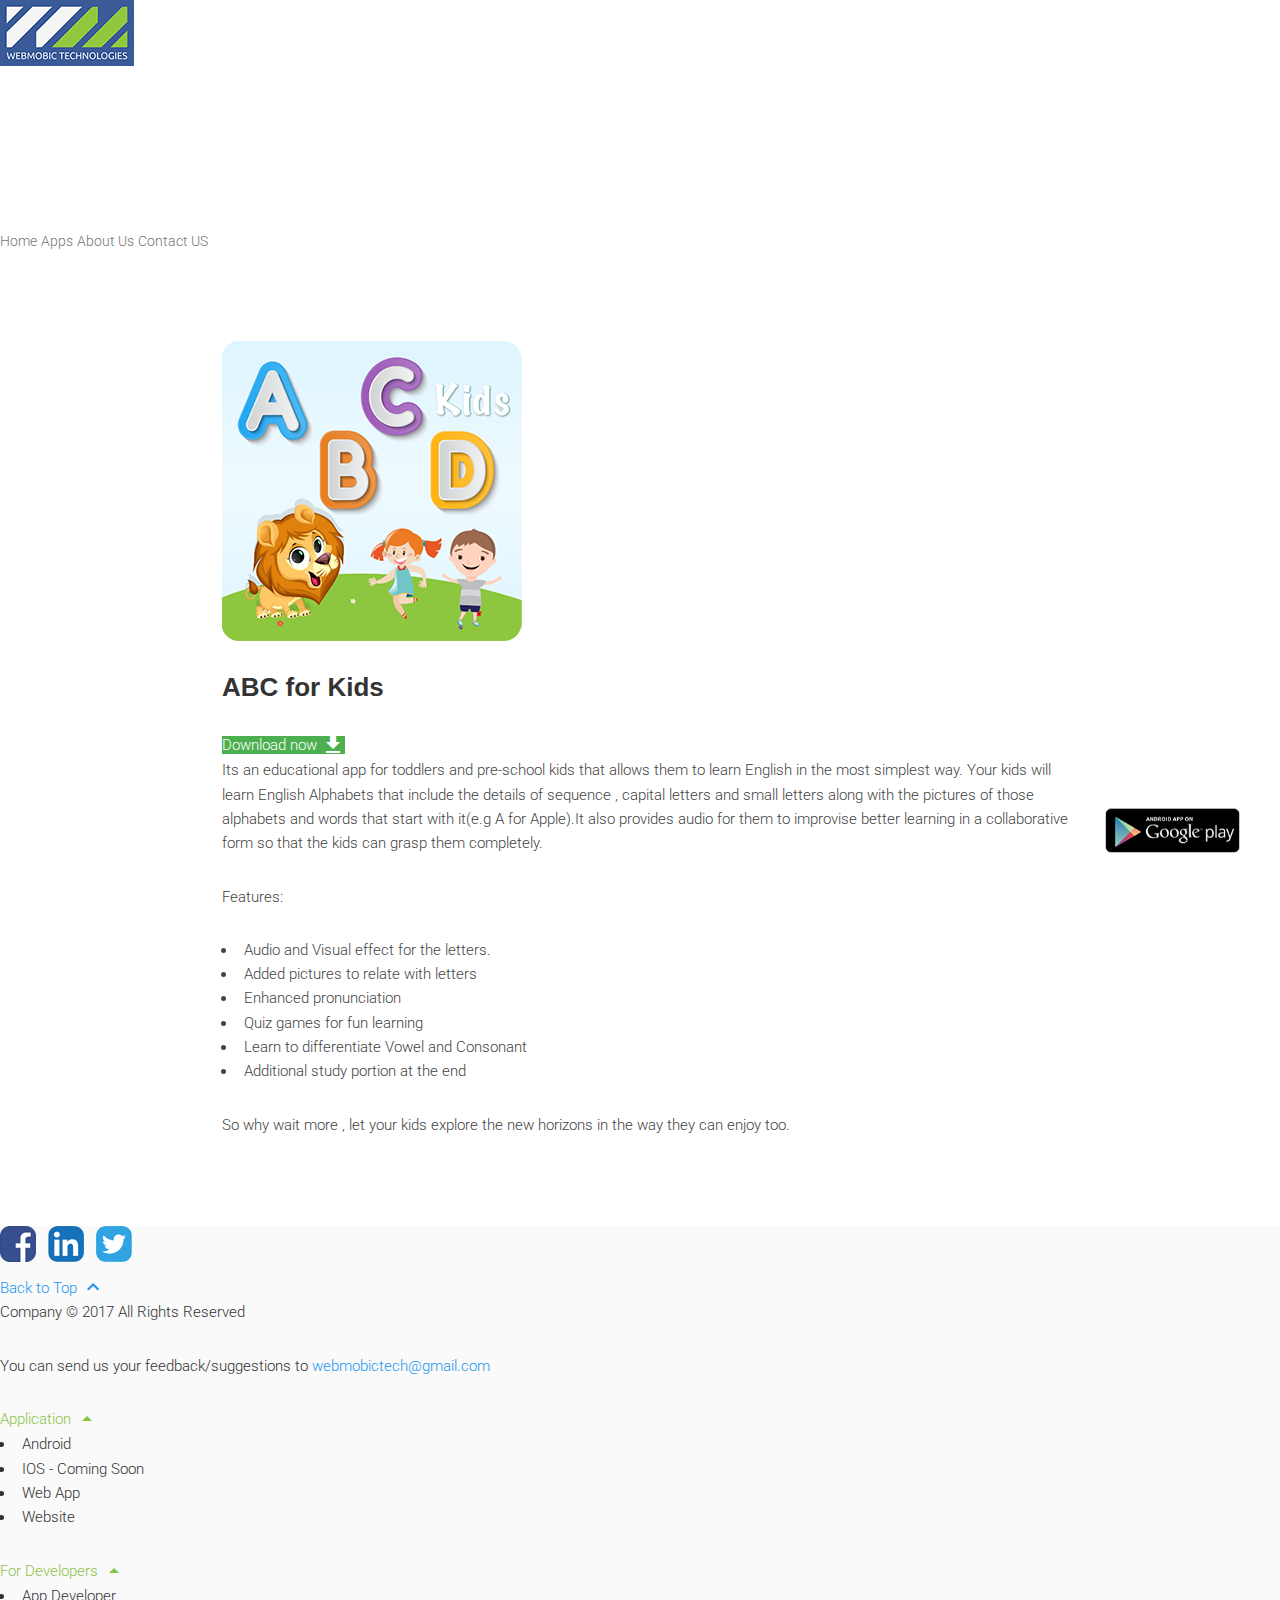
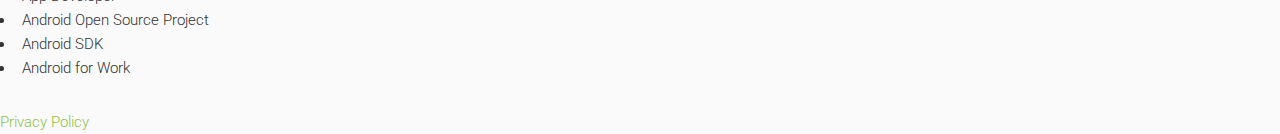
==== ABC-for-Kids.html @ 663ad52b "16 Apirl" ====
<!doctype html>
<!--
  Material Design Lite
  Copyright 2015 Google Inc. All rights reserved.

  Licensed under the Apache License, Version 2.0 (the "License");
  you may not use this file except in compliance with the License.
  You may obtain a copy of the License at

      https://www.apache.org/licenses/LICENSE-2.0

  Unless required by applicable law or agreed to in writing, software
  distributed under the License is distributed on an "AS IS" BASIS,
  WITHOUT WARRANTIES OR CONDITIONS OF ANY KIND, either express or implied.
  See the License for the specific language governing permissions and
  limitations under the License
-->

<html lang="en">
  <head>
    <meta charset="utf-8">
    <meta http-equiv="X-UA-Compatible" content="IE=edge">
    <meta name="description" content="Introducing Lollipop, a sweet new take on Android.">
    <meta name="viewport" content="width=device-width, initial-scale=1.0, minimum-scale=1.0">
    <title>Android</title>

    <!-- Page styles -->
    <link rel="stylesheet" href="https://fonts.googleapis.com/css?family=Roboto:regular,bold,italic,thin,light,bolditalic,black,medium&amp;lang=en">
    <link rel="stylesheet" href="https://fonts.googleapis.com/icon?family=Material+Icons">
    <link rel="stylesheet" href="https://code.getmdl.io/1.3.0/material.min.css">
    <link rel="stylesheet" href="css/styles.css">
    <link rel="stylesheet" href="css/app_1.css">
    <link rel="stylesheet" href="css/main.css">
      
    <style>
    #view-source {
      position: fixed;
      display: block;
      right: 0;
      bottom: 0;
      margin-right: 40px;
      margin-bottom: 40px;
      z-index: 2;
    }
    </style>
  </head>
  <body>
    <div class="mdl-layout mdl-js-layout mdl-layout--fixed-header">

      <div class="android-header mdl-layout__header mdl-layout__header--waterfall">
        <div class="mdl-layout__header-row">
          <span class="android-title mdl-layout-title">
              <a href="index.html"><img class="android-logo-image" src="images/webmobictech-webmobic-logo1.png"></a>
          </span>
          <!-- Add spacer, to align navigation to the right in desktop -->
          <div class="android-header-spacer mdl-layout-spacer"></div>
          
          <!-- Navigation -->
          <div class="android-navigation-container">
            <nav class="android-navigation mdl-navigation">
              <a class="mdl-navigation__link mdl-typography--text-uppercase" href="index.html">Home</a>
              <a class="mdl-navigation__link mdl-typography--text-uppercase" href="Apps.html">Apps</a>
              <a class="mdl-navigation__link mdl-typography--text-uppercase" href="About-Us.html">About Us</a>
              <a class="mdl-navigation__link mdl-typography--text-uppercase" href="Contact-Us.html">Contact US</a>
            </nav>
          </div>
          <span class="android-mobile-title mdl-layout-title">
            <img class="android-logo-image" src="images/webmobictech-webmobic-logo2.png">
          </span>
        </div>
      </div>

      <div class="android-drawer mdl-layout__drawer">
        <span class="mdl-layout-title">
<!--          <img class="android-logo-image" src="images/webmobictech-webmobic-logo.jpg">-->
            <h1 class="c-white m-t-70">WebMobic Technologies</h1>
        </span>
        <nav class="mdl-navigation">
          <a class="mdl-navigation__link" href="index.html">Home</a>
          <a class="mdl-navigation__link" href="Apps.html">Apps</a>
          <a class="mdl-navigation__link" href="About-Us.html">About Us</a>
          <a class="mdl-navigation__link" href="Contact-Us.html">Contact US</a>
        </nav>
      </div>

      <div class="android-content mdl-layout__content">
        <a name="top"></a>
        
        <div id="main p-0">
				<section class="wrapper style1">
					<div class="inner row">
                    <!-- Content -->
						<div class="col-md-12 col-sm-12">	
                        <img src="images/abcforkids.png" class="m-w-50"/>    
						<h2 class="text-left m-t-20">ABC for Kids</h2>
              <a class="android-link mdl-button mdl-js-button mdl-typography--text-uppercase m-b-20 bgm-green c-white" href="https://play.google.com/store/apps/details?id=com.webmobic.abc_alphabets" target="_blank">
                    Download now
                   <i class="material-icons">file_download</i>
                 </a> 
							<p>Its an educational app for toddlers and pre-school kids that allows them to learn English in the most simplest way. Your kids will learn English Alphabets that include the details of sequence , capital letters and small letters along with the pictures of those alphabets and words that start with it(e.g A for Apple).It also provides audio for them to improvise better learning in a collaborative form so that the kids can grasp them completely. </p> 
                            <p>Features:</p>
                            <ul>
                            <li>Audio and Visual effect for the letters.</li>
                            <li>Added pictures to relate with letters</li>
                            <li>Enhanced pronunciation </li>
                            <li>Quiz games for fun learning </li>
                            <li>Learn to differentiate Vowel and Consonant</li>
                            <li>Additional study portion at the end </li>
                            
                            </ul>
                            <p>So why wait more , let your kids explore the new horizons in the way they can enjoy too.</p>	
				        </div>
						
					</div>
				</section>
			</div>
        
        
        

        <footer class="android-footer mdl-mega-footer text-left">
          <div class="mdl-mega-footer--top-section">
            <div class="mdl-mega-footer--left-section">
              <img src="images/ic_fb.png">
              &nbsp;
              <img src="images/ic_in.png">
              &nbsp;
              <img src="images/ic_tw.png">
              &nbsp;
            </div>
            <div class="mdl-mega-footer--right-section">
              <a class="c-blue" href="#top">
                Back to Top
                <i class="material-icons">expand_less</i>
              </a>
            </div>
          </div>

          <div class="mdl-mega-footer--middle-section">
            <p class="mdl-typography--font-light">Company © 2017 All Rights Reserved</p>
            <p class="mdl-typography--font-light">You can send us your feedback/suggestions to <a class="c-blue 
                f-300" href="mailto:webmobictech@gmail.com?Subject=feedback/suggestions%20again" target="_top">webmobictech@gmail.com</a></p>
          </div>

          <div class="mdl-mega-footer--bottom-section">
            <a class="android-link android-link-menu mdl-typography--font-light" id="version-dropdown">
              Application
              <i class="material-icons">arrow_drop_up</i>
            </a>
            <ul class="mdl-menu mdl-js-menu mdl-menu--top-left mdl-js-ripple-effect" for="version-dropdown">
              <li class="mdl-menu__item">Android</li>
              <li class="mdl-menu__item">IOS - Coming Soon</li>
              <li class="mdl-menu__item">Web App</li>
              <li class="mdl-menu__item">Website</li>
            </ul>
            <a class="android-link android-link-menu mdl-typography--font-light" id="developers-dropdown">
              For Developers
              <i class="material-icons">arrow_drop_up</i>
            </a>
            <ul class="mdl-menu mdl-js-menu mdl-menu--top-left mdl-js-ripple-effect" for="developers-dropdown">
              <li class="mdl-menu__item">App Developer</li>
              <li class="mdl-menu__item">Android Open Source Project</li>
              <li class="mdl-menu__item">Android SDK</li>
              <li class="mdl-menu__item">Android for Work</li>
            </ul>
            <a class="android-link mdl-typography--font-light" href="">Privacy Policy</a>
          </div>

        </footer>
      </div>
    </div>
    <a href="https://play.google.com/store/apps/developer?id=WebMobic%20Technologies&hl=en" target="_blank" id="view-source" class="mdl-js-ripple-effect"><img src="images/paly-store-webmobictech-webmobic.png" width="135px" height="45px"/></a>
    <script src="https://code.getmdl.io/1.3.0/material.min.js"></script>
  </body>
</html>
---- css/styles.css ----
/**
 * Copyright 2015 Google Inc. All Rights Reserved.
 *
 * Licensed under the Apache License, Version 2.0 (the "License");
 * you may not use this file except in compliance with the License.
 * You may obtain a copy of the License at
 *
 *      http://www.apache.org/licenses/LICENSE-2.0
 *
 * Unless required by applicable law or agreed to in writing, software
 * distributed under the License is distributed on an "AS IS" BASIS,
 * WITHOUT WARRANTIES OR CONDITIONS OF ANY KIND, either express or implied.
 * See the License for the specific language governing permissions and
 * limitations under the License.
 */

body {
  margin: 0;
}

/* Disable ugly boxes around images in IE10 */
a img{
  border: 0px;
}

::-moz-selection {
  background-color: #6ab344;
  color: #fff;
}

::selection {
  background-color: #6ab344;
  color: #fff;
}

.android-search-box .mdl-textfield__input {
  color: rgba(0, 0, 0, 0.87);
}

.android-header .mdl-menu__container {
  z-index: 50;
  margin: 0 !important;
}


.mdl-textfield--expandable {
  width: auto;
}

.android-fab {
  position: absolute;
  right: 20%;
  bottom: -26px;
  z-index: 3;
  background: #64ffda !important;
  color: black !important;
}

.android-mobile-title {
  display: none !important;
}


.android-logo-image {
  height: auto;
  width: auto;
}


.android-header {
  overflow: visible;
  background-color: white;
}

  .android-header .material-icons {
    color: #767777 !important;
  }

  .android-header .mdl-layout__drawer-button {
    background: transparent;
    color: #767777;
  }

  .android-header .mdl-navigation__link {
    color: #757575;
    font-weight: normal;
    font-size: 14px;
  }

  .android-navigation-container {
    /* Simple hack to make the overflow happen to the left instead... */
    direction: rtl;
    -webkit-order: 1;
        -ms-flex-order: 1;
            order: 1;
    width: 500px;
    transition: opacity 0.2s cubic-bezier(0.4, 0, 0.2, 1),
        width 0.2s cubic-bezier(0.4, 0, 0.2, 1);
  }

  .android-navigation {
    /* ... and now make sure the content is actually LTR */
    direction: ltr;
    -webkit-justify-content: flex-end;
        -ms-flex-pack: end;
            justify-content: flex-end;
    width: 800px;
  }

  .android-search-box.is-focused + .android-navigation-container {
    opacity: 0;
    width: 100px;
  }


  .android-navigation .mdl-navigation__link {
    display: inline-block;
    height: 60px;
    line-height: 68px;
    background-color: transparent !important;
    border-bottom: 4px solid transparent;
  }

    .android-navigation .mdl-navigation__link:hover {
      border-bottom: 4px solid #8bc34a;
    }

  .android-search-box {
    -webkit-order: 2;
        -ms-flex-order: 2;
            order: 2;
    margin-left: 16px;
    margin-right: 16px;
  }

  .android-more-button {
    -webkit-order: 3;
        -ms-flex-order: 3;
            order: 3;
  }


.android-drawer {
  border-right: none;
}

  .android-drawer-separator {
    height: 1px;
    background-color: #dcdcdc;
    margin: 8px 0;
  }

  .android-drawer .mdl-navigation__link.mdl-navigation__link {
    font-size: 14px;
    color: #757575;
  }

  .android-drawer span.mdl-navigation__link.mdl-navigation__link {
    color: #8bc34a;
  }

  .android-drawer .mdl-layout-title {
    position: relative;
    background:url('../images/bg_menu.png') center top no-repeat;
    height: 160px;
  }

    .android-drawer .android-logo-image {
      position: absolute;
      bottom: 16px;
    }

.android-be-together-section {
  position: relative;
  height: 600px;
  width: auto;
  background-color: #f3f3f3;
  background: url('../images/slide01.jpg') center 30% no-repeat;
  background-size: cover;
}

.logo-font {
  font-family: 'Roboto', 'Helvetica', 'Arial', sans-serif;
  line-height: 1;
  color: #ffffff;
  font-weight: normal;
}

.android-slogan {
  font-size: 60px;
  padding-top: 260px;
}

.android-sub-slogan {
  font-size: 21px;
  padding-top: 24px;
}

.android-create-character {
  font-size: 21px;
  padding-top: 200px;
}

  .android-create-character a {
    text-decoration: none;
    color: #767777;
    font-weight: 300;
  }

.android-screen-section {
  position: relative;
  padding-top: 60px;
  padding-bottom: 80px;
}

.android-screens {
  text-align: right;
  width: 100%;
  white-space: nowrap;
  overflow-x: auto;
}

.android-screen {
  text-align: center;
}

.android-screen .android-link {
  margin-top: 16px;
  display: block;
  z-index: 2;
}

.android-image-link {
  text-decoration: none;
}

.android-wear {
  display: inline-block;
  width: 160px;
  margin-right: 32px;
}

  .android-wear .android-screen-image {
    width: 40%;
    z-index: 1;
  }


.android-phone {
  display: inline-block;
  width: 64px;
  margin-right: 48px;
}

  .android-phone .android-screen-image {
    width: 100%;
    z-index: 1;
  }


.android-tablet {
  display: inline-block;
  width: 110px;
  margin-right: 64px;
}

  .android-tablet .android-screen-image {
    width: 100%;
    z-index: 1;
  }

  .android-tablet .android-link {
    display: block;
    z-index: 2;
  }


.android-tv {
  display: inline-block;
  width: 300px;
  margin-right: 80px;
}

  .android-tv .android-screen-image {
    width: 100%;
    z-index: 1;
  }


.android-auto {
  display: inline-block;
  width: 300px;
  overflow: hidden;
}

  .android-auto .android-screen-image {
    display: block;
    height: 300px;
    z-index: 1;
  }


.android-wear-section {
  position: relative;
  background: url('../images/wear.png') center top no-repeat;
  background-size: cover;
  height: 800px;
}

.android-wear-band {
  position: absolute;
  bottom: 0;
  width: 100%;
  text-align: center;
  background-color: #37474f;
}

.android-wear-band-text {
  max-width: 800px;
  margin-left: 25%;
  padding: 24px;
  text-align: left;
  color: white;
}

  .android-wear-band-text p {
    padding-top: 8px;
  }

.android-link {
  text-decoration: none;
  color: #8bc34a !important;
}

  .android-link:hover {
    color: #7cb342 !important;
  }

  .android-link .material-icons {
    position: relative;
    top: -1px;
    vertical-align: middle;
  }

.android-alt-link {
  text-decoration: none;
  color: #64ffda !important;
  font-size: 16px;
}

  .android-alt-link:hover {
    color: #00bfa5 !important;
  }

  .android-alt-link .material-icons {
    position: relative;
    top: 6px;
  }

.android-customized-section {
  text-align: center;
}

.android-customized-section-text {
  max-width: 500px;
  margin-left: auto;
  margin-right: auto;
  padding: 80px 16px 0 16px;
}

  .android-customized-section-text p {
    padding-top: 16px;
  }

.android-customized-section-image {
  background: url('../images/devices.jpg') center top no-repeat;
  background-size: cover;
  height: 400px;
}

.android-more-section {
  padding: 80px 0;
  max-width: 1044px;
  margin-left: auto;
  margin-right: auto;
}

  .android-more-section .android-section-title {
    margin-left: 12px;
    padding-bottom: 24px;
  }

.android-card-container {
}

  .android-card-container .mdl-card__media {
    overflow: hidden;
    background: transparent;
  }

    .android-card-container .mdl-card__media img {
      width: 100%;
    }

  .android-card-container .mdl-card__title {
    background: transparent;
    height: auto;
  }

  .android-card-container .mdl-card__title-text {
    color: black;
    height: auto;
  }

  .android-card-container .mdl-card__supporting-text {
    height: auto;
    color: black;
    padding-bottom: 56px;
  }

  .android-card-container .mdl-card__actions {
    position: absolute;
    bottom: 0;
  }

  .android-card-container .mdl-card__actions a {
    border-top: none;
    font-size: 16px;
  }

.android-footer {
  background-color: #fafafa;
  position: relative;
}

  .android-footer a:hover {
    color: #8bc34a;
  }

  .android-footer .mdl-mega-footer--top-section::after {
    border-bottom: none;
  }

  .android-footer .mdl-mega-footer--middle-section::after {
    border-bottom: none;
  }

  .android-footer .mdl-mega-footer--bottom-section {
    position: relative;
  }

  .android-footer .mdl-mega-footer--bottom-section a {
    margin-right: 2em;
  }

  .android-footer .mdl-mega-footer--right-section a .material-icons {
    position: relative;
    top: 6px;
  }


.android-link-menu:hover {
  cursor: pointer;
}


/**** Mobile layout ****/
@media (max-width: 900px) {
  .android-navigation-container {
    display: none;
  }

  .android-title {
    display: none !important;
  }

  .android-mobile-title {
    display: block !important;
    position: absolute;
    left: calc(32% - 70px);
    top: 7px;
    transition: opacity 0.2s cubic-bezier(0.4, 0, 0.2, 1);
  }

  /* WebViews in iOS 9 break the "~" operator, and WebViews in OS X 10.10 break
     consecutive "+" operators in some cases. Therefore, we need to use both
     here to cover all the bases. */
  .android.android-search-box.is-focused ~ .android-mobile-title,
  .android-search-box.is-focused + .android-navigation-container + .android-mobile-title {
    opacity: 0;
  }

  .android-more-button {
    display: none;
  }

  .android-search-box.is-focused {
    width: calc(100% - 48px);
  }

  .android-search-box .mdl-textfield__expandable-holder {
    width: 100%;
  }

  .android-be-together-section {
    height: 350px;
  }

  .android-slogan {
    font-size: 26px;
    margin: 0 16px;
    padding-top: 24px;
  }

  .android-sub-slogan {
    font-size: 16px;
    margin: 0 16px;
    padding-top: 8px;
  }

  .android-create-character {
    padding-top: 200px;
    font-size: 16px;
  }

  .android-create-character img {
    height: 12px;
  }

  .android-fab {
    display: none;
  }

  .android-wear-band-text {
    margin-left: 0;
    padding: 16px;
  }

  .android-footer .mdl-mega-footer--bottom-section {
    display: none;
  }
}
---- css/app_1.css ----
/*
 * Load Main Bootstrap LESS files
 */

/*!
 * Bootstrap v3.3.7 (http://getbootstrap.com)
 * Copyright 2011-2016 Twitter, Inc.
 * Licensed under MIT (https://github.com/twbs/bootstrap/blob/master/LICENSE)
 */

/*! normalize.css v3.0.3 | MIT License | github.com/necolas/normalize.css */

html {
  font-family: sans-serif;
  -ms-text-size-adjust: 100%;
  -webkit-text-size-adjust: 100%;
    text-align: left;
}

body {
  margin: 0;
    text-align: left;
}

article,
aside,
details,
figcaption,
figure,
footer,
header,
hgroup,
main,
menu,
nav,
section,
summary {
  display: block;
}

audio,
canvas,
progress,
video {
  display: inline-block;
  vertical-align: baseline;
}

audio:not([controls]) {
  display: none;
  height: 0;
}

[hidden],
template {
  display: none;
}

a {
  background-color: transparent;
}

a:active,
a:hover {
  outline: 0;
}

abbr[title] {
  border-bottom: 1px dotted;
}

b,
strong {
  font-weight: bold;
}

dfn {
  font-style: italic;
}

h1 {
/*  font-size: 2em;*/
  margin: 0.67em 0;
}

mark {
  background: #ff0;
  color: #000;
}

small {
  font-size: 80%;
}

sub,
sup {
  font-size: 75%;
  line-height: 0;
  position: relative;
  vertical-align: baseline;
}

sup {
  top: -0.5em;
}

sub {
  bottom: -0.25em;
}

img {
  border: 0;
}

svg:not(:root) {
  overflow: hidden;
}

figure {
  margin: 1em 40px;
}

hr {
  box-sizing: content-box;
  height: 0;
}

pre {
  overflow: auto;
}

code,
kbd,
pre,
samp {
  font-family: monospace, monospace;
  font-size: 1em;
}

button,
input,
optgroup,
select,
textarea {
  color: inherit;
  font: inherit;
  margin: 0;
}

button {
  overflow: visible;
}

button,
select {
  text-transform: none;
}

button,
html input[type="button"],
input[type="reset"],
input[type="submit"] {
  -webkit-appearance: button;
  cursor: pointer;
}

button[disabled],
html input[disabled] {
  cursor: default;
}

button::-moz-focus-inner,
input::-moz-focus-inner {
  border: 0;
  padding: 0;
}

input {
  line-height: normal;
}

input[type="checkbox"],
input[type="radio"] {
  box-sizing: border-box;
  padding: 0;
}

input[type="number"]::-webkit-inner-spin-button,
input[type="number"]::-webkit-outer-spin-button {
  height: auto;
}

input[type="search"] {
  -webkit-appearance: textfield;
  box-sizing: content-box;
}

input[type="search"]::-webkit-search-cancel-button,
input[type="search"]::-webkit-search-decoration {
  -webkit-appearance: none;
}

fieldset {
  border: 1px solid #c0c0c0;
  margin: 0 2px;
  padding: 0.35em 0.625em 0.75em;
}

legend {
  border: 0;
  padding: 0;
}

textarea {
  overflow: auto;
}

optgroup {
  font-weight: bold;
}

table {
  border-collapse: collapse;
  border-spacing: 0;
}

td,
th {
  padding: 0;
}

/*! Source: https://github.com/h5bp/html5-boilerplate/blob/master/src/css/main.css */

@media print {
  *,
  *:before,
  *:after {
    background: transparent !important;
    color: #000 !important;
    box-shadow: none !important;
    text-shadow: none !important;
  }

  a,
  a:visited {
    text-decoration: underline;
  }

  a[href]:after {
    content: " (" attr(href) ")";
  }

  abbr[title]:after {
    content: " (" attr(title) ")";
  }

  a[href^="#"]:after,
  a[href^="javascript:"]:after {
    content: "";
  }

  pre,
  blockquote {
    border: 1px solid #999;
    page-break-inside: avoid;
  }

  thead {
    display: table-header-group;
  }

  tr,
  img {
    page-break-inside: avoid;
  }

  img {
    max-width: 100% !important;
  }

  p,
  h2,
  h3 {
    orphans: 3;
    widows: 3;
  }

  h2,
  h3 {
    page-break-after: avoid;
  }

  .navbar {
    display: none;
  }

  .btn > .caret,
  .dropup > .btn > .caret {
    border-top-color: #000 !important;
  }

  .label {
    border: 1px solid #000;
  }

  .table {
    border-collapse: collapse !important;
  }

  .table td,
  .table th {
    background-color: #fff !important;
  }

  .table-bordered th,
  .table-bordered td {
    border: 1px solid #ddd !important;
  }
}

@font-face {
  font-family: 'Glyphicons Halflings';
  src: url('../fonts/glyphicons-halflings-regular.eot');
  src: url('../fonts/glyphicons-halflings-regular.eot?#iefix') format('embedded-opentype'), url('../fonts/glyphicons-halflings-regular.woff2') format('woff2'), url('../fonts/glyphicons-halflings-regular.woff') format('woff'), url('../fonts/glyphicons-halflings-regular.ttf') format('truetype'), url('../fonts/glyphicons-halflings-regular.svg#glyphicons_halflingsregular') format('svg');
}

.glyphicon {
  position: relative;
  top: 1px;
  display: inline-block;
  font-family: 'Glyphicons Halflings';
  font-style: normal;
  font-weight: normal;
  line-height: 1;
  -webkit-font-smoothing: antialiased;
  -moz-osx-font-smoothing: grayscale;
}

.glyphicon-asterisk:before {
  content: "\002a";
}

.glyphicon-plus:before {
  content: "\002b";
}

.glyphicon-euro:before,
.glyphicon-eur:before {
  content: "\20ac";
}

.glyphicon-minus:before {
  content: "\2212";
}

.glyphicon-cloud:before {
  content: "\2601";
}

.glyphicon-envelope:before {
  content: "\2709";
}

.glyphicon-pencil:before {
  content: "\270f";
}

.glyphicon-glass:before {
  content: "\e001";
}

.glyphicon-music:before {
  content: "\e002";
}

.glyphicon-search:before {
  content: "\e003";
}

.glyphicon-heart:before {
  content: "\e005";
}

.glyphicon-star:before {
  content: "\e006";
}

.glyphicon-star-empty:before {
  content: "\e007";
}

.glyphicon-user:before {
  content: "\e008";
}

.glyphicon-film:before {
  content: "\e009";
}

.glyphicon-th-large:before {
  content: "\e010";
}

.glyphicon-th:before {
  content: "\e011";
}

.glyphicon-th-list:before {
  content: "\e012";
}

.glyphicon-ok:before {
  content: "\e013";
}

.glyphicon-remove:before {
  content: "\e014";
}

.glyphicon-zoom-in:before {
  content: "\e015";
}

.glyphicon-zoom-out:before {
  content: "\e016";
}

.glyphicon-off:before {
  content: "\e017";
}

.glyphicon-signal:before {
  content: "\e018";
}

.glyphicon-cog:before {
  content: "\e019";
}

.glyphicon-trash:before {
  content: "\e020";
}

.glyphicon-home:before {
  content: "\e021";
}

.glyphicon-file:before {
  content: "\e022";
}

.glyphicon-time:before {
  content: "\e023";
}

.glyphicon-road:before {
  content: "\e024";
}

.glyphicon-download-alt:before {
  content: "\e025";
}

.glyphicon-download:before {
  content: "\e026";
}

.glyphicon-upload:before {
  content: "\e027";
}

.glyphicon-inbox:before {
  content: "\e028";
}

.glyphicon-play-circle:before {
  content: "\e029";
}

.glyphicon-repeat:before {
  content: "\e030";
}

.glyphicon-refresh:before {
  content: "\e031";
}

.glyphicon-list-alt:before {
  content: "\e032";
}

.glyphicon-lock:before {
  content: "\e033";
}

.glyphicon-flag:before {
  content: "\e034";
}

.glyphicon-headphones:before {
  content: "\e035";
}

.glyphicon-volume-off:before {
  content: "\e036";
}

.glyphicon-volume-down:before {
  content: "\e037";
}

.glyphicon-volume-up:before {
  content: "\e038";
}

.glyphicon-qrcode:before {
  content: "\e039";
}

.glyphicon-barcode:before {
  content: "\e040";
}

.glyphicon-tag:before {
  content: "\e041";
}

.glyphicon-tags:before {
  content: "\e042";
}

.glyphicon-book:before {
  content: "\e043";
}

.glyphicon-bookmark:before {
  content: "\e044";
}

.glyphicon-print:before {
  content: "\e045";
}

.glyphicon-camera:before {
  content: "\e046";
}

.glyphicon-font:before {
  content: "\e047";
}

.glyphicon-bold:before {
  content: "\e048";
}

.glyphicon-italic:before {
  content: "\e049";
}

.glyphicon-text-height:before {
  content: "\e050";
}

.glyphicon-text-width:before {
  content: "\e051";
}

.glyphicon-align-left:before {
  content: "\e052";
}

.glyphicon-align-center:before {
  content: "\e053";
}

.glyphicon-align-right:before {
  content: "\e054";
}

.glyphicon-align-justify:before {
  content: "\e055";
}

.glyphicon-list:before {
  content: "\e056";
}

.glyphicon-indent-left:before {
  content: "\e057";
}

.glyphicon-indent-right:before {
  content: "\e058";
}

.glyphicon-facetime-video:before {
  content: "\e059";
}

.glyphicon-picture:before {
  content: "\e060";
}

.glyphicon-map-marker:before {
  content: "\e062";
}

.glyphicon-adjust:before {
  content: "\e063";
}

.glyphicon-tint:before {
  content: "\e064";
}

.glyphicon-edit:before {
  content: "\e065";
}

.glyphicon-share:before {
  content: "\e066";
}

.glyphicon-check:before {
  content: "\e067";
}

.glyphicon-move:before {
  content: "\e068";
}

.glyphicon-step-backward:before {
  content: "\e069";
}

.glyphicon-fast-backward:before {
  content: "\e070";
}

.glyphicon-backward:before {
  content: "\e071";
}

.glyphicon-play:before {
  content: "\e072";
}

.glyphicon-pause:before {
  content: "\e073";
}

.glyphicon-stop:before {
  content: "\e074";
}

.glyphicon-forward:before {
  content: "\e075";
}

.glyphicon-fast-forward:before {
  content: "\e076";
}

.glyphicon-step-forward:before {
  content: "\e077";
}

.glyphicon-eject:before {
  content: "\e078";
}

.glyphicon-chevron-left:before {
  content: "\e079";
}

.glyphicon-chevron-right:before {
  content: "\e080";
}

.glyphicon-plus-sign:before {
  content: "\e081";
}

.glyphicon-minus-sign:before {
  content: "\e082";
}

.glyphicon-remove-sign:before {
  content: "\e083";
}

.glyphicon-ok-sign:before {
  content: "\e084";
}

.glyphicon-question-sign:before {
  content: "\e085";
}

.glyphicon-info-sign:before {
  content: "\e086";
}

.glyphicon-screenshot:before {
  content: "\e087";
}

.glyphicon-remove-circle:before {
  content: "\e088";
}

.glyphicon-ok-circle:before {
  content: "\e089";
}

.glyphicon-ban-circle:before {
  content: "\e090";
}

.glyphicon-arrow-left:before {
  content: "\e091";
}

.glyphicon-arrow-right:before {
  content: "\e092";
}

.glyphicon-arrow-up:before {
  content: "\e093";
}

.glyphicon-arrow-down:before {
  content: "\e094";
}

.glyphicon-share-alt:before {
  content: "\e095";
}

.glyphicon-resize-full:before {
  content: "\e096";
}

.glyphicon-resize-small:before {
  content: "\e097";
}

.glyphicon-exclamation-sign:before {
  content: "\e101";
}

.glyphicon-gift:before {
  content: "\e102";
}

.glyphicon-leaf:before {
  content: "\e103";
}

.glyphicon-fire:before {
  content: "\e104";
}

.glyphicon-eye-open:before {
  content: "\e105";
}

.glyphicon-eye-close:before {
  content: "\e106";
}

.glyphicon-warning-sign:before {
  content: "\e107";
}

.glyphicon-plane:before {
  content: "\e108";
}

.glyphicon-calendar:before {
  content: "\e109";
}

.glyphicon-random:before {
  content: "\e110";
}

.glyphicon-comment:before {
  content: "\e111";
}

.glyphicon-magnet:before {
  content: "\e112";
}

.glyphicon-chevron-up:before {
  content: "\e113";
}

.glyphicon-chevron-down:before {
  content: "\e114";
}

.glyphicon-retweet:before {
  content: "\e115";
}

.glyphicon-shopping-cart:before {
  content: "\e116";
}

.glyphicon-folder-close:before {
  content: "\e117";
}

.glyphicon-folder-open:before {
  content: "\e118";
}

.glyphicon-resize-vertical:before {
  content: "\e119";
}

.glyphicon-resize-horizontal:before {
  content: "\e120";
}

.glyphicon-hdd:before {
  content: "\e121";
}

.glyphicon-bullhorn:before {
  content: "\e122";
}

.glyphicon-bell:before {
  content: "\e123";
}

.glyphicon-certificate:before {
  content: "\e124";
}

.glyphicon-thumbs-up:before {
  content: "\e125";
}

.glyphicon-thumbs-down:before {
  content: "\e126";
}

.glyphicon-hand-right:before {
  content: "\e127";
}

.glyphicon-hand-left:before {
  content: "\e128";
}

.glyphicon-hand-up:before {
  content: "\e129";
}

.glyphicon-hand-down:before {
  content: "\e130";
}

.glyphicon-circle-arrow-right:before {
  content: "\e131";
}

.glyphicon-circle-arrow-left:before {
  content: "\e132";
}

.glyphicon-circle-arrow-up:before {
  content: "\e133";
}

.glyphicon-circle-arrow-down:before {
  content: "\e134";
}

.glyphicon-globe:before {
  content: "\e135";
}

.glyphicon-wrench:before {
  content: "\e136";
}

.glyphicon-tasks:before {
  content: "\e137";
}

.glyphicon-filter:before {
  content: "\e138";
}

.glyphicon-briefcase:before {
  content: "\e139";
}

.glyphicon-fullscreen:before {
  content: "\e140";
}

.glyphicon-dashboard:before {
  content: "\e141";
}

.glyphicon-paperclip:before {
  content: "\e142";
}

.glyphicon-heart-empty:before {
  content: "\e143";
}

.glyphicon-link:before {
  content: "\e144";
}

.glyphicon-phone:before {
  content: "\e145";
}

.glyphicon-pushpin:before {
  content: "\e146";
}

.glyphicon-usd:before {
  content: "\e148";
}

.glyphicon-gbp:before {
  content: "\e149";
}

.glyphicon-sort:before {
  content: "\e150";
}

.glyphicon-sort-by-alphabet:before {
  content: "\e151";
}

.glyphicon-sort-by-alphabet-alt:before {
  content: "\e152";
}

.glyphicon-sort-by-order:before {
  content: "\e153";
}

.glyphicon-sort-by-order-alt:before {
  content: "\e154";
}

.glyphicon-sort-by-attributes:before {
  content: "\e155";
}

.glyphicon-sort-by-attributes-alt:before {
  content: "\e156";
}

.glyphicon-unchecked:before {
  content: "\e157";
}

.glyphicon-expand:before {
  content: "\e158";
}

.glyphicon-collapse-down:before {
  content: "\e159";
}

.glyphicon-collapse-up:before {
  content: "\e160";
}

.glyphicon-log-in:before {
  content: "\e161";
}

.glyphicon-flash:before {
  content: "\e162";
}

.glyphicon-log-out:before {
  content: "\e163";
}

.glyphicon-new-window:before {
  content: "\e164";
}

.glyphicon-record:before {
  content: "\e165";
}

.glyphicon-save:before {
  content: "\e166";
}

.glyphicon-open:before {
  content: "\e167";
}

.glyphicon-saved:before {
  content: "\e168";
}

.glyphicon-import:before {
  content: "\e169";
}

.glyphicon-export:before {
  content: "\e170";
}

.glyphicon-send:before {
  content: "\e171";
}

.glyphicon-floppy-disk:before {
  content: "\e172";
}

.glyphicon-floppy-saved:before {
  content: "\e173";
}

.glyphicon-floppy-remove:before {
  content: "\e174";
}

.glyphicon-floppy-save:before {
  content: "\e175";
}

.glyphicon-floppy-open:before {
  content: "\e176";
}

.glyphicon-credit-card:before {
  content: "\e177";
}

.glyphicon-transfer:before {
  content: "\e178";
}

.glyphicon-cutlery:before {
  content: "\e179";
}

.glyphicon-header:before {
  content: "\e180";
}

.glyphicon-compressed:before {
  content: "\e181";
}

.glyphicon-earphone:before {
  content: "\e182";
}

.glyphicon-phone-alt:before {
  content: "\e183";
}

.glyphicon-tower:before {
  content: "\e184";
}

.glyphicon-stats:before {
  content: "\e185";
}

.glyphicon-sd-video:before {
  content: "\e186";
}

.glyphicon-hd-video:before {
  content: "\e187";
}

.glyphicon-subtitles:before {
  content: "\e188";
}

.glyphicon-sound-stereo:before {
  content: "\e189";
}

.glyphicon-sound-dolby:before {
  content: "\e190";
}

.glyphicon-sound-5-1:before {
  content: "\e191";
}

.glyphicon-sound-6-1:before {
  content: "\e192";
}

.glyphicon-sound-7-1:before {
  content: "\e193";
}

.glyphicon-copyright-mark:before {
  content: "\e194";
}

.glyphicon-registration-mark:before {
  content: "\e195";
}

.glyphicon-cloud-download:before {
  content: "\e197";
}

.glyphicon-cloud-upload:before {
  content: "\e198";
}

.glyphicon-tree-conifer:before {
  content: "\e199";
}

.glyphicon-tree-deciduous:before {
  content: "\e200";
}

.glyphicon-cd:before {
  content: "\e201";
}

.glyphicon-save-file:before {
  content: "\e202";
}

.glyphicon-open-file:before {
  content: "\e203";
}

.glyphicon-level-up:before {
  content: "\e204";
}

.glyphicon-copy:before {
  content: "\e205";
}

.glyphicon-paste:before {
  content: "\e206";
}

.glyphicon-alert:before {
  content: "\e209";
}

.glyphicon-equalizer:before {
  content: "\e210";
}

.glyphicon-king:before {
  content: "\e211";
}

.glyphicon-queen:before {
  content: "\e212";
}

.glyphicon-pawn:before {
  content: "\e213";
}

.glyphicon-bishop:before {
  content: "\e214";
}

.glyphicon-knight:before {
  content: "\e215";
}

.glyphicon-baby-formula:before {
  content: "\e216";
}

.glyphicon-tent:before {
  content: "\26fa";
}

.glyphicon-blackboard:before {
  content: "\e218";
}

.glyphicon-bed:before {
  content: "\e219";
}

.glyphicon-apple:before {
  content: "\f8ff";
}

.glyphicon-erase:before {
  content: "\e221";
}

.glyphicon-hourglass:before {
  content: "\231b";
}

.glyphicon-lamp:before {
  content: "\e223";
}

.glyphicon-duplicate:before {
  content: "\e224";
}

.glyphicon-piggy-bank:before {
  content: "\e225";
}

.glyphicon-scissors:before {
  content: "\e226";
}

.glyphicon-bitcoin:before {
  content: "\e227";
}

.glyphicon-btc:before {
  content: "\e227";
}

.glyphicon-xbt:before {
  content: "\e227";
}

.glyphicon-yen:before {
  content: "\00a5";
}

.glyphicon-jpy:before {
  content: "\00a5";
}

.glyphicon-ruble:before {
  content: "\20bd";
}

.glyphicon-rub:before {
  content: "\20bd";
}

.glyphicon-scale:before {
  content: "\e230";
}

.glyphicon-ice-lolly:before {
  content: "\e231";
}

.glyphicon-ice-lolly-tasted:before {
  content: "\e232";
}

.glyphicon-education:before {
  content: "\e233";
}

.glyphicon-option-horizontal:before {
  content: "\e234";
}

.glyphicon-option-vertical:before {
  content: "\e235";
}

.glyphicon-menu-hamburger:before {
  content: "\e236";
}

.glyphicon-modal-window:before {
  content: "\e237";
}

.glyphicon-oil:before {
  content: "\e238";
}

.glyphicon-grain:before {
  content: "\e239";
}

.glyphicon-sunglasses:before {
  content: "\e240";
}

.glyphicon-text-size:before {
  content: "\e241";
}

.glyphicon-text-color:before {
  content: "\e242";
}

.glyphicon-text-background:before {
  content: "\e243";
}

.glyphicon-object-align-top:before {
  content: "\e244";
}

.glyphicon-object-align-bottom:before {
  content: "\e245";
}

.glyphicon-object-align-horizontal:before {
  content: "\e246";
}

.glyphicon-object-align-left:before {
  content: "\e247";
}

.glyphicon-object-align-vertical:before {
  content: "\e248";
}

.glyphicon-object-align-right:before {
  content: "\e249";
}

.glyphicon-triangle-right:before {
  content: "\e250";
}

.glyphicon-triangle-left:before {
  content: "\e251";
}

.glyphicon-triangle-bottom:before {
  content: "\e252";
}

.glyphicon-triangle-top:before {
  content: "\e253";
}

.glyphicon-console:before {
  content: "\e254";
}

.glyphicon-superscript:before {
  content: "\e255";
}

.glyphicon-subscript:before {
  content: "\e256";
}

.glyphicon-menu-left:before {
  content: "\e257";
}

.glyphicon-menu-right:before {
  content: "\e258";
}

.glyphicon-menu-down:before {
  content: "\e259";
}

.glyphicon-menu-up:before {
  content: "\e260";
}

* {
  -webkit-box-sizing: border-box;
  -moz-box-sizing: border-box;
  box-sizing: border-box;
}

*:before,
*:after {
  -webkit-box-sizing: border-box;
  -moz-box-sizing: border-box;
  box-sizing: border-box;
}

html {
  font-size: 10px;
  -webkit-tap-highlight-color: rgba(0, 0, 0, 0);
}

body {
  font-family: roboto;
  font-size: 13px;
  line-height: 1.42857143;
  color: #5E5E5E;
  background-color: #ffffff;
}

input,
button,
select,
textarea {
  font-family: inherit;
  font-size: inherit;
  line-height: inherit;
}

a {
  color: #2196F3;
  text-decoration: none;
}

a:hover,
a:focus {
  color: #0a6ebd;
  text-decoration: none;
}

a:focus {
  outline: 5px auto -webkit-focus-ring-color;
  outline-offset: -2px;
  outline: none !important;
}

figure {
  margin: 0;
}

img {
  vertical-align: middle;
}

.img-responsive,
.thumbnail > img,
.thumbnail a > img,
.carousel-inner > .item > img,
.carousel-inner > .item > a > img {
  display: block;
  max-width: 100%;
  height: auto;
}

.img-rounded {
  border-radius: 2px;
}

.img-thumbnail {
  padding: 3px;
  line-height: 1.42857143;
  background-color: #fff;
  border: 1px solid #EDEDED;
  border-radius: 2px;
  -webkit-transition: all 0.2s ease-in-out;
  -o-transition: all 0.2s ease-in-out;
  transition: all 0.2s ease-in-out;
  display: inline-block;
  max-width: 100%;
  height: auto;
}

.img-circle {
  border-radius: 50%;
}

hr {
  margin-top: 18px;
  margin-bottom: 18px;
  border: 0;
  border-top: 1px solid #eeeeee;
}

.sr-only {
  position: absolute;
  width: 1px;
  height: 1px;
  margin: -1px;
  padding: 0;
  overflow: hidden;
  clip: rect(0, 0, 0, 0);
  border: 0;
}

.sr-only-focusable:active,
.sr-only-focusable:focus {
  position: static;
  width: auto;
  height: auto;
  margin: 0;
  overflow: visible;
  clip: auto;
}

[role="button"] {
  cursor: pointer;
}

h1,
h2,
h3,
h4,
h5,
h6,
.h1,
.h2,
.h3,
.h4,
.h5,
.h6 {
  font-family: inherit;
  font-weight: 500;
  line-height: 1.1;
  color: #333;
}

h1 small,
h2 small,
h3 small,
h4 small,
h5 small,
h6 small,
.h1 small,
.h2 small,
.h3 small,
.h4 small,
.h5 small,
.h6 small,
h1 .small,
h2 .small,
h3 .small,
h4 .small,
h5 .small,
h6 .small,
.h1 .small,
.h2 .small,
.h3 .small,
.h4 .small,
.h5 .small,
.h6 .small {
  font-weight: normal;
  line-height: 1;
  color: #AEAEAE;
}

h1,
.h1,
h2,
.h2,
h3,
.h3 {
  margin-top: 18px;
  margin-bottom: 9px;
}

h1 small,
.h1 small,
h2 small,
.h2 small,
h3 small,
.h3 small,
h1 .small,
.h1 .small,
h2 .small,
.h2 .small,
h3 .small,
.h3 .small {
  font-size: 65%;
}

h4,
.h4,
h5,
.h5,
h6,
.h6 {
  margin-top: 9px;
  margin-bottom: 9px;
}

h4 small,
.h4 small,
h5 small,
.h5 small,
h6 small,
.h6 small,
h4 .small,
.h4 .small,
h5 .small,
.h5 .small,
h6 .small,
.h6 .small {
  font-size: 75%;
}

h1,
.h1 {
/*  font-size: 33px;*/
}

h2,
.h2 {
  font-size: 27px;
}

h3,
.h3 {
  font-size: 23px;
}

h4,
.h4 {
  font-size: 17px;
}

h5,
.h5 {
  font-size: 13px;
}

h6,
.h6 {
  font-size: 12px;
}

p {
  margin: 0 0 9px;
}

.lead {
  margin-bottom: 18px;
  font-size: 14px;
  font-weight: 300;
  line-height: 1.4;
}

@media (min-width: 768px) {
  .lead {
    font-size: 19.5px;
  }
}

small,
.small {
  font-size: 92%;
}

mark,
.mark {
  background-color: #ffa829;
  padding: .2em;
}

.text-left {
  text-align: left;
}

.text-right {
  text-align: right;
}

.text-center {
  text-align: center;
}

.text-justify {
  text-align: justify;
}

.text-nowrap {
  white-space: nowrap;
}

.text-lowercase {
  text-transform: lowercase;
}

.text-uppercase {
  text-transform: uppercase;
}

.text-capitalize {
  text-transform: capitalize;
}

.text-muted {
  color: #777777;
}

.text-primary {
  color: #2196F3;
}

a.text-primary:hover,
a.text-primary:focus {
  color: #0c7cd5;
}

.text-success {
  color: #67bd6a;
}

a.text-success:hover,
a.text-success:focus {
  color: #49a84d;
}

.text-info {
  color: #31708f;
}

a.text-info:hover,
a.text-info:focus {
  color: #245269;
}

.text-warning {
  color: #ffa829;
}

a.text-warning:hover,
a.text-warning:focus {
  color: #f59200;
}

.text-danger {
  color: #f6675d;
}

a.text-danger:hover,
a.text-danger:focus {
  color: #f33a2c;
}

.bg-primary {
  color: #fff;
  background-color: #2196F3;
}

a.bg-primary:hover,
a.bg-primary:focus {
  background-color: #0c7cd5;
}

.bg-success {
  background-color: #67bd6a;
}

a.bg-success:hover,
a.bg-success:focus {
  background-color: #49a84d;
}

.bg-info {
  background-color: #d9edf7;
}

a.bg-info:hover,
a.bg-info:focus {
  background-color: #afd9ee;
}

.bg-warning {
  background-color: #ffa829;
}

a.bg-warning:hover,
a.bg-warning:focus {
  background-color: #f59200;
}

.bg-danger {
  background-color: #f6675d;
}

a.bg-danger:hover,
a.bg-danger:focus {
  background-color: #f33a2c;
}

.page-header {
  padding-bottom: 8px;
  margin: 36px 0 18px;
  border-bottom: 1px solid #eeeeee;
}

ul,
ol {
  margin-top: 0;
  margin-bottom: 9px;
}

ul ul,
ol ul,
ul ol,
ol ol {
  margin-bottom: 0;
}

.list-unstyled {
  padding-left: 0;
  list-style: none;
}

.list-inline {
  padding-left: 0;
  list-style: none;
  margin-left: -5px;
}

.list-inline > li {
  display: inline-block;
  padding-left: 5px;
  padding-right: 5px;
}

dl {
  margin-top: 0;
  margin-bottom: 18px;
}

dt,
dd {
  line-height: 1.42857143;
}

dt {
  font-weight: bold;
}

dd {
  margin-left: 0;
}

@media (min-width: 768px) {
  .dl-horizontal dt {
    float: left;
    width: 160px;
    clear: left;
    text-align: right;
    overflow: hidden;
    text-overflow: ellipsis;
    white-space: nowrap;
  }

  .dl-horizontal dd {
    margin-left: 180px;
  }
}

abbr[title],
abbr[data-original-title] {
  cursor: help;
  border-bottom: 1px dotted #777777;
}

.initialism {
  font-size: 90%;
  text-transform: uppercase;
}

blockquote {
  padding: 9px 18px;
  margin: 0 0 18px;
  font-size: 16.25px;
  border-left: 5px solid #eeeeee;
}

blockquote p:last-child,
blockquote ul:last-child,
blockquote ol:last-child {
  margin-bottom: 0;
}

blockquote footer,
blockquote small,
blockquote .small {
  display: block;
  font-size: 80%;
  line-height: 1.42857143;
  color: #777777;
}

blockquote footer:before,
blockquote small:before,
blockquote .small:before {
  content: '\2014 \00A0';
}

.blockquote-reverse,
blockquote.pull-right {
  padding-right: 15px;
  padding-left: 0;
  border-right: 5px solid #eeeeee;
  border-left: 0;
  text-align: right;
}

.blockquote-reverse footer:before,
blockquote.pull-right footer:before,
.blockquote-reverse small:before,
blockquote.pull-right small:before,
.blockquote-reverse .small:before,
blockquote.pull-right .small:before {
  content: '';
}

.blockquote-reverse footer:after,
blockquote.pull-right footer:after,
.blockquote-reverse small:after,
blockquote.pull-right small:after,
.blockquote-reverse .small:after,
blockquote.pull-right .small:after {
  content: '\00A0 \2014';
}

address {
  margin-bottom: 18px;
  font-style: normal;
  line-height: 1.42857143;
}

code,
kbd,
pre,
samp {
  font-family: Menlo, Monaco, Consolas, "Courier New", monospace;
}

code {
  padding: 2px 4px;
  font-size: 90%;
  color: #c7254e;
  background-color: #f9f2f4;
  border-radius: 2px;
}

kbd {
  padding: 2px 4px;
  font-size: 90%;
  color: #fff;
  background-color: #333;
  border-radius: 2px;
  box-shadow: inset 0 -1px 0 rgba(0, 0, 0, 0.25);
}

kbd kbd {
  padding: 0;
  font-size: 100%;
  font-weight: bold;
  box-shadow: none;
}

pre {
  display: block;
  padding: 8.5px;
  margin: 0 0 9px;
  font-size: 12px;
  line-height: 1.42857143;
  word-break: break-all;
  word-wrap: break-word;
  color: #333333;
  background-color: #f5f5f5;
  border: 1px solid #ccc;
  border-radius: 2px;
}

pre code {
  padding: 0;
  font-size: inherit;
  color: inherit;
  white-space: pre-wrap;
  background-color: transparent;
  border-radius: 0;
}

.pre-scrollable {
  max-height: 340px;
  overflow-y: scroll;
}

.container {
  margin-right: auto;
  margin-left: auto;
  padding-left: 15px;
  padding-right: 15px;
}

@media (min-width: 768px) {
  .container {
    width: 100%;
  }
}

@media (min-width: 992px) {
  .container {
    width: 100%;
  }
}

@media (min-width: 1200px) {
  .container {
    width: 100%;
  }
}

.container-fluid {
  margin-right: auto;
  margin-left: auto;
  padding-left: 15px;
  padding-right: 15px;
}

.row {
  margin-left: -15px;
  margin-right: -15px;
}

.col-xs-1,
.col-sm-1,
.col-md-1,
.col-lg-1,
.col-xs-2,
.col-sm-2,
.col-md-2,
.col-lg-2,
.col-xs-3,
.col-sm-3,
.col-md-3,
.col-lg-3,
.col-xs-4,
.col-sm-4,
.col-md-4,
.col-lg-4,
.col-xs-5,
.col-sm-5,
.col-md-5,
.col-lg-5,
.col-xs-6,
.col-sm-6,
.col-md-6,
.col-lg-6,
.col-xs-7,
.col-sm-7,
.col-md-7,
.col-lg-7,
.col-xs-8,
.col-sm-8,
.col-md-8,
.col-lg-8,
.col-xs-9,
.col-sm-9,
.col-md-9,
.col-lg-9,
.col-xs-10,
.col-sm-10,
.col-md-10,
.col-lg-10,
.col-xs-11,
.col-sm-11,
.col-md-11,
.col-lg-11,
.col-xs-12,
.col-sm-12,
.col-md-12,
.col-lg-12 {
  position: relative;
  min-height: 1px;
  padding-left: 15px;
  padding-right: 15px;
}

.col-xs-1,
.col-xs-2,
.col-xs-3,
.col-xs-4,
.col-xs-5,
.col-xs-6,
.col-xs-7,
.col-xs-8,
.col-xs-9,
.col-xs-10,
.col-xs-11,
.col-xs-12 {
  float: left;
}

.col-xs-12 {
  width: 100%;
}

.col-xs-11 {
  width: 91.66666667%;
}

.col-xs-10 {
  width: 83.33333333%;
}

.col-xs-9 {
  width: 75%;
}

.col-xs-8 {
  width: 66.66666667%;
}

.col-xs-7 {
  width: 58.33333333%;
}

.col-xs-6 {
  width: 50%;
}

.col-xs-5 {
  width: 41.66666667%;
}

.col-xs-4 {
  width: 33.33333333%;
}

.col-xs-3 {
  width: 25%;
}

.col-xs-2 {
  width: 16.66666667%;
}

.col-xs-1 {
  width: 8.33333333%;
}

.col-xs-pull-12 {
  right: 100%;
}

.col-xs-pull-11 {
  right: 91.66666667%;
}

.col-xs-pull-10 {
  right: 83.33333333%;
}

.col-xs-pull-9 {
  right: 75%;
}

.col-xs-pull-8 {
  right: 66.66666667%;
}

.col-xs-pull-7 {
  right: 58.33333333%;
}

.col-xs-pull-6 {
  right: 50%;
}

.col-xs-pull-5 {
  right: 41.66666667%;
}

.col-xs-pull-4 {
  right: 33.33333333%;
}

.col-xs-pull-3 {
  right: 25%;
}

.col-xs-pull-2 {
  right: 16.66666667%;
}

.col-xs-pull-1 {
  right: 8.33333333%;
}

.col-xs-pull-0 {
  right: auto;
}

.col-xs-push-12 {
  left: 100%;
}

.col-xs-push-11 {
  left: 91.66666667%;
}

.col-xs-push-10 {
  left: 83.33333333%;
}

.col-xs-push-9 {
  left: 75%;
}

.col-xs-push-8 {
  left: 66.66666667%;
}

.col-xs-push-7 {
  left: 58.33333333%;
}

.col-xs-push-6 {
  left: 50%;
}

.col-xs-push-5 {
  left: 41.66666667%;
}

.col-xs-push-4 {
  left: 33.33333333%;
}

.col-xs-push-3 {
  left: 25%;
}

.col-xs-push-2 {
  left: 16.66666667%;
}

.col-xs-push-1 {
  left: 8.33333333%;
}

.col-xs-push-0 {
  left: auto;
}

.col-xs-offset-12 {
  margin-left: 100%;
}

.col-xs-offset-11 {
  margin-left: 91.66666667%;
}

.col-xs-offset-10 {
  margin-left: 83.33333333%;
}

.col-xs-offset-9 {
  margin-left: 75%;
}

.col-xs-offset-8 {
  margin-left: 66.66666667%;
}

.col-xs-offset-7 {
  margin-left: 58.33333333%;
}

.col-xs-offset-6 {
  margin-left: 50%;
}

.col-xs-offset-5 {
  margin-left: 41.66666667%;
}

.col-xs-offset-4 {
  margin-left: 33.33333333%;
}

.col-xs-offset-3 {
  margin-left: 25%;
}

.col-xs-offset-2 {
  margin-left: 16.66666667%;
}

.col-xs-offset-1 {
  margin-left: 8.33333333%;
}

.col-xs-offset-0 {
  margin-left: 0%;
}

@media (min-width: 768px) {
  .col-sm-1,
  .col-sm-2,
  .col-sm-3,
  .col-sm-4,
  .col-sm-5,
  .col-sm-6,
  .col-sm-7,
  .col-sm-8,
  .col-sm-9,
  .col-sm-10,
  .col-sm-11,
  .col-sm-12 {
    float: left;
  }

  .col-sm-12 {
    width: 100%;
  }

  .col-sm-11 {
    width: 91.66666667%;
  }

  .col-sm-10 {
    width: 83.33333333%;
  }

  .col-sm-9 {
    width: 75%;
  }

  .col-sm-8 {
    width: 66.66666667%;
  }

  .col-sm-7 {
    width: 58.33333333%;
  }

  .col-sm-6 {
    width: 50%;
  }

  .col-sm-5 {
    width: 41.66666667%;
  }

  .col-sm-4 {
    width: 33.33333333%;
  }

  .col-sm-3 {
    width: 25%;
  }

  .col-sm-2 {
    width: 16.66666667%;
  }

  .col-sm-1 {
    width: 8.33333333%;
  }

  .col-sm-pull-12 {
    right: 100%;
  }

  .col-sm-pull-11 {
    right: 91.66666667%;
  }

  .col-sm-pull-10 {
    right: 83.33333333%;
  }

  .col-sm-pull-9 {
    right: 75%;
  }

  .col-sm-pull-8 {
    right: 66.66666667%;
  }

  .col-sm-pull-7 {
    right: 58.33333333%;
  }

  .col-sm-pull-6 {
    right: 50%;
  }

  .col-sm-pull-5 {
    right: 41.66666667%;
  }

  .col-sm-pull-4 {
    right: 33.33333333%;
  }

  .col-sm-pull-3 {
    right: 25%;
  }

  .col-sm-pull-2 {
    right: 16.66666667%;
  }

  .col-sm-pull-1 {
    right: 8.33333333%;
  }

  .col-sm-pull-0 {
    right: auto;
  }

  .col-sm-push-12 {
    left: 100%;
  }

  .col-sm-push-11 {
    left: 91.66666667%;
  }

  .col-sm-push-10 {
    left: 83.33333333%;
  }

  .col-sm-push-9 {
    left: 75%;
  }

  .col-sm-push-8 {
    left: 66.66666667%;
  }

  .col-sm-push-7 {
    left: 58.33333333%;
  }

  .col-sm-push-6 {
    left: 50%;
  }

  .col-sm-push-5 {
    left: 41.66666667%;
  }

  .col-sm-push-4 {
    left: 33.33333333%;
  }

  .col-sm-push-3 {
    left: 25%;
  }

  .col-sm-push-2 {
    left: 16.66666667%;
  }

  .col-sm-push-1 {
    left: 8.33333333%;
  }

  .col-sm-push-0 {
    left: auto;
  }

  .col-sm-offset-12 {
    margin-left: 100%;
  }

  .col-sm-offset-11 {
    margin-left: 91.66666667%;
  }

  .col-sm-offset-10 {
    margin-left: 83.33333333%;
  }

  .col-sm-offset-9 {
    margin-left: 75%;
  }

  .col-sm-offset-8 {
    margin-left: 66.66666667%;
  }

  .col-sm-offset-7 {
    margin-left: 58.33333333%;
  }

  .col-sm-offset-6 {
    margin-left: 50%;
  }

  .col-sm-offset-5 {
    margin-left: 41.66666667%;
  }

  .col-sm-offset-4 {
    margin-left: 33.33333333%;
  }

  .col-sm-offset-3 {
    margin-left: 25%;
  }

  .col-sm-offset-2 {
    margin-left: 16.66666667%;
  }

  .col-sm-offset-1 {
    margin-left: 8.33333333%;
  }

  .col-sm-offset-0 {
    margin-left: 0%;
  }
}

@media (min-width: 992px) {
  .col-md-1,
  .col-md-2,
  .col-md-3,
  .col-md-4,
  .col-md-5,
  .col-md-6,
  .col-md-7,
  .col-md-8,
  .col-md-9,
  .col-md-10,
  .col-md-11,
  .col-md-12 {
    float: left;
  }

  .col-md-12 {
    width: 100%;
  }

  .col-md-11 {
    width: 91.66666667%;
  }

  .col-md-10 {
    width: 83.33333333%;
  }

  .col-md-9 {
    width: 75%;
  }

  .col-md-8 {
    width: 66.66666667%;
  }

  .col-md-7 {
    width: 58.33333333%;
  }

  .col-md-6 {
    width: 50%;
  }

  .col-md-5 {
    width: 41.66666667%;
  }

  .col-md-4 {
    width: 33.33333333%;
  }

  .col-md-3 {
    width: 25%;
  }

  .col-md-2 {
    width: 16.66666667%;
  }

  .col-md-1 {
    width: 8.33333333%;
  }

  .col-md-pull-12 {
    right: 100%;
  }

  .col-md-pull-11 {
    right: 91.66666667%;
  }

  .col-md-pull-10 {
    right: 83.33333333%;
  }

  .col-md-pull-9 {
    right: 75%;
  }

  .col-md-pull-8 {
    right: 66.66666667%;
  }

  .col-md-pull-7 {
    right: 58.33333333%;
  }

  .col-md-pull-6 {
    right: 50%;
  }

  .col-md-pull-5 {
    right: 41.66666667%;
  }

  .col-md-pull-4 {
    right: 33.33333333%;
  }

  .col-md-pull-3 {
    right: 25%;
  }

  .col-md-pull-2 {
    right: 16.66666667%;
  }

  .col-md-pull-1 {
    right: 8.33333333%;
  }

  .col-md-pull-0 {
    right: auto;
  }

  .col-md-push-12 {
    left: 100%;
  }

  .col-md-push-11 {
    left: 91.66666667%;
  }

  .col-md-push-10 {
    left: 83.33333333%;
  }

  .col-md-push-9 {
    left: 75%;
  }

  .col-md-push-8 {
    left: 66.66666667%;
  }

  .col-md-push-7 {
    left: 58.33333333%;
  }

  .col-md-push-6 {
    left: 50%;
  }

  .col-md-push-5 {
    left: 41.66666667%;
  }

  .col-md-push-4 {
    left: 33.33333333%;
  }

  .col-md-push-3 {
    left: 25%;
  }

  .col-md-push-2 {
    left: 16.66666667%;
  }

  .col-md-push-1 {
    left: 8.33333333%;
  }

  .col-md-push-0 {
    left: auto;
  }

  .col-md-offset-12 {
    margin-left: 100%;
  }

  .col-md-offset-11 {
    margin-left: 91.66666667%;
  }

  .col-md-offset-10 {
    margin-left: 83.33333333%;
  }

  .col-md-offset-9 {
    margin-left: 75%;
  }

  .col-md-offset-8 {
    margin-left: 66.66666667%;
  }

  .col-md-offset-7 {
    margin-left: 58.33333333%;
  }

  .col-md-offset-6 {
    margin-left: 50%;
  }

  .col-md-offset-5 {
    margin-left: 41.66666667%;
  }

  .col-md-offset-4 {
    margin-left: 33.33333333%;
  }

  .col-md-offset-3 {
    margin-left: 25%;
  }

  .col-md-offset-2 {
    margin-left: 16.66666667%;
  }

  .col-md-offset-1 {
    margin-left: 8.33333333%;
  }

  .col-md-offset-0 {
    margin-left: 0%;
  }
}

@media (min-width: 1200px) {
  .col-lg-1,
  .col-lg-2,
  .col-lg-3,
  .col-lg-4,
  .col-lg-5,
  .col-lg-6,
  .col-lg-7,
  .col-lg-8,
  .col-lg-9,
  .col-lg-10,
  .col-lg-11,
  .col-lg-12 {
    float: left;
  }

  .col-lg-12 {
    width: 100%;
  }

  .col-lg-11 {
    width: 91.66666667%;
  }

  .col-lg-10 {
    width: 83.33333333%;
  }

  .col-lg-9 {
    width: 75%;
  }

  .col-lg-8 {
    width: 66.66666667%;
  }

  .col-lg-7 {
    width: 58.33333333%;
  }

  .col-lg-6 {
    width: 50%;
  }

  .col-lg-5 {
    width: 41.66666667%;
  }

  .col-lg-4 {
    width: 33.33333333%;
  }

  .col-lg-3 {
    width: 25%;
  }

  .col-lg-2 {
    width: 16.66666667%;
  }

  .col-lg-1 {
    width: 8.33333333%;
  }

  .col-lg-pull-12 {
    right: 100%;
  }

  .col-lg-pull-11 {
    right: 91.66666667%;
  }

  .col-lg-pull-10 {
    right: 83.33333333%;
  }

  .col-lg-pull-9 {
    right: 75%;
  }

  .col-lg-pull-8 {
    right: 66.66666667%;
  }

  .col-lg-pull-7 {
    right: 58.33333333%;
  }

  .col-lg-pull-6 {
    right: 50%;
  }

  .col-lg-pull-5 {
    right: 41.66666667%;
  }

  .col-lg-pull-4 {
    right: 33.33333333%;
  }

  .col-lg-pull-3 {
    right: 25%;
  }

  .col-lg-pull-2 {
    right: 16.66666667%;
  }

  .col-lg-pull-1 {
    right: 8.33333333%;
  }

  .col-lg-pull-0 {
    right: auto;
  }

  .col-lg-push-12 {
    left: 100%;
  }

  .col-lg-push-11 {
    left: 91.66666667%;
  }

  .col-lg-push-10 {
    left: 83.33333333%;
  }

  .col-lg-push-9 {
    left: 75%;
  }

  .col-lg-push-8 {
    left: 66.66666667%;
  }

  .col-lg-push-7 {
    left: 58.33333333%;
  }

  .col-lg-push-6 {
    left: 50%;
  }

  .col-lg-push-5 {
    left: 41.66666667%;
  }

  .col-lg-push-4 {
    left: 33.33333333%;
  }

  .col-lg-push-3 {
    left: 25%;
  }

  .col-lg-push-2 {
    left: 16.66666667%;
  }

  .col-lg-push-1 {
    left: 8.33333333%;
  }

  .col-lg-push-0 {
    left: auto;
  }

  .col-lg-offset-12 {
    margin-left: 100%;
  }

  .col-lg-offset-11 {
    margin-left: 91.66666667%;
  }

  .col-lg-offset-10 {
    margin-left: 83.33333333%;
  }

  .col-lg-offset-9 {
    margin-left: 75%;
  }

  .col-lg-offset-8 {
    margin-left: 66.66666667%;
  }

  .col-lg-offset-7 {
    margin-left: 58.33333333%;
  }

  .col-lg-offset-6 {
    margin-left: 50%;
  }

  .col-lg-offset-5 {
    margin-left: 41.66666667%;
  }

  .col-lg-offset-4 {
    margin-left: 33.33333333%;
  }

  .col-lg-offset-3 {
    margin-left: 25%;
  }

  .col-lg-offset-2 {
    margin-left: 16.66666667%;
  }

  .col-lg-offset-1 {
    margin-left: 8.33333333%;
  }

  .col-lg-offset-0 {
    margin-left: 0%;
  }
}

table {
  background-color: transparent;
}

caption {
  padding-top: 15px;
  padding-bottom: 15px;
  color: #777777;
  text-align: left;
}

th {
  text-align: left;
}

.table {
  width: 100%;
  max-width: 100%;
  margin-bottom: 18px;
}

.table > thead > tr > th,
.table > tbody > tr > th,
.table > tfoot > tr > th,
.table > thead > tr > td,
.table > tbody > tr > td,
.table > tfoot > tr > td {
  padding: 15px;
  line-height: 1.42857143;
  vertical-align: top;
  border-top: 1px solid #F5F5F5;
}

.table > thead > tr > th {
  vertical-align: bottom;
  border-bottom: 2px solid #F5F5F5;
}

.table > caption + thead > tr:first-child > th,
.table > colgroup + thead > tr:first-child > th,
.table > thead:first-child > tr:first-child > th,
.table > caption + thead > tr:first-child > td,
.table > colgroup + thead > tr:first-child > td,
.table > thead:first-child > tr:first-child > td {
  border-top: 0;
}

.table > tbody + tbody {
  border-top: 2px solid #F5F5F5;
}

.table .table {
  background-color: #f3f3f3;
}

.table-condensed > thead > tr > th,
.table-condensed > tbody > tr > th,
.table-condensed > tfoot > tr > th,
.table-condensed > thead > tr > td,
.table-condensed > tbody > tr > td,
.table-condensed > tfoot > tr > td {
  padding: 10px;
}

.table-bordered {
  border: 1px solid #F5F5F5;
}

.table-bordered > thead > tr > th,
.table-bordered > tbody > tr > th,
.table-bordered > tfoot > tr > th,
.table-bordered > thead > tr > td,
.table-bordered > tbody > tr > td,
.table-bordered > tfoot > tr > td {
  border: 1px solid #F5F5F5;
}

.table-bordered > thead > tr > th,
.table-bordered > thead > tr > td {
  border-bottom-width: 2px;
}

.table-striped > tbody > tr:nth-of-type(odd) {
  background-color: #f9f9f9;
}

.table-hover > tbody > tr:hover {
  background-color: #f9f9f9;
}

table col[class*="col-"] {
  position: static;
  float: none;
  display: table-column;
}

table td[class*="col-"],
table th[class*="col-"] {
  position: static;
  float: none;
  display: table-cell;
}

.table > thead > tr > td.active,
.table > tbody > tr > td.active,
.table > tfoot > tr > td.active,
.table > thead > tr > th.active,
.table > tbody > tr > th.active,
.table > tfoot > tr > th.active,
.table > thead > tr.active > td,
.table > tbody > tr.active > td,
.table > tfoot > tr.active > td,
.table > thead > tr.active > th,
.table > tbody > tr.active > th,
.table > tfoot > tr.active > th {
  background-color: #FFFCBE;
}

.table-hover > tbody > tr > td.active:hover,
.table-hover > tbody > tr > th.active:hover,
.table-hover > tbody > tr.active:hover > td,
.table-hover > tbody > tr:hover > .active,
.table-hover > tbody > tr.active:hover > th {
  background-color: #fffba4;
}

.table > thead > tr > td.success,
.table > tbody > tr > td.success,
.table > tfoot > tr > td.success,
.table > thead > tr > th.success,
.table > tbody > tr > th.success,
.table > tfoot > tr > th.success,
.table > thead > tr.success > td,
.table > tbody > tr.success > td,
.table > tfoot > tr.success > td,
.table > thead > tr.success > th,
.table > tbody > tr.success > th,
.table > tfoot > tr.success > th {
  background-color: #67bd6a;
}

.table-hover > tbody > tr > td.success:hover,
.table-hover > tbody > tr > th.success:hover,
.table-hover > tbody > tr.success:hover > td,
.table-hover > tbody > tr:hover > .success,
.table-hover > tbody > tr.success:hover > th {
  background-color: #55b559;
}

.table > thead > tr > td.info,
.table > tbody > tr > td.info,
.table > tfoot > tr > td.info,
.table > thead > tr > th.info,
.table > tbody > tr > th.info,
.table > tfoot > tr > th.info,
.table > thead > tr.info > td,
.table > tbody > tr.info > td,
.table > tfoot > tr.info > td,
.table > thead > tr.info > th,
.table > tbody > tr.info > th,
.table > tfoot > tr.info > th {
  background-color: #d9edf7;
}

.table-hover > tbody > tr > td.info:hover,
.table-hover > tbody > tr > th.info:hover,
.table-hover > tbody > tr.info:hover > td,
.table-hover > tbody > tr:hover > .info,
.table-hover > tbody > tr.info:hover > th {
  background-color: #c4e3f3;
}

.table > thead > tr > td.warning,
.table > tbody > tr > td.warning,
.table > tfoot > tr > td.warning,
.table > thead > tr > th.warning,
.table > tbody > tr > th.warning,
.table > tfoot > tr > th.warning,
.table > thead > tr.warning > td,
.table > tbody > tr.warning > td,
.table > tfoot > tr.warning > td,
.table > thead > tr.warning > th,
.table > tbody > tr.warning > th,
.table > tfoot > tr.warning > th {
  background-color: #ffa829;
}

.table-hover > tbody > tr > td.warning:hover,
.table-hover > tbody > tr > th.warning:hover,
.table-hover > tbody > tr.warning:hover > td,
.table-hover > tbody > tr:hover > .warning,
.table-hover > tbody > tr.warning:hover > th {
  background-color: #ff9e0f;
}

.table > thead > tr > td.danger,
.table > tbody > tr > td.danger,
.table > tfoot > tr > td.danger,
.table > thead > tr > th.danger,
.table > tbody > tr > th.danger,
.table > tfoot > tr > th.danger,
.table > thead > tr.danger > td,
.table > tbody > tr.danger > td,
.table > tfoot > tr.danger > td,
.table > thead > tr.danger > th,
.table > tbody > tr.danger > th,
.table > tfoot > tr.danger > th {
  background-color: #f6675d;
}

.table-hover > tbody > tr > td.danger:hover,
.table-hover > tbody > tr > th.danger:hover,
.table-hover > tbody > tr.danger:hover > td,
.table-hover > tbody > tr:hover > .danger,
.table-hover > tbody > tr.danger:hover > th {
  background-color: #f55145;
}

.table-responsive {
  overflow-x: auto;
  min-height: 0.01%;
}

@media screen and (max-width: 767px) {
  .table-responsive {
    width: 100%;
    margin-bottom: 13.5px;
    overflow-y: hidden;
    -ms-overflow-style: -ms-autohiding-scrollbar;
    border: 1px solid #F5F5F5;
  }

  .table-responsive > .table {
    margin-bottom: 0;
  }

  .table-responsive > .table > thead > tr > th,
  .table-responsive > .table > tbody > tr > th,
  .table-responsive > .table > tfoot > tr > th,
  .table-responsive > .table > thead > tr > td,
  .table-responsive > .table > tbody > tr > td,
  .table-responsive > .table > tfoot > tr > td {
    white-space: nowrap;
  }

  .table-responsive > .table-bordered {
    border: 0;
  }

  .table-responsive > .table-bordered > thead > tr > th:first-child,
  .table-responsive > .table-bordered > tbody > tr > th:first-child,
  .table-responsive > .table-bordered > tfoot > tr > th:first-child,
  .table-responsive > .table-bordered > thead > tr > td:first-child,
  .table-responsive > .table-bordered > tbody > tr > td:first-child,
  .table-responsive > .table-bordered > tfoot > tr > td:first-child {
    border-left: 0;
  }

  .table-responsive > .table-bordered > thead > tr > th:last-child,
  .table-responsive > .table-bordered > tbody > tr > th:last-child,
  .table-responsive > .table-bordered > tfoot > tr > th:last-child,
  .table-responsive > .table-bordered > thead > tr > td:last-child,
  .table-responsive > .table-bordered > tbody > tr > td:last-child,
  .table-responsive > .table-bordered > tfoot > tr > td:last-child {
    border-right: 0;
  }

  .table-responsive > .table-bordered > tbody > tr:last-child > th,
  .table-responsive > .table-bordered > tfoot > tr:last-child > th,
  .table-responsive > .table-bordered > tbody > tr:last-child > td,
  .table-responsive > .table-bordered > tfoot > tr:last-child > td {
    border-bottom: 0;
  }
}

fieldset {
  padding: 0;
  margin: 0;
  border: 0;
  min-width: 0;
}

legend {
  display: block;
  width: 100%;
  padding: 0;
  margin-bottom: 18px;
  font-size: 19.5px;
  line-height: inherit;
  color: #333333;
  border: 0;
  border-bottom: 1px solid #e5e5e5;
}

label {
  display: inline-block;
  max-width: 100%;
  margin-bottom: 5px;
  font-weight: bold;
}

input[type="search"] {
  -webkit-box-sizing: border-box;
  -moz-box-sizing: border-box;
  box-sizing: border-box;
}

input[type="radio"],
input[type="checkbox"] {
  margin: 4px 0 0;
  margin-top: 1px \9;
  line-height: normal;
}

input[type="file"] {
  display: block;
}

input[type="range"] {
  display: block;
  width: 100%;
}

select[multiple],
select[size] {
  height: auto;
}

input[type="file"]:focus,
input[type="radio"]:focus,
input[type="checkbox"]:focus {
  outline: 5px auto -webkit-focus-ring-color;
  outline-offset: -2px;
  outline: none !important;
}

output {
  display: block;
  padding-top: 7px;
  font-size: 13px;
  line-height: 1.42857143;
  color: #2e353b;
}

.form-control {
  display: block;
  width: 100%;
  height: 35px;
  padding: 6px 12px;
  font-size: 13px;
  line-height: 1.42857143;
  color: #2e353b;
  background-color: transparent;
  background-image: none;
  border: 1px solid #f0f0f0;
  border-radius: 0;
  -webkit-box-shadow: inset 0 1px 1px rgba(0, 0, 0, 0.075);
  box-shadow: inset 0 1px 1px rgba(0, 0, 0, 0.075);
  -webkit-transition: border-color ease-in-out .15s, box-shadow ease-in-out .15s;
  -o-transition: border-color ease-in-out .15s, box-shadow ease-in-out .15s;
  transition: border-color ease-in-out .15s, box-shadow ease-in-out .15s;
}

.form-control:focus {
  border-color: #b4b4b4;
  outline: 0;
  -webkit-box-shadow: inset 0 1px 1px rgba(0,0,0,.075), 0 0 8px rgba(180, 180, 180, 0.6);
  box-shadow: inset 0 1px 1px rgba(0,0,0,.075), 0 0 8px rgba(180, 180, 180, 0.6);
}

.form-control::-moz-placeholder {
  color: #999;
  opacity: 1;
}

.form-control:-ms-input-placeholder {
  color: #999;
}

.form-control::-webkit-input-placeholder {
  color: #999;
}

.form-control::-ms-expand {
  border: 0;
  background-color: transparent;
}

.form-control[disabled],
.form-control[readonly],
fieldset[disabled] .form-control {
  background-color: #eeeeee;
  opacity: 1;
}

.form-control[disabled],
fieldset[disabled] .form-control {
  cursor: not-allowed;
}

textarea.form-control {
  height: auto;
}

input[type="search"] {
  -webkit-appearance: none;
}

@media screen and (-webkit-min-device-pixel-ratio: 0) {
  input[type="date"].form-control,
  input[type="time"].form-control,
  input[type="datetime-local"].form-control,
  input[type="month"].form-control {
    line-height: 35px;
  }

  input[type="date"].input-sm,
  input[type="time"].input-sm,
  input[type="datetime-local"].input-sm,
  input[type="month"].input-sm,
  .input-group-sm input[type="date"],
  .input-group-sm input[type="time"],
  .input-group-sm input[type="datetime-local"],
  .input-group-sm input[type="month"] {
    line-height: 30px;
  }

  input[type="date"].input-lg,
  input[type="time"].input-lg,
  input[type="datetime-local"].input-lg,
  input[type="month"].input-lg,
  .input-group-lg input[type="date"],
  .input-group-lg input[type="time"],
  .input-group-lg input[type="datetime-local"],
  .input-group-lg input[type="month"] {
    line-height: 40px;
  }
}

.form-group {
  margin-bottom: 15px;
}

.radio,
.checkbox {
  position: relative;
  display: block;
  margin-top: 10px;
  margin-bottom: 10px;
}

.radio label,
.checkbox label {
  min-height: 18px;
  padding-left: 20px;
  margin-bottom: 0;
  font-weight: normal;
  cursor: pointer;
}

.radio input[type="radio"],
.radio-inline input[type="radio"],
.checkbox input[type="checkbox"],
.checkbox-inline input[type="checkbox"] {
  position: absolute;
  margin-left: -20px;
  margin-top: 4px \9;
}

.radio + .radio,
.checkbox + .checkbox {
  margin-top: -5px;
}

.radio-inline,
.checkbox-inline {
  position: relative;
  display: inline-block;
  padding-left: 20px;
  margin-bottom: 0;
  vertical-align: middle;
  font-weight: normal;
  cursor: pointer;
}

.radio-inline + .radio-inline,
.checkbox-inline + .checkbox-inline {
  margin-top: 0;
  margin-left: 10px;
}

input[type="radio"][disabled],
input[type="checkbox"][disabled],
input[type="radio"].disabled,
input[type="checkbox"].disabled,
fieldset[disabled] input[type="radio"],
fieldset[disabled] input[type="checkbox"] {
  cursor: not-allowed;
}

.radio-inline.disabled,
.checkbox-inline.disabled,
fieldset[disabled] .radio-inline,
fieldset[disabled] .checkbox-inline {
  cursor: not-allowed;
}

.radio.disabled label,
.checkbox.disabled label,
fieldset[disabled] .radio label,
fieldset[disabled] .checkbox label {
  cursor: not-allowed;
}

.form-control-static {
  padding-top: 7px;
  padding-bottom: 7px;
  margin-bottom: 0;
  min-height: 31px;
}

.form-control-static.input-lg,
.form-control-static.input-sm {
  padding-left: 0;
  padding-right: 0;
}

.input-sm {
  height: 30px;
  padding: 5px 10px;
  font-size: 12px;
  line-height: 1.5;
  border-radius: 2px;
}

select.input-sm {
  height: 30px;
  line-height: 30px;
}

textarea.input-sm,
select[multiple].input-sm {
  height: auto;
}

.form-group-sm .form-control {
  height: 30px;
  padding: 5px 10px;
  font-size: 12px;
  line-height: 1.5;
  border-radius: 2px;
}

.form-group-sm select.form-control {
  height: 30px;
  line-height: 30px;
}

.form-group-sm textarea.form-control,
.form-group-sm select[multiple].form-control {
  height: auto;
}

.form-group-sm .form-control-static {
  height: 30px;
  min-height: 30px;
  padding: 6px 10px;
  font-size: 12px;
  line-height: 1.5;
}

.input-lg {
  height: 40px;
  padding: 10px 16px;
  font-size: 17px;
  line-height: 1.3333333;
  border-radius: 0;
}

select.input-lg {
  height: 40px;
  line-height: 40px;
}

textarea.input-lg,
select[multiple].input-lg {
  height: auto;
}

.form-group-lg .form-control {
  height: 40px;
  padding: 10px 16px;
  font-size: 17px;
  line-height: 1.3333333;
  border-radius: 0;
}

.form-group-lg select.form-control {
  height: 40px;
  line-height: 40px;
}

.form-group-lg textarea.form-control,
.form-group-lg select[multiple].form-control {
  height: auto;
}

.form-group-lg .form-control-static {
  height: 40px;
  min-height: 35px;
  padding: 11px 16px;
  font-size: 17px;
  line-height: 1.3333333;
}

.has-feedback {
  position: relative;
}

.has-feedback .form-control {
  padding-right: 43.75px;
}

.form-control-feedback {
  position: absolute;
  top: 0;
  right: 0;
  z-index: 2;
  display: block;
  width: 35px;
  height: 35px;
  line-height: 35px;
  text-align: center;
  pointer-events: none;
}

.input-lg + .form-control-feedback,
.input-group-lg + .form-control-feedback,
.form-group-lg .form-control + .form-control-feedback {
  width: 40px;
  height: 40px;
  line-height: 40px;
}

.input-sm + .form-control-feedback,
.input-group-sm + .form-control-feedback,
.form-group-sm .form-control + .form-control-feedback {
  width: 30px;
  height: 30px;
  line-height: 30px;
}

.has-success .help-block,
.has-success .control-label,
.has-success .radio,
.has-success .checkbox,
.has-success .radio-inline,
.has-success .checkbox-inline,
.has-success.radio label,
.has-success.checkbox label,
.has-success.radio-inline label,
.has-success.checkbox-inline label {
  color: #67bd6a;
}

.has-success .form-control {
  border-color: #67bd6a;
  -webkit-box-shadow: inset 0 1px 1px rgba(0, 0, 0, 0.075);
  box-shadow: inset 0 1px 1px rgba(0, 0, 0, 0.075);
}

.has-success .form-control:focus {
  border-color: #49a84d;
  -webkit-box-shadow: inset 0 1px 1px rgba(0, 0, 0, 0.075), 0 0 6px #aedcb0;
  box-shadow: inset 0 1px 1px rgba(0, 0, 0, 0.075), 0 0 6px #aedcb0;
}

.has-success .input-group-addon {
  color: #67bd6a;
  border-color: #67bd6a;
  background-color: #67bd6a;
}

.has-success .form-control-feedback {
  color: #67bd6a;
}

.has-warning .help-block,
.has-warning .control-label,
.has-warning .radio,
.has-warning .checkbox,
.has-warning .radio-inline,
.has-warning .checkbox-inline,
.has-warning.radio label,
.has-warning.checkbox label,
.has-warning.radio-inline label,
.has-warning.checkbox-inline label {
  color: #ffa829;
}

.has-warning .form-control {
  border-color: #ffa829;
  -webkit-box-shadow: inset 0 1px 1px rgba(0, 0, 0, 0.075);
  box-shadow: inset 0 1px 1px rgba(0, 0, 0, 0.075);
}

.has-warning .form-control:focus {
  border-color: #f59200;
  -webkit-box-shadow: inset 0 1px 1px rgba(0, 0, 0, 0.075), 0 0 6px #ffd28f;
  box-shadow: inset 0 1px 1px rgba(0, 0, 0, 0.075), 0 0 6px #ffd28f;
}

.has-warning .input-group-addon {
  color: #ffa829;
  border-color: #ffa829;
  background-color: #ffa829;
}

.has-warning .form-control-feedback {
  color: #ffa829;
}

.has-error .help-block,
.has-error .control-label,
.has-error .radio,
.has-error .checkbox,
.has-error .radio-inline,
.has-error .checkbox-inline,
.has-error.radio label,
.has-error.checkbox label,
.has-error.radio-inline label,
.has-error.checkbox-inline label {
  color: #f6675d;
}

.has-error .form-control {
  border-color: #f6675d;
  -webkit-box-shadow: inset 0 1px 1px rgba(0, 0, 0, 0.075);
  box-shadow: inset 0 1px 1px rgba(0, 0, 0, 0.075);
}

.has-error .form-control:focus {
  border-color: #f33a2c;
  -webkit-box-shadow: inset 0 1px 1px rgba(0, 0, 0, 0.075), 0 0 6px #fbc2bd;
  box-shadow: inset 0 1px 1px rgba(0, 0, 0, 0.075), 0 0 6px #fbc2bd;
}

.has-error .input-group-addon {
  color: #f6675d;
  border-color: #f6675d;
  background-color: #f6675d;
}

.has-error .form-control-feedback {
  color: #f6675d;
}

.has-feedback label ~ .form-control-feedback {
  top: 23px;
}

.has-feedback label.sr-only ~ .form-control-feedback {
  top: 0;
}

.help-block {
  display: block;
  margin-top: 5px;
  margin-bottom: 10px;
  color: #9e9e9e;
}

@media (min-width: 768px) {
  .form-inline .form-group {
    display: inline-block;
    margin-bottom: 0;
    vertical-align: middle;
  }

  .form-inline .form-control {
    display: inline-block;
    width: auto;
    vertical-align: middle;
  }

  .form-inline .form-control-static {
    display: inline-block;
  }

  .form-inline .input-group {
    display: inline-table;
    vertical-align: middle;
  }

  .form-inline .input-group .input-group-addon,
  .form-inline .input-group .input-group-btn,
  .form-inline .input-group .form-control {
    width: auto;
  }

  .form-inline .input-group > .form-control {
    width: 100%;
  }

  .form-inline .control-label {
    margin-bottom: 0;
    vertical-align: middle;
  }

  .form-inline .radio,
  .form-inline .checkbox {
    display: inline-block;
    margin-top: 0;
    margin-bottom: 0;
    vertical-align: middle;
  }

  .form-inline .radio label,
  .form-inline .checkbox label {
    padding-left: 0;
  }

  .form-inline .radio input[type="radio"],
  .form-inline .checkbox input[type="checkbox"] {
    position: relative;
    margin-left: 0;
  }

  .form-inline .has-feedback .form-control-feedback {
    top: 0;
  }
}

.form-horizontal .radio,
.form-horizontal .checkbox,
.form-horizontal .radio-inline,
.form-horizontal .checkbox-inline {
  margin-top: 0;
  margin-bottom: 0;
  padding-top: 7px;
}

.form-horizontal .radio,
.form-horizontal .checkbox {
  min-height: 25px;
}

.form-horizontal .form-group {
  margin-left: -15px;
  margin-right: -15px;
}

@media (min-width: 768px) {
  .form-horizontal .control-label {
    text-align: right;
    margin-bottom: 0;
    padding-top: 7px;
  }
}

.form-horizontal .has-feedback .form-control-feedback {
  right: 15px;
}

@media (min-width: 768px) {
  .form-horizontal .form-group-lg .control-label {
    padding-top: 11px;
    font-size: 17px;
  }
}

@media (min-width: 768px) {
  .form-horizontal .form-group-sm .control-label {
    padding-top: 6px;
    font-size: 12px;
  }
}

.btn {
  display: inline-block;
  margin-bottom: 0;
  font-weight: 400;
  text-align: center;
  vertical-align: middle;
  touch-action: manipulation;
  cursor: pointer;
  background-image: none;
  border: 1px solid transparent;
  white-space: nowrap;
  padding: 6px 12px;
  font-size: 13px;
  line-height: 1.42857143;
  border-radius: 2px;
  -webkit-touch-callout: none;
  -webkit-user-select: none;
  -khtml-user-select: none;
  -moz-user-select: none;
  -ms-user-select: none;
  user-select: none;
}

.btn:focus,
.btn:active:focus,
.btn.active:focus,
.btn.focus,
.btn:active.focus,
.btn.active.focus {
  outline: 5px auto -webkit-focus-ring-color;
  outline-offset: -2px;
  outline: none !important;
}

.btn:hover,
.btn:focus,
.btn.focus {
  color: #333;
  text-decoration: none;
}

.btn:active,
.btn.active {
  outline: 0;
  background-image: none;
  -webkit-box-shadow: inset 0 3px 5px rgba(0, 0, 0, 0.125);
  box-shadow: inset 0 3px 5px rgba(0, 0, 0, 0.125);
}

.btn.disabled,
.btn[disabled],
fieldset[disabled] .btn {
  cursor: not-allowed;
  opacity: 0.65;
  filter: alpha(opacity=65);
  -webkit-box-shadow: none;
  box-shadow: none;
}

a.btn.disabled,
fieldset[disabled] a.btn {
  pointer-events: none;
}

.btn-default {
  color: #333;
  background-color: #fff;
  border-color: #ccc;
}

.btn-default:focus,
.btn-default.focus {
  color: #333;
  background-color: #e6e6e6;
  border-color: #8c8c8c;
}

.btn-default:hover {
  color: #333;
  background-color: #e6e6e6;
  border-color: #adadad;
}

.btn-default:active,
.btn-default.active,
.open > .dropdown-toggle.btn-default {
  color: #333;
  background-color: #e6e6e6;
  border-color: #adadad;
}

.btn-default:active:hover,
.btn-default.active:hover,
.open > .dropdown-toggle.btn-default:hover,
.btn-default:active:focus,
.btn-default.active:focus,
.open > .dropdown-toggle.btn-default:focus,
.btn-default:active.focus,
.btn-default.active.focus,
.open > .dropdown-toggle.btn-default.focus {
  color: #333;
  background-color: #d4d4d4;
  border-color: #8c8c8c;
}

.btn-default:active,
.btn-default.active,
.open > .dropdown-toggle.btn-default {
  background-image: none;
}

.btn-default.disabled:hover,
.btn-default[disabled]:hover,
fieldset[disabled] .btn-default:hover,
.btn-default.disabled:focus,
.btn-default[disabled]:focus,
fieldset[disabled] .btn-default:focus,
.btn-default.disabled.focus,
.btn-default[disabled].focus,
fieldset[disabled] .btn-default.focus {
  background-color: #fff;
  border-color: #ccc;
}

.btn-default .badge {
  color: #fff;
  background-color: #333;
}

.btn-default:hover,
.btn-default:focus,
.btn-default.focus,
.btn-default:active,
.open > .dropdown-toggle.btn-default {
  color: #333;
  background-color: #fff;
  border-color: transparent;
}

.btn-default:hover:hover,
.btn-default:focus:hover,
.btn-default.focus:hover,
.btn-default:active:hover,
.open > .dropdown-toggle.btn-default:hover,
.btn-default:hover:focus,
.btn-default:focus:focus,
.btn-default.focus:focus,
.btn-default:active:focus,
.open > .dropdown-toggle.btn-default:focus,
.btn-default:hover.focus,
.btn-default:focus.focus,
.btn-default.focus.focus,
.btn-default:active.focus,
.open > .dropdown-toggle.btn-default.focus {
  color: #333;
  background-color: #fff;
  border-color: transparent;
}

.btn-default:active,
.btn-default.active,
.open > .dropdown-toggle.btn-default {
  background-image: none;
}

.btn-default.disabled,
.btn-default[disabled],
fieldset[disabled] .btn-default,
.btn-default.disabled:hover,
.btn-default[disabled]:hover,
fieldset[disabled] .btn-default:hover,
.btn-default.disabled:focus,
.btn-default[disabled]:focus,
fieldset[disabled] .btn-default:focus,
.btn-default.disabled.focus,
.btn-default[disabled].focus,
fieldset[disabled] .btn-default.focus,
.btn-default.disabled:active,
.btn-default[disabled]:active,
fieldset[disabled] .btn-default:active {
  background-color: #fff;
  border-color: #ccc;
}

.btn-default .badge {
  color: #fff;
  background-color: #333;
}

.btn-primary {
  color: #fff;
  background-color: #2196F3;
  border-color: #0d8aee;
}

.btn-primary:focus,
.btn-primary.focus {
  color: #fff;
  background-color: #0c7cd5;
  border-color: #064475;
}

.btn-primary:hover {
  color: #fff;
  background-color: #0c7cd5;
  border-color: #0a68b4;
}

.btn-primary:active,
.btn-primary.active,
.open > .dropdown-toggle.btn-primary {
  color: #fff;
  background-color: #0c7cd5;
  border-color: #0a68b4;
}

.btn-primary:active:hover,
.btn-primary.active:hover,
.open > .dropdown-toggle.btn-primary:hover,
.btn-primary:active:focus,
.btn-primary.active:focus,
.open > .dropdown-toggle.btn-primary:focus,
.btn-primary:active.focus,
.btn-primary.active.focus,
.open > .dropdown-toggle.btn-primary.focus {
  color: #fff;
  background-color: #0a68b4;
  border-color: #064475;
}

.btn-primary:active,
.btn-primary.active,
.open > .dropdown-toggle.btn-primary {
  background-image: none;
}

.btn-primary.disabled:hover,
.btn-primary[disabled]:hover,
fieldset[disabled] .btn-primary:hover,
.btn-primary.disabled:focus,
.btn-primary[disabled]:focus,
fieldset[disabled] .btn-primary:focus,
.btn-primary.disabled.focus,
.btn-primary[disabled].focus,
fieldset[disabled] .btn-primary.focus {
  background-color: #2196F3;
  border-color: #0d8aee;
}

.btn-primary .badge {
  color: #2196F3;
  background-color: #fff;
}

.btn-primary:hover,
.btn-primary:focus,
.btn-primary.focus,
.btn-primary:active,
.open > .dropdown-toggle.btn-primary {
  color: #fff;
  background-color: #2196F3;
  border-color: transparent;
}

.btn-primary:hover:hover,
.btn-primary:focus:hover,
.btn-primary.focus:hover,
.btn-primary:active:hover,
.open > .dropdown-toggle.btn-primary:hover,
.btn-primary:hover:focus,
.btn-primary:focus:focus,
.btn-primary.focus:focus,
.btn-primary:active:focus,
.open > .dropdown-toggle.btn-primary:focus,
.btn-primary:hover.focus,
.btn-primary:focus.focus,
.btn-primary.focus.focus,
.btn-primary:active.focus,
.open > .dropdown-toggle.btn-primary.focus {
  color: #fff;
  background-color: #2196F3;
  border-color: transparent;
}

.btn-primary:active,
.btn-primary.active,
.open > .dropdown-toggle.btn-primary {
  background-image: none;
}

.btn-primary.disabled,
.btn-primary[disabled],
fieldset[disabled] .btn-primary,
.btn-primary.disabled:hover,
.btn-primary[disabled]:hover,
fieldset[disabled] .btn-primary:hover,
.btn-primary.disabled:focus,
.btn-primary[disabled]:focus,
fieldset[disabled] .btn-primary:focus,
.btn-primary.disabled.focus,
.btn-primary[disabled].focus,
fieldset[disabled] .btn-primary.focus,
.btn-primary.disabled:active,
.btn-primary[disabled]:active,
fieldset[disabled] .btn-primary:active {
  background-color: #2196F3;
  border-color: #0d8aee;
}

.btn-primary .badge {
  color: #2196F3;
  background-color: #fff;
}

.btn-success {
  color: #fff;
  background-color: #4CAF50;
  border-color: #449d48;
}

.btn-success:focus,
.btn-success.focus {
  color: #fff;
  background-color: #3d8b40;
  border-color: #1e441f;
}

.btn-success:hover {
  color: #fff;
  background-color: #3d8b40;
  border-color: #327334;
}

.btn-success:active,
.btn-success.active,
.open > .dropdown-toggle.btn-success {
  color: #fff;
  background-color: #3d8b40;
  border-color: #327334;
}

.btn-success:active:hover,
.btn-success.active:hover,
.open > .dropdown-toggle.btn-success:hover,
.btn-success:active:focus,
.btn-success.active:focus,
.open > .dropdown-toggle.btn-success:focus,
.btn-success:active.focus,
.btn-success.active.focus,
.open > .dropdown-toggle.btn-success.focus {
  color: #fff;
  background-color: #327334;
  border-color: #1e441f;
}

.btn-success:active,
.btn-success.active,
.open > .dropdown-toggle.btn-success {
  background-image: none;
}

.btn-success.disabled:hover,
.btn-success[disabled]:hover,
fieldset[disabled] .btn-success:hover,
.btn-success.disabled:focus,
.btn-success[disabled]:focus,
fieldset[disabled] .btn-success:focus,
.btn-success.disabled.focus,
.btn-success[disabled].focus,
fieldset[disabled] .btn-success.focus {
  background-color: #4CAF50;
  border-color: #449d48;
}

.btn-success .badge {
  color: #4CAF50;
  background-color: #fff;
}

.btn-success:hover,
.btn-success:focus,
.btn-success.focus,
.btn-success:active,
.open > .dropdown-toggle.btn-success {
  color: #fff;
  background-color: #4CAF50;
  border-color: transparent;
}

.btn-success:hover:hover,
.btn-success:focus:hover,
.btn-success.focus:hover,
.btn-success:active:hover,
.open > .dropdown-toggle.btn-success:hover,
.btn-success:hover:focus,
.btn-success:focus:focus,
.btn-success.focus:focus,
.btn-success:active:focus,
.open > .dropdown-toggle.btn-success:focus,
.btn-success:hover.focus,
.btn-success:focus.focus,
.btn-success.focus.focus,
.btn-success:active.focus,
.open > .dropdown-toggle.btn-success.focus {
  color: #fff;
  background-color: #4CAF50;
  border-color: transparent;
}

.btn-success:active,
.btn-success.active,
.open > .dropdown-toggle.btn-success {
  background-image: none;
}

.btn-success.disabled,
.btn-success[disabled],
fieldset[disabled] .btn-success,
.btn-success.disabled:hover,
.btn-success[disabled]:hover,
fieldset[disabled] .btn-success:hover,
.btn-success.disabled:focus,
.btn-success[disabled]:focus,
fieldset[disabled] .btn-success:focus,
.btn-success.disabled.focus,
.btn-success[disabled].focus,
fieldset[disabled] .btn-success.focus,
.btn-success.disabled:active,
.btn-success[disabled]:active,
fieldset[disabled] .btn-success:active {
  background-color: #4CAF50;
  border-color: #449d48;
}

.btn-success .badge {
  color: #4CAF50;
  background-color: #fff;
}

.btn-info {
  color: #fff;
  background-color: #00BCD4;
  border-color: #00a5bb;
}

.btn-info:focus,
.btn-info.focus {
  color: #fff;
  background-color: #008fa1;
  border-color: #00343b;
}

.btn-info:hover {
  color: #fff;
  background-color: #008fa1;
  border-color: #006f7d;
}

.btn-info:active,
.btn-info.active,
.open > .dropdown-toggle.btn-info {
  color: #fff;
  background-color: #008fa1;
  border-color: #006f7d;
}

.btn-info:active:hover,
.btn-info.active:hover,
.open > .dropdown-toggle.btn-info:hover,
.btn-info:active:focus,
.btn-info.active:focus,
.open > .dropdown-toggle.btn-info:focus,
.btn-info:active.focus,
.btn-info.active.focus,
.open > .dropdown-toggle.btn-info.focus {
  color: #fff;
  background-color: #006f7d;
  border-color: #00343b;
}

.btn-info:active,
.btn-info.active,
.open > .dropdown-toggle.btn-info {
  background-image: none;
}

.btn-info.disabled:hover,
.btn-info[disabled]:hover,
fieldset[disabled] .btn-info:hover,
.btn-info.disabled:focus,
.btn-info[disabled]:focus,
fieldset[disabled] .btn-info:focus,
.btn-info.disabled.focus,
.btn-info[disabled].focus,
fieldset[disabled] .btn-info.focus {
  background-color: #00BCD4;
  border-color: #00a5bb;
}

.btn-info .badge {
  color: #00BCD4;
  background-color: #fff;
}

.btn-info:hover,
.btn-info:focus,
.btn-info.focus,
.btn-info:active,
.open > .dropdown-toggle.btn-info {
  color: #fff;
  background-color: #00BCD4;
  border-color: transparent;
}

.btn-info:hover:hover,
.btn-info:focus:hover,
.btn-info.focus:hover,
.btn-info:active:hover,
.open > .dropdown-toggle.btn-info:hover,
.btn-info:hover:focus,
.btn-info:focus:focus,
.btn-info.focus:focus,
.btn-info:active:focus,
.open > .dropdown-toggle.btn-info:focus,
.btn-info:hover.focus,
.btn-info:focus.focus,
.btn-info.focus.focus,
.btn-info:active.focus,
.open > .dropdown-toggle.btn-info.focus {
  color: #fff;
  background-color: #00BCD4;
  border-color: transparent;
}

.btn-info:active,
.btn-info.active,
.open > .dropdown-toggle.btn-info {
  background-image: none;
}

.btn-info.disabled,
.btn-info[disabled],
fieldset[disabled] .btn-info,
.btn-info.disabled:hover,
.btn-info[disabled]:hover,
fieldset[disabled] .btn-info:hover,
.btn-info.disabled:focus,
.btn-info[disabled]:focus,
fieldset[disabled] .btn-info:focus,
.btn-info.disabled.focus,
.btn-info[disabled].focus,
fieldset[disabled] .btn-info.focus,
.btn-info.disabled:active,
.btn-info[disabled]:active,
fieldset[disabled] .btn-info:active {
  background-color: #00BCD4;
  border-color: #00a5bb;
}

.btn-info .badge {
  color: #00BCD4;
  background-color: #fff;
}

.btn-warning {
  color: #fff;
  background-color: #FF9800;
  border-color: #e68900;
}

.btn-warning:focus,
.btn-warning.focus {
  color: #fff;
  background-color: #cc7a00;
  border-color: #663d00;
}

.btn-warning:hover {
  color: #fff;
  background-color: #cc7a00;
  border-color: #a86400;
}

.btn-warning:active,
.btn-warning.active,
.open > .dropdown-toggle.btn-warning {
  color: #fff;
  background-color: #cc7a00;
  border-color: #a86400;
}

.btn-warning:active:hover,
.btn-warning.active:hover,
.open > .dropdown-toggle.btn-warning:hover,
.btn-warning:active:focus,
.btn-warning.active:focus,
.open > .dropdown-toggle.btn-warning:focus,
.btn-warning:active.focus,
.btn-warning.active.focus,
.open > .dropdown-toggle.btn-warning.focus {
  color: #fff;
  background-color: #a86400;
  border-color: #663d00;
}

.btn-warning:active,
.btn-warning.active,
.open > .dropdown-toggle.btn-warning {
  background-image: none;
}

.btn-warning.disabled:hover,
.btn-warning[disabled]:hover,
fieldset[disabled] .btn-warning:hover,
.btn-warning.disabled:focus,
.btn-warning[disabled]:focus,
fieldset[disabled] .btn-warning:focus,
.btn-warning.disabled.focus,
.btn-warning[disabled].focus,
fieldset[disabled] .btn-warning.focus {
  background-color: #FF9800;
  border-color: #e68900;
}

.btn-warning .badge {
  color: #FF9800;
  background-color: #fff;
}

.btn-warning:hover,
.btn-warning:focus,
.btn-warning.focus,
.btn-warning:active,
.open > .dropdown-toggle.btn-warning {
  color: #fff;
  background-color: #FF9800;
  border-color: transparent;
}

.btn-warning:hover:hover,
.btn-warning:focus:hover,
.btn-warning.focus:hover,
.btn-warning:active:hover,
.open > .dropdown-toggle.btn-warning:hover,
.btn-warning:hover:focus,
.btn-warning:focus:focus,
.btn-warning.focus:focus,
.btn-warning:active:focus,
.open > .dropdown-toggle.btn-warning:focus,
.btn-warning:hover.focus,
.btn-warning:focus.focus,
.btn-warning.focus.focus,
.btn-warning:active.focus,
.open > .dropdown-toggle.btn-warning.focus {
  color: #fff;
  background-color: #FF9800;
  border-color: transparent;
}

.btn-warning:active,
.btn-warning.active,
.open > .dropdown-toggle.btn-warning {
  background-image: none;
}

.btn-warning.disabled,
.btn-warning[disabled],
fieldset[disabled] .btn-warning,
.btn-warning.disabled:hover,
.btn-warning[disabled]:hover,
fieldset[disabled] .btn-warning:hover,
.btn-warning.disabled:focus,
.btn-warning[disabled]:focus,
fieldset[disabled] .btn-warning:focus,
.btn-warning.disabled.focus,
.btn-warning[disabled].focus,
fieldset[disabled] .btn-warning.focus,
.btn-warning.disabled:active,
.btn-warning[disabled]:active,
fieldset[disabled] .btn-warning:active {
  background-color: #FF9800;
  border-color: #e68900;
}

.btn-warning .badge {
  color: #FF9800;
  background-color: #fff;
}

.btn-danger {
  color: #fff;
  background-color: #F44336;
  border-color: #f32c1e;
}

.btn-danger:focus,
.btn-danger.focus {
  color: #fff;
  background-color: #ea1c0d;
  border-color: #891008;
}

.btn-danger:hover {
  color: #fff;
  background-color: #ea1c0d;
  border-color: #c8180b;
}

.btn-danger:active,
.btn-danger.active,
.open > .dropdown-toggle.btn-danger {
  color: #fff;
  background-color: #ea1c0d;
  border-color: #c8180b;
}

.btn-danger:active:hover,
.btn-danger.active:hover,
.open > .dropdown-toggle.btn-danger:hover,
.btn-danger:active:focus,
.btn-danger.active:focus,
.open > .dropdown-toggle.btn-danger:focus,
.btn-danger:active.focus,
.btn-danger.active.focus,
.open > .dropdown-toggle.btn-danger.focus {
  color: #fff;
  background-color: #c8180b;
  border-color: #891008;
}

.btn-danger:active,
.btn-danger.active,
.open > .dropdown-toggle.btn-danger {
  background-image: none;
}

.btn-danger.disabled:hover,
.btn-danger[disabled]:hover,
fieldset[disabled] .btn-danger:hover,
.btn-danger.disabled:focus,
.btn-danger[disabled]:focus,
fieldset[disabled] .btn-danger:focus,
.btn-danger.disabled.focus,
.btn-danger[disabled].focus,
fieldset[disabled] .btn-danger.focus {
  background-color: #F44336;
  border-color: #f32c1e;
}

.btn-danger .badge {
  color: #F44336;
  background-color: #fff;
}

.btn-danger:hover,
.btn-danger:focus,
.btn-danger.focus,
.btn-danger:active,
.open > .dropdown-toggle.btn-danger {
  color: #fff;
  background-color: #F44336;
  border-color: transparent;
}

.btn-danger:hover:hover,
.btn-danger:focus:hover,
.btn-danger.focus:hover,
.btn-danger:active:hover,
.open > .dropdown-toggle.btn-danger:hover,
.btn-danger:hover:focus,
.btn-danger:focus:focus,
.btn-danger.focus:focus,
.btn-danger:active:focus,
.open > .dropdown-toggle.btn-danger:focus,
.btn-danger:hover.focus,
.btn-danger:focus.focus,
.btn-danger.focus.focus,
.btn-danger:active.focus,
.open > .dropdown-toggle.btn-danger.focus {
  color: #fff;
  background-color: #F44336;
  border-color: transparent;
}

.btn-danger:active,
.btn-danger.active,
.open > .dropdown-toggle.btn-danger {
  background-image: none;
}

.btn-danger.disabled,
.btn-danger[disabled],
fieldset[disabled] .btn-danger,
.btn-danger.disabled:hover,
.btn-danger[disabled]:hover,
fieldset[disabled] .btn-danger:hover,
.btn-danger.disabled:focus,
.btn-danger[disabled]:focus,
fieldset[disabled] .btn-danger:focus,
.btn-danger.disabled.focus,
.btn-danger[disabled].focus,
fieldset[disabled] .btn-danger.focus,
.btn-danger.disabled:active,
.btn-danger[disabled]:active,
fieldset[disabled] .btn-danger:active {
  background-color: #F44336;
  border-color: #f32c1e;
}

.btn-danger .badge {
  color: #F44336;
  background-color: #fff;
}

.btn-link {
  color: #2196F3;
  font-weight: normal;
  border-radius: 0;
}

.btn-link,
.btn-link:active,
.btn-link.active,
.btn-link[disabled],
fieldset[disabled] .btn-link {
  background-color: transparent;
  -webkit-box-shadow: none;
  box-shadow: none;
}

.btn-link,
.btn-link:hover,
.btn-link:focus,
.btn-link:active {
  border-color: transparent;
}

.btn-link:hover,
.btn-link:focus {
  color: #0a6ebd;
  text-decoration: none;
  background-color: transparent;
}

.btn-link[disabled]:hover,
fieldset[disabled] .btn-link:hover,
.btn-link[disabled]:focus,
fieldset[disabled] .btn-link:focus {
  color: #777777;
  text-decoration: none;
}

.btn-lg,
.btn-group-lg > .btn {
  padding: 10px 16px;
  font-size: 17px;
  line-height: 1.3333333;
  border-radius: 2px;
}

.btn-sm,
.btn-group-sm > .btn {
  padding: 5px 10px;
  font-size: 12px;
  line-height: 1.5;
  border-radius: 2px;
}

.btn-xs,
.btn-group-xs > .btn {
  padding: 1px 5px;
  font-size: 12px;
  line-height: 1.5;
  border-radius: 2px;
}

.btn-block {
  display: block;
  width: 100%;
}

.btn-block + .btn-block {
  margin-top: 5px;
}

input[type="submit"].btn-block,
input[type="reset"].btn-block,
input[type="button"].btn-block {
  width: 100%;
}

.fade {
  opacity: 0;
  -webkit-transition: opacity 0.15s linear;
  -o-transition: opacity 0.15s linear;
  transition: opacity 0.15s linear;
}

.fade.in {
  opacity: 1;
}

.collapse {
  display: none;
}

.collapse.in {
  display: block;
}

tr.collapse.in {
  display: table-row;
}

tbody.collapse.in {
  display: table-row-group;
}

.collapsing {
  position: relative;
  height: 0;
  overflow: hidden;
  -webkit-transition-property: height, visibility;
  transition-property: height, visibility;
  -webkit-transition-duration: 0.35s;
  transition-duration: 0.35s;
  -webkit-transition-timing-function: ease;
  transition-timing-function: ease;
}

.caret {
  display: inline-block;
  width: 0;
  height: 0;
  margin-left: 2px;
  vertical-align: middle;
  border-top: 4px dashed;
  border-top: 4px solid \9;
  border-right: 4px solid transparent;
  border-left: 4px solid transparent;
}

.dropup,
.dropdown {
  position: relative;
}

.dropdown-toggle:focus {
  outline: 0;
}

.dropdown-menu {
  position: absolute;
  top: 100%;
  left: 0;
  z-index: 9;
  display: none;
  float: left;
  min-width: 160px;
  padding: 5px 0;
  margin: 2px 0 0;
  list-style: none;
  font-size: 13px;
  text-align: left;
  background-color: #fff;
  border: 1px solid transparent;
  border-radius: 2px;
  -webkit-box-shadow: 0 6px 12px rgba(0, 0, 0, 0.175);
  box-shadow: 0 6px 12px rgba(0, 0, 0, 0.175);
  background-clip: padding-box;
}

.dropdown-menu.pull-right {
  right: 0;
  left: auto;
}

.dropdown-menu .divider {
  height: 1px;
  margin: 8px 0;
  overflow: hidden;
  background-color: rgba(0, 0, 0, 0.08);
}

.dropdown-menu > li > a {
  display: block;
  padding: 3px 20px;
  clear: both;
  font-weight: normal;
  line-height: 1.42857143;
  color: #333;
  white-space: nowrap;
}

.dropdown-menu > li > a:hover,
.dropdown-menu > li > a:focus {
  text-decoration: none;
  color: #333;
  background-color: rgba(0, 0, 0, 0.075);
}

.dropdown-menu > .active > a,
.dropdown-menu > .active > a:hover,
.dropdown-menu > .active > a:focus {
  color: #333;
  text-decoration: none;
  outline: 0;
  background-color: rgba(0, 0, 0, 0.075);
}

.dropdown-menu > .disabled > a,
.dropdown-menu > .disabled > a:hover,
.dropdown-menu > .disabled > a:focus {
  color: #e4e4e4;
}

.dropdown-menu > .disabled > a:hover,
.dropdown-menu > .disabled > a:focus {
  text-decoration: none;
  background-color: transparent;
  background-image: none;
  filter: progid:DXImageTransform.Microsoft.gradient(enabled = false);
  cursor: not-allowed;
}

.open > .dropdown-menu {
  display: block;
}

.open > a {
  outline: 0;
}

.dropdown-menu-right {
  left: auto;
  right: 0;
}

.dropdown-menu-left {
  left: 0;
  right: auto;
}

.dropdown-header {
  display: block;
  padding: 3px 20px;
  font-size: 12px;
  line-height: 1.42857143;
  color: #777777;
  white-space: nowrap;
}

.dropdown-backdrop {
  position: fixed;
  left: 0;
  right: 0;
  bottom: 0;
  top: 0;
  z-index: -1;
}

.pull-right > .dropdown-menu {
  right: 0;
  left: auto;
}

.dropup .caret,
.navbar-fixed-bottom .dropdown .caret {
  border-top: 0;
  border-bottom: 4px dashed;
  border-bottom: 4px solid \9;
  content: "";
}

.dropup .dropdown-menu,
.navbar-fixed-bottom .dropdown .dropdown-menu {
  top: auto;
  bottom: 100%;
  margin-bottom: 2px;
}

@media (min-width: 768px) {
  .navbar-right .dropdown-menu {
    left: auto;
    right: 0;
  }

  .navbar-right .dropdown-menu-left {
    left: 0;
    right: auto;
  }
}

.btn-group,
.btn-group-vertical {
  position: relative;
  display: inline-block;
  vertical-align: middle;
}

.btn-group > .btn,
.btn-group-vertical > .btn {
  position: relative;
  float: left;
}

.btn-group > .btn:hover,
.btn-group-vertical > .btn:hover,
.btn-group > .btn:focus,
.btn-group-vertical > .btn:focus,
.btn-group > .btn:active,
.btn-group-vertical > .btn:active,
.btn-group > .btn.active,
.btn-group-vertical > .btn.active {
  z-index: 2;
}

.btn-group .btn + .btn,
.btn-group .btn + .btn-group,
.btn-group .btn-group + .btn,
.btn-group .btn-group + .btn-group {
  margin-left: -1px;
}

.btn-toolbar {
  margin-left: -5px;
}

.btn-toolbar .btn,
.btn-toolbar .btn-group,
.btn-toolbar .input-group {
  float: left;
}

.btn-toolbar > .btn,
.btn-toolbar > .btn-group,
.btn-toolbar > .input-group {
  margin-left: 5px;
}

.btn-group > .btn:not(:first-child):not(:last-child):not(.dropdown-toggle) {
  border-radius: 0;
}

.btn-group > .btn:first-child {
  margin-left: 0;
}

.btn-group > .btn:first-child:not(:last-child):not(.dropdown-toggle) {
  border-bottom-right-radius: 0;
  border-top-right-radius: 0;
}

.btn-group > .btn:last-child:not(:first-child),
.btn-group > .dropdown-toggle:not(:first-child) {
  border-bottom-left-radius: 0;
  border-top-left-radius: 0;
}

.btn-group > .btn-group {
  float: left;
}

.btn-group > .btn-group:not(:first-child):not(:last-child) > .btn {
  border-radius: 0;
}

.btn-group > .btn-group:first-child:not(:last-child) > .btn:last-child,
.btn-group > .btn-group:first-child:not(:last-child) > .dropdown-toggle {
  border-bottom-right-radius: 0;
  border-top-right-radius: 0;
}

.btn-group > .btn-group:last-child:not(:first-child) > .btn:first-child {
  border-bottom-left-radius: 0;
  border-top-left-radius: 0;
}

.btn-group .dropdown-toggle:active,
.btn-group.open .dropdown-toggle {
  outline: 0;
}

.btn-group > .btn + .dropdown-toggle {
  padding-left: 8px;
  padding-right: 8px;
}

.btn-group > .btn-lg + .dropdown-toggle {
  padding-left: 12px;
  padding-right: 12px;
}

.btn-group.open .dropdown-toggle {
  -webkit-box-shadow: inset 0 3px 5px rgba(0, 0, 0, 0.125);
  box-shadow: inset 0 3px 5px rgba(0, 0, 0, 0.125);
}

.btn-group.open .dropdown-toggle.btn-link {
  -webkit-box-shadow: none;
  box-shadow: none;
}

.btn .caret {
  margin-left: 0;
}

.btn-lg .caret {
  border-width: 5px 5px 0;
  border-bottom-width: 0;
}

.dropup .btn-lg .caret {
  border-width: 0 5px 5px;
}

.btn-group-vertical > .btn,
.btn-group-vertical > .btn-group,
.btn-group-vertical > .btn-group > .btn {
  display: block;
  float: none;
  width: 100%;
  max-width: 100%;
}

.btn-group-vertical > .btn-group > .btn {
  float: none;
}

.btn-group-vertical > .btn + .btn,
.btn-group-vertical > .btn + .btn-group,
.btn-group-vertical > .btn-group + .btn,
.btn-group-vertical > .btn-group + .btn-group {
  margin-top: -1px;
  margin-left: 0;
}

.btn-group-vertical > .btn:not(:first-child):not(:last-child) {
  border-radius: 0;
}

.btn-group-vertical > .btn:first-child:not(:last-child) {
  border-top-right-radius: 2px;
  border-top-left-radius: 2px;
  border-bottom-right-radius: 0;
  border-bottom-left-radius: 0;
}

.btn-group-vertical > .btn:last-child:not(:first-child) {
  border-top-right-radius: 0;
  border-top-left-radius: 0;
  border-bottom-right-radius: 2px;
  border-bottom-left-radius: 2px;
}

.btn-group-vertical > .btn-group:not(:first-child):not(:last-child) > .btn {
  border-radius: 0;
}

.btn-group-vertical > .btn-group:first-child:not(:last-child) > .btn:last-child,
.btn-group-vertical > .btn-group:first-child:not(:last-child) > .dropdown-toggle {
  border-bottom-right-radius: 0;
  border-bottom-left-radius: 0;
}

.btn-group-vertical > .btn-group:last-child:not(:first-child) > .btn:first-child {
  border-top-right-radius: 0;
  border-top-left-radius: 0;
}

.btn-group-justified {
  display: table;
  width: 100%;
  table-layout: fixed;
  border-collapse: separate;
}

.btn-group-justified > .btn,
.btn-group-justified > .btn-group {
  float: none;
  display: table-cell;
  width: 1%;
}

.btn-group-justified > .btn-group .btn {
  width: 100%;
}

.btn-group-justified > .btn-group .dropdown-menu {
  left: auto;
}

[data-toggle="buttons"] > .btn input[type="radio"],
[data-toggle="buttons"] > .btn-group > .btn input[type="radio"],
[data-toggle="buttons"] > .btn input[type="checkbox"],
[data-toggle="buttons"] > .btn-group > .btn input[type="checkbox"] {
  position: absolute;
  clip: rect(0, 0, 0, 0);
  pointer-events: none;
}

.input-group {
  position: relative;
  display: table;
  border-collapse: separate;
}

.input-group[class*="col-"] {
  float: none;
  padding-left: 0;
  padding-right: 0;
}

.input-group .form-control {
  position: relative;
  z-index: 2;
  float: left;
  width: 100%;
  margin-bottom: 0;
}

.input-group .form-control:focus {
  z-index: 3;
}

.input-group-lg > .form-control,
.input-group-lg > .input-group-addon,
.input-group-lg > .input-group-btn > .btn {
  height: 40px;
  padding: 10px 16px;
  font-size: 17px;
  line-height: 1.3333333;
  border-radius: 0;
}

select.input-group-lg > .form-control,
select.input-group-lg > .input-group-addon,
select.input-group-lg > .input-group-btn > .btn {
  height: 40px;
  line-height: 40px;
}

textarea.input-group-lg > .form-control,
textarea.input-group-lg > .input-group-addon,
textarea.input-group-lg > .input-group-btn > .btn,
select[multiple].input-group-lg > .form-control,
select[multiple].input-group-lg > .input-group-addon,
select[multiple].input-group-lg > .input-group-btn > .btn {
  height: auto;
}

.input-group-sm > .form-control,
.input-group-sm > .input-group-addon,
.input-group-sm > .input-group-btn > .btn {
  height: 30px;
  padding: 5px 10px;
  font-size: 12px;
  line-height: 1.5;
  border-radius: 2px;
}

select.input-group-sm > .form-control,
select.input-group-sm > .input-group-addon,
select.input-group-sm > .input-group-btn > .btn {
  height: 30px;
  line-height: 30px;
}

textarea.input-group-sm > .form-control,
textarea.input-group-sm > .input-group-addon,
textarea.input-group-sm > .input-group-btn > .btn,
select[multiple].input-group-sm > .form-control,
select[multiple].input-group-sm > .input-group-addon,
select[multiple].input-group-sm > .input-group-btn > .btn {
  height: auto;
}

.input-group-addon,
.input-group-btn,
.input-group .form-control {
  display: table-cell;
}

.input-group-addon:not(:first-child):not(:last-child),
.input-group-btn:not(:first-child):not(:last-child),
.input-group .form-control:not(:first-child):not(:last-child) {
  border-radius: 0;
}

.input-group-addon,
.input-group-btn {
  width: 1%;
  white-space: nowrap;
  vertical-align: middle;
}

.input-group-addon {
  padding: 6px 12px;
  font-size: 13px;
  font-weight: normal;
  line-height: 1;
  color: #2e353b;
  text-align: center;
  background-color: transparent;
  border: 1px solid transparent;
  border-radius: 0;
}

.input-group-addon.input-sm {
  padding: 5px 10px;
  font-size: 12px;
  border-radius: 2px;
}

.input-group-addon.input-lg {
  padding: 10px 16px;
  font-size: 17px;
  border-radius: 0;
}

.input-group-addon input[type="radio"],
.input-group-addon input[type="checkbox"] {
  margin-top: 0;
}

.input-group .form-control:first-child,
.input-group-addon:first-child,
.input-group-btn:first-child > .btn,
.input-group-btn:first-child > .btn-group > .btn,
.input-group-btn:first-child > .dropdown-toggle,
.input-group-btn:last-child > .btn:not(:last-child):not(.dropdown-toggle),
.input-group-btn:last-child > .btn-group:not(:last-child) > .btn {
  border-bottom-right-radius: 0;
  border-top-right-radius: 0;
}

.input-group-addon:first-child {
  border-right: 0;
}

.input-group .form-control:last-child,
.input-group-addon:last-child,
.input-group-btn:last-child > .btn,
.input-group-btn:last-child > .btn-group > .btn,
.input-group-btn:last-child > .dropdown-toggle,
.input-group-btn:first-child > .btn:not(:first-child),
.input-group-btn:first-child > .btn-group:not(:first-child) > .btn {
  border-bottom-left-radius: 0;
  border-top-left-radius: 0;
}

.input-group-addon:last-child {
  border-left: 0;
}

.input-group-btn {
  position: relative;
  font-size: 0;
  white-space: nowrap;
}

.input-group-btn > .btn {
  position: relative;
}

.input-group-btn > .btn + .btn {
  margin-left: -1px;
}

.input-group-btn > .btn:hover,
.input-group-btn > .btn:focus,
.input-group-btn > .btn:active {
  z-index: 2;
}

.input-group-btn:first-child > .btn,
.input-group-btn:first-child > .btn-group {
  margin-right: -1px;
}

.input-group-btn:last-child > .btn,
.input-group-btn:last-child > .btn-group {
  z-index: 2;
  margin-left: -1px;
}

.nav {
  margin-bottom: 0;
  padding-left: 0;
  list-style: none;
}

.nav > li {
  position: relative;
  display: block;
}

.nav > li > a {
  position: relative;
  display: block;
  padding: 10px 15px;
}

.nav > li > a:hover,
.nav > li > a:focus {
  text-decoration: none;
  background-color: #eeeeee;
}

.nav > li.disabled > a {
  color: #777777;
}

.nav > li.disabled > a:hover,
.nav > li.disabled > a:focus {
  color: #777777;
  text-decoration: none;
  background-color: transparent;
  cursor: not-allowed;
}

.nav .open > a,
.nav .open > a:hover,
.nav .open > a:focus {
  background-color: #eeeeee;
  border-color: #2196F3;
}

.nav .nav-divider {
  height: 1px;
  margin: 8px 0;
  overflow: hidden;
  background-color: #e5e5e5;
}

.nav > li > a > img {
  max-width: none;
}

.nav-tabs {
  border-bottom: 1px solid #fff;
}

.nav-tabs > li {
  float: left;
  margin-bottom: -1px;
}

.nav-tabs > li > a {
  margin-right: 2px;
  line-height: 1.42857143;
  border: 1px solid transparent;
  border-radius: 2px 2px 0 0;
}

.nav-tabs > li > a:hover {
  border-color: #eeeeee #eeeeee #fff;
}

.nav-tabs > li.active > a,
.nav-tabs > li.active > a:hover,
.nav-tabs > li.active > a:focus {
  color: #555555;
  background-color: transparent;
  border: 1px solid #fff;
  border-bottom-color: transparent;
  cursor: default;
}

.nav-tabs.nav-justified {
  width: 100%;
  border-bottom: 0;
}

.nav-tabs.nav-justified > li {
  float: none;
}

.nav-tabs.nav-justified > li > a {
  text-align: center;
  margin-bottom: 5px;
}

.nav-tabs.nav-justified > .dropdown .dropdown-menu {
  top: auto;
  left: auto;
}

@media (min-width: 768px) {
  .nav-tabs.nav-justified > li {
    display: table-cell;
    width: 1%;
  }

  .nav-tabs.nav-justified > li > a {
    margin-bottom: 0;
  }
}

.nav-tabs.nav-justified > li > a {
  margin-right: 0;
  border-radius: 2px;
}

.nav-tabs.nav-justified > .active > a,
.nav-tabs.nav-justified > .active > a:hover,
.nav-tabs.nav-justified > .active > a:focus {
  border: 1px solid #ddd;
}

@media (min-width: 768px) {
  .nav-tabs.nav-justified > li > a {
    border-bottom: 1px solid #ddd;
    border-radius: 2px 2px 0 0;
  }

  .nav-tabs.nav-justified > .active > a,
  .nav-tabs.nav-justified > .active > a:hover,
  .nav-tabs.nav-justified > .active > a:focus {
    border-bottom-color: #f3f3f3;
  }
}

.nav-pills > li {
  float: left;
}

.nav-pills > li > a {
  border-radius: 2px;
}

.nav-pills > li + li {
  margin-left: 2px;
}

.nav-pills > li.active > a,
.nav-pills > li.active > a:hover,
.nav-pills > li.active > a:focus {
  color: #fff;
  background-color: #2196F3;
}

.nav-stacked > li {
  float: none;
}

.nav-stacked > li + li {
  margin-top: 2px;
  margin-left: 0;
}

.nav-justified {
  width: 100%;
}

.nav-justified > li {
  float: none;
}

.nav-justified > li > a {
  text-align: center;
  margin-bottom: 5px;
}

.nav-justified > .dropdown .dropdown-menu {
  top: auto;
  left: auto;
}

@media (min-width: 768px) {
  .nav-justified > li {
    display: table-cell;
    width: 1%;
  }

  .nav-justified > li > a {
    margin-bottom: 0;
  }
}

.nav-tabs-justified {
  border-bottom: 0;
}

.nav-tabs-justified > li > a {
  margin-right: 0;
  border-radius: 2px;
}

.nav-tabs-justified > .active > a,
.nav-tabs-justified > .active > a:hover,
.nav-tabs-justified > .active > a:focus {
  border: 1px solid #ddd;
}

@media (min-width: 768px) {
  .nav-tabs-justified > li > a {
    border-bottom: 1px solid #ddd;
    border-radius: 2px 2px 0 0;
  }

  .nav-tabs-justified > .active > a,
  .nav-tabs-justified > .active > a:hover,
  .nav-tabs-justified > .active > a:focus {
    border-bottom-color: #f3f3f3;
  }
}

.tab-content > .tab-pane {
  display: none;
}

.tab-content > .active {
  display: block;
}

.nav-tabs .dropdown-menu {
  margin-top: -1px;
  border-top-right-radius: 0;
  border-top-left-radius: 0;
}

.navbar {
  position: relative;
  min-height: 50px;
  margin-bottom: 18px;
  border: 1px solid transparent;
}

@media (min-width: 768px) {
  .navbar {
    border-radius: 2px;
  }
}

@media (min-width: 768px) {
  .navbar-header {
    float: left;
  }
}

.navbar-collapse {
  overflow-x: visible;
  padding-right: 15px;
  padding-left: 15px;
  border-top: 1px solid transparent;
  box-shadow: inset 0 1px 0 rgba(255, 255, 255, 0.1);
  -webkit-overflow-scrolling: touch;
}

.navbar-collapse.in {
  overflow-y: auto;
}

@media (min-width: 768px) {
  .navbar-collapse {
    width: auto;
    border-top: 0;
    box-shadow: none;
  }

  .navbar-collapse.collapse {
    display: block !important;
    height: auto !important;
    padding-bottom: 0;
    overflow: visible !important;
  }

  .navbar-collapse.in {
    overflow-y: visible;
  }

  .navbar-fixed-top .navbar-collapse,
  .navbar-static-top .navbar-collapse,
  .navbar-fixed-bottom .navbar-collapse {
    padding-left: 0;
    padding-right: 0;
  }
}

.navbar-fixed-top .navbar-collapse,
.navbar-fixed-bottom .navbar-collapse {
  max-height: 340px;
}

@media (max-device-width: 480px) and (orientation: landscape) {
  .navbar-fixed-top .navbar-collapse,
  .navbar-fixed-bottom .navbar-collapse {
    max-height: 200px;
  }
}

.container > .navbar-header,
.container-fluid > .navbar-header,
.container > .navbar-collapse,
.container-fluid > .navbar-collapse {
  margin-right: -15px;
  margin-left: -15px;
}

@media (min-width: 768px) {
  .container > .navbar-header,
  .container-fluid > .navbar-header,
  .container > .navbar-collapse,
  .container-fluid > .navbar-collapse {
    margin-right: 0;
    margin-left: 0;
  }
}

.navbar-static-top {
  z-index: 1000;
  border-width: 0 0 1px;
}

@media (min-width: 768px) {
  .navbar-static-top {
    border-radius: 0;
  }
}

.navbar-fixed-top,
.navbar-fixed-bottom {
  position: fixed;
  right: 0;
  left: 0;
  z-index: 1030;
}

@media (min-width: 768px) {
  .navbar-fixed-top,
  .navbar-fixed-bottom {
    border-radius: 0;
  }
}

.navbar-fixed-top {
  top: 0;
  border-width: 0 0 1px;
}

.navbar-fixed-bottom {
  bottom: 0;
  margin-bottom: 0;
  border-width: 1px 0 0;
}

.navbar-brand {
  float: left;
  padding: 16px 15px;
  font-size: 17px;
  line-height: 18px;
  height: 50px;
}

.navbar-brand:hover,
.navbar-brand:focus {
  text-decoration: none;
}

.navbar-brand > img {
  display: block;
}

@media (min-width: 768px) {
  .navbar > .container .navbar-brand,
  .navbar > .container-fluid .navbar-brand {
    margin-left: -15px;
  }
}

.navbar-toggle {
  position: relative;
  float: right;
  margin-right: 15px;
  padding: 9px 10px;
  margin-top: 8px;
  margin-bottom: 8px;
  background-color: transparent;
  background-image: none;
  border: 1px solid transparent;
  border-radius: 2px;
}

.navbar-toggle:focus {
  outline: 0;
}

.navbar-toggle .icon-bar {
  display: block;
  width: 22px;
  height: 2px;
  border-radius: 1px;
}

.navbar-toggle .icon-bar + .icon-bar {
  margin-top: 4px;
}

@media (min-width: 768px) {
  .navbar-toggle {
    display: none;
  }
}

.navbar-nav {
  margin: 8px -15px;
}

.navbar-nav > li > a {
  padding-top: 10px;
  padding-bottom: 10px;
  line-height: 18px;
}

@media (max-width: 767px) {
  .navbar-nav .open .dropdown-menu {
    position: static;
    float: none;
    width: auto;
    margin-top: 0;
    background-color: transparent;
    border: 0;
    box-shadow: none;
  }

  .navbar-nav .open .dropdown-menu > li > a,
  .navbar-nav .open .dropdown-menu .dropdown-header {
    padding: 5px 15px 5px 25px;
  }

  .navbar-nav .open .dropdown-menu > li > a {
    line-height: 18px;
  }

  .navbar-nav .open .dropdown-menu > li > a:hover,
  .navbar-nav .open .dropdown-menu > li > a:focus {
    background-image: none;
  }
}

@media (min-width: 768px) {
  .navbar-nav {
    float: left;
    margin: 0;
  }

  .navbar-nav > li {
    float: left;
  }

  .navbar-nav > li > a {
    padding-top: 16px;
    padding-bottom: 16px;
  }
}

.navbar-form {
  margin-left: -15px;
  margin-right: -15px;
  padding: 10px 15px;
  border-top: 1px solid transparent;
  border-bottom: 1px solid transparent;
  -webkit-box-shadow: inset 0 1px 0 rgba(255, 255, 255, 0.1), 0 1px 0 rgba(255, 255, 255, 0.1);
  box-shadow: inset 0 1px 0 rgba(255, 255, 255, 0.1), 0 1px 0 rgba(255, 255, 255, 0.1);
  margin-top: 7.5px;
  margin-bottom: 7.5px;
}

@media (min-width: 768px) {
  .navbar-form .form-group {
    display: inline-block;
    margin-bottom: 0;
    vertical-align: middle;
  }

  .navbar-form .form-control {
    display: inline-block;
    width: auto;
    vertical-align: middle;
  }

  .navbar-form .form-control-static {
    display: inline-block;
  }

  .navbar-form .input-group {
    display: inline-table;
    vertical-align: middle;
  }

  .navbar-form .input-group .input-group-addon,
  .navbar-form .input-group .input-group-btn,
  .navbar-form .input-group .form-control {
    width: auto;
  }

  .navbar-form .input-group > .form-control {
    width: 100%;
  }

  .navbar-form .control-label {
    margin-bottom: 0;
    vertical-align: middle;
  }

  .navbar-form .radio,
  .navbar-form .checkbox {
    display: inline-block;
    margin-top: 0;
    margin-bottom: 0;
    vertical-align: middle;
  }

  .navbar-form .radio label,
  .navbar-form .checkbox label {
    padding-left: 0;
  }

  .navbar-form .radio input[type="radio"],
  .navbar-form .checkbox input[type="checkbox"] {
    position: relative;
    margin-left: 0;
  }

  .navbar-form .has-feedback .form-control-feedback {
    top: 0;
  }
}

@media (max-width: 767px) {
  .navbar-form .form-group {
    margin-bottom: 5px;
  }

  .navbar-form .form-group:last-child {
    margin-bottom: 0;
  }
}

@media (min-width: 768px) {
  .navbar-form {
    width: auto;
    border: 0;
    margin-left: 0;
    margin-right: 0;
    padding-top: 0;
    padding-bottom: 0;
    -webkit-box-shadow: none;
    box-shadow: none;
  }
}

.navbar-nav > li > .dropdown-menu {
  margin-top: 0;
  border-top-right-radius: 0;
  border-top-left-radius: 0;
}

.navbar-fixed-bottom .navbar-nav > li > .dropdown-menu {
  margin-bottom: 0;
  border-top-right-radius: 2px;
  border-top-left-radius: 2px;
  border-bottom-right-radius: 0;
  border-bottom-left-radius: 0;
}

.navbar-btn {
  margin-top: 7.5px;
  margin-bottom: 7.5px;
}

.navbar-btn.btn-sm {
  margin-top: 10px;
  margin-bottom: 10px;
}

.navbar-btn.btn-xs {
  margin-top: 14px;
  margin-bottom: 14px;
}

.navbar-text {
  margin-top: 16px;
  margin-bottom: 16px;
}

@media (min-width: 768px) {
  .navbar-text {
    float: left;
    margin-left: 15px;
    margin-right: 15px;
  }
}

@media (min-width: 768px) {
  .navbar-left {
    float: left !important;
  }

  .navbar-right {
    float: right !important;
    margin-right: -15px;
  }

  .navbar-right ~ .navbar-right {
    margin-right: 0;
  }
}

.navbar-default {
  background-color: #f8f8f8;
  border-color: #e7e7e7;
}

.navbar-default .navbar-brand {
  color: #777;
}

.navbar-default .navbar-brand:hover,
.navbar-default .navbar-brand:focus {
  color: #5e5e5e;
  background-color: transparent;
}

.navbar-default .navbar-text {
  color: #777;
}

.navbar-default .navbar-nav > li > a {
  color: #777;
}

.navbar-default .navbar-nav > li > a:hover,
.navbar-default .navbar-nav > li > a:focus {
  color: #333;
  background-color: transparent;
}

.navbar-default .navbar-nav > .active > a,
.navbar-default .navbar-nav > .active > a:hover,
.navbar-default .navbar-nav > .active > a:focus {
  color: #555;
  background-color: #e7e7e7;
}

.navbar-default .navbar-nav > .disabled > a,
.navbar-default .navbar-nav > .disabled > a:hover,
.navbar-default .navbar-nav > .disabled > a:focus {
  color: #ccc;
  background-color: transparent;
}

.navbar-default .navbar-toggle {
  border-color: #ddd;
}

.navbar-default .navbar-toggle:hover,
.navbar-default .navbar-toggle:focus {
  background-color: #ddd;
}

.navbar-default .navbar-toggle .icon-bar {
  background-color: #888;
}

.navbar-default .navbar-collapse,
.navbar-default .navbar-form {
  border-color: #e7e7e7;
}

.navbar-default .navbar-nav > .open > a,
.navbar-default .navbar-nav > .open > a:hover,
.navbar-default .navbar-nav > .open > a:focus {
  background-color: #e7e7e7;
  color: #555;
}

@media (max-width: 767px) {
  .navbar-default .navbar-nav .open .dropdown-menu > li > a {
    color: #777;
  }

  .navbar-default .navbar-nav .open .dropdown-menu > li > a:hover,
  .navbar-default .navbar-nav .open .dropdown-menu > li > a:focus {
    color: #333;
    background-color: transparent;
  }

  .navbar-default .navbar-nav .open .dropdown-menu > .active > a,
  .navbar-default .navbar-nav .open .dropdown-menu > .active > a:hover,
  .navbar-default .navbar-nav .open .dropdown-menu > .active > a:focus {
    color: #555;
    background-color: #e7e7e7;
  }

  .navbar-default .navbar-nav .open .dropdown-menu > .disabled > a,
  .navbar-default .navbar-nav .open .dropdown-menu > .disabled > a:hover,
  .navbar-default .navbar-nav .open .dropdown-menu > .disabled > a:focus {
    color: #ccc;
    background-color: transparent;
  }
}

.navbar-default .navbar-link {
  color: #777;
}

.navbar-default .navbar-link:hover {
  color: #333;
}

.navbar-default .btn-link {
  color: #777;
}

.navbar-default .btn-link:hover,
.navbar-default .btn-link:focus {
  color: #333;
}

.navbar-default .btn-link[disabled]:hover,
fieldset[disabled] .navbar-default .btn-link:hover,
.navbar-default .btn-link[disabled]:focus,
fieldset[disabled] .navbar-default .btn-link:focus {
  color: #ccc;
}

.navbar-inverse {
  background-color: #222;
  border-color: #080808;
}

.navbar-inverse .navbar-brand {
  color: #9d9d9d;
}

.navbar-inverse .navbar-brand:hover,
.navbar-inverse .navbar-brand:focus {
  color: #fff;
  background-color: transparent;
}

.navbar-inverse .navbar-text {
  color: #9d9d9d;
}

.navbar-inverse .navbar-nav > li > a {
  color: #9d9d9d;
}

.navbar-inverse .navbar-nav > li > a:hover,
.navbar-inverse .navbar-nav > li > a:focus {
  color: #fff;
  background-color: transparent;
}

.navbar-inverse .navbar-nav > .active > a,
.navbar-inverse .navbar-nav > .active > a:hover,
.navbar-inverse .navbar-nav > .active > a:focus {
  color: #fff;
  background-color: #080808;
}

.navbar-inverse .navbar-nav > .disabled > a,
.navbar-inverse .navbar-nav > .disabled > a:hover,
.navbar-inverse .navbar-nav > .disabled > a:focus {
  color: #444;
  background-color: transparent;
}

.navbar-inverse .navbar-toggle {
  border-color: #333;
}

.navbar-inverse .navbar-toggle:hover,
.navbar-inverse .navbar-toggle:focus {
  background-color: #333;
}

.navbar-inverse .navbar-toggle .icon-bar {
  background-color: #fff;
}

.navbar-inverse .navbar-collapse,
.navbar-inverse .navbar-form {
  border-color: #101010;
}

.navbar-inverse .navbar-nav > .open > a,
.navbar-inverse .navbar-nav > .open > a:hover,
.navbar-inverse .navbar-nav > .open > a:focus {
  background-color: #080808;
  color: #fff;
}

@media (max-width: 767px) {
  .navbar-inverse .navbar-nav .open .dropdown-menu > .dropdown-header {
    border-color: #080808;
  }

  .navbar-inverse .navbar-nav .open .dropdown-menu .divider {
    background-color: #080808;
  }

  .navbar-inverse .navbar-nav .open .dropdown-menu > li > a {
    color: #9d9d9d;
  }

  .navbar-inverse .navbar-nav .open .dropdown-menu > li > a:hover,
  .navbar-inverse .navbar-nav .open .dropdown-menu > li > a:focus {
    color: #fff;
    background-color: transparent;
  }

  .navbar-inverse .navbar-nav .open .dropdown-menu > .active > a,
  .navbar-inverse .navbar-nav .open .dropdown-menu > .active > a:hover,
  .navbar-inverse .navbar-nav .open .dropdown-menu > .active > a:focus {
    color: #fff;
    background-color: #080808;
  }

  .navbar-inverse .navbar-nav .open .dropdown-menu > .disabled > a,
  .navbar-inverse .navbar-nav .open .dropdown-menu > .disabled > a:hover,
  .navbar-inverse .navbar-nav .open .dropdown-menu > .disabled > a:focus {
    color: #444;
    background-color: transparent;
  }
}

.navbar-inverse .navbar-link {
  color: #9d9d9d;
}

.navbar-inverse .navbar-link:hover {
  color: #fff;
}

.navbar-inverse .btn-link {
  color: #9d9d9d;
}

.navbar-inverse .btn-link:hover,
.navbar-inverse .btn-link:focus {
  color: #fff;
}

.navbar-inverse .btn-link[disabled]:hover,
fieldset[disabled] .navbar-inverse .btn-link:hover,
.navbar-inverse .btn-link[disabled]:focus,
fieldset[disabled] .navbar-inverse .btn-link:focus {
  color: #444;
}

.breadcrumb {
  padding: 8px 20px;
  margin-bottom: 18px;
  list-style: none;
  background-color: transparent;
  border-radius: 2px;
}

.breadcrumb > li {
  display: inline-block;
}

.breadcrumb > li + li:before {
  content: "/\00a0";
  padding: 0 5px;
  color: #ccc;
}

.breadcrumb > .active {
  color: #7c7c7c;
}

.pagination {
  display: inline-block;
  padding-left: 0;
  margin: 18px 0;
  border-radius: 2px;
}

.pagination > li {
  display: inline;
}

.pagination > li > a,
.pagination > li > span {
  position: relative;
  float: left;
  padding: 6px 12px;
  line-height: 1.42857143;
  text-decoration: none;
  color: #7E7E7E;
  background-color: #f1f1f1;
  border: 1px solid #fff;
  margin-left: -1px;
}

.pagination > li:first-child > a,
.pagination > li:first-child > span {
  margin-left: 0;
  border-bottom-left-radius: 2px;
  border-top-left-radius: 2px;
}

.pagination > li:last-child > a,
.pagination > li:last-child > span {
  border-bottom-right-radius: 2px;
  border-top-right-radius: 2px;
}

.pagination > li > a:hover,
.pagination > li > span:hover,
.pagination > li > a:focus,
.pagination > li > span:focus {
  z-index: 2;
  color: #333;
  background-color: #e4e4e4;
  border-color: #fff;
}

.pagination > .active > a,
.pagination > .active > span,
.pagination > .active > a:hover,
.pagination > .active > span:hover,
.pagination > .active > a:focus,
.pagination > .active > span:focus {
  z-index: 3;
  color: #fff;
  background-color: #58d6e6;
  border-color: #fff;
  cursor: default;
}

.pagination > .disabled > span,
.pagination > .disabled > span:hover,
.pagination > .disabled > span:focus,
.pagination > .disabled > a,
.pagination > .disabled > a:hover,
.pagination > .disabled > a:focus {
  color: #777777;
  background-color: #E2E2E2;
  border-color: #fff;
  cursor: not-allowed;
}

.pagination-lg > li > a,
.pagination-lg > li > span {
  padding: 10px 16px;
  font-size: 17px;
  line-height: 1.3333333;
}

.pagination-lg > li:first-child > a,
.pagination-lg > li:first-child > span {
  border-bottom-left-radius: 2px;
  border-top-left-radius: 2px;
}

.pagination-lg > li:last-child > a,
.pagination-lg > li:last-child > span {
  border-bottom-right-radius: 2px;
  border-top-right-radius: 2px;
}

.pagination-sm > li > a,
.pagination-sm > li > span {
  padding: 5px 10px;
  font-size: 12px;
  line-height: 1.5;
}

.pagination-sm > li:first-child > a,
.pagination-sm > li:first-child > span {
  border-bottom-left-radius: 2px;
  border-top-left-radius: 2px;
}

.pagination-sm > li:last-child > a,
.pagination-sm > li:last-child > span {
  border-bottom-right-radius: 2px;
  border-top-right-radius: 2px;
}

.pager {
  padding-left: 0;
  margin: 18px 0;
  list-style: none;
  text-align: center;
}

.pager li {
  display: inline;
}

.pager li > a,
.pager li > span {
  display: inline-block;
  padding: 5px 14px;
  background-color: #f1f1f1;
  border: 1px solid #fff;
  border-radius: 5px;
}

.pager li > a:hover,
.pager li > a:focus {
  text-decoration: none;
  background-color: #e4e4e4;
}

.pager .next > a,
.pager .next > span {
  float: right;
}

.pager .previous > a,
.pager .previous > span {
  float: left;
}

.pager .disabled > a,
.pager .disabled > a:hover,
.pager .disabled > a:focus,
.pager .disabled > span {
  color: #777777;
  background-color: #f1f1f1;
  cursor: not-allowed;
}

.label {
  display: inline;
  padding: .2em .6em .3em;
  font-size: 75%;
  font-weight: bold;
  line-height: 1;
  color: #fff;
  text-align: center;
  white-space: nowrap;
  vertical-align: baseline;
  border-radius: .25em;
}

a.label:hover,
a.label:focus {
  color: #fff;
  text-decoration: none;
  cursor: pointer;
}

.label:empty {
  display: none;
}

.btn .label {
  position: relative;
  top: -1px;
}

.label-default {
  background-color: #777777;
}

.label-default[href]:hover,
.label-default[href]:focus {
  background-color: #5e5e5e;
}

.label-primary {
  background-color: #2196F3;
}

.label-primary[href]:hover,
.label-primary[href]:focus {
  background-color: #0c7cd5;
}

.label-success {
  background-color: #4CAF50;
}

.label-success[href]:hover,
.label-success[href]:focus {
  background-color: #3d8b40;
}

.label-info {
  background-color: #00BCD4;
}

.label-info[href]:hover,
.label-info[href]:focus {
  background-color: #008fa1;
}

.label-warning {
  background-color: #FF9800;
}

.label-warning[href]:hover,
.label-warning[href]:focus {
  background-color: #cc7a00;
}

.label-danger {
  background-color: #F44336;
}

.label-danger[href]:hover,
.label-danger[href]:focus {
  background-color: #ea1c0d;
}

.badge {
  display: inline-block;
  min-width: 10px;
  padding: 3px 7px;
  font-size: 12px;
  font-weight: 400;
  color: #fff;
  line-height: 1;
  vertical-align: middle;
  white-space: nowrap;
  text-align: center;
  background-color: #2196F3;
  border-radius: 2px;
}

.badge:empty {
  display: none;
}

.btn .badge {
  position: relative;
  top: -1px;
}

.btn-xs .badge,
.btn-group-xs > .btn .badge {
  top: 0;
  padding: 1px 5px;
}

a.badge:hover,
a.badge:focus {
  color: #fff;
  text-decoration: none;
  cursor: pointer;
}

.list-group-item.active > .badge,
.nav-pills > .active > a > .badge {
  color: #fff;
  background-color: #2196F3;
}

.list-group-item > .badge {
  float: right;
}

.list-group-item > .badge + .badge {
  margin-right: 5px;
}

.nav-pills > li > a > .badge {
  margin-left: 3px;
}

.jumbotron {
  padding-top: 30px;
  padding-bottom: 30px;
  margin-bottom: 30px;
  color: inherit;
  background-color: #F7F7F7;
}

.jumbotron h1,
.jumbotron .h1 {
  color: inherit;
}

.jumbotron p {
  margin-bottom: 15px;
  font-size: 20px;
  font-weight: 200;
}

.jumbotron > hr {
  border-top-color: #dedede;
}

.container .jumbotron,
.container-fluid .jumbotron {
  border-radius: 2px;
  padding-left: 15px;
  padding-right: 15px;
}

.jumbotron .container {
  max-width: 100%;
}

@media screen and (min-width: 768px) {
  .jumbotron {
    padding-top: 48px;
    padding-bottom: 48px;
  }

  .container .jumbotron,
  .container-fluid .jumbotron {
    padding-left: 60px;
    padding-right: 60px;
  }

  .jumbotron h1,
  .jumbotron .h1 {
    font-size: 59px;
  }
}

.thumbnail {
  display: block;
  padding: 3px;
  margin-bottom: 18px;
  line-height: 1.42857143;
  background-color: #fff;
  border: 1px solid #EDEDED;
  border-radius: 2px;
  -webkit-transition: border 0.2s ease-in-out;
  -o-transition: border 0.2s ease-in-out;
  transition: border 0.2s ease-in-out;
}

.thumbnail > img,
.thumbnail a > img {
  margin-left: auto;
  margin-right: auto;
}

a.thumbnail:hover,
a.thumbnail:focus,
a.thumbnail.active {
  border-color: #2196F3;
}

.thumbnail .caption {
  padding: 10px 15px;
  color: #5E5E5E;
}

.alert {
  padding: 15px;
  margin-bottom: 18px;
  border: 1px solid transparent;
  border-radius: 2px;
}

.alert h4 {
  margin-top: 0;
  color: inherit;
}

.alert .alert-link {
  font-weight: bold;
}

.alert > p,
.alert > ul {
  margin-bottom: 0;
}

.alert > p + p {
  margin-top: 5px;
}

.alert-dismissable,
.alert-dismissible {
  padding-right: 35px;
}

.alert-dismissable .close,
.alert-dismissible .close {
  position: relative;
  top: -2px;
  right: -21px;
  color: inherit;
}

.alert-success {
  background-color: #4CAF50;
  border-color: transparent;
  color: #fff;
}

.alert-success hr {
  border-top-color: rgba(0, 0, 0, 0);
}

.alert-success .alert-link {
  color: #e6e6e6;
}

.alert-info {
  background-color: #2196F3;
  border-color: transparent;
  color: #fff;
}

.alert-info hr {
  border-top-color: rgba(0, 0, 0, 0);
}

.alert-info .alert-link {
  color: #e6e6e6;
}

.alert-warning {
  background-color: #FFC107;
  border-color: transparent;
  color: #fff;
}

.alert-warning hr {
  border-top-color: rgba(0, 0, 0, 0);
}

.alert-warning .alert-link {
  color: #e6e6e6;
}

.alert-danger {
  background-color: #F44336;
  border-color: transparent;
  color: #fff;
}

.alert-danger hr {
  border-top-color: rgba(0, 0, 0, 0);
}

.alert-danger .alert-link {
  color: #e6e6e6;
}

@-webkit-keyframes progress-bar-stripes {
  from {
    background-position: 40px 0;
  }

  to {
    background-position: 0 0;
  }
}

@keyframes progress-bar-stripes {
  from {
    background-position: 40px 0;
  }

  to {
    background-position: 0 0;
  }
}

.progress {
  overflow: hidden;
  height: 18px;
  margin-bottom: 18px;
  background-color: #f5f5f5;
  border-radius: 2px;
  -webkit-box-shadow: inset 0 1px 2px rgba(0, 0, 0, 0.1);
  box-shadow: inset 0 1px 2px rgba(0, 0, 0, 0.1);
}

.progress-bar {
  float: left;
  width: 0%;
  height: 100%;
  font-size: 12px;
  line-height: 18px;
  color: #fff;
  text-align: center;
  background-color: #2196F3;
  -webkit-box-shadow: inset 0 -1px 0 rgba(0, 0, 0, 0.15);
  box-shadow: inset 0 -1px 0 rgba(0, 0, 0, 0.15);
  -webkit-transition: width 0.6s ease;
  -o-transition: width 0.6s ease;
  transition: width 0.6s ease;
}

.progress-striped .progress-bar,
.progress-bar-striped {
  background-image: -webkit-linear-gradient(45deg, rgba(255, 255, 255, 0.15) 25%, transparent 25%, transparent 50%, rgba(255, 255, 255, 0.15) 50%, rgba(255, 255, 255, 0.15) 75%, transparent 75%, transparent);
  background-image: -o-linear-gradient(45deg, rgba(255, 255, 255, 0.15) 25%, transparent 25%, transparent 50%, rgba(255, 255, 255, 0.15) 50%, rgba(255, 255, 255, 0.15) 75%, transparent 75%, transparent);
  background-image: linear-gradient(45deg, rgba(255, 255, 255, 0.15) 25%, transparent 25%, transparent 50%, rgba(255, 255, 255, 0.15) 50%, rgba(255, 255, 255, 0.15) 75%, transparent 75%, transparent);
  background-size: 40px 40px;
}

.progress.active .progress-bar,
.progress-bar.active {
  -webkit-animation: progress-bar-stripes 2s linear infinite;
  -o-animation: progress-bar-stripes 2s linear infinite;
  animation: progress-bar-stripes 2s linear infinite;
}

.progress-bar-success {
  background-color: #4CAF50;
}

.progress-striped .progress-bar-success {
  background-image: -webkit-linear-gradient(45deg, rgba(255, 255, 255, 0.15) 25%, transparent 25%, transparent 50%, rgba(255, 255, 255, 0.15) 50%, rgba(255, 255, 255, 0.15) 75%, transparent 75%, transparent);
  background-image: -o-linear-gradient(45deg, rgba(255, 255, 255, 0.15) 25%, transparent 25%, transparent 50%, rgba(255, 255, 255, 0.15) 50%, rgba(255, 255, 255, 0.15) 75%, transparent 75%, transparent);
  background-image: linear-gradient(45deg, rgba(255, 255, 255, 0.15) 25%, transparent 25%, transparent 50%, rgba(255, 255, 255, 0.15) 50%, rgba(255, 255, 255, 0.15) 75%, transparent 75%, transparent);
}

.progress-bar-info {
  background-color: #00BCD4;
}

.progress-striped .progress-bar-info {
  background-image: -webkit-linear-gradient(45deg, rgba(255, 255, 255, 0.15) 25%, transparent 25%, transparent 50%, rgba(255, 255, 255, 0.15) 50%, rgba(255, 255, 255, 0.15) 75%, transparent 75%, transparent);
  background-image: -o-linear-gradient(45deg, rgba(255, 255, 255, 0.15) 25%, transparent 25%, transparent 50%, rgba(255, 255, 255, 0.15) 50%, rgba(255, 255, 255, 0.15) 75%, transparent 75%, transparent);
  background-image: linear-gradient(45deg, rgba(255, 255, 255, 0.15) 25%, transparent 25%, transparent 50%, rgba(255, 255, 255, 0.15) 50%, rgba(255, 255, 255, 0.15) 75%, transparent 75%, transparent);
}

.progress-bar-warning {
  background-color: #FF9800;
}

.progress-striped .progress-bar-warning {
  background-image: -webkit-linear-gradient(45deg, rgba(255, 255, 255, 0.15) 25%, transparent 25%, transparent 50%, rgba(255, 255, 255, 0.15) 50%, rgba(255, 255, 255, 0.15) 75%, transparent 75%, transparent);
  background-image: -o-linear-gradient(45deg, rgba(255, 255, 255, 0.15) 25%, transparent 25%, transparent 50%, rgba(255, 255, 255, 0.15) 50%, rgba(255, 255, 255, 0.15) 75%, transparent 75%, transparent);
  background-image: linear-gradient(45deg, rgba(255, 255, 255, 0.15) 25%, transparent 25%, transparent 50%, rgba(255, 255, 255, 0.15) 50%, rgba(255, 255, 255, 0.15) 75%, transparent 75%, transparent);
}

.progress-bar-danger {
  background-color: #F44336;
}

.progress-striped .progress-bar-danger {
  background-image: -webkit-linear-gradient(45deg, rgba(255, 255, 255, 0.15) 25%, transparent 25%, transparent 50%, rgba(255, 255, 255, 0.15) 50%, rgba(255, 255, 255, 0.15) 75%, transparent 75%, transparent);
  background-image: -o-linear-gradient(45deg, rgba(255, 255, 255, 0.15) 25%, transparent 25%, transparent 50%, rgba(255, 255, 255, 0.15) 50%, rgba(255, 255, 255, 0.15) 75%, transparent 75%, transparent);
  background-image: linear-gradient(45deg, rgba(255, 255, 255, 0.15) 25%, transparent 25%, transparent 50%, rgba(255, 255, 255, 0.15) 50%, rgba(255, 255, 255, 0.15) 75%, transparent 75%, transparent);
}

.media {
  margin-top: 15px;
}

.media:first-child {
  margin-top: 0;
}

.media,
.media-body {
  zoom: 1;
  overflow: hidden;
}

.media-body {
  width: 10000px;
}

.media-object {
  display: block;
}

.media-object.img-thumbnail {
  max-width: none;
}

.media-right,
.media > .pull-right {
  padding-left: 10px;
}

.media-left,
.media > .pull-left {
  padding-right: 10px;
}

.media-left,
.media-right,
.media-body {
  display: table-cell;
  vertical-align: top;
}

.media-middle {
  vertical-align: middle;
}

.media-bottom {
  vertical-align: bottom;
}

.media-heading {
  margin-top: 0;
  margin-bottom: 5px;
}

.media-list {
  padding-left: 0;
  list-style: none;
}

.list-group {
  margin-bottom: 20px;
  padding-left: 0;
}

.list-group-item {
  position: relative;
  display: block;
  padding: 10px 15px;
  margin-bottom: -1px;
  background-color: transparent;
  border: 1px solid #E9E9E9;
}

.list-group-item:first-child {
  border-top-right-radius: 2px;
  border-top-left-radius: 2px;
}

.list-group-item:last-child {
  margin-bottom: 0;
  border-bottom-right-radius: 2px;
  border-bottom-left-radius: 2px;
}

a.list-group-item,
button.list-group-item {
  color: #555;
}

a.list-group-item .list-group-item-heading,
button.list-group-item .list-group-item-heading {
  color: #333;
}

a.list-group-item:hover,
button.list-group-item:hover,
a.list-group-item:focus,
button.list-group-item:focus {
  text-decoration: none;
  color: #555;
  background-color: #f9f9f9;
}

button.list-group-item {
  width: 100%;
  text-align: left;
}

.list-group-item.disabled,
.list-group-item.disabled:hover,
.list-group-item.disabled:focus {
  background-color: #fff;
  color: #B5B4B4;
  cursor: not-allowed;
}

.list-group-item.disabled .list-group-item-heading,
.list-group-item.disabled:hover .list-group-item-heading,
.list-group-item.disabled:focus .list-group-item-heading {
  color: inherit;
}

.list-group-item.disabled .list-group-item-text,
.list-group-item.disabled:hover .list-group-item-text,
.list-group-item.disabled:focus .list-group-item-text {
  color: #B5B4B4;
}

.list-group-item.active,
.list-group-item.active:hover,
.list-group-item.active:focus {
  z-index: 2;
  color: #000;
  background-color: #f7f7f7;
  border-color: #f7f7f7;
}

.list-group-item.active .list-group-item-heading,
.list-group-item.active:hover .list-group-item-heading,
.list-group-item.active:focus .list-group-item-heading,
.list-group-item.active .list-group-item-heading > small,
.list-group-item.active:hover .list-group-item-heading > small,
.list-group-item.active:focus .list-group-item-heading > small,
.list-group-item.active .list-group-item-heading > .small,
.list-group-item.active:hover .list-group-item-heading > .small,
.list-group-item.active:focus .list-group-item-heading > .small {
  color: inherit;
}

.list-group-item.active .list-group-item-text,
.list-group-item.active:hover .list-group-item-text,
.list-group-item.active:focus .list-group-item-text {
  color: #ffffff;
}

.list-group-item-success {
  color: #67bd6a;
  background-color: #67bd6a;
}

a.list-group-item-success,
button.list-group-item-success {
  color: #67bd6a;
}

a.list-group-item-success .list-group-item-heading,
button.list-group-item-success .list-group-item-heading {
  color: inherit;
}

a.list-group-item-success:hover,
button.list-group-item-success:hover,
a.list-group-item-success:focus,
button.list-group-item-success:focus {
  color: #67bd6a;
  background-color: #55b559;
}

a.list-group-item-success.active,
button.list-group-item-success.active,
a.list-group-item-success.active:hover,
button.list-group-item-success.active:hover,
a.list-group-item-success.active:focus,
button.list-group-item-success.active:focus {
  color: #fff;
  background-color: #67bd6a;
  border-color: #67bd6a;
}

.list-group-item-info {
  color: #31708f;
  background-color: #d9edf7;
}

a.list-group-item-info,
button.list-group-item-info {
  color: #31708f;
}

a.list-group-item-info .list-group-item-heading,
button.list-group-item-info .list-group-item-heading {
  color: inherit;
}

a.list-group-item-info:hover,
button.list-group-item-info:hover,
a.list-group-item-info:focus,
button.list-group-item-info:focus {
  color: #31708f;
  background-color: #c4e3f3;
}

a.list-group-item-info.active,
button.list-group-item-info.active,
a.list-group-item-info.active:hover,
button.list-group-item-info.active:hover,
a.list-group-item-info.active:focus,
button.list-group-item-info.active:focus {
  color: #fff;
  background-color: #31708f;
  border-color: #31708f;
}

.list-group-item-warning {
  color: #ffa829;
  background-color: #ffa829;
}

a.list-group-item-warning,
button.list-group-item-warning {
  color: #ffa829;
}

a.list-group-item-warning .list-group-item-heading,
button.list-group-item-warning .list-group-item-heading {
  color: inherit;
}

a.list-group-item-warning:hover,
button.list-group-item-warning:hover,
a.list-group-item-warning:focus,
button.list-group-item-warning:focus {
  color: #ffa829;
  background-color: #ff9e0f;
}

a.list-group-item-warning.active,
button.list-group-item-warning.active,
a.list-group-item-warning.active:hover,
button.list-group-item-warning.active:hover,
a.list-group-item-warning.active:focus,
button.list-group-item-warning.active:focus {
  color: #fff;
  background-color: #ffa829;
  border-color: #ffa829;
}

.list-group-item-danger {
  color: #f6675d;
  background-color: #f6675d;
}

a.list-group-item-danger,
button.list-group-item-danger {
  color: #f6675d;
}

a.list-group-item-danger .list-group-item-heading,
button.list-group-item-danger .list-group-item-heading {
  color: inherit;
}

a.list-group-item-danger:hover,
button.list-group-item-danger:hover,
a.list-group-item-danger:focus,
button.list-group-item-danger:focus {
  color: #f6675d;
  background-color: #f55145;
}

a.list-group-item-danger.active,
button.list-group-item-danger.active,
a.list-group-item-danger.active:hover,
button.list-group-item-danger.active:hover,
a.list-group-item-danger.active:focus,
button.list-group-item-danger.active:focus {
  color: #fff;
  background-color: #f6675d;
  border-color: #f6675d;
}

.list-group-item-heading {
  margin-top: 0;
  margin-bottom: 5px;
}

.list-group-item-text {
  margin-bottom: 0;
  line-height: 1.3;
}

.panel {
  margin-bottom: 18px;
  background-color: #fff;
  border: 1px solid transparent;
  border-radius: 2px;
  -webkit-box-shadow: 0 1px 1px rgba(0, 0, 0, 0.05);
  box-shadow: 0 1px 1px rgba(0, 0, 0, 0.05);
}

.panel-body {
  padding: 15px;
}

.panel-heading {
  padding: 10px 15px;
  border-bottom: 1px solid transparent;
  border-top-right-radius: 1px;
  border-top-left-radius: 1px;
}

.panel-heading > .dropdown .dropdown-toggle {
  color: inherit;
}

.panel-title {
  margin-top: 0;
  margin-bottom: 0;
  font-size: 15px;
  color: inherit;
}

.panel-title > a,
.panel-title > small,
.panel-title > .small,
.panel-title > small > a,
.panel-title > .small > a {
  color: inherit;
}

.panel-footer {
  padding: 10px 15px;
  background-color: #f5f5f5;
  border-top: 1px solid #ddd;
  border-bottom-right-radius: 1px;
  border-bottom-left-radius: 1px;
}

.panel > .list-group,
.panel > .panel-collapse > .list-group {
  margin-bottom: 0;
}

.panel > .list-group .list-group-item,
.panel > .panel-collapse > .list-group .list-group-item {
  border-width: 1px 0;
  border-radius: 0;
}

.panel > .list-group:first-child .list-group-item:first-child,
.panel > .panel-collapse > .list-group:first-child .list-group-item:first-child {
  border-top: 0;
  border-top-right-radius: 1px;
  border-top-left-radius: 1px;
}

.panel > .list-group:last-child .list-group-item:last-child,
.panel > .panel-collapse > .list-group:last-child .list-group-item:last-child {
  border-bottom: 0;
  border-bottom-right-radius: 1px;
  border-bottom-left-radius: 1px;
}

.panel > .panel-heading + .panel-collapse > .list-group .list-group-item:first-child {
  border-top-right-radius: 0;
  border-top-left-radius: 0;
}

.panel-heading + .list-group .list-group-item:first-child {
  border-top-width: 0;
}

.list-group + .panel-footer {
  border-top-width: 0;
}

.panel > .table,
.panel > .table-responsive > .table,
.panel > .panel-collapse > .table {
  margin-bottom: 0;
}

.panel > .table caption,
.panel > .table-responsive > .table caption,
.panel > .panel-collapse > .table caption {
  padding-left: 15px;
  padding-right: 15px;
}

.panel > .table:first-child,
.panel > .table-responsive:first-child > .table:first-child {
  border-top-right-radius: 1px;
  border-top-left-radius: 1px;
}

.panel > .table:first-child > thead:first-child > tr:first-child,
.panel > .table-responsive:first-child > .table:first-child > thead:first-child > tr:first-child,
.panel > .table:first-child > tbody:first-child > tr:first-child,
.panel > .table-responsive:first-child > .table:first-child > tbody:first-child > tr:first-child {
  border-top-left-radius: 1px;
  border-top-right-radius: 1px;
}

.panel > .table:first-child > thead:first-child > tr:first-child td:first-child,
.panel > .table-responsive:first-child > .table:first-child > thead:first-child > tr:first-child td:first-child,
.panel > .table:first-child > tbody:first-child > tr:first-child td:first-child,
.panel > .table-responsive:first-child > .table:first-child > tbody:first-child > tr:first-child td:first-child,
.panel > .table:first-child > thead:first-child > tr:first-child th:first-child,
.panel > .table-responsive:first-child > .table:first-child > thead:first-child > tr:first-child th:first-child,
.panel > .table:first-child > tbody:first-child > tr:first-child th:first-child,
.panel > .table-responsive:first-child > .table:first-child > tbody:first-child > tr:first-child th:first-child {
  border-top-left-radius: 1px;
}

.panel > .table:first-child > thead:first-child > tr:first-child td:last-child,
.panel > .table-responsive:first-child > .table:first-child > thead:first-child > tr:first-child td:last-child,
.panel > .table:first-child > tbody:first-child > tr:first-child td:last-child,
.panel > .table-responsive:first-child > .table:first-child > tbody:first-child > tr:first-child td:last-child,
.panel > .table:first-child > thead:first-child > tr:first-child th:last-child,
.panel > .table-responsive:first-child > .table:first-child > thead:first-child > tr:first-child th:last-child,
.panel > .table:first-child > tbody:first-child > tr:first-child th:last-child,
.panel > .table-responsive:first-child > .table:first-child > tbody:first-child > tr:first-child th:last-child {
  border-top-right-radius: 1px;
}

.panel > .table:last-child,
.panel > .table-responsive:last-child > .table:last-child {
  border-bottom-right-radius: 1px;
  border-bottom-left-radius: 1px;
}

.panel > .table:last-child > tbody:last-child > tr:last-child,
.panel > .table-responsive:last-child > .table:last-child > tbody:last-child > tr:last-child,
.panel > .table:last-child > tfoot:last-child > tr:last-child,
.panel > .table-responsive:last-child > .table:last-child > tfoot:last-child > tr:last-child {
  border-bottom-left-radius: 1px;
  border-bottom-right-radius: 1px;
}

.panel > .table:last-child > tbody:last-child > tr:last-child td:first-child,
.panel > .table-responsive:last-child > .table:last-child > tbody:last-child > tr:last-child td:first-child,
.panel > .table:last-child > tfoot:last-child > tr:last-child td:first-child,
.panel > .table-responsive:last-child > .table:last-child > tfoot:last-child > tr:last-child td:first-child,
.panel > .table:last-child > tbody:last-child > tr:last-child th:first-child,
.panel > .table-responsive:last-child > .table:last-child > tbody:last-child > tr:last-child th:first-child,
.panel > .table:last-child > tfoot:last-child > tr:last-child th:first-child,
.panel > .table-responsive:last-child > .table:last-child > tfoot:last-child > tr:last-child th:first-child {
  border-bottom-left-radius: 1px;
}

.panel > .table:last-child > tbody:last-child > tr:last-child td:last-child,
.panel > .table-responsive:last-child > .table:last-child > tbody:last-child > tr:last-child td:last-child,
.panel > .table:last-child > tfoot:last-child > tr:last-child td:last-child,
.panel > .table-responsive:last-child > .table:last-child > tfoot:last-child > tr:last-child td:last-child,
.panel > .table:last-child > tbody:last-child > tr:last-child th:last-child,
.panel > .table-responsive:last-child > .table:last-child > tbody:last-child > tr:last-child th:last-child,
.panel > .table:last-child > tfoot:last-child > tr:last-child th:last-child,
.panel > .table-responsive:last-child > .table:last-child > tfoot:last-child > tr:last-child th:last-child {
  border-bottom-right-radius: 1px;
}

.panel > .panel-body + .table,
.panel > .panel-body + .table-responsive,
.panel > .table + .panel-body,
.panel > .table-responsive + .panel-body {
  border-top: 1px solid #F5F5F5;
}

.panel > .table > tbody:first-child > tr:first-child th,
.panel > .table > tbody:first-child > tr:first-child td {
  border-top: 0;
}

.panel > .table-bordered,
.panel > .table-responsive > .table-bordered {
  border: 0;
}

.panel > .table-bordered > thead > tr > th:first-child,
.panel > .table-responsive > .table-bordered > thead > tr > th:first-child,
.panel > .table-bordered > tbody > tr > th:first-child,
.panel > .table-responsive > .table-bordered > tbody > tr > th:first-child,
.panel > .table-bordered > tfoot > tr > th:first-child,
.panel > .table-responsive > .table-bordered > tfoot > tr > th:first-child,
.panel > .table-bordered > thead > tr > td:first-child,
.panel > .table-responsive > .table-bordered > thead > tr > td:first-child,
.panel > .table-bordered > tbody > tr > td:first-child,
.panel > .table-responsive > .table-bordered > tbody > tr > td:first-child,
.panel > .table-bordered > tfoot > tr > td:first-child,
.panel > .table-responsive > .table-bordered > tfoot > tr > td:first-child {
  border-left: 0;
}

.panel > .table-bordered > thead > tr > th:last-child,
.panel > .table-responsive > .table-bordered > thead > tr > th:last-child,
.panel > .table-bordered > tbody > tr > th:last-child,
.panel > .table-responsive > .table-bordered > tbody > tr > th:last-child,
.panel > .table-bordered > tfoot > tr > th:last-child,
.panel > .table-responsive > .table-bordered > tfoot > tr > th:last-child,
.panel > .table-bordered > thead > tr > td:last-child,
.panel > .table-responsive > .table-bordered > thead > tr > td:last-child,
.panel > .table-bordered > tbody > tr > td:last-child,
.panel > .table-responsive > .table-bordered > tbody > tr > td:last-child,
.panel > .table-bordered > tfoot > tr > td:last-child,
.panel > .table-responsive > .table-bordered > tfoot > tr > td:last-child {
  border-right: 0;
}

.panel > .table-bordered > thead > tr:first-child > td,
.panel > .table-responsive > .table-bordered > thead > tr:first-child > td,
.panel > .table-bordered > tbody > tr:first-child > td,
.panel > .table-responsive > .table-bordered > tbody > tr:first-child > td,
.panel > .table-bordered > thead > tr:first-child > th,
.panel > .table-responsive > .table-bordered > thead > tr:first-child > th,
.panel > .table-bordered > tbody > tr:first-child > th,
.panel > .table-responsive > .table-bordered > tbody > tr:first-child > th {
  border-bottom: 0;
}

.panel > .table-bordered > tbody > tr:last-child > td,
.panel > .table-responsive > .table-bordered > tbody > tr:last-child > td,
.panel > .table-bordered > tfoot > tr:last-child > td,
.panel > .table-responsive > .table-bordered > tfoot > tr:last-child > td,
.panel > .table-bordered > tbody > tr:last-child > th,
.panel > .table-responsive > .table-bordered > tbody > tr:last-child > th,
.panel > .table-bordered > tfoot > tr:last-child > th,
.panel > .table-responsive > .table-bordered > tfoot > tr:last-child > th {
  border-bottom: 0;
}

.panel > .table-responsive {
  border: 0;
  margin-bottom: 0;
}

.panel-group {
  margin-bottom: 18px;
}

.panel-group .panel {
  margin-bottom: 0;
  border-radius: 2px;
}

.panel-group .panel + .panel {
  margin-top: 5px;
}

.panel-group .panel-heading {
  border-bottom: 0;
}

.panel-group .panel-heading + .panel-collapse > .panel-body,
.panel-group .panel-heading + .panel-collapse > .list-group {
  border-top: 1px solid #ddd;
}

.panel-group .panel-footer {
  border-top: 0;
}

.panel-group .panel-footer + .panel-collapse .panel-body {
  border-bottom: 1px solid #ddd;
}

.panel-default {
  border-color: #ddd;
}

.panel-default > .panel-heading {
  color: #333333;
  background-color: #f5f5f5;
  border-color: #ddd;
}

.panel-default > .panel-heading + .panel-collapse > .panel-body {
  border-top-color: #ddd;
}

.panel-default > .panel-heading .badge {
  color: #f5f5f5;
  background-color: #333333;
}

.panel-default > .panel-footer + .panel-collapse > .panel-body {
  border-bottom-color: #ddd;
}

.panel-primary {
  border-color: #2196F3;
}

.panel-primary > .panel-heading {
  color: #fff;
  background-color: #2196F3;
  border-color: #2196F3;
}

.panel-primary > .panel-heading + .panel-collapse > .panel-body {
  border-top-color: #2196F3;
}

.panel-primary > .panel-heading .badge {
  color: #2196F3;
  background-color: #fff;
}

.panel-primary > .panel-footer + .panel-collapse > .panel-body {
  border-bottom-color: #2196F3;
}

.panel-success {
  border-color: #61b555;
}

.panel-success > .panel-heading {
  color: #67bd6a;
  background-color: #67bd6a;
  border-color: #61b555;
}

.panel-success > .panel-heading + .panel-collapse > .panel-body {
  border-top-color: #61b555;
}

.panel-success > .panel-heading .badge {
  color: #67bd6a;
  background-color: #67bd6a;
}

.panel-success > .panel-footer + .panel-collapse > .panel-body {
  border-bottom-color: #61b555;
}

.panel-info {
  border-color: #bce8f1;
}

.panel-info > .panel-heading {
  color: #31708f;
  background-color: #d9edf7;
  border-color: #bce8f1;
}

.panel-info > .panel-heading + .panel-collapse > .panel-body {
  border-top-color: #bce8f1;
}

.panel-info > .panel-heading .badge {
  color: #d9edf7;
  background-color: #31708f;
}

.panel-info > .panel-footer + .panel-collapse > .panel-body {
  border-bottom-color: #bce8f1;
}

.panel-warning {
  border-color: #ff760f;
}

.panel-warning > .panel-heading {
  color: #ffa829;
  background-color: #ffa829;
  border-color: #ff760f;
}

.panel-warning > .panel-heading + .panel-collapse > .panel-body {
  border-top-color: #ff760f;
}

.panel-warning > .panel-heading .badge {
  color: #ffa829;
  background-color: #ffa829;
}

.panel-warning > .panel-footer + .panel-collapse > .panel-body {
  border-bottom-color: #ff760f;
}

.panel-danger {
  border-color: #f54556;
}

.panel-danger > .panel-heading {
  color: #f6675d;
  background-color: #f6675d;
  border-color: #f54556;
}

.panel-danger > .panel-heading + .panel-collapse > .panel-body {
  border-top-color: #f54556;
}

.panel-danger > .panel-heading .badge {
  color: #f6675d;
  background-color: #f6675d;
}

.panel-danger > .panel-footer + .panel-collapse > .panel-body {
  border-bottom-color: #f54556;
}

.embed-responsive {
  position: relative;
  display: block;
  height: 0;
  padding: 0;
  overflow: hidden;
}

.embed-responsive .embed-responsive-item,
.embed-responsive iframe,
.embed-responsive embed,
.embed-responsive object,
.embed-responsive video {
  position: absolute;
  top: 0;
  left: 0;
  bottom: 0;
  height: 100%;
  width: 100%;
  border: 0;
}

.embed-responsive-16by9 {
  padding-bottom: 56.25%;
}

.embed-responsive-4by3 {
  padding-bottom: 75%;
}

.well {
  min-height: 20px;
  padding: 19px;
  margin-bottom: 20px;
  background-color: #f5f5f5;
  border: 1px solid #e3e3e3;
  border-radius: 2px;
  -webkit-box-shadow: inset 0 1px 1px rgba(0, 0, 0, 0.05);
  box-shadow: inset 0 1px 1px rgba(0, 0, 0, 0.05);
}

.well blockquote {
  border-color: #ddd;
  border-color: rgba(0, 0, 0, 0.15);
}

.well-lg {
  padding: 24px;
  border-radius: 2px;
}

.well-sm {
  padding: 9px;
  border-radius: 2px;
}

.close {
  float: right;
  font-size: 19.5px;
  font-weight: bold;
  line-height: 1;
  color: #000;
  text-shadow: 0 1px 0 #fff;
  opacity: 0.2;
  filter: alpha(opacity=20);
}

.close:hover,
.close:focus {
  color: #000;
  text-decoration: none;
  cursor: pointer;
  opacity: 0.5;
  filter: alpha(opacity=50);
}

button.close {
  padding: 0;
  cursor: pointer;
  background: transparent;
  border: 0;
  -webkit-appearance: none;
}

.modal-open {
  overflow: hidden;
}

.modal {
  display: none;
  overflow: hidden;
  position: fixed;
  top: 0;
  right: 0;
  bottom: 0;
  left: 0;
  z-index: 1050;
  -webkit-overflow-scrolling: touch;
  outline: 0;
}

.modal.fade .modal-dialog {
  -webkit-transform: translate(0, -25%);
  -ms-transform: translate(0, -25%);
  -o-transform: translate(0, -25%);
  transform: translate(0, -25%);
  -webkit-transition: -webkit-transform 0.3s ease-out;
  -moz-transition: -moz-transform 0.3s ease-out;
  -o-transition: -o-transform 0.3s ease-out;
  transition: transform 0.3s ease-out;
}

.modal.in .modal-dialog {
  -webkit-transform: translate(0, 0);
  -ms-transform: translate(0, 0);
  -o-transform: translate(0, 0);
  transform: translate(0, 0);
}

.modal-open .modal {
  overflow-x: hidden;
  overflow-y: auto;
}

.modal-dialog {
  position: relative;
  width: auto;
  margin: 10px;
}

.modal-content {
  position: relative;
  background-color: #fff;
  border: 1px solid transparent;
  border-radius: 2px;
  -webkit-box-shadow: 0 3px 9px rgba(0, 0, 0, 0.5);
  box-shadow: 0 3px 9px rgba(0, 0, 0, 0.5);
  background-clip: padding-box;
  outline: 0;
}

.modal-backdrop {
  position: fixed;
  top: 0;
  right: 0;
  bottom: 0;
  left: 0;
  z-index: 11;
  background-color: #000;
}

.modal-backdrop.fade {
  opacity: 0;
  filter: alpha(opacity=0);
}

.modal-backdrop.in {
  opacity: 0.2;
  filter: alpha(opacity=20);
}

.modal-header {
  padding: 15px;
  border-bottom: 1px solid transparent;
}

.modal-header .close {
  margin-top: -2px;
}

.modal-title {
  margin: 0;
  line-height: transparent;
}

.modal-body {
  position: relative;
  padding: 15px;
}

.modal-footer {
  padding: 15px;
  text-align: right;
  border-top: 1px solid transparent;
}

.modal-footer .btn + .btn {
  margin-left: 5px;
  margin-bottom: 0;
}

.modal-footer .btn-group .btn + .btn {
  margin-left: -1px;
}

.modal-footer .btn-block + .btn-block {
  margin-left: 0;
}

.modal-scrollbar-measure {
  position: absolute;
  top: -9999px;
  width: 50px;
  height: 50px;
  overflow: scroll;
}

@media (min-width: 768px) {
  .modal-dialog {
    width: 600px;
    margin: 30px auto;
  }

  .modal-content {
    -webkit-box-shadow: 0 5px 15px rgba(0, 0, 0, 0.5);
    box-shadow: 0 5px 15px rgba(0, 0, 0, 0.5);
  }

  .modal-sm {
    width: 300px;
  }
}

@media (min-width: 992px) {
  .modal-lg {
    width: 900px;
  }
}

.tooltip {
  position: absolute;
  z-index: 1070;
  display: block;
  font-family: roboto;
  font-style: normal;
  font-weight: normal;
  letter-spacing: normal;
  line-break: auto;
  line-height: 1.42857143;
  text-align: left;
  text-align: start;
  text-decoration: none;
  text-shadow: none;
  text-transform: none;
  white-space: normal;
  word-break: normal;
  word-spacing: normal;
  word-wrap: normal;
  font-size: 12px;
  opacity: 0;
  filter: alpha(opacity=0);
}

.tooltip.in {
  opacity: 1;
  filter: alpha(opacity=100);
}

.tooltip.top {
  margin-top: -3px;
  padding: 5px 0;
}

.tooltip.right {
  margin-left: 3px;
  padding: 0 5px;
}

.tooltip.bottom {
  margin-top: 3px;
  padding: 5px 0;
}

.tooltip.left {
  margin-left: -3px;
  padding: 0 5px;
}

.tooltip-inner {
  max-width: 200px;
  padding: 3px 8px;
  color: #fff;
  text-align: center;
  background-color: #737373;
  border-radius: 2px;
}

.tooltip-arrow {
  position: absolute;
  width: 0;
  height: 0;
  border-color: transparent;
  border-style: solid;
}

.tooltip.top .tooltip-arrow {
  bottom: 0;
  left: 50%;
  margin-left: -5px;
  border-width: 5px 5px 0;
  border-top-color: #737373;
}

.tooltip.top-left .tooltip-arrow {
  bottom: 0;
  right: 5px;
  margin-bottom: -5px;
  border-width: 5px 5px 0;
  border-top-color: #737373;
}

.tooltip.top-right .tooltip-arrow {
  bottom: 0;
  left: 5px;
  margin-bottom: -5px;
  border-width: 5px 5px 0;
  border-top-color: #737373;
}

.tooltip.right .tooltip-arrow {
  top: 50%;
  left: 0;
  margin-top: -5px;
  border-width: 5px 5px 5px 0;
  border-right-color: #737373;
}

.tooltip.left .tooltip-arrow {
  top: 50%;
  right: 0;
  margin-top: -5px;
  border-width: 5px 0 5px 5px;
  border-left-color: #737373;
}

.tooltip.bottom .tooltip-arrow {
  top: 0;
  left: 50%;
  margin-left: -5px;
  border-width: 0 5px 5px;
  border-bottom-color: #737373;
}

.tooltip.bottom-left .tooltip-arrow {
  top: 0;
  right: 5px;
  margin-top: -5px;
  border-width: 0 5px 5px;
  border-bottom-color: #737373;
}

.tooltip.bottom-right .tooltip-arrow {
  top: 0;
  left: 5px;
  margin-top: -5px;
  border-width: 0 5px 5px;
  border-bottom-color: #737373;
}

.popover {
  position: absolute;
  top: 0;
  left: 0;
  z-index: 9;
  display: none;
  max-width: 276px;
  padding: 1px;
  font-family: roboto;
  font-style: normal;
  font-weight: normal;
  letter-spacing: normal;
  line-break: auto;
  line-height: 1.42857143;
  text-align: left;
  text-align: start;
  text-decoration: none;
  text-shadow: none;
  text-transform: none;
  white-space: normal;
  word-break: normal;
  word-spacing: normal;
  word-wrap: normal;
  font-size: 13px;
  background-color: #fff;
  background-clip: padding-box;
  border: 1px solid #fff;
  border-radius: 2px;
  -webkit-box-shadow: 0 5px 10px rgba(0, 0, 0, 0.2);
  box-shadow: 0 5px 10px rgba(0, 0, 0, 0.2);
}

.popover.top {
  margin-top: -10px;
}

.popover.right {
  margin-left: 10px;
}

.popover.bottom {
  margin-top: 10px;
}

.popover.left {
  margin-left: -10px;
}

.popover-title {
  margin: 0;
  padding: 8px 14px;
  font-size: 13px;
  background-color: #fff;
  border-bottom: 1px solid #f2f2f2;
  border-radius: 1px 1px 0 0;
}

.popover-content {
  padding: 9px 14px;
}

.popover > .arrow,
.popover > .arrow:after {
  position: absolute;
  display: block;
  width: 0;
  height: 0;
  border-color: transparent;
  border-style: solid;
}

.popover > .arrow {
  border-width: 11px;
}

.popover > .arrow:after {
  border-width: 10px;
  content: "";
}

.popover.top > .arrow {
  left: 50%;
  margin-left: -11px;
  border-bottom-width: 0;
  border-top-color: #cccccc;
  border-top-color: #ffffff;
  bottom: -11px;
}

.popover.top > .arrow:after {
  content: " ";
  bottom: 1px;
  margin-left: -10px;
  border-bottom-width: 0;
  border-top-color: #fff;
}

.popover.right > .arrow {
  top: 50%;
  left: -11px;
  margin-top: -11px;
  border-left-width: 0;
  border-right-color: #cccccc;
  border-right-color: #ffffff;
}

.popover.right > .arrow:after {
  content: " ";
  left: 1px;
  bottom: -10px;
  border-left-width: 0;
  border-right-color: #fff;
}

.popover.bottom > .arrow {
  left: 50%;
  margin-left: -11px;
  border-top-width: 0;
  border-bottom-color: #cccccc;
  border-bottom-color: #ffffff;
  top: -11px;
}

.popover.bottom > .arrow:after {
  content: " ";
  top: 1px;
  margin-left: -10px;
  border-top-width: 0;
  border-bottom-color: #fff;
}

.popover.left > .arrow {
  top: 50%;
  right: -11px;
  margin-top: -11px;
  border-right-width: 0;
  border-left-color: #cccccc;
  border-left-color: #ffffff;
}

.popover.left > .arrow:after {
  content: " ";
  right: 1px;
  border-right-width: 0;
  border-left-color: #fff;
  bottom: -10px;
}

.carousel {
  position: relative;
}

.carousel-inner {
  position: relative;
  overflow: hidden;
  width: 100%;
}

.carousel-inner > .item {
  display: none;
  position: relative;
  -webkit-transition: 0.6s ease-in-out left;
  -o-transition: 0.6s ease-in-out left;
  transition: 0.6s ease-in-out left;
}

.carousel-inner > .item > img,
.carousel-inner > .item > a > img {
  line-height: 1;
}

@media all and (transform-3d), (-webkit-transform-3d) {
  .carousel-inner > .item {
    -webkit-transition: -webkit-transform 0.6s ease-in-out;
    -moz-transition: -moz-transform 0.6s ease-in-out;
    -o-transition: -o-transform 0.6s ease-in-out;
    transition: transform 0.6s ease-in-out;
    -webkit-backface-visibility: hidden;
    -moz-backface-visibility: hidden;
    backface-visibility: hidden;
    -webkit-perspective: 1000px;
    -moz-perspective: 1000px;
    perspective: 1000px;
  }

  .carousel-inner > .item.next,
  .carousel-inner > .item.active.right {
    -webkit-transform: translate3d(100%, 0, 0);
    transform: translate3d(100%, 0, 0);
    left: 0;
  }

  .carousel-inner > .item.prev,
  .carousel-inner > .item.active.left {
    -webkit-transform: translate3d(-100%, 0, 0);
    transform: translate3d(-100%, 0, 0);
    left: 0;
  }

  .carousel-inner > .item.next.left,
  .carousel-inner > .item.prev.right,
  .carousel-inner > .item.active {
    -webkit-transform: translate3d(0, 0, 0);
    transform: translate3d(0, 0, 0);
    left: 0;
  }
}

.carousel-inner > .active,
.carousel-inner > .next,
.carousel-inner > .prev {
  display: block;
}

.carousel-inner > .active {
  left: 0;
}

.carousel-inner > .next,
.carousel-inner > .prev {
  position: absolute;
  top: 0;
  width: 100%;
}

.carousel-inner > .next {
  left: 100%;
}

.carousel-inner > .prev {
  left: -100%;
}

.carousel-inner > .next.left,
.carousel-inner > .prev.right {
  left: 0;
}

.carousel-inner > .active.left {
  left: -100%;
}

.carousel-inner > .active.right {
  left: 100%;
}

.carousel-control {
  position: absolute;
  top: 0;
  left: 0;
  bottom: 0;
  width: 15%;
  opacity: 0.5;
  filter: alpha(opacity=50);
  font-size: 20px;
  color: #fff;
  text-align: center;
  text-shadow: 0 1px 2px rgba(0, 0, 0, 0.6);
  background-color: rgba(0, 0, 0, 0);
}

.carousel-control.left {
  background-image: -webkit-linear-gradient(left, rgba(0, 0, 0, 0.5) 0%, rgba(0, 0, 0, 0.0001) 100%);
  background-image: -o-linear-gradient(left, rgba(0, 0, 0, 0.5) 0%, rgba(0, 0, 0, 0.0001) 100%);
  background-image: linear-gradient(to right, rgba(0, 0, 0, 0.5) 0%, rgba(0, 0, 0, 0.0001) 100%);
  background-repeat: repeat-x;
  filter: progid:DXImageTransform.Microsoft.gradient(startColorstr='#80000000', endColorstr='#00000000', GradientType=1);
}

.carousel-control.right {
  left: auto;
  right: 0;
  background-image: -webkit-linear-gradient(left, rgba(0, 0, 0, 0.0001) 0%, rgba(0, 0, 0, 0.5) 100%);
  background-image: -o-linear-gradient(left, rgba(0, 0, 0, 0.0001) 0%, rgba(0, 0, 0, 0.5) 100%);
  background-image: linear-gradient(to right, rgba(0, 0, 0, 0.0001) 0%, rgba(0, 0, 0, 0.5) 100%);
  background-repeat: repeat-x;
  filter: progid:DXImageTransform.Microsoft.gradient(startColorstr='#00000000', endColorstr='#80000000', GradientType=1);
}

.carousel-control:hover,
.carousel-control:focus {
  outline: 0;
  color: #fff;
  text-decoration: none;
  opacity: 0.9;
  filter: alpha(opacity=90);
}

.carousel-control .icon-prev,
.carousel-control .icon-next,
.carousel-control .glyphicon-chevron-left,
.carousel-control .glyphicon-chevron-right {
  position: absolute;
  top: 50%;
  margin-top: -10px;
  z-index: 5;
  display: inline-block;
}

.carousel-control .icon-prev,
.carousel-control .glyphicon-chevron-left {
  left: 50%;
  margin-left: -10px;
}

.carousel-control .icon-next,
.carousel-control .glyphicon-chevron-right {
  right: 50%;
  margin-right: -10px;
}

.carousel-control .icon-prev,
.carousel-control .icon-next {
  width: 20px;
  height: 20px;
  line-height: 1;
  font-family: serif;
}

.carousel-control .icon-prev:before {
  content: '\2039';
}

.carousel-control .icon-next:before {
  content: '\203a';
}

.carousel-indicators {
  position: absolute;
  bottom: 10px;
  left: 50%;
  z-index: 15;
  width: 60%;
  margin-left: -30%;
  padding-left: 0;
  list-style: none;
  text-align: center;
}

.carousel-indicators li {
  display: inline-block;
  width: 10px;
  height: 10px;
  margin: 1px;
  text-indent: -999px;
  border: 1px solid #fff;
  border-radius: 10px;
  cursor: pointer;
  background-color: #000 \9;
  background-color: rgba(0, 0, 0, 0);
}

.carousel-indicators .active {
  margin: 0;
  width: 12px;
  height: 12px;
  background-color: #fff;
}

.carousel-caption {
  position: absolute;
  left: 15%;
  right: 15%;
  bottom: 20px;
  z-index: 10;
  padding-top: 20px;
  padding-bottom: 20px;
  color: #fff;
  text-align: center;
  text-shadow: 0 1px 2px rgba(0, 0, 0, 0.6);
}

.carousel-caption .btn {
  text-shadow: none;
}

@media screen and (min-width: 768px) {
  .carousel-control .glyphicon-chevron-left,
  .carousel-control .glyphicon-chevron-right,
  .carousel-control .icon-prev,
  .carousel-control .icon-next {
    width: 30px;
    height: 30px;
    margin-top: -10px;
    font-size: 30px;
  }

  .carousel-control .glyphicon-chevron-left,
  .carousel-control .icon-prev {
    margin-left: -10px;
  }

  .carousel-control .glyphicon-chevron-right,
  .carousel-control .icon-next {
    margin-right: -10px;
  }

  .carousel-caption {
    left: 20%;
    right: 20%;
    padding-bottom: 30px;
  }

  .carousel-indicators {
    bottom: 20px;
  }
}

.clearfix:before,
.clearfix:after,
.dl-horizontal dd:before,
.dl-horizontal dd:after,
.container:before,
.container:after,
.container-fluid:before,
.container-fluid:after,
.row:before,
.row:after,
.form-horizontal .form-group:before,
.form-horizontal .form-group:after,
.btn-toolbar:before,
.btn-toolbar:after,
.btn-group-vertical > .btn-group:before,
.btn-group-vertical > .btn-group:after,
.nav:before,
.nav:after,
.navbar:before,
.navbar:after,
.navbar-header:before,
.navbar-header:after,
.navbar-collapse:before,
.navbar-collapse:after,
.pager:before,
.pager:after,
.panel-body:before,
.panel-body:after,
.modal-header:before,
.modal-header:after,
.modal-footer:before,
.modal-footer:after {
  content: " ";
  display: table;
}

.clearfix:after,
.dl-horizontal dd:after,
.container:after,
.container-fluid:after,
.row:after,
.form-horizontal .form-group:after,
.btn-toolbar:after,
.btn-group-vertical > .btn-group:after,
.nav:after,
.navbar:after,
.navbar-header:after,
.navbar-collapse:after,
.pager:after,
.panel-body:after,
.modal-header:after,
.modal-footer:after {
  clear: both;
}

.center-block {
  display: block;
  margin-left: auto;
  margin-right: auto;
}

.pull-right {
  float: right !important;
}

.pull-left {
  float: left !important;
}

.hide {
  display: none !important;
}

.show {
  display: block !important;
}

.invisible {
  visibility: hidden;
}

.text-hide {
  font: 0/0 a;
  color: transparent;
  text-shadow: none;
  background-color: transparent;
  border: 0;
}

.hidden {
  display: none !important;
}

.affix {
  position: fixed;
}

@-ms-viewport {
  width: device-width;
}

.visible-xs,
.visible-sm,
.visible-md,
.visible-lg {
  display: none !important;
}

.visible-xs-block,
.visible-xs-inline,
.visible-xs-inline-block,
.visible-sm-block,
.visible-sm-inline,
.visible-sm-inline-block,
.visible-md-block,
.visible-md-inline,
.visible-md-inline-block,
.visible-lg-block,
.visible-lg-inline,
.visible-lg-inline-block {
  display: none !important;
}

@media (max-width: 767px) {
  .visible-xs {
    display: block !important;
  }

  table.visible-xs {
    display: table !important;
  }

  tr.visible-xs {
    display: table-row !important;
  }

  th.visible-xs,
  td.visible-xs {
    display: table-cell !important;
  }
}

@media (max-width: 767px) {
  .visible-xs-block {
    display: block !important;
  }
}

@media (max-width: 767px) {
  .visible-xs-inline {
    display: inline !important;
  }
}

@media (max-width: 767px) {
  .visible-xs-inline-block {
    display: inline-block !important;
  }
}

@media (min-width: 768px) and (max-width: 991px) {
  .visible-sm {
    display: block !important;
  }

  table.visible-sm {
    display: table !important;
  }

  tr.visible-sm {
    display: table-row !important;
  }

  th.visible-sm,
  td.visible-sm {
    display: table-cell !important;
  }
}

@media (min-width: 768px) and (max-width: 991px) {
  .visible-sm-block {
    display: block !important;
  }
}

@media (min-width: 768px) and (max-width: 991px) {
  .visible-sm-inline {
    display: inline !important;
  }
}

@media (min-width: 768px) and (max-width: 991px) {
  .visible-sm-inline-block {
    display: inline-block !important;
  }
}

@media (min-width: 992px) and (max-width: 1199px) {
  .visible-md {
    display: block !important;
  }

  table.visible-md {
    display: table !important;
  }

  tr.visible-md {
    display: table-row !important;
  }

  th.visible-md,
  td.visible-md {
    display: table-cell !important;
  }
}

@media (min-width: 992px) and (max-width: 1199px) {
  .visible-md-block {
    display: block !important;
  }
}

@media (min-width: 992px) and (max-width: 1199px) {
  .visible-md-inline {
    display: inline !important;
  }
}

@media (min-width: 992px) and (max-width: 1199px) {
  .visible-md-inline-block {
    display: inline-block !important;
  }
}

@media (min-width: 1200px) {
  .visible-lg {
    display: block !important;
  }

  table.visible-lg {
    display: table !important;
  }

  tr.visible-lg {
    display: table-row !important;
  }

  th.visible-lg,
  td.visible-lg {
    display: table-cell !important;
  }
}

@media (min-width: 1200px) {
  .visible-lg-block {
    display: block !important;
  }
}

@media (min-width: 1200px) {
  .visible-lg-inline {
    display: inline !important;
  }
}

@media (min-width: 1200px) {
  .visible-lg-inline-block {
    display: inline-block !important;
  }
}

@media (max-width: 767px) {
  .hidden-xs {
    display: none !important;
  }
}

@media (min-width: 768px) and (max-width: 991px) {
  .hidden-sm {
    display: none !important;
  }
}

@media (min-width: 992px) and (max-width: 1199px) {
  .hidden-md {
    display: none !important;
  }
}

@media (min-width: 1200px) {
  .hidden-lg {
    display: none !important;
  }
}

.visible-print {
  display: none !important;
}

@media print {
  .visible-print {
    display: block !important;
  }

  table.visible-print {
    display: table !important;
  }

  tr.visible-print {
    display: table-row !important;
  }

  th.visible-print,
  td.visible-print {
    display: table-cell !important;
  }
}

.visible-print-block {
  display: none !important;
}

@media print {
  .visible-print-block {
    display: block !important;
  }
}

.visible-print-inline {
  display: none !important;
}

@media print {
  .visible-print-inline {
    display: inline !important;
  }
}

.visible-print-inline-block {
  display: none !important;
}

@media print {
  .visible-print-inline-block {
    display: inline-block !important;
  }
}

@media print {
  .hidden-print {
    display: none !important;
  }
}

/*
 * LESS Plugins
 */

/*
 * Variable and Mixin
 */

/*-------------------------
  Font Icon Family
--------------------------*/

/*-------------------------
  Grid System
--------------------------*/

/*-------------------------
  Typography
--------------------------*/

/*-------------------------
  Border Radius
--------------------------*/

/*-------------------------
  Tabs
--------------------------*/

/*-------------------------
  Form
--------------------------*/

/*-------------------------
  Table
--------------------------*/

/*-------------------------
  Input Group
--------------------------*/

/*-------------------------
  Pagination
--------------------------*/

/*-------------------------
  Popover
--------------------------*/

/*-------------------------
  Dropdown
--------------------------*/

/*-------------------------
  Thumbnail
--------------------------*/

/*-------------------------
  Alerts
--------------------------*/

/*-------------------------
  Form Validations
--------------------------*/

/*-------------------------
  Buttons
--------------------------*/

/*-------------------------
  Carousel
--------------------------*/

/*-------------------------
  Modal
--------------------------*/

/*-------------------------
  Tooltips
--------------------------*/

/*-------------------------
  Popover
--------------------------*/

/*-------------------------
  Breadcrumbs
--------------------------*/

/*-------------------------
  Jumbotron
--------------------------*/

/* ------------------------
    List Group
--------------------------*/

/*-------------------------
  Badges
--------------------------*/

/*-------------------------
  Material Colors
--------------------------*/

/*-------------------------
  Bootstrap Branding
--------------------------*/

/*-------------------------
  Colors
--------------------------*/

/*-------------------------
  Blocks
--------------------------*/

/*-------------------------
  Card
--------------------------*/

/*-------------------------
    Font Face
--------------------------*/

/*--------------------------------------------------
    Background Repeat + Position
---------------------------------------------------*/

/*--------------------------------------------------
    CSS Animations based on animate.css
---------------------------------------------------*/

/*--------------------------------------------------
    CSS Transform - Scale and Rotate
---------------------------------------------------*/

/*-------------------------
    User Select
--------------------------*/

/*-------------------------
    Background Image Cover
--------------------------*/

/*-------------------------
    Tab Focus
--------------------------*/

/*--------------------------------------------------
    Override Bootstrap Button Mixin
---------------------------------------------------*/

/*-------------------------
    Scale 3d
--------------------------*/

/*-------------------------
    Select BG
--------------------------*/

/* 
 * Load Font
 */

/*--------------------
  Roboto Light
---------------------*/

@font-face {
  font-family: roboto;
  src: url('../fonts/roboto/Roboto-Light-webfont.eot');
  src: url('../fonts/roboto/Roboto-Light-webfont.eot?#iefix') format('embedded-opentype'), url('../fonts/roboto/Roboto-Light-webfont.woff') format('woff'), url('../fonts/roboto/Roboto-Light-webfont.ttf') format('truetype'), url('../fonts/roboto/Roboto-Light-webfont.svg#icon') format('svg');
  font-weight: 300;
  font-style: normal;
}

/*--------------------
  Roboto Regular
---------------------*/

@font-face {
  font-family: roboto;
  src: url('../fonts/roboto/Roboto-Regular-webfont.eot');
  src: url('../fonts/roboto/Roboto-Regular-webfont.eot?#iefix') format('embedded-opentype'), url('../fonts/roboto/Roboto-Regular-webfont.woff') format('woff'), url('../fonts/roboto/Roboto-Regular-webfont.ttf') format('truetype'), url('../fonts/roboto/Roboto-Regular-webfont.svg#icon') format('svg');
  font-weight: 400;
  font-style: normal;
}

/*--------------------
  Roboto Medium
---------------------*/

@font-face {
  font-family: roboto;
  src: url('../fonts/roboto/Roboto-Medium-webfont.eot');
  src: url('../fonts/roboto/Roboto-Medium-webfont.eot?#iefix') format('embedded-opentype'), url('../fonts/roboto/Roboto-Medium-webfont.woff') format('woff'), url('../fonts/roboto/Roboto-Medium-webfont.ttf') format('truetype'), url('../fonts/roboto/Roboto-Medium-webfont.svg#icon') format('svg');
  font-weight: 500;
  font-style: normal;
}

/*--------------------
  Roboto Bold
---------------------*/

@font-face {
  font-family: roboto;
  src: url('../fonts/roboto/Roboto-Bold-webfont.eot');
  src: url('../fonts/roboto/Roboto-Bold-webfont.eot?#iefix') format('embedded-opentype'), url('../fonts/roboto/Roboto-Bold-webfont.woff') format('woff'), url('../fonts/roboto/Roboto-Bold-webfont.ttf') format('truetype'), url('../fonts/roboto/Roboto-Bold-webfont.svg#icon') format('svg');
  font-weight: 700;
  font-style: normal;
}

/*--------------------
  Satisfy
---------------------*/

@font-face {
  font-family: satisfy;
  src: url('../fonts/satisfy/satisfy.eot');
  src: url('../fonts/satisfy/satisfy.eot?#iefix') format('embedded-opentype'), url('../fonts/satisfy/satisfy.woff') format('woff'), url('../fonts/satisfy/satisfy.ttf') format('truetype'), url('../fonts/satisfy/satisfy.svg#icon') format('svg');
  font-weight: 400;
  font-style: normal;
}

/*
 * Vendors
 */

@font-face {
  font-family: weather-icons;
  src: url('../fonts/weather-icons/weather-icons.eot');
  src: url('../fonts/weather-icons/weather-icons.eot?#iefix') format('embedded-opentype'), url('../fonts/weather-icons/weather-icons.woff') format('woff'), url('../fonts/weather-icons/weather-icons.ttf') format('truetype'), url('../fonts/weather-icons/weather-icons.svg#icon') format('svg');
  font-weight: 400;
  font-style: normal;
}

#weather-widget [class*="icon-"] {
  font-family: 'weather-icons';
  font-style: normal;
  -webkit-font-smoothing: antialiased;
  -moz-osx-font-smoothing: grayscale;
}

.icon-0:before {
  content: ":";
}

.icon-1:before {
  content: "p";
}

.icon-2:before {
  content: "S";
}

.icon-3:before {
  content: "Q";
}

.icon-4:before {
  content: "S";
}

.icon-5:before {
  content: "W";
}

.icon-6:before {
  content: "W";
}

.icon-7:before {
  content: "W";
}

.icon-8:before {
  content: "W";
}

.icon-9:before {
  content: "I";
}

.icon-10:before {
  content: "W";
}

.icon-11:before {
  content: "I";
}

.icon-12:before {
  content: "I";
}

.icon-13:before {
  content: "I";
}

.icon-14:before {
  content: "I";
}

.icon-15:before {
  content: "W";
}

.icon-16:before {
  content: "I";
}

.icon-17:before {
  content: "W";
}

.icon-18:before {
  content: "U";
}

.icon-19:before {
  content: "Z";
}

.icon-20:before {
  content: "Z";
}

.icon-21:before {
  content: "Z";
}

.icon-22:before {
  content: "Z";
}

.icon-23:before {
  content: "Z";
}

.icon-24:before {
  content: "E";
}

.icon-25:before {
  content: "E";
}

.icon-26:before {
  content: "3";
}

.icon-27:before {
  content: "a";
}

.icon-28:before {
  content: "A";
}

.icon-29:before {
  content: "a";
}

.icon-30:before {
  content: "A";
}

.icon-31:before {
  content: "6";
}

.icon-32:before {
  content: "1";
}

.icon-33:before {
  content: "6";
}

.icon-34:before {
  content: "1";
}

.icon-35:before {
  content: "W";
}

.icon-36:before {
  content: "1";
}

.icon-37:before {
  content: "S";
}

.icon-38:before {
  content: "S";
}

.icon-39:before {
  content: "S";
}

.icon-40:before {
  content: "M";
}

.icon-41:before {
  content: "W";
}

.icon-42:before {
  content: "I";
}

.icon-43:before {
  content: "W";
}

.icon-44:before {
  content: "a";
}

.icon-45:before {
  content: "S";
}

.icon-46:before {
  content: "U";
}

.icon-47:before {
  content: "S";
}

.btn-file {
  overflow: hidden;
  position: relative;
  vertical-align: middle;
}

.btn-file > input {
  position: absolute;
  top: 0;
  right: 0;
  margin: 0;
  opacity: 0;
  filter: alpha(opacity=0);
  font-size: 23px;
  height: 100%;
  width: 100%;
  direction: ltr;
  cursor: pointer;
}

.fileinput {
  margin-bottom: 9px;
  display: inline-block;
}

.fileinput .form-control {
  padding-top: 7px;
  padding-bottom: 5px;
  display: inline-block;
  margin-bottom: 0px;
  vertical-align: middle;
  cursor: text;
}

.fileinput .thumbnail {
  overflow: hidden;
  display: inline-block;
  margin-bottom: 5px;
  vertical-align: middle;
  text-align: center;
}

.fileinput .thumbnail > img {
  max-height: 100%;
}

.fileinput .btn {
  vertical-align: middle;
}

.fileinput-exists .fileinput-new,
.fileinput-new .fileinput-exists {
  display: none;
}

.fileinput-inline .fileinput-controls {
  display: inline;
}

.fileinput-filename {
  vertical-align: middle;
  display: inline-block;
  overflow: hidden;
}

.form-control .fileinput-filename {
  vertical-align: bottom;
}

.fileinput.input-group {
  display: table;
}

.fileinput.input-group > * {
  position: relative;
  z-index: 2;
}

.fileinput.input-group > .btn-file {
  z-index: 1;
}

.fileinput-new.input-group .btn-file,
.fileinput-new .input-group .btn-file {
  border-radius: 0 2px 2px 0;
}

.fileinput-new.input-group .btn-file.btn-xs,
.fileinput-new .input-group .btn-file.btn-xs,
.fileinput-new.input-group .btn-file.btn-sm,
.fileinput-new .input-group .btn-file.btn-sm {
  border-radius: 0 2px 2px 0;
}

.fileinput-new.input-group .btn-file.btn-lg,
.fileinput-new .input-group .btn-file.btn-lg {
  border-radius: 0 2px 2px 0;
}

.form-group.has-warning .fileinput .fileinput-preview {
  color: #ffa829;
}

.form-group.has-warning .fileinput .thumbnail {
  border-color: #ff760f;
}

.form-group.has-error .fileinput .fileinput-preview {
  color: #f6675d;
}

.form-group.has-error .fileinput .thumbnail {
  border-color: #f54556;
}

.form-group.has-success .fileinput .fileinput-preview {
  color: #67bd6a;
}

.form-group.has-success .fileinput .thumbnail {
  border-color: #61b555;
}

.input-group-addon:not(:first-child) {
  border-left: 0;
}

/*!
 * Waves v0.7.5
 * http://fian.my.id/Waves 
 * 
 * Copyright 2014-2016 Alfiana E. Sibuea and other contributors 
 * Released under the MIT license 
 * https://github.com/fians/Waves/blob/master/LICENSE 
 */

.waves-effect {
  position: relative;
  cursor: pointer;
  display: inline-block;
  overflow: hidden;
  -webkit-user-select: none;
  -moz-user-select: none;
  -ms-user-select: none;
  user-select: none;
  -webkit-tap-highlight-color: transparent;
}

.waves-effect .waves-ripple {
  position: absolute;
  border-radius: 50%;
  width: 100px;
  height: 100px;
  margin-top: -50px;
  margin-left: -50px;
  opacity: 0;
  background: rgba(0, 0, 0, 0.2);
  background: -webkit-radial-gradient(rgba(0, 0, 0, 0.2) 0, rgba(0, 0, 0, 0.3) 40%, rgba(0, 0, 0, 0.4) 50%, rgba(0, 0, 0, 0.5) 60%, rgba(255, 255, 255, 0) 70%);
  background: -o-radial-gradient(rgba(0, 0, 0, 0.2) 0, rgba(0, 0, 0, 0.3) 40%, rgba(0, 0, 0, 0.4) 50%, rgba(0, 0, 0, 0.5) 60%, rgba(255, 255, 255, 0) 70%);
  background: -moz-radial-gradient(rgba(0, 0, 0, 0.2) 0, rgba(0, 0, 0, 0.3) 40%, rgba(0, 0, 0, 0.4) 50%, rgba(0, 0, 0, 0.5) 60%, rgba(255, 255, 255, 0) 70%);
  background: radial-gradient(rgba(0, 0, 0, 0.2) 0, rgba(0, 0, 0, 0.3) 40%, rgba(0, 0, 0, 0.4) 50%, rgba(0, 0, 0, 0.5) 60%, rgba(255, 255, 255, 0) 70%);
  -webkit-transition: all 0.5s ease-out;
  -moz-transition: all 0.5s ease-out;
  -o-transition: all 0.5s ease-out;
  transition: all 0.5s ease-out;
  -webkit-transition-property: -webkit-transform, opacity;
  -moz-transition-property: -moz-transform, opacity;
  -o-transition-property: -o-transform, opacity;
  transition-property: transform, opacity;
  -webkit-transform: scale(0) translate(0, 0);
  -moz-transform: scale(0) translate(0, 0);
  -ms-transform: scale(0) translate(0, 0);
  -o-transform: scale(0) translate(0, 0);
  transform: scale(0) translate(0, 0);
  pointer-events: none;
}

.waves-effect.waves-light .waves-ripple {
  background: rgba(255, 255, 255, 0.4);
  background: -webkit-radial-gradient(rgba(255, 255, 255, 0.2) 0, rgba(255, 255, 255, 0.3) 40%, rgba(255, 255, 255, 0.4) 50%, rgba(255, 255, 255, 0.5) 60%, rgba(255, 255, 255, 0) 70%);
  background: -o-radial-gradient(rgba(255, 255, 255, 0.2) 0, rgba(255, 255, 255, 0.3) 40%, rgba(255, 255, 255, 0.4) 50%, rgba(255, 255, 255, 0.5) 60%, rgba(255, 255, 255, 0) 70%);
  background: -moz-radial-gradient(rgba(255, 255, 255, 0.2) 0, rgba(255, 255, 255, 0.3) 40%, rgba(255, 255, 255, 0.4) 50%, rgba(255, 255, 255, 0.5) 60%, rgba(255, 255, 255, 0) 70%);
  background: radial-gradient(rgba(255, 255, 255, 0.2) 0, rgba(255, 255, 255, 0.3) 40%, rgba(255, 255, 255, 0.4) 50%, rgba(255, 255, 255, 0.5) 60%, rgba(255, 255, 255, 0) 70%);
}

.waves-effect.waves-classic .waves-ripple {
  background: rgba(0, 0, 0, 0.2);
}

.waves-effect.waves-classic.waves-light .waves-ripple {
  background: rgba(255, 255, 255, 0.4);
}

.waves-notransition {
  -webkit-transition: none !important;
  -moz-transition: none !important;
  -o-transition: none !important;
  transition: none !important;
}

.waves-button,
.waves-circle {
  -webkit-transform: translateZ(0);
  -moz-transform: translateZ(0);
  -ms-transform: translateZ(0);
  -o-transform: translateZ(0);
  transform: translateZ(0);
  -webkit-mask-image: -webkit-radial-gradient(circle, white 100%, black 100%);
}

.waves-button,
.waves-button:hover,
.waves-button:visited,
.waves-button-input {
  white-space: nowrap;
  vertical-align: middle;
  cursor: pointer;
  border: none;
  outline: none;
  color: inherit;
  background-color: rgba(0, 0, 0, 0);
  font-size: 1em;
  line-height: 1em;
  text-align: center;
  text-decoration: none;
  z-index: 1;
}

.waves-button {
  padding: 0.85em 1.1em;
  border-radius: 0.2em;
}

.waves-button-input {
  margin: 0;
  padding: 0.85em 1.1em;
}

.waves-input-wrapper {
  border-radius: 0.2em;
  vertical-align: bottom;
}

.waves-input-wrapper.waves-button {
  padding: 0;
}

.waves-input-wrapper .waves-button-input {
  position: relative;
  top: 0;
  left: 0;
  z-index: 1;
}

.waves-circle {
  text-align: center;
  width: 2.5em;
  height: 2.5em;
  line-height: 2.5em;
  border-radius: 50%;
}

.waves-float {
  -webkit-mask-image: none;
  -webkit-box-shadow: 0px 1px 1.5px 1px rgba(0, 0, 0, 0.12);
  box-shadow: 0px 1px 1.5px 1px rgba(0, 0, 0, 0.12);
  -webkit-transition: all 300ms;
  -moz-transition: all 300ms;
  -o-transition: all 300ms;
  transition: all 300ms;
}

.waves-float:active {
  -webkit-box-shadow: 0px 8px 20px 1px rgba(0, 0, 0, 0.3);
  box-shadow: 0px 8px 20px 1px rgba(0, 0, 0, 0.3);
}

.waves-block {
  display: block;
}

/* 
 * Load Website related LESS files 
 */

/*---------------------------------------------------------------------------
    Generate Margin Class
    margin, margin-top, margin-bottom, margin-left, margin-right
----------------------------------------------------------------------------*/

.m-0 {
  margin: 0px !important;
}

.m-t-0 {
  margin-top: 0px !important;
}

.m-b-0 {
  margin-bottom: 0px !important;
}

.m-l-0 {
  margin-left: 0px !important;
}

.m-r-0 {
  margin-right: 0px !important;
}

.m-5 {
  margin: 5px !important;
}

.m-t-5 {
  margin-top: 5px !important;
}

.m-b-5 {
  margin-bottom: 5px !important;
}

.m-l-5 {
  margin-left: 5px !important;
}

.m-r-5 {
  margin-right: 5px !important;
}

.m-10 {
  margin: 10px !important;
}

.m-t-10 {
  margin-top: 10px !important;
}

.m-b-10 {
  margin-bottom: 10px !important;
}

.m-l-10 {
  margin-left: 10px !important;
}

.m-r-10 {
  margin-right: 10px !important;
}

.m-15 {
  margin: 15px !important;
}

.m-t-15 {
  margin-top: 15px !important;
}

.m-b-15 {
  margin-bottom: 15px !important;
}

.m-l-15 {
  margin-left: 15px !important;
}

.m-r-15 {
  margin-right: 15px !important;
}

.m-20 {
  margin: 20px !important;
}

.m-t-20 {
  margin-top: 20px !important;
}

.m-t-70 {
  margin-top: 70px !important;
}

.m-b-20 {
  margin-bottom: 20px !important;
}

.m-l-20 {
  margin-left: 20px !important;
}

.m-r-20 {
  margin-right: 20px !important;
}

.m-25 {
  margin: 25px !important;
}

.m-t-25 {
  margin-top: 25px !important;
}

.m-b-25 {
  margin-bottom: 25px !important;
}

.m-l-25 {
  margin-left: 25px !important;
}

.m-r-25 {
  margin-right: 25px !important;
}

.m-30 {
  margin: 30px !important;
}

.m-t-30 {
  margin-top: 30px !important;
}

.m-b-30 {
  margin-bottom: 30px !important;
}

.m-l-30 {
  margin-left: 30px !important;
}

.m-r-30 {
  margin-right: 30px !important;
}

/*---------------------------------------------------------------------------
    Generate Padding Class
    padding, padding-top, padding-bottom, padding-left, padding-right
----------------------------------------------------------------------------*/

.p-0 {
  padding: 0px !important;
}

.p-t-0 {
  padding-top: 0px !important;
}

.p-b-0 {
  padding-bottom: 0px !important;
}

.p-l-0 {
  padding-left: 0px !important;
}

.p-r-0 {
  padding-right: 0px !important;
}

.p-5 {
  padding: 5px !important;
}

.p-t-5 {
  padding-top: 5px !important;
}

.p-b-5 {
  padding-bottom: 5px !important;
}

.p-l-5 {
  padding-left: 5px !important;
}

.p-r-5 {
  padding-right: 5px !important;
}

.p-10 {
  padding: 10px !important;
}

.p-t-10 {
  padding-top: 10px !important;
}

.p-b-10 {
  padding-bottom: 10px !important;
}

.p-l-10 {
  padding-left: 10px !important;
}

.p-r-10 {
  padding-right: 10px !important;
}

.p-15 {
  padding: 15px !important;
}

.p-t-15 {
  padding-top: 15px !important;
}

.p-b-15 {
  padding-bottom: 15px !important;
}

.p-l-15 {
  padding-left: 15px !important;
}

.p-r-15 {
  padding-right: 15px !important;
}

.p-20 {
  padding: 20px !important;
}

.p-t-20 {
  padding-top: 20px !important;
}

.p-b-20 {
  padding-bottom: 20px !important;
}

.p-l-20 {
  padding-left: 20px !important;
}

.p-r-20 {
  padding-right: 20px !important;
}

.p-25 {
  padding: 25px !important;
}

.p-t-25 {
  padding-top: 25px !important;
}

.p-b-25 {
  padding-bottom: 25px !important;
}

.p-l-25 {
  padding-left: 25px !important;
}

.p-r-25 {
  padding-right: 25px !important;
}

.p-30 {
  padding: 30px !important;
}

.p-t-30 {
  padding-top: 30px !important;
}

.p-b-30 {
  padding-bottom: 30px !important;
}

.p-l-30 {
  padding-left: 30px !important;
}

.p-r-30 {
  padding-right: 30px !important;
}

/*---------------------------------------------------------------------------
    Generate Font-Size Classes (8px - 20px)
----------------------------------------------------------------------------*/

.f-8 {
  font-size: 8px !important;
}

.f-9 {
  font-size: 9px !important;
}

.f-10 {
  font-size: 10px !important;
}

.f-11 {
  font-size: 11px !important;
}

.f-12 {
  font-size: 12px !important;
}

.f-13 {
  font-size: 13px !important;
}

.f-14 {
  font-size: 14px !important;
}

.f-15 {
  font-size: 15px !important;
}

.f-16 {
  font-size: 16px !important;
}

.f-17 {
  font-size: 17px !important;
}

.f-18 {
  font-size: 18px !important;
}

.f-19 {
  font-size: 19px !important;
}

.f-20 {
  font-size: 20px !important;
}

/*-------------------------
    Font Weight
--------------------------*/

.f-300 {
  font-weight: 300 !important;
}

.f-400 {
  font-weight: 400 !important;
}

.f-500 {
  font-weight: 500 !important;
}

.f-700 {
  font-weight: 700 !important;
}

/*-------------------------
    Position
--------------------------*/

.p-relative {
  position: relative !important;
}

.p-absolute {
  position: absolute !important;
}

.p-fixed {
  position: fixed !important;
}

.p-static {
  position: static !important;
}

/*-------------------------
    Overflow
--------------------------*/

.o-hidden {
  overflow: hidden !important;
}

.o-visible {
  overflow: visible !important;
}

.o-auto {
  overflow: auto !important;
}

/*-------------------------
    Display
--------------------------*/

.d-block {
  display: block !important;
}

.di-block {
  display: inline-block !important;
}

/*-------------------------------
    Material Background Colors
--------------------------------*/

.bgm-white {
  background-color: #ffffff !important;
}

.c-white {
  color: #ffffff !important;
}

.bgm-black {
  background-color: #000000 !important;
}

.c-black {
  color: #000000 !important;
}

.bgm-brown {
  background-color: #795548 !important;
}

.c-brown {
  color: #795548 !important;
}

.bgm-pink {
  background-color: #E91E63 !important;
}

.c-pink {
  color: #E91E63 !important;
}

.bgm-red {
  background-color: #F44336 !important;
}

.c-red {
  color: #F44336 !important;
}

.bgm-blue {
  background-color: #2196F3 !important;
}

.c-blue {
  color: #2196F3 !important;
}

.bgm-purple {
  background-color: #BA68C8 !important;
}

.c-purple {
  color: #BA68C8 !important;
}

.bgm-deeppurple {
  background-color: #673AB7 !important;
}

.c-deeppurple {
  color: #673AB7 !important;
}

.bgm-lightblue {
  background-color: #03A9F4 !important;
}

.c-lightblue {
  color: #03A9F4 !important;
}

.bgm-cyan {
  background-color: #00BCD4 !important;
}

.c-cyan {
  color: #00BCD4 !important;
}

.bgm-teal {
  background-color: #009688 !important;
}

.c-teal {
  color: #009688 !important;
}

.bgm-green {
  background-color: #4CAF50 !important;
}

.c-green {
  color: #4CAF50 !important;
}

.bgm-lightgreen {
  background-color: #8BC34A !important;
}

.c-lightgreen {
  color: #8BC34A !important;
}

.bgm-lime {
  background-color: #CDDC39 !important;
}

.c-lime {
  color: #CDDC39 !important;
}

.bgm-yellow {
  background-color: #FFEB3B !important;
}

.c-yellow {
  color: #FFEB3B !important;
}

.bgm-amber {
  background-color: #FFC107 !important;
}

.c-amber {
  color: #FFC107 !important;
}

.bgm-orange {
  background-color: #FF9800 !important;
}

.c-orange {
  color: #FF9800 !important;
}

.bgm-deeporange {
  background-color: #FF5722 !important;
}

.c-deeporange {
  color: #FF5722 !important;
}

.bgm-gray {
  background-color: #9E9E9E !important;
}

.c-gray {
  color: #9E9E9E !important;
}

.bgm-bluegray {
  background-color: #607D8B !important;
}

.c-bluegray {
  color: #607D8B !important;
}

.bgm-indigo {
  background-color: #3F51B5 !important;
}

.c-indigo {
  color: #3F51B5 !important;
}

/*-------------------------
    Background Colors
--------------------------*/

.bg-black-trp {
  background-color: rgba(0, 0, 0, 0.1) !important;
}

/*-------------------------
    Border
--------------------------*/

.b-0 {
  border: 0 !important;
}

/*-------------------------
    width
--------------------------*/

.w-100 {
  width: 100% !important;
}

/*-------------------------
    Border Radius
--------------------------*/

.brd-2 {
  border-radius: 2px;
}

/*------------------------------------------------------------------------------------------------------------
    Media - Overriding the Media object to 3.2 version in order to prevent issues like text overflow.
--------------------------------------------------------------------------------------------------------------*/

.media {
  overflow: visible;
}

.media:before,
.media:after {
  content: " ";
  display: table;
}

.media:after {
  clear: both;
}

.media:before,
.media:after {
  content: " ";
  display: table;
}

.media:after {
  clear: both;
}

.media > .pull-left {
  padding-right: 15px;
}

.media > .pull-right {
  padding-left: 15px;
}

.media-heading {
  font-size: 14px;
  margin-bottom: 10px;
}

.media-body {
  zoom: 1;
  display: block;
  width: auto;
}

.media-object {
  border-radius: 2px;
}

.close {
  opacity: 0.5;
  filter: alpha(opacity=50);
  font-weight: normal;
  text-shadow: none;
}

.close:hover {
  color: inherit;
  opacity: 1;
  filter: alpha(opacity=100);
}

.dl-horizontal dt {
  text-align: left;
}

*,
button,
input,
i,
a {
  -webkit-font-smoothing: antialiased;
}

*,
*:active,
*:hover,
*:focus {
  outline: none !important;
  -webkit-tap-highlight-color: rgba(0, 0, 0, 0) !important;
}

html {
  overflow-x: hidden\0/;
  -ms-overflow-style: none;
}

html:not(.ie9) body {
  overflow-y: scroll;
}

html.ismobile * {
  cursor: pointer;
}

html,
body {
  min-height: 100vh;
}

body {
  font-weight: 400;
  position: relative;
  overflow-x: hidden;
}

audio,
video {
  outline: none;
}

p {
  margin-bottom: 20px;
}

h1 small,
.h1 small,
h2 small,
.h2 small,
h3 small,
.h3 small,
h4 small,
.h4 small,
h5 small,
.h5 small,
h6 small,
.h6 small {
  font-size: 12px;
}

#main {
  position: relative;
  padding-bottom: 110px;
  padding-top: 110px;
}

.sidebar-toggled #main {
  height: 100vh;
  overflow: hidden;
}

.container.container-alt {
  max-width: 1170px;
}

@media (min-width: 1280px) {
  #content:not(.content-alt) {
    padding-left: 283px;
    padding-right: 15px;
  }
}

@media (min-width: 768px) and (max-width: 1279px) {
  #content {
    padding-left: 15px;
    padding-right: 15px;
  }
}

#content.content-alt {
  max-width: 1200px;
  margin: 0 auto;
}

.clist {
  list-style: none;
}

.clist > li:before {
  font-family: 'Material-Design-Iconic-Font';
  margin: 0 10px 0 -20px;
  vertical-align: middle;
}

.clist.clist-angle > li:before {
  content: "\f2fb";
}

.clist.clist-check > li:before {
  content: "\f26b";
}

.clist.clist-star > li:before {
  content: "\f27d";
}

/*--------------------------------------------------
    Common header classes & IDs
    Do not remove this
---------------------------------------------------*/

.h-inner {
  list-style: none;
  padding: 17px 0;
  margin-bottom: 0;
  position: relative;
}

.h-inner > li:not(.pull-right) {
  float: left;
}

.hi-logo a {
  color: #fff;
  text-transform: uppercase;
  display: block;
  font-size: 16px;
}

.hi-trigger {
  position: relative;
  margin-left: -5px;
  cursor: pointer;
  display: none !important;
}

.hi-trigger:before {
  content: "";
  position: absolute;
  top: 50%;
  left: 50%;
  width: 45px;
  height: 45px;
  border-radius: 50%;
  background: rgba(255, 255, 255, 0.22);
  -webkit-transition: all;
  -o-transition: all;
  transition: all;
  -webkit-transition-duration: 300ms;
  transition-duration: 300ms;
  -webkit-transform: scale(0);
  -ms-transform: scale(0);
  -o-transform: scale(0);
  transform: scale(0);
  z-index: 0;
  margin-top: -22px;
  margin-left: -22px;
}

.hi-trigger.toggled:before {
  -webkit-transform: scale(1);
  -ms-transform: scale(1);
  -o-transform: scale(1);
  transform: scale(1);
}

.hi-menu {
  list-style: none;
  padding: 0;
}

.hi-menu > li {
  display: inline-block;
  margin: 0 1px;
  vertical-align: top;
  min-width: 50px;
}

@media (max-width: 767px) {
  .hi-menu > li {
    position: static !important;
  }
}

.hi-menu > li .dropdown-menu {
  top: -5px;
}

.hi-menu > li .dropdown-menu-lg {
  padding: 0;
}

.hi-menu > li .dropdown-menu-lg .lg-body {
  min-height: 350px;
  overflow-x: hidden;
}

.hi-menu > li > a {
  color: #fff;
  display: block;
  text-align: center;
  z-index: 1;
  position: relative;
  -webkit-transition: background-color;
  -o-transition: background-color;
  transition: background-color;
  -webkit-transition-duration: 250ms;
  transition-duration: 250ms;
  border-radius: 2px;
}

.hi-menu > li > a > .him-icon {
  font-size: 24px;
  line-height: 36px;
}

.hi-menu > li > a > .him-label {
  line-height: 35px;
  white-space: nowrap;
  padding: 0 10px;
  font-size: 14px;
  text-transform: uppercase;
}

.hi-menu > li > a > .him-counts {
  position: absolute;
  font-style: normal;
  background: #F44336;
  padding: 1px 5px;
  border-radius: 2px;
  right: 7px;
  top: -3px;
  font-size: 10px;
  line-height: 15px;
}

.hi-menu > li.toggled > a,
.hi-menu > li:hover > a {
  background-color: rgba(0, 0, 0, 0.08);
}

@media (max-width: 767px) {
  .hi-menu .dropdown-menu-lg {
    width: calc(100% - 28px) !important;
  }

  .hi-menu .dropdown-menu {
    right: 14px;
    top: 55px !important;
  }
}

.him-notification:before {
  content: "";
  position: absolute;
  width: 100%;
  height: calc(100% - 70px);
  background: url(../img/notifications.png) no-repeat center;
  -webkit-transition: all;
  -o-transition: all;
  transition: all;
  -webkit-transition-duration: 400ms;
  transition-duration: 400ms;
  -webkit-transform: scale(0) rotate(-180deg);
  -ms-transform: scale(0) rotate(-180deg);
  -o-transform: scale(0) rotate(-180deg);
  transform: scale(0) rotate(-180deg);
  opacity: 0;
  filter: alpha(opacity=0);
  top: 42px;
}

.him-notification.empty:before {
  -webkit-transform: scale(1) rotate(0deg);
  -ms-transform: scale(1) rotate(0deg);
  -o-transform: scale(1) rotate(0deg);
  transform: scale(1) rotate(0deg);
  opacity: 1;
  filter: alpha(opacity=100);
}

/* Full Screen */

:-webkit-full-screen [data-ma-action="fullscreen"] {
  display: none;
}

:-moz-full-screen [data-ma-action="fullscreen"] {
  display: none;
}

:-ms-fullscreen [data-ma-action="fullscreen"] {
  display: none;
}

:full-screen [data-ma-action="fullscreen"] {
  display: none;
}

:fullscreen [data-ma-action="fullscreen"] {
  display: none;
}

/* ----------------------------- End common header classes and IDs------------------------------------- */

/*--------------------------------------------------
    For header type 1 only
    You may remove these if you opt header 2
---------------------------------------------------*/

#header {
  box-shadow: 0px 1px 4px rgba(0, 0, 0, 0.3);
  min-height: 70px;
  -webkit-touch-callout: none;
  -webkit-user-select: none;
  -khtml-user-select: none;
  -moz-user-select: none;
  -ms-user-select: none;
  user-select: none;
  position: fixed;
  z-index: 11;
  width: 100%;
  left: 0;
  top: 0;
  padding: 0 20px;
}

@media (max-width: 767px) {
  #header {
    padding: 0px 8px;
  }
}

#header .hi-logo a {
  padding: 7px 10px;
}

#header .ma-backdrop {
  position: absolute;
}

@media (max-width: 1279px) {
  #header .hi-trigger {
    display: inline-block !important;
  }
}

#header.search-toggled .h-search-wrap {
  top: 0;
  opacity: 1;
  filter: alpha(opacity=100);
}

.h-search-wrap {
  position: absolute;
  top: -65px;
  left: 0;
  width: 100%;
  height: 70px;
  background: #fff;
  -webkit-transition: all;
  -o-transition: all;
  transition: all;
  -webkit-transition-duration: 300ms;
  transition-duration: 300ms;
  opacity: 0;
  filter: alpha(opacity=0);
  z-index: 10;
}

.h-search-wrap input[type="text"] {
  border: 0;
  height: 40px;
  padding: 0 10px 0 55px;
  font-size: 18px;
  border-radius: 2px;
  background-color: #efefef;
  width: 100%;
}

.h-search-wrap .hsw-close {
  position: absolute;
  top: 15px;
  font-size: 23px;
  font-style: normal;
  width: 45px;
  text-align: center;
  border-radius: 2px 0px 0px 2px;
  cursor: pointer;
  left: 15px;
  height: 40px;
  padding-top: 9px;
}

.h-search-wrap .hsw-close:hover {
  background-color: #e3e3e3;
}

@media (max-width: 767px) {
  .h-search-wrap .hsw-close {
    right: 7px;
  }
}

.hsw-inner {
  position: relative;
  padding: 15px;
  max-width: 700px;
  display: block;
  margin: 0 auto;
}

/* ----------------------------- End header type 1 ------------------------------------- */

/*--------------------------------------------------
    For Header type 2 only
    You may remove these if you opt header 1
---------------------------------------------------*/

#header-alt {
  box-shadow: 0px 1px 4px rgba(0, 0, 0, 0.3);
  position: relative;
  margin-bottom: -50px;
  z-index: 10;
  padding: 15px 10px 0 35px;
}

@media (min-width: 992px) {
  #header-alt:before {
    content: "";
    position: absolute;
    bottom: 0;
    left: 0;
    background: rgba(0, 0, 0, 0.04);
    width: 100%;
    height: 49px;
    z-index: -1;
  }
}

@media (max-width: 767px) {
  #header-alt {
    padding: 5px 5px 0 25px;
  }
}

#header-alt .hi-trigger {
  top: -7px;
  left: -15px;
}

@media (max-width: 991px) {
  #header-alt .hi-trigger {
    display: inline-block !important;
  }
}

#header-alt .ma-backdrop {
  position: absolute;
}

#header-alt .ha-search {
  margin-bottom: 25px;
  padding-right: 25px;
}

#header-alt .ha-search input[type="text"] {
  width: 100%;
  background: transparent;
  border: 0;
  border-bottom: 1px solid rgba(255, 255, 255, 0.24);
  color: #fff;
  font-size: 15px;
  font-weight: 300;
  padding: 6px 0 6px 30px;
}

#header-alt .ha-search input[type="text"]::-moz-placeholder {
  color: #fff;
  opacity: 1;
}

#header-alt .ha-search input[type="text"]:-ms-input-placeholder {
  color: #fff;
}

#header-alt .ha-search input[type="text"]::-webkit-input-placeholder {
  color: #fff;
}

#header-alt .ha-search input[type="text"].ie9-placeholder {
  color: #fff !important;
}

#header-alt .ha-search .fg-line {
  max-width: 500px;
  position: relative;
}

#header-alt .ha-search .fg-line:after {
  background: #FFEB3B;
}

#header-alt .ha-search .fg-line:before {
  content: '\f1c3';
  font-family: 'Material-Design-Iconic-Font';
  position: absolute;
  left: 0;
  bottom: 1px;
  color: #fff;
  font-size: 22px;
}

@media (min-width: 992px) {
  .ha-menu > ul {
    list-style: none;
    padding: 0;
    margin: 0;
  }

  .ha-menu > ul > li {
    display: inline-block;
    vertical-align: top;
  }

  .ha-menu > ul > li:not(.active) > *:not(ul) {
    color: rgba(255, 255, 255, 0.6);
  }

  .ha-menu > ul > li.active > a {
    color: #fff;
    box-shadow: inset 0px -3px 0 0px #FFEB3B;
  }

  .ha-menu > ul > li > a {
    text-transform: uppercase;
    padding: 15px 12px;
    display: block;
  }

  .ha-menu > ul > li > a:hover {
    color: #fff;
  }

  .ha-menu > ul > li .dropdown-menu {
    min-width: 100%;
  }
}

@media (max-width: 991px) {
  .ha-menu {
    display: none;
  }
}

.sidebar {
  position: fixed;
  background: #fff;
  height: calc(100% - 70px);
  top: 70px;
  -webkit-transition: all;
  -o-transition: all;
  transition: all;
  -webkit-transition-duration: 300ms;
  transition-duration: 300ms;
  z-index: 10;
  overflow-y: auto;
  box-shadow: 0 1px 1px rgba(0, 0, 0, 0.1);
}

#sidebar {
  width: 268px;
}

@media (max-width: 1279px) {
  #sidebar {
    -webkit-transform: translate3d(-288px, 0, 0);
    transform: translate3d(-288px, 0, 0);
    box-shadow: 0 0 20px rgba(14, 18, 21, 0.38);
  }

  #sidebar.toggled {
    -webkit-transform: translate3d(0, 0, 0);
    transform: translate3d(0, 0, 0);
  }
}

.sidebar-alt {
  top: 0;
  height: 100%;
  -webkit-transform: translate3d(-268px, 0, 0);
  transform: translate3d(-268px, 0, 0);
}

.sidebar-alt.toggled {
  -webkit-transform: translate3d(0, 0, 0);
  transform: translate3d(0, 0, 0);
}

.s-profile > a {
  display: block;
  height: 129px;
  margin-bottom: 5px;
  width: 100%;
  background: url(../img/profile-menu.png) no-repeat left top;
  background-size: 100%;
}

.s-profile > a .sp-pic {
  padding: 12px;
}

.s-profile > a .sp-pic > img {
  width: 47px;
  height: 47px;
  border-radius: 50%;
  border: 3px solid rgba(0, 0, 0, 0.14);
  box-sizing: content-box;
}

.s-profile > a .sp-info {
  background: rgba(0, 0, 0, 0.37);
  padding: 7px 14px;
  color: #fff;
  margin-top: 20px;
  position: relative;
}

.s-profile > a .sp-info > i {
  font-size: 19px;
  line-height: 100%;
  position: absolute;
  right: 15px;
  top: 7px;
  -webkit-transition: all;
  -o-transition: all;
  transition: all;
  -webkit-transition-duration: 300ms;
  transition-duration: 300ms;
}

.s-profile .main-menu {
  display: none;
  margin: 0 0 0;
}

.s-profile.toggled .sp-info > i {
  -webkit-transform: rotate(180deg);
  -ms-transform: rotate(180deg);
  -o-transform: rotate(180deg);
  transform: rotate(180deg);
}

.main-menu {
  list-style: none;
  padding-left: 0;
  margin: 20px 0 0 0;
}

.main-menu a {
  -webkit-transition: color;
  -o-transition: color;
  transition: color;
  -webkit-transition-duration: 300ms;
  transition-duration: 300ms;
}

.main-menu a:hover,
.main-menu .active > a,
.main-menu a.active {
  color: #262626;
}

.main-menu > li > a {
  padding: 14px 20px 14px 65px;
  display: block;
  font-weight: 500;
  position: relative;
  color: #4C4C4C;
}

.main-menu > li > a > i {
  position: absolute;
  left: 25px;
  font-size: 18px;
  top: 2px;
  width: 25px;
  text-align: center;
  padding: 13px 0;
}

.main-menu > li > a:hover,
.main-menu > li.active > a {
  background-color: #f7f7f7;
}

.sub-menu > a {
  position: relative;
}

.sub-menu > a:before,
.sub-menu > a:after {
  position: absolute;
  top: 50%;
  margin-top: -11px;
  font-family: 'Material-Design-Iconic-Font';
  font-size: 17px;
  right: 15px;
  -webkit-transition: all;
  -o-transition: all;
  transition: all;
  -webkit-transition-duration: 250ms;
  transition-duration: 250ms;
}

.sub-menu > a:before {
  content: "\f278";
  -webkit-transform: scale(1);
  -ms-transform: scale(1);
  -o-transform: scale(1);
  transform: scale(1);
}

.sub-menu > a:after {
  content: "\f273";
  -webkit-transform: scale(0);
  -ms-transform: scale(0);
  -o-transform: scale(0);
  transform: scale(0);
}

.sub-menu.toggled > a:before {
  content: "\f278";
  -webkit-transform: scale(0);
  -ms-transform: scale(0);
  -o-transform: scale(0);
  transform: scale(0);
}

.sub-menu.toggled > a:after {
  content: "\f273";
  -webkit-transform: scale(1);
  -ms-transform: scale(1);
  -o-transform: scale(1);
  transform: scale(1);
}

.sub-menu ul {
  list-style: none;
  display: none;
  padding: 0;
}

.sub-menu ul > li > a {
  padding: 8px 20px 8px 65px;
  font-weight: 500;
  display: block;
  color: #989898;
}

.sub-menu ul > li:first-child > a {
  padding-top: 14px;
}

.sub-menu ul > li:last-child > a {
  padding-bottom: 16px;
}

.sub-menu ul > li ul {
  font-size: 12px;
  margin: 10px 0;
  background-color: #F7F7F7;
}

.sub-menu.active > ul {
  display: block;
}

/*-------------------------
    For Stupid IE9
--------------------------*/

@media (max-width: 1279px) {
  .ie9 #sidebar {
    display: none;
  }

  .ie9 #sidebar.toggled {
    display: block;
  }
}

.ie9 .sidebar-alt {
  display: none;
}

.ie9 .sidebar-alt.toggled {
  display: block;
}

.dropdown:not([data-animation]) .dropdown-menu {
  -webkit-animation-name: fadeIn;
  animation-name: fadeIn;
  -webkit-animation-duration: 300ms;
  animation-duration: 300ms;
  -webkit-animation-fill-mode: both;
  animation-fill-mode: both;
}

.dropdown-menu {
  box-shadow: 0 2px 10px rgba(0, 0, 0, 0.2);
  padding: 10px 0;
  border-radius: 3px;
  top: -1px;
  margin: 0;
  border: 0;
}

.dropdown-menu > li > a {
  padding: 10px 20px;
  -webkit-transition: background-color;
  -o-transition: background-color;
  transition: background-color;
  -webkit-transition-duration: 300ms;
  transition-duration: 300ms;
}

.dropdown-menu[class*="bgm-"] > li > a {
  color: #fff;
}

.dropup .dropdown-menu {
  bottom: -2px;
}

.dm-icon > li > a > .zmdi {
  line-height: 100%;
  vertical-align: top;
  font-size: 18px;
  width: 28px;
}

.dropdown-menu-lg {
  width: 300px;
}

.dropdown-header {
  padding: 3px 17px;
  margin-top: 10px;
  color: #b1b1b1;
  text-transform: uppercase;
  font-weight: normal;
}

.btn-group.open .dropdown-toggle {
  box-shadow: none;
}

.list-group {
  margin-bottom: 0;
}

.list-group .list-group-item {
  border: 0;
  margin: 0;
  padding: 15px 30px;
}

.list-group .list-group-item > .checkbox.pull-left {
  margin: 0;
}

.list-group.lg-odd-black .list-group-item:nth-child(odd) {
  background-color: #f9f9f9;
}

.list-group.lg-even-black .list-group-item:nth-child(even) {
  background-color: #f9f9f9;
}

.lg-header {
  text-align: center;
  padding: 15px 10px 13px;
  line-height: 100%;
  text-transform: uppercase;
  border-bottom: 1px solid #F0F0F0;
  font-weight: 500;
  color: #4C4C4C;
  margin-bottom: 10px;
}

.lg-header .actions {
  position: absolute;
  top: 5px;
  right: 10px;
}

.lgi-img {
  width: 40px;
  height: 40px;
  border-radius: 50%;
}

.lgi-heading {
  color: #000;
  margin-bottom: 4px;
  display: block;
}

.lgi-heading,
.lgi-text {
  overflow: hidden;
  text-overflow: ellipsis;
  white-space: nowrap;
}

.lgi-text {
  display: block;
  font-size: 12px;
  color: #777777;
}

.lgi-text:not(:last-child) {
  margin-bottom: 4px;
}

.lgi-checkbox {
  margin-top: 8px;
  margin-bottom: 0;
}

.lgi-attrs {
  list-style: none;
  padding: 0;
  margin: 0;
}

.lgi-attrs > li {
  display: inline-block;
  border: 1px solid #f0f0f0;
  margin: 2px 2px 2px 0;
  padding: 2px 5px;
  font-size: 12px;
  color: #777777;
}

.lgi-attrs > li > a {
  display: block;
}

.progress {
  box-shadow: none;
  border-radius: 0;
  height: 5px;
  margin-bottom: 0;
}

.progress .progress-bar {
  box-shadow: none;
}

#chat {
  padding: 20px 0 5px;
  width: 280px;
  right: -300px;
  box-shadow: 0 0 20px rgba(14, 18, 21, 0.38);
}

#chat.toggled {
  right: 0;
}

#chat .chat-search {
  padding: 20px 20px 15px 20px;
}

#chat .chat-search .form-control {
  background-repeat: no-repeat;
  background-position: left center;
  padding-left: 30px;
  background-color: transparent;
}

#chat .chat-search .form-control:focus {
  padding: 0 30px 0 0;
}

#chat .chat-search .form-control:focus + .zmdi-search {
  left: calc(100% - 15px);
}

#chat .chat-search .form-control,
#chat .chat-search .zmdi-search {
  -webkit-transition: all;
  -o-transition: all;
  transition: all;
  -webkit-transition-duration: 300ms;
  transition-duration: 300ms;
}

#chat .chat-search .zmdi-search {
  position: absolute;
  left: 0;
  bottom: 6px;
  font-size: 20px;
}

#chat .lg-body {
  height: calc(100% - 70px);
}

/*------------------------------
    Chat Status Icons
-------------------------------*/

[class*="chat-status"] {
  position: absolute;
  width: 10px;
  height: 10px;
  border-radius: 50%;
  top: -3px;
  right: 12px;
  border: 2px solid #FFF;
}

/* Simple Mixin */

.chat-status-online {
  box-shadow: 0 0 0 1px #1EC01E;
  background: #1EC01E;
}

.chat-status-offline {
  box-shadow: 0 0 0 1px #E73F3F;
  background: #E73F3F;
}

.chat-status-busy {
  box-shadow: 0 0 0 1px #FFA500;
  background: #FFA500;
}

.tab-nav {
  list-style: none;
  padding: 0;
  white-space: nowrap;
  margin: 0;
  overflow: auto;
  box-shadow: inset 0 -2px 0 0 #eee;
  width: 100%;
}

.tab-nav li {
  display: inline-block;
  vertical-align: top;
}

.tab-nav li > a {
  display: inline-block;
  color: #7a7a7a;
  text-transform: uppercase;
  position: relative;
  width: 100%;
  -webkit-transition: all;
  -o-transition: all;
  transition: all;
  -webkit-transition-duration: 250ms;
  transition-duration: 250ms;
  font-weight: 500;
}

.tab-nav li > a:after {
  content: "";
  height: 2px;
  position: absolute;
  width: 100%;
  left: 0;
  bottom: 0;
  -webkit-transition: all;
  -o-transition: all;
  transition: all;
  -webkit-transition-duration: 250ms;
  transition-duration: 250ms;
  -webkit-transform: scale(0);
  -ms-transform: scale(0);
  -o-transform: scale(0);
  transform: scale(0);
}

@media (min-width: 768px) {
  .tab-nav li > a {
    padding: 15px;
  }
}

@media (max-width: 768px) {
  .tab-nav li > a {
    padding: 15px 8px;
  }
}

.tab-nav li.active > a {
  color: #000;
}

.tab-nav li.active > a:after {
  -webkit-transform: scale(1);
  -ms-transform: scale(1);
  -o-transform: scale(1);
  transform: scale(1);
}

.tab-nav.tab-nav-right {
  text-align: right;
}

.tab-nav.tn-justified > li {
  display: table-cell;
  width: 1%;
  text-align: center;
}

.tab-nav.tn-icon > li .zmdi {
  font-size: 22px;
  line-height: 100%;
  min-height: 25px;
}

.tab-nav:not([data-tab-color]) > li > a:after {
  background: #2196F3;
}

.tab-nav[data-tab-color="green"] > li > a:after {
  background: #4CAF50;
}

.tab-nav[data-tab-color="red"] > li > a:after {
  background: #F44336;
}

.tab-nav[data-tab-color="teal"] > li > a:after {
  background: #009688;
}

.tab-nav[data-tab-color="amber"] > li > a:after {
  background: #FFC107;
}

.tab-nav[data-tab-color="black"] > li > a:after {
  background: #000000;
}

.tab-nav[data-tab-color="cyan"] > li > a:after {
  background: #00BCD4;
}

.tab-content {
  padding: 20px 0;
}

.card {
  position: relative;
  background: #fff;
  box-shadow: 0 1px 1px rgba(0, 0, 0, 0.1);
  margin-bottom: 30px;
  border-radius: 2px;
}

.card .card-header {
  position: relative;
  display: block;
  padding: 26px 30px;
  border-radius: 2px 2px 0 0;
}

.card .card-header h2 {
  margin: 0;
  line-height: 100%;
  font-size: 16px;
  font-weight: 400;
}

.card .card-header h2 small {
  display: block;
  margin-top: 8px;
  color: #AEAEAE;
  line-height: 160%;
}

.card .card-header.ch-alt:not([class*="bgm-"]) {
  background-color: #f7f7f7;
}

.card .card-header .actions {
  position: absolute;
  right: 10px;
  z-index: 2;
  top: 15px;
}

.card .card-header .btn-float {
  right: 25px;
  bottom: -23px;
  z-index: 1;
}

.card .card-header[class*="bgm-"] h2 {
  color: #fff;
}

.card .card-header[class*="bgm-"] h2 small {
  color: rgba(255, 255, 255, 0.7);
}

.card .card-body.card-padding {
  padding: 26px 30px;
}

.card .card-body.card-padding-sm {
  padding: 15px;
}

.card-header:not(.ch-alt):not([class*="bgm-"]) + .card-padding {
  padding-top: 0;
}

.card-light .card-header h2,
.card-light .card-header h2 small {
  color: #fff;
}

.chart-edge {
  margin: 20px -8px 0 -10px;
  overflow: hidden;
}

.chart-edge .flot-chart {
  bottom: -14px;
}

.charts-row {
  margin-top: 50px;
  margin-bottom: 20px;
}

.mini-charts-item {
  box-shadow: 0 1px 1px rgba(0, 0, 0, 0.1);
  position: relative;
  margin-bottom: 30px;
}

.mini-charts-item .chart {
  padding: 21px 18px 0;
  float: left;
}

.mini-charts-item .chart.chart-pie {
  margin: 0 20px;
  padding: 14px 11px;
}

.mini-charts-item .count {
  overflow: hidden;
  color: rgba(255, 255, 255, 0.9);
  padding: 16px 12px;
}

.mini-charts-item .count > h2 {
  margin: 0;
  line-height: 100%;
  font-size: 22px;
  font-weight: 300;
  color: #fff;
}

.mini-charts-item .count > small {
  margin-bottom: 2px;
  display: block;
}

.mini-charts-item .count > h2,
.mini-charts-item .count > small {
  overflow: hidden;
  text-overflow: ellipsis;
  white-space: nowrap;
}

.mini-charts-item > .clearfix,
.mini-charts-item > .dl-horizontal dd,
.mini-charts-item > .container,
.mini-charts-item > .container-fluid,
.mini-charts-item > .row,
.mini-charts-item > .form-horizontal .form-group,
.mini-charts-item > .btn-toolbar,
.mini-charts-item > .btn-group-vertical > .btn-group,
.mini-charts-item > .nav,
.mini-charts-item > .navbar,
.mini-charts-item > .navbar-header,
.mini-charts-item > .navbar-collapse,
.mini-charts-item > .pager,
.mini-charts-item > .panel-body,
.mini-charts-item > .modal-header,
.mini-charts-item > .modal-footer {
  position: relative;
  z-index: 1;
}

.mini-charts-item:before {
  -webkit-transition: width;
  -o-transition: width;
  transition: width;
  -webkit-transition-duration: 500ms;
  transition-duration: 500ms;
  -webkit-backface-visibility: hidden;
  -moz-backface-visibility: hidden;
  backface-visibility: hidden;
  content: "";
  width: 105px;
  height: 100%;
  background: rgba(0, 0, 0, 0.1);
  position: absolute;
  left: 0;
  top: 0;
}

.mini-charts-item:hover .count {
  color: #fff !important;
}

.mini-charts-item:hover:before {
  width: 100%;
}

/*------------------------------
    Sparkline Tooltip
-------------------------------*/

#jqstooltip {
  min-width: 21px;
  min-height: 23px;
  text-align: center;
  border: 0;
  background: #fff;
  box-shadow: 2px 2px 5px rgba(0, 0, 0, 0.3);
}

#jqstooltip .jqsfield {
  font-size: 12px;
  font-weight: 700;
  font-family: inherit;
  text-align: center;
  color: #333;
}

#jqstooltip .jqsfield > span {
  display: none;
}

/*------------------------------
    Easy Pie Charts
-------------------------------*/

.epc-item {
  box-shadow: 0 1px 1px rgba(0, 0, 0, 0.15);
  position: relative;
  margin-bottom: 30px;
  padding: 30px 20px;
  text-align: center;
}

.easy-pie {
  display: inline-block;
  position: relative;
  padding: 0 0 10px;
}

.easy-pie .percent {
  position: absolute;
  font-weight: 300;
  width: 100%;
  line-height: 100%;
  left: 4px;
  color: #fff;
}

.easy-pie .percent:after {
  content: "%";
}

.easy-pie.main-pie .percent {
  margin-top: 49px;
  font-size: 50px;
  text-align: center;
}

.easy-pie.main-pie .percent:after {
  font-size: 30px;
}

.easy-pie.main-pie .pie-title {
  color: #fff;
}

.easy-pie:not(.main-pie) .percent {
  font-size: 24px;
  margin-top: 33px;
}

.easy-pie:not(.main-pie) .percent:after {
  font-size: 20px;
}

.easy-pie .pie-title {
  position: absolute;
  width: 100%;
  text-align: center;
  bottom: -3px;
  left: 0;
}

/*------------------------------
    Recent Items Table Chart
-------------------------------*/

#recent-items-chart {
  width: calc(100% + 19px);
  height: 150px;
  margin: -20px -10px 0;
  bottom: -10px;
}

/*------------------------------
    Flot Chart
-------------------------------*/

[class*="flot-chart"] {
  width: 100%;
  display: block;
}

.flot-chart {
  height: 250px;
}

.flot-chart-pie {
  height: 300px;
}

@media (min-width: 768px) {
  .flot-chart-pie {
    margin-bottom: 20px;
  }
}

.flot-tooltip,
#flotTip {
  position: absolute;
  color: #333;
  display: none;
  font-size: 12px;
  box-shadow: 2px 2px 5px rgba(0, 0, 0, 0.1);
  padding: 3px 10px;
  background-color: #fff;
  z-index: 99999;
}

[class*="flc-"] {
  text-align: center;
  margin: 20px 0 -5px;
}

[class*="flc-"] table {
  display: inline-block;
}

[class*="flc-"] .legendColorBox > div {
  border: #fff !important;
}

[class*="flc-"] .legendColorBox > div > div {
  border-radius: 50%;
}

[class*="flc-"] .legendLabel {
  padding: 0 8px 0 3px;
}

/*------------------------------
    Maps
-------------------------------*/

.map-sm {
  width: 100%;
  height: 220px;
}

.map-rg {
  width: 100%;
  height: 350px;
}

.dw-item {
  position: relative;
  min-height: 400px;
  margin-bottom: 30px;
  box-shadow: 0 1px 1px rgba(0, 0, 0, 0.1);
}

.dwi-header {
  position: relative;
}

.dwi-header-img {
  background-repeat: no-repeat;
  -webkit-background-size: cover;
  -moz-background-size: cover;
  -o-background-size: cover;
  background-size: cover;
  background-position: center;
  height: 155px;
}

.dw-footer {
  position: absolute;
  left: 0;
  bottom: 0;
  width: 100%;
}

.dwih-title {
  padding: 12px 20px;
  position: absolute;
  width: 100%;
  left: 0;
}

/*-------------------------
   Site Visits
--------------------------*/

#site-visits .dwi-header {
  padding-bottom: 38px;
  margin-bottom: 12px;
  background-color: rgba(255, 255, 255, 0.05);
}

#site-visits .dwi-header canvas {
  width: 100% !important;
}

#site-visits .dwih-title {
  bottom: 0;
  color: #fff;
}

#site-visits .sv-item:nth-child(even) {
  background-color: rgba(255, 255, 255, 0.05);
}

#site-visits .sv-item small {
  color: rgba(255, 255, 255, 0.7);
}

#site-visits .sv-item h3 {
  font-weight: normal;
  margin: 0;
  overflow: hidden;
  text-overflow: ellipsis;
  white-space: nowrap;
  color: #fff;
}

#site-visits .sv-item .pull-right {
  margin-top: 5px;
  opacity: 0.7;
  filter: alpha(opacity=70);
}

/*-------------------------
    Best Selling Item
--------------------------*/

#best-selling {
  background-color: #fff;
}

#best-selling .dwi-header .dwih-title {
  padding-bottom: 30px;
  top: 0;
  color: #fff;
  background-image: -webkit-linear-gradient(top, rgba(0, 0, 0, 0.6) 0%, rgba(0, 0, 0, 0) 100%);
  background-image: -o-linear-gradient(top, rgba(0, 0, 0, 0.6) 0%, rgba(0, 0, 0, 0) 100%);
  background-image: linear-gradient(to bottom, rgba(0, 0, 0, 0.6) 0%, rgba(0, 0, 0, 0) 100%);
  background-repeat: repeat-x;
  filter: progid:DXImageTransform.Microsoft.gradient(startColorstr='#99000000', endColorstr='#00000000', GradientType=0);
}

#best-selling .dwi-header .bs-main {
  padding: 15px;
  color: #fff;
  position: absolute;
  bottom: 0;
  left: 0;
  width: 100%;
  background-image: -webkit-linear-gradient(top, rgba(0, 0, 0, 0) 0%, rgba(0, 0, 0, 0.6) 100%);
  background-image: -o-linear-gradient(top, rgba(0, 0, 0, 0) 0%, rgba(0, 0, 0, 0.6) 100%);
  background-image: linear-gradient(to bottom, rgba(0, 0, 0, 0) 0%, rgba(0, 0, 0, 0.6) 100%);
  background-repeat: repeat-x;
  filter: progid:DXImageTransform.Microsoft.gradient(startColorstr='#00000000', endColorstr='#99000000', GradientType=0);
}

#best-selling .dwi-header .bs-main > h2 {
  font-weight: 400;
  font-size: 20px;
  margin: 5px 0 0 0;
  line-height: 100%;
  color: #fff;
}

/*-------------------------
    Weather
--------------------------*/

#weather-widget {
  color: #fff;
  padding: 20px 20px 0;
}

#weather-widget .weather-status {
  font-size: 40px;
  line-height: 100%;
}

#weather-widget .weather-icon {
  text-align: center;
  margin-top: 10px;
  height: 150px;
  background-repeat: no-repeat;
  background-position: center;
  /* Weather Icons */
}

#weather-widget .weather-icon.wi-0 {
  background-image: url("../img/icons/weather/0.png");
}

@media only screen and (-webkit-min-device-pixel-ratio: 2), only screen and (min--moz-device-pixel-ratio: 2), only screen and (-o-min-device-pixel-ratio: 2/1), only screen and (min-device-pixel-ratio: 2), only screen and (min-resolution: 192dpi), only screen and (min-resolution: 2dppx) {
  #weather-widget .weather-icon.wi-0 {
    background-image: url("../img/icons/weather/0@2x.png");
    background-size: 125px 125px;
  }
}

#weather-widget .weather-icon.wi-1 {
  background-image: url("../img/icons/weather/1.png");
}

@media only screen and (-webkit-min-device-pixel-ratio: 2), only screen and (min--moz-device-pixel-ratio: 2), only screen and (-o-min-device-pixel-ratio: 2/1), only screen and (min-device-pixel-ratio: 2), only screen and (min-resolution: 192dpi), only screen and (min-resolution: 2dppx) {
  #weather-widget .weather-icon.wi-1 {
    background-image: url("../img/icons/weather/1@2x.png");
    background-size: 125px 125px;
  }
}

#weather-widget .weather-icon.wi-2 {
  background-image: url("../img/icons/weather/2.png");
}

@media only screen and (-webkit-min-device-pixel-ratio: 2), only screen and (min--moz-device-pixel-ratio: 2), only screen and (-o-min-device-pixel-ratio: 2/1), only screen and (min-device-pixel-ratio: 2), only screen and (min-resolution: 192dpi), only screen and (min-resolution: 2dppx) {
  #weather-widget .weather-icon.wi-2 {
    background-image: url("../img/icons/weather/2@2x.png");
    background-size: 125px 125px;
  }
}

#weather-widget .weather-icon.wi-3 {
  background-image: url("../img/icons/weather/3.png");
}

@media only screen and (-webkit-min-device-pixel-ratio: 2), only screen and (min--moz-device-pixel-ratio: 2), only screen and (-o-min-device-pixel-ratio: 2/1), only screen and (min-device-pixel-ratio: 2), only screen and (min-resolution: 192dpi), only screen and (min-resolution: 2dppx) {
  #weather-widget .weather-icon.wi-3 {
    background-image: url("../img/icons/weather/3@2x.png");
    background-size: 125px 125px;
  }
}

#weather-widget .weather-icon.wi-4 {
  background-image: url("../img/icons/weather/2.png");
}

@media only screen and (-webkit-min-device-pixel-ratio: 2), only screen and (min--moz-device-pixel-ratio: 2), only screen and (-o-min-device-pixel-ratio: 2/1), only screen and (min-device-pixel-ratio: 2), only screen and (min-resolution: 192dpi), only screen and (min-resolution: 2dppx) {
  #weather-widget .weather-icon.wi-4 {
    background-image: url("../img/icons/weather/2@2x.png");
    background-size: 125px 125px;
  }
}

#weather-widget .weather-icon.wi-5 {
  background-image: url("../img/icons/weather/5.png");
}

@media only screen and (-webkit-min-device-pixel-ratio: 2), only screen and (min--moz-device-pixel-ratio: 2), only screen and (-o-min-device-pixel-ratio: 2/1), only screen and (min-device-pixel-ratio: 2), only screen and (min-resolution: 192dpi), only screen and (min-resolution: 2dppx) {
  #weather-widget .weather-icon.wi-5 {
    background-image: url("../img/icons/weather/5@2x.png");
    background-size: 125px 125px;
  }
}

#weather-widget .weather-icon.wi-6 {
  background-image: url("../img/icons/weather/5.png");
}

@media only screen and (-webkit-min-device-pixel-ratio: 2), only screen and (min--moz-device-pixel-ratio: 2), only screen and (-o-min-device-pixel-ratio: 2/1), only screen and (min-device-pixel-ratio: 2), only screen and (min-resolution: 192dpi), only screen and (min-resolution: 2dppx) {
  #weather-widget .weather-icon.wi-6 {
    background-image: url("../img/icons/weather/5@2x.png");
    background-size: 125px 125px;
  }
}

#weather-widget .weather-icon.wi-7 {
  background-image: url("../img/icons/weather/5.png");
}

@media only screen and (-webkit-min-device-pixel-ratio: 2), only screen and (min--moz-device-pixel-ratio: 2), only screen and (-o-min-device-pixel-ratio: 2/1), only screen and (min-device-pixel-ratio: 2), only screen and (min-resolution: 192dpi), only screen and (min-resolution: 2dppx) {
  #weather-widget .weather-icon.wi-7 {
    background-image: url("../img/icons/weather/5@2x.png");
    background-size: 125px 125px;
  }
}

#weather-widget .weather-icon.wi-8 {
  background-image: url("../img/icons/weather/5.png");
}

@media only screen and (-webkit-min-device-pixel-ratio: 2), only screen and (min--moz-device-pixel-ratio: 2), only screen and (-o-min-device-pixel-ratio: 2/1), only screen and (min-device-pixel-ratio: 2), only screen and (min-resolution: 192dpi), only screen and (min-resolution: 2dppx) {
  #weather-widget .weather-icon.wi-8 {
    background-image: url("../img/icons/weather/5@2x.png");
    background-size: 125px 125px;
  }
}

#weather-widget .weather-icon.wi-9 {
  background-image: url("../img/icons/weather/9.png");
}

@media only screen and (-webkit-min-device-pixel-ratio: 2), only screen and (min--moz-device-pixel-ratio: 2), only screen and (-o-min-device-pixel-ratio: 2/1), only screen and (min-device-pixel-ratio: 2), only screen and (min-resolution: 192dpi), only screen and (min-resolution: 2dppx) {
  #weather-widget .weather-icon.wi-9 {
    background-image: url("../img/icons/weather/9@2x.png");
    background-size: 125px 125px;
  }
}

#weather-widget .weather-icon.wi-10 {
  background-image: url("../img/icons/weather/5.png");
}

@media only screen and (-webkit-min-device-pixel-ratio: 2), only screen and (min--moz-device-pixel-ratio: 2), only screen and (-o-min-device-pixel-ratio: 2/1), only screen and (min-device-pixel-ratio: 2), only screen and (min-resolution: 192dpi), only screen and (min-resolution: 2dppx) {
  #weather-widget .weather-icon.wi-10 {
    background-image: url("../img/icons/weather/5@2x.png");
    background-size: 125px 125px;
  }
}

#weather-widget .weather-icon.wi-11 {
  background-image: url("../img/icons/weather/9.png");
}

@media only screen and (-webkit-min-device-pixel-ratio: 2), only screen and (min--moz-device-pixel-ratio: 2), only screen and (-o-min-device-pixel-ratio: 2/1), only screen and (min-device-pixel-ratio: 2), only screen and (min-resolution: 192dpi), only screen and (min-resolution: 2dppx) {
  #weather-widget .weather-icon.wi-11 {
    background-image: url("../img/icons/weather/9@2x.png");
    background-size: 125px 125px;
  }
}

#weather-widget .weather-icon.wi-12 {
  background-image: url("../img/icons/weather/9.png");
}

@media only screen and (-webkit-min-device-pixel-ratio: 2), only screen and (min--moz-device-pixel-ratio: 2), only screen and (-o-min-device-pixel-ratio: 2/1), only screen and (min-device-pixel-ratio: 2), only screen and (min-resolution: 192dpi), only screen and (min-resolution: 2dppx) {
  #weather-widget .weather-icon.wi-12 {
    background-image: url("../img/icons/weather/9@2x.png");
    background-size: 125px 125px;
  }
}

#weather-widget .weather-icon.wi-13 {
  background-image: url("../img/icons/weather/9.png");
}

@media only screen and (-webkit-min-device-pixel-ratio: 2), only screen and (min--moz-device-pixel-ratio: 2), only screen and (-o-min-device-pixel-ratio: 2/1), only screen and (min-device-pixel-ratio: 2), only screen and (min-resolution: 192dpi), only screen and (min-resolution: 2dppx) {
  #weather-widget .weather-icon.wi-13 {
    background-image: url("../img/icons/weather/9@2x.png");
    background-size: 125px 125px;
  }
}

#weather-widget .weather-icon.wi-14 {
  background-image: url("../img/icons/weather/9.png");
}

@media only screen and (-webkit-min-device-pixel-ratio: 2), only screen and (min--moz-device-pixel-ratio: 2), only screen and (-o-min-device-pixel-ratio: 2/1), only screen and (min-device-pixel-ratio: 2), only screen and (min-resolution: 192dpi), only screen and (min-resolution: 2dppx) {
  #weather-widget .weather-icon.wi-14 {
    background-image: url("../img/icons/weather/9@2x.png");
    background-size: 125px 125px;
  }
}

#weather-widget .weather-icon.wi-15 {
  background-image: url("../img/icons/weather/5.png");
}

@media only screen and (-webkit-min-device-pixel-ratio: 2), only screen and (min--moz-device-pixel-ratio: 2), only screen and (-o-min-device-pixel-ratio: 2/1), only screen and (min-device-pixel-ratio: 2), only screen and (min-resolution: 192dpi), only screen and (min-resolution: 2dppx) {
  #weather-widget .weather-icon.wi-15 {
    background-image: url("../img/icons/weather/5@2x.png");
    background-size: 125px 125px;
  }
}

#weather-widget .weather-icon.wi-16 {
  background-image: url("../img/icons/weather/9.png");
}

@media only screen and (-webkit-min-device-pixel-ratio: 2), only screen and (min--moz-device-pixel-ratio: 2), only screen and (-o-min-device-pixel-ratio: 2/1), only screen and (min-device-pixel-ratio: 2), only screen and (min-resolution: 192dpi), only screen and (min-resolution: 2dppx) {
  #weather-widget .weather-icon.wi-16 {
    background-image: url("../img/icons/weather/9@2x.png");
    background-size: 125px 125px;
  }
}

#weather-widget .weather-icon.wi-17 {
  background-image: url("../img/icons/weather/5.png");
}

@media only screen and (-webkit-min-device-pixel-ratio: 2), only screen and (min--moz-device-pixel-ratio: 2), only screen and (-o-min-device-pixel-ratio: 2/1), only screen and (min-device-pixel-ratio: 2), only screen and (min-resolution: 192dpi), only screen and (min-resolution: 2dppx) {
  #weather-widget .weather-icon.wi-17 {
    background-image: url("../img/icons/weather/5@2x.png");
    background-size: 125px 125px;
  }
}

#weather-widget .weather-icon.wi-18 {
  background-image: url("../img/icons/weather/18.png");
}

@media only screen and (-webkit-min-device-pixel-ratio: 2), only screen and (min--moz-device-pixel-ratio: 2), only screen and (-o-min-device-pixel-ratio: 2/1), only screen and (min-device-pixel-ratio: 2), only screen and (min-resolution: 192dpi), only screen and (min-resolution: 2dppx) {
  #weather-widget .weather-icon.wi-18 {
    background-image: url("../img/icons/weather/18@2x.png");
    background-size: 125px 125px;
  }
}

#weather-widget .weather-icon.wi-19 {
  background-image: url("../img/icons/weather/19.png");
}

@media only screen and (-webkit-min-device-pixel-ratio: 2), only screen and (min--moz-device-pixel-ratio: 2), only screen and (-o-min-device-pixel-ratio: 2/1), only screen and (min-device-pixel-ratio: 2), only screen and (min-resolution: 192dpi), only screen and (min-resolution: 2dppx) {
  #weather-widget .weather-icon.wi-19 {
    background-image: url("../img/icons/weather/19@2x.png");
    background-size: 125px 125px;
  }
}

#weather-widget .weather-icon.wi-20 {
  background-image: url("../img/icons/weather/19.png");
}

@media only screen and (-webkit-min-device-pixel-ratio: 2), only screen and (min--moz-device-pixel-ratio: 2), only screen and (-o-min-device-pixel-ratio: 2/1), only screen and (min-device-pixel-ratio: 2), only screen and (min-resolution: 192dpi), only screen and (min-resolution: 2dppx) {
  #weather-widget .weather-icon.wi-20 {
    background-image: url("../img/icons/weather/19@2x.png");
    background-size: 125px 125px;
  }
}

#weather-widget .weather-icon.wi-21 {
  background-image: url("../img/icons/weather/19.png");
}

@media only screen and (-webkit-min-device-pixel-ratio: 2), only screen and (min--moz-device-pixel-ratio: 2), only screen and (-o-min-device-pixel-ratio: 2/1), only screen and (min-device-pixel-ratio: 2), only screen and (min-resolution: 192dpi), only screen and (min-resolution: 2dppx) {
  #weather-widget .weather-icon.wi-21 {
    background-image: url("../img/icons/weather/19@2x.png");
    background-size: 125px 125px;
  }
}

#weather-widget .weather-icon.wi-22 {
  background-image: url("../img/icons/weather/19.png");
}

@media only screen and (-webkit-min-device-pixel-ratio: 2), only screen and (min--moz-device-pixel-ratio: 2), only screen and (-o-min-device-pixel-ratio: 2/1), only screen and (min-device-pixel-ratio: 2), only screen and (min-resolution: 192dpi), only screen and (min-resolution: 2dppx) {
  #weather-widget .weather-icon.wi-22 {
    background-image: url("../img/icons/weather/19@2x.png");
    background-size: 125px 125px;
  }
}

#weather-widget .weather-icon.wi-23 {
  background-image: url("../img/icons/weather/19.png");
}

@media only screen and (-webkit-min-device-pixel-ratio: 2), only screen and (min--moz-device-pixel-ratio: 2), only screen and (-o-min-device-pixel-ratio: 2/1), only screen and (min-device-pixel-ratio: 2), only screen and (min-resolution: 192dpi), only screen and (min-resolution: 2dppx) {
  #weather-widget .weather-icon.wi-23 {
    background-image: url("../img/icons/weather/19@2x.png");
    background-size: 125px 125px;
  }
}

#weather-widget .weather-icon.wi-24 {
  background-image: url("../img/icons/weather/24.png");
}

@media only screen and (-webkit-min-device-pixel-ratio: 2), only screen and (min--moz-device-pixel-ratio: 2), only screen and (-o-min-device-pixel-ratio: 2/1), only screen and (min-device-pixel-ratio: 2), only screen and (min-resolution: 192dpi), only screen and (min-resolution: 2dppx) {
  #weather-widget .weather-icon.wi-24 {
    background-image: url("../img/icons/weather/24@2x.png");
    background-size: 125px 125px;
  }
}

#weather-widget .weather-icon.wi-25 {
  background-image: url("../img/icons/weather/24.png");
}

@media only screen and (-webkit-min-device-pixel-ratio: 2), only screen and (min--moz-device-pixel-ratio: 2), only screen and (-o-min-device-pixel-ratio: 2/1), only screen and (min-device-pixel-ratio: 2), only screen and (min-resolution: 192dpi), only screen and (min-resolution: 2dppx) {
  #weather-widget .weather-icon.wi-25 {
    background-image: url("../img/icons/weather/24@2x.png");
    background-size: 125px 125px;
  }
}

#weather-widget .weather-icon.wi-26 {
  background-image: url("../img/icons/weather/26.png");
}

@media only screen and (-webkit-min-device-pixel-ratio: 2), only screen and (min--moz-device-pixel-ratio: 2), only screen and (-o-min-device-pixel-ratio: 2/1), only screen and (min-device-pixel-ratio: 2), only screen and (min-resolution: 192dpi), only screen and (min-resolution: 2dppx) {
  #weather-widget .weather-icon.wi-26 {
    background-image: url("../img/icons/weather/26@2x.png");
    background-size: 125px 125px;
  }
}

#weather-widget .weather-icon.wi-27 {
  background-image: url("../img/icons/weather/27.png");
}

@media only screen and (-webkit-min-device-pixel-ratio: 2), only screen and (min--moz-device-pixel-ratio: 2), only screen and (-o-min-device-pixel-ratio: 2/1), only screen and (min-device-pixel-ratio: 2), only screen and (min-resolution: 192dpi), only screen and (min-resolution: 2dppx) {
  #weather-widget .weather-icon.wi-27 {
    background-image: url("../img/icons/weather/27@2x.png");
    background-size: 125px 125px;
  }
}

#weather-widget .weather-icon.wi-28 {
  background-image: url("../img/icons/weather/28.png");
}

@media only screen and (-webkit-min-device-pixel-ratio: 2), only screen and (min--moz-device-pixel-ratio: 2), only screen and (-o-min-device-pixel-ratio: 2/1), only screen and (min-device-pixel-ratio: 2), only screen and (min-resolution: 192dpi), only screen and (min-resolution: 2dppx) {
  #weather-widget .weather-icon.wi-28 {
    background-image: url("../img/icons/weather/28@2x.png");
    background-size: 125px 125px;
  }
}

#weather-widget .weather-icon.wi-29 {
  background-image: url("../img/icons/weather/27.png");
}

@media only screen and (-webkit-min-device-pixel-ratio: 2), only screen and (min--moz-device-pixel-ratio: 2), only screen and (-o-min-device-pixel-ratio: 2/1), only screen and (min-device-pixel-ratio: 2), only screen and (min-resolution: 192dpi), only screen and (min-resolution: 2dppx) {
  #weather-widget .weather-icon.wi-29 {
    background-image: url("../img/icons/weather/27@2x.png");
    background-size: 125px 125px;
  }
}

#weather-widget .weather-icon.wi-30 {
  background-image: url("../img/icons/weather/28.png");
}

@media only screen and (-webkit-min-device-pixel-ratio: 2), only screen and (min--moz-device-pixel-ratio: 2), only screen and (-o-min-device-pixel-ratio: 2/1), only screen and (min-device-pixel-ratio: 2), only screen and (min-resolution: 192dpi), only screen and (min-resolution: 2dppx) {
  #weather-widget .weather-icon.wi-30 {
    background-image: url("../img/icons/weather/28@2x.png");
    background-size: 125px 125px;
  }
}

#weather-widget .weather-icon.wi-31 {
  background-image: url("../img/icons/weather/31.png");
}

@media only screen and (-webkit-min-device-pixel-ratio: 2), only screen and (min--moz-device-pixel-ratio: 2), only screen and (-o-min-device-pixel-ratio: 2/1), only screen and (min-device-pixel-ratio: 2), only screen and (min-resolution: 192dpi), only screen and (min-resolution: 2dppx) {
  #weather-widget .weather-icon.wi-31 {
    background-image: url("../img/icons/weather/31@2x.png");
    background-size: 125px 125px;
  }
}

#weather-widget .weather-icon.wi-32 {
  background-image: url("../img/icons/weather/32.png");
}

@media only screen and (-webkit-min-device-pixel-ratio: 2), only screen and (min--moz-device-pixel-ratio: 2), only screen and (-o-min-device-pixel-ratio: 2/1), only screen and (min-device-pixel-ratio: 2), only screen and (min-resolution: 192dpi), only screen and (min-resolution: 2dppx) {
  #weather-widget .weather-icon.wi-32 {
    background-image: url("../img/icons/weather/32@2x.png");
    background-size: 125px 125px;
  }
}

#weather-widget .weather-icon.wi-33 {
  background-image: url("../img/icons/weather/31.png");
}

@media only screen and (-webkit-min-device-pixel-ratio: 2), only screen and (min--moz-device-pixel-ratio: 2), only screen and (-o-min-device-pixel-ratio: 2/1), only screen and (min-device-pixel-ratio: 2), only screen and (min-resolution: 192dpi), only screen and (min-resolution: 2dppx) {
  #weather-widget .weather-icon.wi-33 {
    background-image: url("../img/icons/weather/31@2x.png");
    background-size: 125px 125px;
  }
}

#weather-widget .weather-icon.wi-34 {
  background-image: url("../img/icons/weather/32.png");
}

@media only screen and (-webkit-min-device-pixel-ratio: 2), only screen and (min--moz-device-pixel-ratio: 2), only screen and (-o-min-device-pixel-ratio: 2/1), only screen and (min-device-pixel-ratio: 2), only screen and (min-resolution: 192dpi), only screen and (min-resolution: 2dppx) {
  #weather-widget .weather-icon.wi-34 {
    background-image: url("../img/icons/weather/32@2x.png");
    background-size: 125px 125px;
  }
}

#weather-widget .weather-icon.wi-35 {
  background-image: url("../img/icons/weather/5.png");
}

@media only screen and (-webkit-min-device-pixel-ratio: 2), only screen and (min--moz-device-pixel-ratio: 2), only screen and (-o-min-device-pixel-ratio: 2/1), only screen and (min-device-pixel-ratio: 2), only screen and (min-resolution: 192dpi), only screen and (min-resolution: 2dppx) {
  #weather-widget .weather-icon.wi-35 {
    background-image: url("../img/icons/weather/5@2x.png");
    background-size: 125px 125px;
  }
}

#weather-widget .weather-icon.wi-36 {
  background-image: url("../img/icons/weather/32.png");
}

@media only screen and (-webkit-min-device-pixel-ratio: 2), only screen and (min--moz-device-pixel-ratio: 2), only screen and (-o-min-device-pixel-ratio: 2/1), only screen and (min-device-pixel-ratio: 2), only screen and (min-resolution: 192dpi), only screen and (min-resolution: 2dppx) {
  #weather-widget .weather-icon.wi-36 {
    background-image: url("../img/icons/weather/32@2x.png");
    background-size: 125px 125px;
  }
}

#weather-widget .weather-icon.wi-37 {
  background-image: url("../img/icons/weather/2.png");
}

@media only screen and (-webkit-min-device-pixel-ratio: 2), only screen and (min--moz-device-pixel-ratio: 2), only screen and (-o-min-device-pixel-ratio: 2/1), only screen and (min-device-pixel-ratio: 2), only screen and (min-resolution: 192dpi), only screen and (min-resolution: 2dppx) {
  #weather-widget .weather-icon.wi-37 {
    background-image: url("../img/icons/weather/2@2x.png");
    background-size: 125px 125px;
  }
}

#weather-widget .weather-icon.wi-38 {
  background-image: url("../img/icons/weather/2.png");
}

@media only screen and (-webkit-min-device-pixel-ratio: 2), only screen and (min--moz-device-pixel-ratio: 2), only screen and (-o-min-device-pixel-ratio: 2/1), only screen and (min-device-pixel-ratio: 2), only screen and (min-resolution: 192dpi), only screen and (min-resolution: 2dppx) {
  #weather-widget .weather-icon.wi-38 {
    background-image: url("../img/icons/weather/2@2x.png");
    background-size: 125px 125px;
  }
}

#weather-widget .weather-icon.wi-39 {
  background-image: url("../img/icons/weather/2.png");
}

@media only screen and (-webkit-min-device-pixel-ratio: 2), only screen and (min--moz-device-pixel-ratio: 2), only screen and (-o-min-device-pixel-ratio: 2/1), only screen and (min-device-pixel-ratio: 2), only screen and (min-resolution: 192dpi), only screen and (min-resolution: 2dppx) {
  #weather-widget .weather-icon.wi-39 {
    background-image: url("../img/icons/weather/2@2x.png");
    background-size: 125px 125px;
  }
}

#weather-widget .weather-icon.wi-40 {
  background-image: url("../img/icons/weather/5.png");
}

@media only screen and (-webkit-min-device-pixel-ratio: 2), only screen and (min--moz-device-pixel-ratio: 2), only screen and (-o-min-device-pixel-ratio: 2/1), only screen and (min-device-pixel-ratio: 2), only screen and (min-resolution: 192dpi), only screen and (min-resolution: 2dppx) {
  #weather-widget .weather-icon.wi-40 {
    background-image: url("../img/icons/weather/5@2x.png");
    background-size: 125px 125px;
  }
}

#weather-widget .weather-icon.wi-41 {
  background-image: url("../img/icons/weather/5.png");
}

@media only screen and (-webkit-min-device-pixel-ratio: 2), only screen and (min--moz-device-pixel-ratio: 2), only screen and (-o-min-device-pixel-ratio: 2/1), only screen and (min-device-pixel-ratio: 2), only screen and (min-resolution: 192dpi), only screen and (min-resolution: 2dppx) {
  #weather-widget .weather-icon.wi-41 {
    background-image: url("../img/icons/weather/5@2x.png");
    background-size: 125px 125px;
  }
}

#weather-widget .weather-icon.wi-42 {
  background-image: url("../img/icons/weather/9.png");
}

@media only screen and (-webkit-min-device-pixel-ratio: 2), only screen and (min--moz-device-pixel-ratio: 2), only screen and (-o-min-device-pixel-ratio: 2/1), only screen and (min-device-pixel-ratio: 2), only screen and (min-resolution: 192dpi), only screen and (min-resolution: 2dppx) {
  #weather-widget .weather-icon.wi-42 {
    background-image: url("../img/icons/weather/9@2x.png");
    background-size: 125px 125px;
  }
}

#weather-widget .weather-icon.wi-43 {
  background-image: url("../img/icons/weather/5.png");
}

@media only screen and (-webkit-min-device-pixel-ratio: 2), only screen and (min--moz-device-pixel-ratio: 2), only screen and (-o-min-device-pixel-ratio: 2/1), only screen and (min-device-pixel-ratio: 2), only screen and (min-resolution: 192dpi), only screen and (min-resolution: 2dppx) {
  #weather-widget .weather-icon.wi-43 {
    background-image: url("../img/icons/weather/5@2x.png");
    background-size: 125px 125px;
  }
}

#weather-widget .weather-icon.wi-44 {
  background-image: url("../img/icons/weather/27.png");
}

@media only screen and (-webkit-min-device-pixel-ratio: 2), only screen and (min--moz-device-pixel-ratio: 2), only screen and (-o-min-device-pixel-ratio: 2/1), only screen and (min-device-pixel-ratio: 2), only screen and (min-resolution: 192dpi), only screen and (min-resolution: 2dppx) {
  #weather-widget .weather-icon.wi-44 {
    background-image: url("../img/icons/weather/27@2x.png");
    background-size: 125px 125px;
  }
}

#weather-widget .weather-icon.wi-45 {
  background-image: url("../img/icons/weather/2.png");
}

@media only screen and (-webkit-min-device-pixel-ratio: 2), only screen and (min--moz-device-pixel-ratio: 2), only screen and (-o-min-device-pixel-ratio: 2/1), only screen and (min-device-pixel-ratio: 2), only screen and (min-resolution: 192dpi), only screen and (min-resolution: 2dppx) {
  #weather-widget .weather-icon.wi-45 {
    background-image: url("../img/icons/weather/2@2x.png");
    background-size: 125px 125px;
  }
}

#weather-widget .weather-icon.wi-46 {
  background-image: url("../img/icons/weather/18.png");
}

@media only screen and (-webkit-min-device-pixel-ratio: 2), only screen and (min--moz-device-pixel-ratio: 2), only screen and (-o-min-device-pixel-ratio: 2/1), only screen and (min-device-pixel-ratio: 2), only screen and (min-resolution: 192dpi), only screen and (min-resolution: 2dppx) {
  #weather-widget .weather-icon.wi-46 {
    background-image: url("../img/icons/weather/18@2x.png");
    background-size: 125px 125px;
  }
}

#weather-widget .weather-icon.wi-47 {
  background-image: url("../img/icons/weather/2.png");
}

@media only screen and (-webkit-min-device-pixel-ratio: 2), only screen and (min--moz-device-pixel-ratio: 2), only screen and (-o-min-device-pixel-ratio: 2/1), only screen and (min-device-pixel-ratio: 2), only screen and (min-resolution: 192dpi), only screen and (min-resolution: 2dppx) {
  #weather-widget .weather-icon.wi-47 {
    background-image: url("../img/icons/weather/2@2x.png");
    background-size: 125px 125px;
  }
}

#weather-widget .weather-info {
  list-style: none;
  padding: 0;
  margin: 3px 0 0 0;
}

#weather-widget .weather-info > li {
  display: inline-block;
  border: 1px solid rgba(255, 255, 255, 0.39);
  padding: 2px 10px 3px;
  margin-right: 5px;
}

#weather-widget .dw-footer {
  background: rgba(0, 0, 0, 0.04);
  padding: 10px 20px;
}

#weather-widget .weather-list {
  font-size: 16px;
  overflow: hidden;
  text-overflow: ellipsis;
  white-space: nowrap;
}

#weather-widget .weather-list > span {
  margin-right: 7px;
  display: inline-block;
  line-height: 40px;
  vertical-align: top;
}

#weather-widget .weather-list > span.weather-list-icon {
  width: 35px;
  height: 35px;
  background-repeat: no-repeat;
  background-position: center;
  background-size: 30px 30px;
}

#weather-widget .weather-list > span.weather-list-icon.wi-0 {
  background-image: url('../img/icons/weather/0.png');
}

#weather-widget .weather-list > span.weather-list-icon.wi-1 {
  background-image: url('../img/icons/weather/1.png');
}

#weather-widget .weather-list > span.weather-list-icon.wi-2 {
  background-image: url('../img/icons/weather/2.png');
}

#weather-widget .weather-list > span.weather-list-icon.wi-3 {
  background-image: url('../img/icons/weather/3.png');
}

#weather-widget .weather-list > span.weather-list-icon.wi-4 {
  background-image: url('../img/icons/weather/2.png');
}

#weather-widget .weather-list > span.weather-list-icon.wi-5 {
  background-image: url('../img/icons/weather/5.png');
}

#weather-widget .weather-list > span.weather-list-icon.wi-6 {
  background-image: url('../img/icons/weather/5.png');
}

#weather-widget .weather-list > span.weather-list-icon.wi-7 {
  background-image: url('../img/icons/weather/5.png');
}

#weather-widget .weather-list > span.weather-list-icon.wi-8 {
  background-image: url('../img/icons/weather/5.png');
}

#weather-widget .weather-list > span.weather-list-icon.wi-9 {
  background-image: url('../img/icons/weather/9.png');
}

#weather-widget .weather-list > span.weather-list-icon.wi-10 {
  background-image: url('../img/icons/weather/5.png');
}

#weather-widget .weather-list > span.weather-list-icon.wi-11 {
  background-image: url('../img/icons/weather/9.png');
}

#weather-widget .weather-list > span.weather-list-icon.wi-12 {
  background-image: url('../img/icons/weather/9.png');
}

#weather-widget .weather-list > span.weather-list-icon.wi-13 {
  background-image: url('../img/icons/weather/9.png');
}

#weather-widget .weather-list > span.weather-list-icon.wi-14 {
  background-image: url('../img/icons/weather/9.png');
}

#weather-widget .weather-list > span.weather-list-icon.wi-15 {
  background-image: url('../img/icons/weather/5.png');
}

#weather-widget .weather-list > span.weather-list-icon.wi-16 {
  background-image: url('../img/icons/weather/9.png');
}

#weather-widget .weather-list > span.weather-list-icon.wi-17 {
  background-image: url('../img/icons/weather/5.png');
}

#weather-widget .weather-list > span.weather-list-icon.wi-18 {
  background-image: url('../img/icons/weather/18.png');
}

#weather-widget .weather-list > span.weather-list-icon.wi-19 {
  background-image: url('../img/icons/weather/19.png');
}

#weather-widget .weather-list > span.weather-list-icon.wi-20 {
  background-image: url('../img/icons/weather/19.png');
}

#weather-widget .weather-list > span.weather-list-icon.wi-21 {
  background-image: url('../img/icons/weather/19.png');
}

#weather-widget .weather-list > span.weather-list-icon.wi-22 {
  background-image: url('../img/icons/weather/19.png');
}

#weather-widget .weather-list > span.weather-list-icon.wi-23 {
  background-image: url('../img/icons/weather/19.png');
}

#weather-widget .weather-list > span.weather-list-icon.wi-24 {
  background-image: url('../img/icons/weather/24.png');
}

#weather-widget .weather-list > span.weather-list-icon.wi-25 {
  background-image: url('../img/icons/weather/24.png');
}

#weather-widget .weather-list > span.weather-list-icon.wi-26 {
  background-image: url('../img/icons/weather/26.png');
}

#weather-widget .weather-list > span.weather-list-icon.wi-27 {
  background-image: url('../img/icons/weather/27.png');
}

#weather-widget .weather-list > span.weather-list-icon.wi-28 {
  background-image: url('../img/icons/weather/28.png');
}

#weather-widget .weather-list > span.weather-list-icon.wi-29 {
  background-image: url('../img/icons/weather/27.png');
}

#weather-widget .weather-list > span.weather-list-icon.wi-30 {
  background-image: url('../img/icons/weather/28.png');
}

#weather-widget .weather-list > span.weather-list-icon.wi-31 {
  background-image: url('../img/icons/weather/31.png');
}

#weather-widget .weather-list > span.weather-list-icon.wi-32 {
  background-image: url('../img/icons/weather/32.png');
}

#weather-widget .weather-list > span.weather-list-icon.wi-33 {
  background-image: url('../img/icons/weather/31.png');
}

#weather-widget .weather-list > span.weather-list-icon.wi-34 {
  background-image: url('../img/icons/weather/32.png');
}

#weather-widget .weather-list > span.weather-list-icon.wi-35 {
  background-image: url('../img/icons/weather/5.png');
}

#weather-widget .weather-list > span.weather-list-icon.wi-36 {
  background-image: url('../img/icons/weather/32.png');
}

#weather-widget .weather-list > span.weather-list-icon.wi-37 {
  background-image: url('../img/icons/weather/2.png');
}

#weather-widget .weather-list > span.weather-list-icon.wi-38 {
  background-image: url('../img/icons/weather/2.png');
}

#weather-widget .weather-list > span.weather-list-icon.wi-39 {
  background-image: url('../img/icons/weather/2.png');
}

#weather-widget .weather-list > span.weather-list-icon.wi-40 {
  background-image: url('../img/icons/weather/5.png');
}

#weather-widget .weather-list > span.weather-list-icon.wi-41 {
  background-image: url('../img/icons/weather/5.png');
}

#weather-widget .weather-list > span.weather-list-icon.wi-42 {
  background-image: url('../img/icons/weather/9.png');
}

#weather-widget .weather-list > span.weather-list-icon.wi-43 {
  background-image: url('../img/icons/weather/5.png');
}

#weather-widget .weather-list > span.weather-list-icon.wi-44 {
  background-image: url('../img/icons/weather/27.png');
}

#weather-widget .weather-list > span.weather-list-icon.wi-45 {
  background-image: url('../img/icons/weather/2.png');
}

#weather-widget .weather-list > span.weather-list-icon.wi-46 {
  background-image: url('../img/icons/weather/18.png');
}

#weather-widget .weather-list > span.weather-list-icon.wi-47 {
  background-image: url('../img/icons/weather/2.png');
}

#weather-widget .weather-list > span > i {
  line-height: 100%;
  font-size: 39px;
}

/*-------------------------
    Profile View
--------------------------*/

.profile-view {
  text-align: center;
}

.profile-view .pv-header {
  position: relative;
  height: 145px;
  width: 100%;
  background-image: url('../img/headers/sm/4.png');
  background-repeat: no-repeat;
  -webkit-background-size: cover;
  -moz-background-size: cover;
  -o-background-size: cover;
  background-size: cover;
  background-position: center;
}

.profile-view .pv-header > .pv-main {
  border-radius: 50%;
  width: 130px;
  position: absolute;
  height: 130px;
  bottom: -50px;
  left: 50%;
  margin-left: -65px;
  -webkit-transition: all;
  -o-transition: all;
  transition: all;
  -webkit-transition-duration: 300ms;
  transition-duration: 300ms;
}

.profile-view .pv-body {
  margin-top: 70px;
  padding: 0 20px 20px;
}

.profile-view .pv-body > h2 {
  margin: 0;
  line-height: 100%;
  font-size: 20px;
  font-weight: 400;
}

.profile-view .pv-body > small {
  display: block;
  color: #8E8E8E;
  margin: 10px 0 15px;
}

.profile-view .pv-body .pv-contact,
.profile-view .pv-body .pv-follow {
  padding: 0;
  list-style: none;
}

.profile-view .pv-body .pv-contact > li,
.profile-view .pv-body .pv-follow > li {
  display: inline-block;
}

.profile-view .pv-body .pv-contact > li {
  margin: 0 5px;
}

.profile-view .pv-body .pv-contact > li > .zmdi {
  line-height: 100%;
  vertical-align: text-bottom;
  font-size: 22px;
}

.profile-view .pv-body .pv-follow-btn {
  padding: 7px 20px;
  background: #00BCD4;
  color: #fff;
  border-radius: 3px;
  text-transform: uppercase;
  max-width: 200px;
  width: 100%;
  display: inline-block;
}

.profile-view .pv-body .pv-follow-btn:hover {
  background: #00a5bb;
}

.profile-view:hover .pv-main {
  -webkit-transform: scale(1.2);
  -ms-transform: scale(1.2);
  -o-transform: scale(1.2);
  transform: scale(1.2);
}

/*-------------------------
    Picture List
--------------------------*/

.picture-list .pl-body {
  padding: 2px;
}

.picture-list .pl-body [class*="col-"] {
  padding: 2px;
}

.picture-list .pl-body [class*="col-"] > a {
  display: block;
}

.picture-list .pl-body [class*="col-"] > a img {
  width: 100%;
}

.picture-list .pl-body:before,
.picture-list .pl-body:after {
  content: " ";
  display: table;
}

.picture-list .pl-body:after {
  clear: both;
}

.picture-list .pl-body:before,
.picture-list .pl-body:after {
  content: " ";
  display: table;
}

.picture-list .pl-body:after {
  clear: both;
}

/*-------------------------
    Social
--------------------------*/

.go-social .card-body {
  padding: 0 15px 20px;
}

.go-social .card-body [class*="col-"] {
  padding: 12px;
}

.go-social .card-body [class*="col-"] img {
  -webkit-transition: all;
  -o-transition: all;
  transition: all;
  -webkit-transition-duration: 200ms;
  transition-duration: 200ms;
  -webkit-backface-visibility: hidden;
  -moz-backface-visibility: hidden;
  backface-visibility: hidden;
}

.go-social .card-body [class*="col-"]:hover img {
  -webkit-transform: scale(1.2);
  -ms-transform: scale(1.2);
  -o-transform: scale(1.2);
  transform: scale(1.2);
}

/*-------------------------
    Rating
--------------------------*/

.rating-list {
  padding: 0 0 20px;
}

.rating-list .rl-star {
  margin-top: 10px;
  margin-bottom: 4px;
}

.rating-list .rl-star .zmdi {
  font-size: 20px;
  color: #ccc;
}

.rating-list .rl-star .zmdi.active {
  color: #FF9800;
}

.rating-list .media .zmdi-star {
  line-height: 100%;
  font-size: 22px;
  vertical-align: middle;
  position: relative;
  top: -2px;
  left: 6px;
  color: #FF9800;
}

.rating-list .media .media-body {
  padding: 7px 10px 0 5px;
}

/*-------------------------
    Calendar
--------------------------*/

.cwh-year {
  color: rgba(255, 255, 255, 0.6);
  font-size: 15px;
}

.cwh-day {
  font-size: 25px;
  line-height: 100%;
  color: #fff;
}

/*-------------------------
    Event List
--------------------------*/

.event-date {
  width: 70px;
  text-align: center;
  border-radius: 2px;
  padding: 6px 5px;
  margin-top: -3px;
  position: relative;
  color: #fff;
}

.ed-day {
  display: block;
  font-size: 20px;
  line-height: 100%;
}

.ed-month-time {
  font-size: 12px;
  display: block;
  margin-top: 1px;
  line-height: 100%;
}

.table {
  margin-bottom: 0;
}

.table > thead > tr > th {
  background-color: #fff;
  vertical-align: middle;
  font-weight: 500;
  color: #333;
  border-width: 1px;
  text-transform: uppercase;
}

.table.table-inner {
  border: 0;
}

.table > thead > tr > th:first-child,
.table > tbody > tr > th:first-child,
.table > tfoot > tr > th:first-child,
.table > thead > tr > td:first-child,
.table > tbody > tr > td:first-child,
.table > tfoot > tr > td:first-child {
  padding-left: 30px;
}

.table > thead > tr > th:last-child,
.table > tbody > tr > th:last-child,
.table > tfoot > tr > th:last-child,
.table > thead > tr > td:last-child,
.table > tbody > tr > td:last-child,
.table > tfoot > tr > td:last-child {
  padding-right: 30px;
}

.table > tbody > tr.active > td,
.table > tfoot > tr.active > td,
.table > tbody > tr.info > td,
.table > tfoot > tr.info > td,
.table > tbody > tr.warning > td,
.table > tfoot > tr.warning > td,
.table > tbody > tr.succes > td,
.table > tfoot > tr.succes > td,
.table > tbody > tr.danger > td,
.table > tfoot > tr.danger > td {
  border: 0;
}

.table > tbody > tr:last-child > td,
.table > tfoot > tr:last-child > td {
  padding-bottom: 20px;
}

.table-striped td,
.table-striped th {
  border: 0 !important;
}

.table-bordered {
  border-bottom: 0;
  border-left: 0;
  border-right: 0;
}

.table-bordered > tbody > tr > td,
.table-bordered > tbody > tr > th {
  border-bottom: 0;
  border-left: 0;
}

.table-bordered > tbody > tr > td:last-child,
.table-bordered > tbody > tr > th:last-child {
  border-right: 0;
}

.table-bordered > thead > tr > th {
  border-left: 0;
}

.table-bordered > thead > tr > th:last-child {
  border-right: 0;
}

.table-vmiddle td {
  vertical-align: middle !important;
}

.table-responsive {
  border: 0;
}

#todo {
  background: #FFC107;
  color: #fff;
  font-family: 'satisfy', cursive;
}

#todo .card-header {
  padding: 28px 35px 20px;
  background-color: rgba(0, 0, 0, 0.03);
}

#todo .card-header h2 {
  font-size: 25px;
}

#todo .card-header h2 small {
  font-size: 18px;
  margin-top: 0;
}

#todo .card-body {
  font-size: 20px;
  position: relative;
}

#todo .list-group-item {
  padding: 0;
}

#todo .checkbox .input-helper:before,
#todo .checkbox .input-helper:after {
  top: 5px;
}

#todo .checkbox input:checked + i + span {
  text-decoration: line-through;
}

.t-add,
.ta-block,
.ta-btn {
  -webkit-transition: all;
  -o-transition: all;
  transition: all;
  -webkit-backface-visibility: hidden;
  -moz-backface-visibility: hidden;
  backface-visibility: hidden;
  -webkit-transition-duration: 250ms;
  transition-duration: 250ms;
}

.t-add {
  width: 50px;
  height: 50px;
  border-radius: 50%;
  position: absolute;
  background: #fff;
  top: -25px;
  right: 23px;
  max-height: 300px;
}

.t-add .ta-block {
  overflow: hidden;
  opacity: 0;
  filter: alpha(opacity=0);
}

.t-add .ta-block textarea {
  padding: 25px 25px 45px;
  resize: none;
  width: 100%;
  font-size: 24px;
  color: #FFC107;
  position: absolute;
  height: 100%;
  border: 0;
  outline: none;
}

.t-add:not(.toggled) {
  overflow: hidden;
}

.t-add:not(.toggled) .ta-btn {
  position: relative;
  z-index: 1;
  display: inline-block;
  width: 50px;
  height: 50px;
  cursor: pointer;
  text-align: center;
  font-size: 23px;
  color: #FF9800;
  line-height: 51px;
}

.t-add.toggled {
  width: calc(100% - 47px);
  height: calc(100% - 25px);
  border-radius: 2px;
  top: 0;
  z-index: 1;
  box-shadow: 0 5px 8px rgba(0, 0, 0, 0.2);
  overflow: visible;
}

.t-add.toggled .ta-btn {
  -webkit-transform: scale(0);
  -ms-transform: scale(0);
  -o-transform: scale(0);
  transform: scale(0);
  display: none;
}

.t-add.toggled .ta-block {
  opacity: 1;
  filter: alpha(opacity=100);
}

.t-add.toggled .ta-block .tab-actions {
  position: absolute;
  bottom: 0;
  width: 100%;
  padding: 5px 10px;
  border-top: 1px solid #EEE;
  z-index: 1;
}

.t-add.toggled .ta-block .tab-actions > a {
  font-size: 25px;
  padding: 0 6px;
  border-radius: 50%;
  text-align: center;
  height: 40px;
  width: 40px;
  line-height: 48px;
  display: inline-block;
}

.t-add.toggled .ta-block .tab-actions > a:hover {
  background-color: #eee;
}

.btn {
  border: 0;
  text-transform: uppercase;
}

.btn[class*="bgm-"]:not(.bgm-white) {
  color: #fff;
}

.btn .caret {
  margin-top: -3px;
}

.btn:not(.btn-link) {
  box-shadow: 0 2px 5px rgba(0, 0, 0, 0.16), 0 2px 10px rgba(0, 0, 0, 0.12);
}

.btn-group:not(.bootstrap-select),
.btn-group-vertical:not(.bootstrap-select) {
  box-shadow: 0 1px 4px 0 rgba(0, 0, 0, 0.3);
}

.btn-group .btn,
.btn-group-vertical .btn,
.btn-group .btn:active,
.btn-group-vertical .btn:active,
.btn-group .btn:focus,
.btn-group-vertical .btn:focus,
.btn-group .btn-group,
.btn-group-vertical .btn-group {
  box-shadow: none !important;
}

.btn-group .btn,
.btn-group-vertical .btn {
  margin: 0;
}

.btn-xs,
.btn-group-xs > .btn {
  padding: 2px 5px;
  font-size: 11px;
  line-height: 1.5;
  border-radius: 2px;
}

.btn-link {
  color: #797979;
  text-decoration: none;
  border-radius: 2px;
}

.btn-link:hover {
  color: #0a0a0a;
}

.btn-inverse {
  color: #fff;
  background-color: #454545;
  border-color: transparent;
}

.btn-inverse:focus,
.btn-inverse.focus {
  color: #fff;
  background-color: #2b2b2b;
  border-color: rgba(0, 0, 0, 0);
}

.btn-inverse:hover {
  color: #fff;
  background-color: #2b2b2b;
  border-color: rgba(0, 0, 0, 0);
}

.btn-inverse:active,
.btn-inverse.active,
.open > .dropdown-toggle.btn-inverse {
  color: #fff;
  background-color: #2b2b2b;
  border-color: rgba(0, 0, 0, 0);
}

.btn-inverse:active:hover,
.btn-inverse.active:hover,
.open > .dropdown-toggle.btn-inverse:hover,
.btn-inverse:active:focus,
.btn-inverse.active:focus,
.open > .dropdown-toggle.btn-inverse:focus,
.btn-inverse:active.focus,
.btn-inverse.active.focus,
.open > .dropdown-toggle.btn-inverse.focus {
  color: #fff;
  background-color: #1a1a1a;
  border-color: rgba(0, 0, 0, 0);
}

.btn-inverse:active,
.btn-inverse.active,
.open > .dropdown-toggle.btn-inverse {
  background-image: none;
}

.btn-inverse.disabled:hover,
.btn-inverse[disabled]:hover,
fieldset[disabled] .btn-inverse:hover,
.btn-inverse.disabled:focus,
.btn-inverse[disabled]:focus,
fieldset[disabled] .btn-inverse:focus,
.btn-inverse.disabled.focus,
.btn-inverse[disabled].focus,
fieldset[disabled] .btn-inverse.focus {
  background-color: #454545;
  border-color: transparent;
}

.btn-inverse .badge {
  color: #454545;
  background-color: #fff;
}

.btn-inverse:hover,
.btn-inverse:focus,
.btn-inverse.focus,
.btn-inverse:active,
.open > .dropdown-toggle.btn-inverse {
  color: #fff;
  background-color: #454545;
  border-color: transparent;
}

.btn-inverse:hover:hover,
.btn-inverse:focus:hover,
.btn-inverse.focus:hover,
.btn-inverse:active:hover,
.open > .dropdown-toggle.btn-inverse:hover,
.btn-inverse:hover:focus,
.btn-inverse:focus:focus,
.btn-inverse.focus:focus,
.btn-inverse:active:focus,
.open > .dropdown-toggle.btn-inverse:focus,
.btn-inverse:hover.focus,
.btn-inverse:focus.focus,
.btn-inverse.focus.focus,
.btn-inverse:active.focus,
.open > .dropdown-toggle.btn-inverse.focus {
  color: #fff;
  background-color: #454545;
  border-color: transparent;
}

.btn-inverse:active,
.btn-inverse.active,
.open > .dropdown-toggle.btn-inverse {
  background-image: none;
}

.btn-inverse.disabled,
.btn-inverse[disabled],
fieldset[disabled] .btn-inverse,
.btn-inverse.disabled:hover,
.btn-inverse[disabled]:hover,
fieldset[disabled] .btn-inverse:hover,
.btn-inverse.disabled:focus,
.btn-inverse[disabled]:focus,
fieldset[disabled] .btn-inverse:focus,
.btn-inverse.disabled.focus,
.btn-inverse[disabled].focus,
fieldset[disabled] .btn-inverse.focus,
.btn-inverse.disabled:active,
.btn-inverse[disabled]:active,
fieldset[disabled] .btn-inverse:active {
  background-color: #454545;
  border-color: transparent;
}

.btn-inverse .badge {
  color: #454545;
  background-color: #fff;
}

.btn-icon {
  border-radius: 50%;
  width: 40px;
  line-height: 42px;
  height: 40px;
  padding: 0;
  text-align: center;
}

.btn-icon .zmdi {
  font-size: 17px;
}

.btn-icon-text > .zmdi {
  font-size: 15px;
  vertical-align: top;
  display: inline-block;
  margin-top: 2px;
  line-height: 100%;
  margin-right: 5px;
}

.btn-float {
  width: 50px;
  height: 50px;
  border-radius: 50%;
  line-height: 46px !important;
}

.btn-float:not(.m-btn) {
  position: absolute !important;
}

.btn-float i {
  font-size: 23px;
  -webkit-transition: all;
  -o-transition: all;
  transition: all;
  -webkit-transition-duration: 500ms;
  transition-duration: 500ms;
}

.btn-float:hover i {
  -webkit-transform: rotate(360deg);
  -ms-transform: rotate(360deg);
  -o-transform: rotate(360deg);
  transform: rotate(360deg);
}

.btn-float:not(.bgm-white):not(.bgm-gray) > i {
  color: #fff;
}

.btn-float.bgm-white > i,
.btn-float.bgm-gray > i {
  color: #333;
}

.open .btn {
  outline: none !important;
  -webkit-tap-highlight-color: rgba(0, 0, 0, 0) !important;
}

.open .btn:focus,
.open .btn:active {
  outline: none !important;
  -webkit-tap-highlight-color: rgba(0, 0, 0, 0) !important;
}

/*----------------------------------------
    Material Design Add button
------------------------------------------*/

.m-btn {
  z-index: 1;
  bottom: 40px;
  right: 40px;
  position: fixed !important;
}

label {
  font-weight: 500;
}

/*-----------------------------------
    Reset Focus and Active shadows
------------------------------------*/

input:active,
input:focus {
  outline: 0;
  box-shadow: none !important;
}

.form-control {
  box-shadow: none !important;
  resize: none;
  border-radius: 0;
}

.form-control:active,
.form-control:focus {
  box-shadow: none;
}

.form-control:not(.fc-alt) {
  border-left: 0;
  border-right: 0;
  border-top: 0;
  -webkit-appearance: none;
  -moz-appearance: none;
  appearance: none;
  padding: 0;
}

.form-control:not(.fc-alt).auto-size {
  padding-top: 6px;
}

.form-group {
  margin-bottom: 25px;
}

/*------------------------
    Checkbox and Radio
-------------------------*/

.input-helper:before,
.input-helper:after,
.checkbox label:before,
.radio label:before,
.radio-inline:before,
.checkbox-inline:before {
  -webkit-transition: all;
  -o-transition: all;
  transition: all;
  -webkit-transition-duration: 250ms;
  transition-duration: 250ms;
}

.checkbox,
.radio {
  padding-top: 0 !important;
}

.checkbox label,
.radio label {
  display: block;
  padding-left: 30px;
}

.checkbox input,
.radio input {
  top: 0;
  left: 0;
  margin-left: 0 !important;
  z-index: 1;
  cursor: pointer;
  opacity: 0;
  filter: alpha(opacity=0);
  margin-top: 0;
}

.checkbox input:checked + .input-helper:before,
.radio input:checked + .input-helper:before {
  border-color: #009688;
}

.checkbox .input-helper:before,
.radio .input-helper:before,
.checkbox .input-helper:after,
.radio .input-helper:after {
  position: absolute;
  content: "";
}

.checkbox .input-helper:before,
.radio .input-helper:before {
  left: 0;
  border: 2px solid #7a7a7a;
}

.checkbox.disabled,
.radio.disabled {
  opacity: 0.6;
  filter: alpha(opacity=60);
}

.checkbox input {
  width: 17px;
  height: 17px;
}

.checkbox input:checked + .input-helper:before {
  background-color: #009688;
}

.checkbox input:checked + .input-helper:after {
  opacity: 1;
  filter: alpha(opacity=100);
  -webkit-transform: scale(1);
  -ms-transform: scale(1);
  -o-transform: scale(1);
  transform: scale(1);
}

.checkbox .input-helper:before {
  top: 0;
  width: 17px;
  height: 17px;
  border-radius: 2px;
}

.checkbox .input-helper:after {
  opacity: 0;
  filter: alpha(opacity=0);
  -webkit-transform: scale(0);
  -ms-transform: scale(0);
  -o-transform: scale(0);
  transform: scale(0);
  content: '\f26b';
  font-family: 'Material-Design-Iconic-Font';
  position: absolute;
  font-size: 12px;
  left: 2px;
  top: 0;
  color: #fff;
  font-weight: bold;
}

.radio input {
  width: 19px;
  height: 19px;
}

.radio input:checked + .input-helper:after {
  -webkit-transform: scale(1);
  -ms-transform: scale(1);
  -o-transform: scale(1);
  transform: scale(1);
}

.radio .input-helper:before {
  top: -1px;
  width: 19px;
  height: 19px;
  border-radius: 50%;
}

.radio .input-helper:after {
  width: 9px;
  height: 9px;
  background: #009688;
  border-radius: 50%;
  top: 4px;
  left: 5px;
  -webkit-transform: scale(0);
  -ms-transform: scale(0);
  -o-transform: scale(0);
  transform: scale(0);
}

.checkbox-inline,
.radio-inline {
  vertical-align: top;
  margin-top: 0;
  padding-left: 25px;
}

.checkbox-light .input-helper:before,
.radio-light .input-helper:before {
  border-color: #fff;
}

.checkbox-light input:checked + .input-helper:before {
  border-color: #fff;
  background-color: #fff;
}

.checkbox-light input:checked + .input-helper:after {
  color: #333;
}

/*-------------------------
    Select
--------------------------*/

html:not(.ie9) .select {
  position: relative;
}

html:not(.ie9) .select:before {
  position: absolute;
  top: 0;
  right: 0;
  content: "";
  height: calc(100% - 2px);
  width: 30px;
  background-color: #FFF;
  background-position: right calc(100% - 7px);
  background-repeat: no-repeat;
  background-image: url("../img/select.png");
  pointer-events: none;
  z-index: 5;
}

@media only screen and (-webkit-min-device-pixel-ratio: 2), only screen and (min--moz-device-pixel-ratio: 2), only screen and (-o-min-device-pixel-ratio: 2/1), only screen and (min-device-pixel-ratio: 2), only screen and (min-resolution: 192dpi), only screen and (min-resolution: 2dppx) {
  html:not(.ie9) .select:before {
    background-image: url("../img/select@2x.png");
    background-size: 12px 12px;
  }
}

html:not(.ie9) .select:not(.fg-line):before {
  right: 0;
}

html:not(.ie9) .select.fg-line:before {
  right: 10px;
}

/*-------------------------
    Input Group Addon
--------------------------*/

.input-group:not(.input-group-lg):not(.input-group-sm) .input-group-addon {
  font-size: 15px;
}

.input-group-addon {
  border-width: 0px 0px 1px 0px;
  min-width: 42px;
}

.input-group-addon > .zmdi {
  position: relative;
  top: 3px;
}

/*-------------------------
    Input Feilds
--------------------------*/

.fg-line {
  position: relative;
  vertical-align: top;
}

.fg-line:not(.form-group) {
  display: inline-block;
  width: 100%;
}

.fg-line .form-control:disabled {
  color: #9d9d9d;
  background: transparent;
}

.fg-line:not(.disabled):after,
.fg-line:not(.readonly):after {
  position: absolute;
  z-index: 3;
  bottom: 0;
  left: 0;
  height: 2px;
  width: 100%;
  content: "";
  -webkit-transform: scale(0);
  -ms-transform: scale(0);
  -o-transform: scale(0);
  transform: scale(0);
  -webkit-transition: all;
  -o-transition: all;
  transition: all;
  -webkit-transition-duration: 300ms;
  transition-duration: 300ms;
}

.fg-line:not([class*=has-]):after {
  background: #2196F3;
}

.fg-line.readonly .form-control {
  color: #9d9d9d;
  background: transparent;
}

.fg-line.fg-toggled:after {
  -webkit-transform: scale(1);
  -ms-transform: scale(1);
  -o-transform: scale(1);
  transform: scale(1);
}

.fg-float {
  margin-top: 2px;
  position: relative;
}

.fg-float .form-control {
  position: relative;
  background: transparent;
  z-index: 1;
}

.fg-float .form-control::-moz-placeholder {
  color: #fff;
  opacity: 1;
}

.fg-float .form-control:-ms-input-placeholder {
  color: #fff;
}

.fg-float .form-control::-webkit-input-placeholder {
  color: #fff;
}

.fg-float .fg-label {
  -webkit-transition: all;
  -o-transition: all;
  transition: all;
  -webkit-transition-duration: 200ms;
  transition-duration: 200ms;
  position: absolute;
  top: 5px;
  font-weight: 400;
  color: #959595;
  pointer-events: none;
  z-index: 0;
  left: 0;
  white-space: nowrap;
}

.fg-float .fg-toggled .fg-label {
  top: -20px;
  font-size: 11px;
}

.control-label {
  font-weight: normal;
}

/*-------------------------
    Toggle Switch
--------------------------*/

.toggle-switch {
  display: inline-block;
  vertical-align: top;
  -webkit-touch-callout: none;
  -webkit-user-select: none;
  -khtml-user-select: none;
  -moz-user-select: none;
  -ms-user-select: none;
  user-select: none;
}

.toggle-switch .ts-label {
  display: inline-block;
  margin: 0 20px 0 0;
  vertical-align: top;
  -webkit-transition: color 0.56s cubic-bezier(0.4, 0, 0.2, 1);
  transition: color 0.56s cubic-bezier(0.4, 0, 0.2, 1);
}

.toggle-switch .ts-helper {
  display: inline-block;
  position: relative;
  width: 40px;
  height: 16px;
  border-radius: 8px;
  background: rgba(0, 0, 0, 0.26);
  -webkit-transition: background 0.28s cubic-bezier(0.4, 0, 0.2, 1);
  transition: background 0.28s cubic-bezier(0.4, 0, 0.2, 1);
  vertical-align: middle;
  cursor: pointer;
}

.toggle-switch .ts-helper:before {
  content: '';
  position: absolute;
  top: -4px;
  left: -4px;
  width: 24px;
  height: 24px;
  background: #fafafa;
  box-shadow: 0 2px 8px rgba(0, 0, 0, 0.28);
  border-radius: 50%;
  webkit-transition: left 0.28s cubic-bezier(0.4, 0, 0.2, 1), background 0.28s cubic-bezier(0.4, 0, 0.2, 1), box-shadow 0.28s cubic-bezier(0.4, 0, 0.2, 1);
  transition: left 0.28s cubic-bezier(0.4, 0, 0.2, 1), background 0.28s cubic-bezier(0.4, 0, 0.2, 1), box-shadow 0.28s cubic-bezier(0.4, 0, 0.2, 1);
}

.toggle-switch:not(.disabled) .ts-helper:active:before {
  box-shadow: 0 2px 8px rgba(0, 0, 0, 0.28), 0 0 0 20px rgba(128, 128, 128, 0.1);
}

.toggle-switch input {
  position: absolute;
  z-index: 1;
  width: 46px;
  margin: 0 0 0 -4px;
  height: 24px;
  opacity: 0;
  filter: alpha(opacity=0);
  cursor: pointer;
}

.toggle-switch input:checked + .ts-helper:before {
  left: 20px;
}

.toggle-switch:not([data-ts-color]) input:not(:disabled):checked + .ts-helper {
  background: rgba(0, 150, 136, 0.5);
}

.toggle-switch:not([data-ts-color]) input:not(:disabled):checked + .ts-helper:before {
  background: #009688;
}

.toggle-switch:not([data-ts-color]) input:not(:disabled):checked + .ts-helper:active:before {
  box-shadow: 0 2px 8px rgba(0, 0, 0, 0.28), 0 0 0 20px rgba(0, 150, 136, 0.2);
}

.toggle-switch.disabled {
  opacity: 0.6;
  filter: alpha(opacity=60);
}

.toggle-switch[data-ts-color="red"] input:not(:disabled):checked + .ts-helper {
  background: rgba(244, 67, 54, 0.5);
}

.toggle-switch[data-ts-color="red"] input:not(:disabled):checked + .ts-helper:before {
  background: #F44336;
}

.toggle-switch[data-ts-color="red"] input:not(:disabled):checked + .ts-helper:active:before {
  box-shadow: 0 2px 8px rgba(0, 0, 0, 0.28), 0 0 0 20px rgba(244, 67, 54, 0.2);
}

.toggle-switch[data-ts-color="blue"] input:not(:disabled):checked + .ts-helper {
  background: rgba(33, 150, 243, 0.5);
}

.toggle-switch[data-ts-color="blue"] input:not(:disabled):checked + .ts-helper:before {
  background: #2196F3;
}

.toggle-switch[data-ts-color="blue"] input:not(:disabled):checked + .ts-helper:active:before {
  box-shadow: 0 2px 8px rgba(0, 0, 0, 0.28), 0 0 0 20px rgba(33, 150, 243, 0.2);
}

.toggle-switch[data-ts-color="amber"] input:not(:disabled):checked + .ts-helper {
  background: rgba(255, 193, 7, 0.5);
}

.toggle-switch[data-ts-color="amber"] input:not(:disabled):checked + .ts-helper:before {
  background: #FFC107;
}

.toggle-switch[data-ts-color="amber"] input:not(:disabled):checked + .ts-helper:active:before {
  box-shadow: 0 2px 8px rgba(0, 0, 0, 0.28), 0 0 0 20px rgba(255, 193, 7, 0.2);
}

.toggle-switch[data-ts-color="purple"] input:not(:disabled):checked + .ts-helper {
  background: rgba(186, 104, 200, 0.5);
}

.toggle-switch[data-ts-color="purple"] input:not(:disabled):checked + .ts-helper:before {
  background: #BA68C8;
}

.toggle-switch[data-ts-color="purple"] input:not(:disabled):checked + .ts-helper:active:before {
  box-shadow: 0 2px 8px rgba(0, 0, 0, 0.28), 0 0 0 20px rgba(186, 104, 200, 0.2);
}

.toggle-switch[data-ts-color="pink"] input:not(:disabled):checked + .ts-helper {
  background: rgba(233, 30, 99, 0.5);
}

.toggle-switch[data-ts-color="pink"] input:not(:disabled):checked + .ts-helper:before {
  background: #E91E63;
}

.toggle-switch[data-ts-color="pink"] input:not(:disabled):checked + .ts-helper:active:before {
  box-shadow: 0 2px 8px rgba(0, 0, 0, 0.28), 0 0 0 20px rgba(233, 30, 99, 0.2);
}

.toggle-switch[data-ts-color="lime"] input:not(:disabled):checked + .ts-helper {
  background: rgba(205, 220, 57, 0.5);
}

.toggle-switch[data-ts-color="lime"] input:not(:disabled):checked + .ts-helper:before {
  background: #CDDC39;
}

.toggle-switch[data-ts-color="lime"] input:not(:disabled):checked + .ts-helper:active:before {
  box-shadow: 0 2px 8px rgba(0, 0, 0, 0.28), 0 0 0 20px rgba(205, 220, 57, 0.2);
}

.toggle-switch[data-ts-color="cyan"] input:not(:disabled):checked + .ts-helper {
  background: rgba(0, 188, 212, 0.5);
}

.toggle-switch[data-ts-color="cyan"] input:not(:disabled):checked + .ts-helper:before {
  background: #00BCD4;
}

.toggle-switch[data-ts-color="cyan"] input:not(:disabled):checked + .ts-helper:active:before {
  box-shadow: 0 2px 8px rgba(0, 0, 0, 0.28), 0 0 0 20px rgba(0, 188, 212, 0.2);
}

.toggle-switch[data-ts-color="green"] input:not(:disabled):checked + .ts-helper {
  background: rgba(76, 175, 80, 0.5);
}

.toggle-switch[data-ts-color="green"] input:not(:disabled):checked + .ts-helper:before {
  background: #4CAF50;
}

.toggle-switch[data-ts-color="green"] input:not(:disabled):checked + .ts-helper:active:before {
  box-shadow: 0 2px 8px rgba(0, 0, 0, 0.28), 0 0 0 20px rgba(76, 175, 80, 0.2);
}

/*-------------------------
    Validation
--------------------------*/

.has-error .checkbox .input-helper:before {
  border-color: #f99d97;
}

.has-error .checkbox .input-helper:after {
  border-bottom-color: #f77066;
  border-left-color: #f77066;
}

.has-error .fg-line:after {
  background: #F44336;
}

.has-success .checkbox .input-helper:before {
  border-color: #92cf94;
}

.has-success .checkbox .input-helper:after {
  border-bottom-color: #6ec071;
  border-left-color: #6ec071;
}

.has-success .fg-line:after {
  background: #4CAF50;
}

.has-warning .checkbox .input-helper:before {
  border-color: #ffc166;
}

.has-warning .checkbox .input-helper:after {
  border-bottom-color: #ffad33;
  border-left-color: #ffad33;
}

.has-warning .fg-line:after {
  background: #FF9800;
}

/*-------------------------
    IE 9 Placeholder
--------------------------*/

.ie9-placeholder {
  color: #888 !important;
  font-weight: normal;
}

/*-----------------------------------
    Fix Textarea Scrollbar in IE9
------------------------------------*/

.ie9 textarea {
  overflow: auto !important;
}

.pagination {
  border-radius: 0;
}

.pagination > li {
  margin: 0 2px;
  display: inline-block;
  vertical-align: top;
}

.pagination > li > a,
.pagination > li > span {
  border-radius: 50% !important;
  padding: 0;
  width: 40px;
  height: 40px;
  line-height: 38px;
  text-align: center;
  font-size: 14px;
  z-index: 1;
  position: relative;
  cursor: pointer;
  background-clip: padding-box;
}

.pagination > li > a > .zmdi,
.pagination > li > span > .zmdi {
  font-size: 22px;
  line-height: 39px;
}

.pagination > li.disabled {
  opacity: 0.5;
  filter: alpha(opacity=50);
}

/*-------------------------
    Listview Pagination
--------------------------*/

.lg-pagination {
  width: 100%;
  text-align: center;
  padding: 40px 0;
  margin-top: 0;
}

/*-------------------------
    Pager
--------------------------*/

.pager li > a,
.pager li > span {
  padding: 5px 10px 6px;
  color: #7E7E7E;
}

.popover {
  box-shadow: 0 2px 30px rgba(0, 0, 0, 0.2);
}

.popover-title {
  border-bottom: 0;
  padding: 15px;
  font-size: 12px;
  text-transform: uppercase;
}

.popover-title + .popover-content {
  padding-top: 0;
}

.popover-content {
  padding: 15px;
}

.popover-content p {
  margin-bottom: 0;
}

.fw-container .tab-content {
  padding: 25px 0;
}

.fw-container .fw-footer {
  text-align: center;
  margin: 30px 0 0;
  width: 100%;
  border-top: 2px solid #eee;
  padding: 15px 0;
}

.alert {
  padding-left: 30px;
  font-size: 13px;
}

.alert span {
  cursor: pointer;
}

.alert:not(.alert-dismissible) {
  padding-right: 30px;
}

.alert.alert-dismissable {
  padding-right: 44px;
}

.alert-inverse {
  background-color: #333;
  border-color: transparent;
  color: #fff;
}

.alert-inverse hr {
  border-top-color: rgba(0, 0, 0, 0);
}

.alert-inverse .alert-link {
  color: #e6e6e6;
}

.growl-animated.alert-inverse {
  box-shadow: 0 0 5px rgba(51, 51, 51, 0.5);
}

.growl-animated.alert-info {
  box-shadow: 0 0 5px rgba(33, 150, 243, 0.5);
}

.growl-animated.alert-success {
  box-shadow: 0 0 5px rgba(76, 175, 80, 0.5);
}

.growl-animated.alert-warning {
  box-shadow: 0 0 5px rgba(255, 193, 7, 0.5);
}

.growl-animated.alert-danger {
  box-shadow: 0 0 5px rgba(244, 67, 54, 0.5);
}

.alert-link {
  color: #fff !important;
}

/*-------------------------
	Lightbox
-------------------------*/

.lightbox .lightbox-item {
  overflow: hidden;
}

.lightbox .lightbox-item > img {
  -webkit-transition: all;
  -o-transition: all;
  transition: all;
  -webkit-transition-duration: 200ms;
  transition-duration: 200ms;
  width: 100%;
  border-radius: 2px;
}

.lightbox .lightbox-item:hover {
  cursor: pointer;
}

.lightbox .lightbox-item:hover img {
  -webkit-transform: scale(1.35) rotate(10deg);
  -ms-transform: scale(1.35) rotate(10deg);
  -o-transform: scale(1.35) rotate(10deg);
  transform: scale(1.35) rotate(10deg);
}

.lightbox [data-src]:before,
.lightbox [data-src]:after {
  content: " ";
  display: table;
}

.lightbox [data-src]:after {
  clear: both;
}

.lightbox [data-src]:before,
.lightbox [data-src]:after {
  content: " ";
  display: table;
}

.lightbox [data-src]:after {
  clear: both;
}

.lightbox .lightbox-item:not(.p-item) {
  position: relative;
}

/*-------------------------
	Carousel
--------------------------*/

.carousel .carousel-control {
  -webkit-transition: all;
  -o-transition: all;
  transition: all;
  -webkit-transition-duration: 250ms;
  transition-duration: 250ms;
  opacity: 0;
  filter: alpha(opacity=0);
}

.carousel .carousel-control .zmdi {
  position: absolute;
  top: 50%;
  left: 50%;
  line-height: 100%;
}

@media screen and (min-width: 768px) {
  .carousel .carousel-control .zmdi {
    font-size: 60px;
    width: 60px;
    height: 60px;
    margin-top: -30px;
    margin-left: -30px;
  }
}

@media screen and (max-width: 991px) {
  .carousel .carousel-control .zmdi {
    width: 24px;
    height: 24px;
    margin-top: -12px;
    margin-left: -12px;
  }
}

.carousel:hover .carousel-control {
  opacity: 1;
  filter: alpha(opacity=100);
}

.carousel .carousel-caption {
  background: rgba(0, 0, 0, 0.6);
  left: 0;
  right: 0;
  bottom: 0;
  width: 100%;
  padding-bottom: 50px;
}

.carousel .carousel-caption > h3 {
  color: #fff;
  margin: 0 0 5px;
  font-weight: 300;
}

.carousel .carousel-caption > p {
  margin: 0;
}

@media screen and (max-width: 991px) {
  .carousel .carousel-caption {
    display: none;
  }
}

.carousel .carousel-indicators {
  margin: 0;
  left: 0;
  bottom: 0;
  width: 100%;
  padding: 0 0 6px;
  background: rgba(0, 0, 0, 0.6);
}

.carousel .carousel-indicators li {
  border-radius: 0;
  width: 15px;
  border: 0;
  background: #fff;
  height: 3px;
  margin: 0;
  -webkit-transition: all;
  -o-transition: all;
  transition: all;
  -webkit-transition-duration: 250ms;
  transition-duration: 250ms;
}

.carousel .carousel-indicators li.active {
  width: 25px;
  height: 3px;
  background: #FF9800;
}

@media (min-width: 768px) {
  .modal {
    text-align: center;
  }

  .modal:before {
    content: '';
    height: 100%;
    width: 1px;
    display: inline-block;
    vertical-align: middle;
  }

  .modal .modal-dialog {
    text-align: left;
    margin: 10px auto;
    display: inline-block;
    vertical-align: middle;
  }
}

.modal .modal-content {
  box-shadow: 0 5px 20px rgba(0, 0, 0, 0.07);
  border-radius: 2px;
  border: 0;
}

.modal .modal-header {
  padding: 23px 26px;
}

.modal .modal-title {
  font-weight: 400;
  font-size: 15px;
}

.modal .modal-title small {
  display: block;
  margin-top: 8px;
}

.modal .modal-body {
  padding: 0 26px 10px;
}

.modal .modal-footer .btn-link {
  font-size: 14px;
  color: #2e353b;
}

.modal .modal-footer .btn-link:hover {
  background-color: #eee;
}

.modal:not([data-modal-color]) .modal-footer .btn-link {
  font-weight: 500;
}

.modal:not([data-modal-color]) .modal-footer .btn-link:hover {
  background-color: #eee;
}

.modal[data-modal-color] {
  color: #fff;
}

.modal[data-modal-color] .modal-title,
.modal[data-modal-color] .modal-footer .btn-link {
  color: #fff;
}

.modal[data-modal-color] .modal-footer {
  background: rgba(0, 0, 0, 0.1);
}

.modal[data-modal-color] .modal-backdrop {
  background: #fff;
}

.modal[data-modal-color] .modal-footer .btn-link {
  font-weight: 400;
}

.modal[data-modal-color] .modal-footer .btn-link:hover {
  background-color: rgba(0, 0, 0, 0.1);
}

.modal[data-modal-color="blue"] .modal-content {
  background: #2196F3;
}

.modal[data-modal-color="cyan"] .modal-content {
  background: #00BCD4;
}

.modal[data-modal-color="green"] .modal-content {
  background: #4CAF50;
}

.modal[data-modal-color="lightgreen"] .modal-content {
  background: #8BC34A;
}

.modal[data-modal-color="lightblue"] .modal-content {
  background: #03A9F4;
}

.modal[data-modal-color="amber"] .modal-content {
  background: #FFC107;
}

.modal[data-modal-color="teal"] .modal-content {
  background: #009688;
}

.modal[data-modal-color="orange"] .modal-content {
  background: #FF9800;
}

.modal[data-modal-color="bluegray"] .modal-content {
  background: #607D8B;
}

.modal[data-modal-color="red"] .modal-content {
  background: #F44336;
}

.panel {
  box-shadow: none;
  border: 0;
}

.panel-heading {
  padding: 0;
}

.panel-title > a {
  padding: 10px 15px;
  display: block;
  font-size: 13px;
}

.panel-collapse .panel-heading {
  position: relative;
}

.panel-collapse .panel-heading .panel-title > a {
  padding: 8px 5px 16px 30px;
  color: #000;
  position: relative;
}

.panel-collapse .panel-heading .panel-title > a:after,
.panel-collapse .panel-heading .panel-title > a:before {
  position: absolute;
  bottom: 0;
  left: 0;
  height: 2px;
  width: 100%;
  content: "";
  -webkit-transition: all;
  -o-transition: all;
  transition: all;
  -webkit-transition-duration: 300ms;
  transition-duration: 300ms;
  -webkit-backface-visibility: hidden;
  -moz-backface-visibility: hidden;
  backface-visibility: hidden;
}

.panel-collapse .panel-heading .panel-title > a:after {
  -webkit-transform: scale(0);
  -ms-transform: scale(0);
  -o-transform: scale(0);
  transform: scale(0);
}

.panel-collapse .panel-heading:not(.active) .panel-title > a:before {
  background: #eee;
}

.panel-collapse .panel-heading:before,
.panel-collapse .panel-heading:after {
  font-family: 'Material-Design-Iconic-Font';
  font-size: 17px;
  position: absolute;
  left: 0;
  -webkit-transition: all;
  -o-transition: all;
  transition: all;
  -webkit-transition-duration: 300ms;
  transition-duration: 300ms;
  -webkit-backface-visibility: hidden;
  -moz-backface-visibility: hidden;
  backface-visibility: hidden;
  top: 4px;
}

.panel-collapse .panel-heading:before {
  content: "\f278";
  -webkit-transform: scale(1);
  -ms-transform: scale(1);
  -o-transform: scale(1);
  transform: scale(1);
}

.panel-collapse .panel-heading:after {
  -webkit-transform: scale(0);
  -ms-transform: scale(0);
  -o-transform: scale(0);
  transform: scale(0);
  content: "\f273";
}

.panel-collapse .panel-heading.active .panel-title > a:after {
  -webkit-transform: scale(1);
  -ms-transform: scale(1);
  -o-transform: scale(1);
  transform: scale(1);
}

.panel-collapse .panel-heading.active:before {
  -webkit-transform: scale(0) rotate(-90deg);
  -ms-transform: scale(0) rotate(-90deg);
  -o-transform: scale(0) rotate(-90deg);
  transform: scale(0) rotate(-90deg);
}

.panel-collapse .panel-heading.active:after {
  -webkit-transform: scale(1);
  -ms-transform: scale(1);
  -o-transform: scale(1);
  transform: scale(1);
}

.panel-collapse .panel-body {
  border-top: 0 !important;
  padding-left: 5px;
  padding-right: 5px;
}

.panel-group:not([data-collapse-color]) .panel-collapse .panel-heading.active .panel-title > a:after {
  background: #2196F3;
}

.panel-group[data-collapse-color="red"] .panel-collapse .panel-heading.active .panel-title > a:after {
  background: #F44336;
}

.panel-group[data-collapse-color="green"] .panel-collapse .panel-heading.active .panel-title > a:after {
  background: #4CAF50;
}

.panel-group[data-collapse-color="amber"] .panel-collapse .panel-heading.active .panel-title > a:after {
  background: #FFC107;
}

.panel-group[data-collapse-color="teal"] .panel-collapse .panel-heading.active .panel-title > a:after {
  background: #009688;
}

.panel-group[data-collapse-color="black"] .panel-collapse .panel-heading.active .panel-title > a:after {
  background: #000000;
}

.panel-group[data-collapse-color="cyan"] .panel-collapse .panel-heading.active .panel-title > a:after {
  background: #00BCD4;
}

.tooltip-inner {
  border-radius: 2px;
  padding: 5px 15px 5px;
}

.breadcrumb {
  border-bottom: 1px solid #E5E5E5;
  border-radius: 0;
  margin-top: -27px;
  margin-bottom: 50px;
}

@media (min-width: 1280px) {
  .breadcrumb {
    padding: 10px 33px 11px 300px;
  }
}

@media (max-width: 1279px) {
  .breadcrumb {
    padding: 10px 33px 11px;
  }
}

.breadcrumb > li > a {
  color: #5E5E5E;
}

.breadcrumb > li > a:hover {
  color: #7c7c7c;
}

.messages {
  height: calc(100vh - 130px);
  position: relative;
  overflow: hidden;
}

.messages header {
  min-height: 56px;
}

.messages header .actions {
  position: absolute;
  top: 12px;
  right: 13px;
}

/*-----------------------------------
    Sidebar
------------------------------------*/

.m-sidebar {
  width: 300px;
  border-right: 1px solid #f3f3f3;
  position: absolute;
  height: 100%;
  left: 0;
  top: 0;
  z-index: 1;
  /* Scrollbar fix */
}

@media (max-width: 767px) {
  .m-sidebar {
    width: 60px;
  }

  .m-sidebar .list-group-item {
    padding: 10px !important;
  }

  .m-sidebar .ms-time {
    display: none;
  }
}

.m-sidebar header {
  border-bottom: 1px solid #f3f3f3;
  padding: 20px;
}

.m-sidebar header h2 {
  line-height: 100%;
  font-size: 15px;
  margin: 0;
  text-transform: uppercase;
  font-weight: 400;
}

.m-sidebar .lgi-heading {
  max-width: 120px;
}

.m-sidebar .list-group {
  height: calc(100% - 130px);
}

.m-sidebar .mCSB_scrollTools {
  z-index: 2;
}

.ms-time {
  position: absolute;
  top: 16px;
  right: 25px;
  color: #777777;
}

.ms-search {
  padding: 20px 25px;
  position: relative;
}

.ms-search .zmdi-search {
  position: absolute;
  left: 0px;
  top: 8px;
  font-size: 20px;
}

.ms-search input {
  padding-left: 25px !important;
}

/*-----------------------------------
    Body
------------------------------------*/

.m-body {
  position: relative;
  height: 100%;
}

@media (min-width: 768px) {
  .m-body {
    padding-left: 300px;
  }
}

@media (max-width: 767px) {
  .m-body {
    padding-left: 60px;
  }
}

.mb-header {
  border-bottom: 1px solid #f3f3f3;
  box-shadow: 0px -1px 0px 1px #f3f3f3;
  position: relative;
  z-index: 2;
}

.mbh-user {
  padding: 12px 20px;
}

.mbh-user > img {
  width: 30px;
  height: 30px;
  border-radius: 50%;
  float: left;
  margin-right: 15px;
}

.mb-list {
  height: calc(100% - 55px);
  position: relative;
}

.mbl-messages {
  padding: 50px 50px 0;
  height: calc(100vh - 259px);
  overflow-x: hidden;
}

@media (max-width: 767px) {
  .mbl-messages {
    padding: 20px 20px 0;
  }
}

.mblm-item {
  position: relative;
  margin-bottom: 10px;
}

.mblm-item > div {
  display: inline-block;
  max-width: 70%;
  padding: 15px 20px;
  border-radius: 2px;
  position: relative;
}

.mblm-item small {
  display: block;
  color: #777777;
  padding: 5px 20px;
}

.mblm-item-left > div {
  background-color: #eee;
}

.mblm-item-right {
  text-align: right;
}

.mblm-item-right > div {
  background-color: #FFC107;
  color: #fff;
}

.mblmi-img {
  margin: -10px -15px;
  cursor: pointer;
}

.mblmi-img img {
  max-width: 250px;
  border-radius: 2px;
}

.mbl-compose {
  border-top: 1px solid #eee;
  height: 70px;
  position: absolute;
  bottom: 0;
  left: 0;
  width: 100%;
  padding: 15px 65px 15px 15px;
}

.mbl-compose textarea {
  height: 100%;
  width: 100%;
  border-radius: 2px;
  border: 0;
  resize: none;
  background: #eee;
  padding: 5px 10px;
  color: #5E5E5E;
  -webkit-transition: background-color;
  -o-transition: background-color;
  transition: background-color;
  -webkit-transition-duration: 300ms;
  transition-duration: 300ms;
}

.mbl-compose button {
  position: absolute;
  top: 14px;
  right: 15px;
  background: transparent;
  border: 0;
  font-size: 25px;
}

.mbl-compose button:hover {
  color: #333;
}

.four-zero {
  height: 100vh;
  background-color: #607D8B;
}

.fz-block {
  background: #557382;
  border-radius: 2px;
  position: absolute;
  top: 50%;
  margin-top: -150px;
  color: #ECF0F1;
  text-align: center;
  padding: 25px;
  height: 300px;
  width: 500px;
  left: 50%;
  margin-left: -250px;
}

.fz-block h2 {
  font-size: 130px;
  line-height: 100%;
  color: #ECF0F1;
  font-weight: 100;
}

@media (max-width: 767px) {
  .fz-block {
    width: calc(100% - 40px);
    left: 20px;
    margin-left: 0;
    height: 260px;
    margin-top: -130px;
  }

  .fz-block h2 {
    font-size: 90px;
  }
}

.fz-block small {
  display: block;
  font-size: 26px;
  margin-top: -10px;
}

.fzb-links {
  margin-top: 20px;
}

.fzb-links > a {
  font-size: 16px;
  display: inline-block;
  color: #ECF0F1;
  margin: 0 1px;
  line-height: 30px;
  width: 30px;
  height: 30px;
  background: rgba(0, 0, 0, 0.09);
  border-radius: 50%;
  text-align: center;
}

.fzb-links > a:hover {
  background: rgba(0, 0, 0, 0.2);
}

.login-content {
  min-height: 100vh;
  text-align: center;
  background-color: #009688;
}

.login-content:before {
  display: inline-block;
  content: '';
  height: 100vh;
  width: 1px;
  vertical-align: middle;
}

.lc-block {
  max-width: 500px;
  padding: 20px 0;
  width: 80%;
  display: inline-block;
  vertical-align: middle;
  position: relative;
}

.lc-block:not(.toggled) {
  display: none;
}

.lc-block.toggled {
  -webkit-animation-name: fadeInUp;
  animation-name: fadeInUp;
  -webkit-animation-duration: 300ms;
  animation-duration: 300ms;
  -webkit-animation-fill-mode: both;
  animation-fill-mode: both;
  z-index: 10;
}

.lc-block:not(.lc-block-alt) .lcb-form {
  padding: 35px 55px 35px 25px;
}

.lc-block:not(.lc-block-alt) .btn-login {
  top: 50%;
  margin-top: -43px;
  right: -25px;
}

.lc-block .checkbox {
  margin: 5px 0 0 41px;
  text-align: left;
}

.lcb-form {
  background: #fff;
  box-shadow: 0 1px 1px rgba(0, 0, 0, 0.1);
  border-radius: 2px;
}

/*-----------------------------
    Login Navigation
------------------------------*/

.lcb-navigation {
  margin-top: 15px;
}

.lcb-navigation a,
.lcb-navigation a span {
  -webkit-transition: width;
  -o-transition: width;
  transition: width;
  -webkit-transition-duration: 200ms;
  transition-duration: 200ms;
}

.lcb-navigation a {
  color: #fff;
  display: inline-block;
  background: rgba(255, 255, 255, 0.2);
  margin: 0 1px;
  width: 30px;
  height: 30px;
  border-radius: 20px;
  vertical-align: top;
  white-space: nowrap;
  text-align: left;
}

.lcb-navigation a i {
  width: 30px;
  font-style: normal;
  font-size: 16px;
  display: inline-block;
  vertical-align: top;
  text-align: center;
  line-height: 30px;
}

.lcb-navigation a span {
  width: 0;
  overflow: hidden;
  display: inline-block;
  line-height: 29px;
  margin-left: -3px;
}

.lcb-navigation a:hover span {
  width: 100%;
}

.lcb-navigation a[data-ma-block="#l-register"]:hover {
  width: 95px;
}

.lcb-navigation a[data-ma-block="#l-forget-password"]:hover {
  width: 147px;
}

.lcb-navigation a[data-ma-block="#l-login"]:hover {
  width: 85px;
}

/*-----------------------------
    Lockscreen
------------------------------*/

.lc-block-alt .lcb-form {
  padding: 70px 35px 60px;
}

.lc-block-alt .btn-login {
  bottom: 0;
  left: 50%;
  margin-left: -25px;
}

.lcb-user {
  width: 100px;
  height: 100px;
  border-radius: 50%;
  border: 5px solid #fff;
  position: absolute;
  top: -35px;
  left: 50%;
  margin-left: -50px;
  box-shadow: 0 -4px 10px rgba(0, 0, 0, 0.18);
}

#profile-main {
  min-height: 500px;
  position: relative;
}

@media (min-width: 1200px) {
  #profile-main .pm-overview {
    width: 300px;
  }
}

@media (min-width: 768px) and (max-width: 1200px) {
  #profile-main .pm-overview {
    width: 250px;
  }
}

@media (min-width: 768px) {
  #profile-main .pm-overview {
    position: absolute;
    left: 0;
    top: 0;
    height: 100%;
    border-right: 2px solid #eee;
  }
}

@media (max-width: 767px) {
  #profile-main .pm-overview {
    width: 100%;
    background: #333;
    text-align: center;
  }
}

@media (min-width: 1200px) {
  #profile-main .pm-body {
    padding-left: 300px;
  }
}

@media (min-width: 768px) and (max-width: 1200px) {
  #profile-main .pm-body {
    padding-left: 250px;
  }
}

@media (max-width: 767px) {
  #profile-main .pm-body {
    padding-left: 0;
  }
}

#profile-main .pmo-pic {
  position: relative;
  margin: 20px;
}

@media (min-width: 768px) {
  #profile-main .pmo-pic img {
    width: 100%;
    border-radius: 2px 2px 0 0;
  }
}

@media (max-width: 767px) {
  #profile-main .pmo-pic img {
    width: 180px;
    display: inline-block;
    height: 180px;
    border-radius: 50%;
    border: 4px solid #fff;
    box-shadow: 0 2px 5px rgba(0, 0, 0, 0.16), 0 2px 10px rgba(0, 0, 0, 0.12);
  }
}

#profile-main .pmo-pic .pmo-stat {
  border-radius: 0 0 2px 2px;
  color: #fff;
  text-align: center;
  padding: 30px 5px 0;
}

@media (min-width: 768px) {
  #profile-main .pmo-pic .pmo-stat {
    background: #FFC107;
    padding-bottom: 15px;
  }
}

#profile-main .pmo-pic .pmop-edit {
  position: absolute;
  top: 0;
  left: 0;
  color: #fff;
  background: rgba(0, 0, 0, 0.38);
  text-align: center;
  padding: 10px 10px 11px;
}

#profile-main .pmo-pic .pmop-edit:hover {
  background: rgba(0, 0, 0, 0.8);
}

#profile-main .pmo-pic .pmop-edit i {
  font-size: 18px;
  vertical-align: middle;
  margin-top: -3px;
}

@media (min-width: 768px) {
  #profile-main .pmo-pic .pmop-edit {
    width: 100%;
    opacity: 0;
    filter: alpha(opacity=0);
  }

  #profile-main .pmo-pic .pmop-edit i {
    margin-right: 4px;
  }
}

#profile-main .pmo-pic:hover .pmop-edit {
  opacity: 1;
  filter: alpha(opacity=100);
}

#profile-main .pmo-pic .pmop-message {
  position: absolute;
  bottom: 27px;
  left: 50%;
  margin-left: -25px;
}

#profile-main .pmo-pic .pmop-message .dropdown-menu {
  padding: 5px 0 55px;
  left: -90px;
  width: 228px;
  height: 150px;
  top: -74px;
  -webkit-transform-origin: center;
  -moz-transform-origin: center;
  -ms-transform-origin: center;
  transform-origin: center;
}

#profile-main .pmo-pic .pmop-message .dropdown-menu textarea {
  width: 100%;
  height: 95px;
  border: 0;
  resize: none;
  padding: 10px 19px;
}

#profile-main .pmo-pic .pmop-message .dropdown-menu button {
  bottom: 5px;
  left: 88px;
}

#profile-main .pmb-block {
  margin-bottom: 20px;
}

@media (min-width: 1200px) {
  #profile-main .pmb-block {
    padding: 40px 42px 0;
  }
}

@media (max-width: 1199px) {
  #profile-main .pmb-block {
    padding: 30px 20px 0;
  }
}

#profile-main .pmb-block:last-child {
  margin-bottom: 50px;
}

#profile-main .pmb-block .pmbb-header {
  margin-bottom: 25px;
  position: relative;
}

#profile-main .pmb-block .pmbb-header .actions {
  position: absolute;
  top: -2px;
  right: 0;
}

#profile-main .pmb-block .pmbb-header h2 {
  margin: 0;
  font-weight: 100;
  font-size: 20px;
}

#profile-main .pmb-block .pmbb-edit {
  position: relative;
  z-index: 1;
  display: none;
}

#profile-main .pmb-block .pmbb-edit,
#profile-main .pmb-block .pmbb-view {
  -webkit-animation-name: fadeIn;
  animation-name: fadeIn;
  -webkit-animation-duration: 1000ms;
  animation-duration: 1000ms;
  -webkit-animation-fill-mode: both;
  animation-fill-mode: both;
}

#profile-main .pmb-block.toggled .pmbb-edit {
  display: block;
}

#profile-main .pmb-block.toggled .pmbb-view {
  display: none;
}

#profile-main .pmo-block {
  padding: 25px;
}

#profile-main .pmo-block > h2 {
  font-size: 16px;
  margin: 0 0 15px;
}

#profile-main .pmo-items .pmob-body {
  padding: 0 10px;
}

#profile-main .pmo-items a {
  display: block;
  padding: 4px;
}

#profile-main .pmo-items a img {
  width: 100%;
}

.pmo-contact ul {
  list-style: none;
  margin: 0;
  padding: 0;
}

.pmo-contact ul li {
  position: relative;
  padding: 8px 0 8px 35px;
}

.pmo-contact ul li i {
  font-size: 18px;
  vertical-align: top;
  line-height: 100%;
  position: absolute;
  left: 0;
  width: 18px;
  text-align: center;
}

.pmo-map {
  margin: 20px -21px -18px;
  display: block;
}

.pmo-map img {
  width: 100%;
}

@media (max-width: 767px) {
  .c-timeline {
    background: #f3f3f3;
    box-shadow: none;
  }

  .c-timeline .tab-nav {
    background: #fff;
    box-shadow: 0 1px 1px rgba(0, 0, 0, 0.15);
  }
}

.timeline {
  position: relative;
}

@media (min-width: 768px) {
  .timeline {
    padding: 50px;
    padding-left: 100px;
  }
}

@media (max-width: 767px) {
  .timeline {
    margin-top: 30px;
  }
}

.t-view {
  border: 1px solid #eee;
  position: relative;
  margin-bottom: 35px;
}

@media (max-width: 767px) {
  .t-view {
    background: #fff;
    box-shadow: 0 1px 1px rgba(0, 0, 0, 0.15);
  }
}

.t-view .tv-header {
  padding: 16px 18px;
  border-bottom: 1px solid #eee;
  background: #F9F9F9;
}

.t-view .tv-header .actions {
  position: absolute;
  top: 5px;
  right: 10px;
}

.t-view .tv-body {
  padding: 23px 25px;
}

.t-view .tv-body .tvb-lightbox {
  margin: 0 -8px 15px;
}

.t-view .tv-body .tvb-lightbox [data-src] {
  padding: 0 5px;
  margin-bottom: 5px;
}

.t-view .tvh-user {
  display: block;
}

.t-view .tvh-user img {
  width: 46px;
  height: 46px;
  border-radius: 50%;
}

a{cursor:pointer !importnat;}
.m-w-50{max-width: 50%;}

@media (max-width: 900px){
    .m-w-50{max-width: 100%;}
}

.mdl-cell{text-align: left;}
.img-border{border: 1px solid #ddd;;}
---- css/main.css ----
html, body, div, span, applet, object, iframe, h1, h2, h3, h4, h5, h6, p, blockquote, pre, a, abbr, acronym, address, big, cite, code, del, dfn, em, img, ins, kbd, q, s, samp, small, strike, strong, sub, sup, tt, var, b, u, i, center, dl, dt, dd, ol, ul, li, fieldset, form, label, legend, table, caption, tbody, tfoot, thead, tr, th, td, article, aside, canvas, details, embed, figure, figcaption, footer, header, hgroup, menu, nav, output, ruby, section, summary, time, mark, audio, video {
		margin: 0;
		padding: 0;
		border: 0;
		vertical-align: baseline;
        font-family: 'Roboto', 'Helvetica', 'Arial', sans-serif;
	}

	article, aside, details, figcaption, figure, footer, header, hgroup, menu, nav, section {
		display: block;
	}

	body {
		line-height: 1;
	}

	ol, ul {
		list-style: none;
	}

	blockquote, q {
		quotes: none;
	}

	blockquote:before, blockquote:after, q:before, q:after {
		content: '';
		content: none;
	}

	table {
		border-collapse: collapse;
		border-spacing: 0;
	}

	body {
		-webkit-text-size-adjust: none;
	}

/* Box Model */

	*, *:before, *:after {
		-moz-box-sizing: border-box;
		-webkit-box-sizing: border-box;
		box-sizing: border-box;
	}

/* Containers */

	.container {
		margin-left: auto;
		margin-right: auto;
	}

	.container.\31 25\25 {
		width: 100%;
		max-width: 100em;
		min-width: 80em;
	}

	.container.\37 5\25 {
		width: 60em;
	}

	.container.\35 0\25 {
		width: 40em;
	}

	.container.\32 5\25 {
		width: 20em;
	}

	.container {
		width: 80em;
	}

	@media screen and (max-width: 1680px) {

		.container.\31 25\25 {
			width: 100%;
			max-width: 100em;
			min-width: 80em;
		}

		.container.\37 5\25 {
			width: 60em;
		}

		.container.\35 0\25 {
			width: 40em;
		}

		.container.\32 5\25 {
			width: 20em;
		}

		.container {
			width: 80em;
		}

	}

	@media screen and (max-width: 1280px) {

		.container.\31 25\25 {
			width: 100%;
			max-width: 81.25em;
			min-width: 65em;
		}

		.container.\37 5\25 {
			width: 48.75em;
		}

		.container.\35 0\25 {
			width: 32.5em;
		}

		.container.\32 5\25 {
			width: 16.25em;
		}

		.container {
			width: 65em;
		}

	}

	@media screen and (max-width: 980px) {

		.container.\31 25\25 {
			width: 100%;
			max-width: 112.5%;
			min-width: 90%;
		}

		.container.\37 5\25 {
			width: 67.5%;
		}

		.container.\35 0\25 {
			width: 45%;
		}

		.container.\32 5\25 {
			width: 22.5%;
		}

		.container {
			width: 90%;
		}

	}

	@media screen and (max-width: 736px) {

		.container.\31 25\25 {
			width: 100%;
			max-width: 112.5%;
			min-width: 90%;
		}

		.container.\37 5\25 {
			width: 67.5%;
		}

		.container.\35 0\25 {
			width: 45%;
		}

		.container.\32 5\25 {
			width: 22.5%;
		}

		.container {
			width: 90% !important;
		}

	}

	@media screen and (max-width: 480px) {

		.container.\31 25\25 {
			width: 100%;
			max-width: 112.5%;
			min-width: 90%;
		}

		.container.\37 5\25 {
			width: 67.5%;
		}

		.container.\35 0\25 {
			width: 45%;
		}

		.container.\32 5\25 {
			width: 22.5%;
		}

		.container {
			width: 90% !important;
		}

	}

/* Grid */

	.row {
		border-bottom: solid 1px transparent;
		-moz-box-sizing: border-box;
		-webkit-box-sizing: border-box;
		box-sizing: border-box;
	}

	.row > * {
		float: left;
		-moz-box-sizing: border-box;
		-webkit-box-sizing: border-box;
		box-sizing: border-box;
	}

	.row:after, .row:before {
		content: '';
		display: block;
		clear: both;
		height: 0;
	}

	.row.uniform > * > :first-child {
		margin-top: 0;
	}

	.row.uniform > * > :last-child {
		margin-bottom: 0;
	}

	.row.\30 \25 > * {
		padding: 0 0 0 0em;
	}

	.row.\30 \25 {
		margin: 0 0 -1px 0em;
	}

	.row.uniform.\30 \25 > * {
		padding: 0em 0 0 0em;
	}

	.row.uniform.\30 \25 {
		margin: 0em 0 -1px 0em;
	}

	.row > * {
		padding: 0 0 0 2em;
	}

	.row {
		margin: 0 0 -1px -2em;
	}

	.row.uniform > * {
		padding: 2em 0 0 2em;
	}

	.row.uniform {
		margin: -2em 0 -1px -2em;
	}

	.row.\32 00\25 > * {
		padding: 0 0 0 4em;
	}

	.row.\32 00\25 {
		margin: 0 0 -1px -4em;
	}

	.row.uniform.\32 00\25 > * {
		padding: 4em 0 0 4em;
	}

	.row.uniform.\32 00\25 {
		margin: -4em 0 -1px -4em;
	}

	.row.\31 50\25 > * {
		padding: 0 0 0 3em;
	}

	.row.\31 50\25 {
		margin: 0 0 -1px -3em;
	}

	.row.uniform.\31 50\25 > * {
		padding: 3em 0 0 3em;
	}

	.row.uniform.\31 50\25 {
		margin: -3em 0 -1px -3em;
	}

	.row.\35 0\25 > * {
		padding: 0 0 0 1em;
	}

	.row.\35 0\25 {
		margin: 0 0 -1px -1em;
	}

	.row.uniform.\35 0\25 > * {
		padding: 1em 0 0 1em;
	}

	.row.uniform.\35 0\25 {
		margin: -1em 0 -1px -1em;
	}

	.row.\32 5\25 > * {
		padding: 0 0 0 0.5em;
	}

	.row.\32 5\25 {
		margin: 0 0 -1px -0.5em;
	}

	.row.uniform.\32 5\25 > * {
		padding: 0.5em 0 0 0.5em;
	}

	.row.uniform.\32 5\25 {
		margin: -0.5em 0 -1px -0.5em;
	}

	.\31 2u, .\31 2u\24 {
		width: 100%;
		clear: none;
		margin-left: 0;
	}

	.\31 1u, .\31 1u\24 {
		width: 91.6666666667%;
		clear: none;
		margin-left: 0;
	}

	.\31 0u, .\31 0u\24 {
		width: 83.3333333333%;
		clear: none;
		margin-left: 0;
	}

	.\39 u, .\39 u\24 {
		width: 75%;
		clear: none;
		margin-left: 0;
	}

	.\38 u, .\38 u\24 {
		width: 66.6666666667%;
		clear: none;
		margin-left: 0;
	}

	.\37 u, .\37 u\24 {
		width: 58.3333333333%;
		clear: none;
		margin-left: 0;
	}

	.\36 u, .\36 u\24 {
		width: 50%;
		clear: none;
		margin-left: 0;
	}

	.\35 u, .\35 u\24 {
		width: 41.6666666667%;
		clear: none;
		margin-left: 0;
	}

	.\34 u, .\34 u\24 {
		width: 33.3333333333%;
		clear: none;
		margin-left: 0;
	}

	.\33 u, .\33 u\24 {
		width: 25%;
		clear: none;
		margin-left: 0;
	}

	.\32 u, .\32 u\24 {
		width: 16.6666666667%;
		clear: none;
		margin-left: 0;
	}

	.\31 u, .\31 u\24 {
		width: 8.3333333333%;
		clear: none;
		margin-left: 0;
	}

	.\31 2u\24 + *,
	.\31 1u\24 + *,
	.\31 0u\24 + *,
	.\39 u\24 + *,
	.\38 u\24 + *,
	.\37 u\24 + *,
	.\36 u\24 + *,
	.\35 u\24 + *,
	.\34 u\24 + *,
	.\33 u\24 + *,
	.\32 u\24 + *,
	.\31 u\24 + * {
		clear: left;
	}

	.\-11u {
		margin-left: 91.66667%;
	}

	.\-10u {
		margin-left: 83.33333%;
	}

	.\-9u {
		margin-left: 75%;
	}

	.\-8u {
		margin-left: 66.66667%;
	}

	.\-7u {
		margin-left: 58.33333%;
	}

	.\-6u {
		margin-left: 50%;
	}

	.\-5u {
		margin-left: 41.66667%;
	}

	.\-4u {
		margin-left: 33.33333%;
	}

	.\-3u {
		margin-left: 25%;
	}

	.\-2u {
		margin-left: 16.66667%;
	}

	.\-1u {
		margin-left: 8.33333%;
	}

	@media screen and (max-width: 1680px) {

		.row > * {
			padding: 0 0 0 2em;
		}

		.row {
			margin: 0 0 -1px -2em;
		}

		.row.uniform > * {
			padding: 2em 0 0 2em;
		}

		.row.uniform {
			margin: -2em 0 -1px -2em;
		}

		.row.\32 00\25 > * {
			padding: 0 0 0 4em;
		}

		.row.\32 00\25 {
			margin: 0 0 -1px -4em;
		}

		.row.uniform.\32 00\25 > * {
			padding: 4em 0 0 4em;
		}

		.row.uniform.\32 00\25 {
			margin: -4em 0 -1px -4em;
		}

		.row.\31 50\25 > * {
			padding: 0 0 0 3em;
		}

		.row.\31 50\25 {
			margin: 0 0 -1px -3em;
		}

		.row.uniform.\31 50\25 > * {
			padding: 3em 0 0 3em;
		}

		.row.uniform.\31 50\25 {
			margin: -3em 0 -1px -3em;
		}

		.row.\35 0\25 > * {
			padding: 0 0 0 1em;
		}

		.row.\35 0\25 {
			margin: 0 0 -1px -1em;
		}

		.row.uniform.\35 0\25 > * {
			padding: 1em 0 0 1em;
		}

		.row.uniform.\35 0\25 {
			margin: -1em 0 -1px -1em;
		}

		.row.\32 5\25 > * {
			padding: 0 0 0 0.5em;
		}

		.row.\32 5\25 {
			margin: 0 0 -1px -0.5em;
		}

		.row.uniform.\32 5\25 > * {
			padding: 0.5em 0 0 0.5em;
		}

		.row.uniform.\32 5\25 {
			margin: -0.5em 0 -1px -0.5em;
		}

		.\31 2u\28xlarge\29, .\31 2u\24\28xlarge\29 {
			width: 100%;
			clear: none;
			margin-left: 0;
		}

		.\31 1u\28xlarge\29, .\31 1u\24\28xlarge\29 {
			width: 91.6666666667%;
			clear: none;
			margin-left: 0;
		}

		.\31 0u\28xlarge\29, .\31 0u\24\28xlarge\29 {
			width: 83.3333333333%;
			clear: none;
			margin-left: 0;
		}

		.\39 u\28xlarge\29, .\39 u\24\28xlarge\29 {
			width: 75%;
			clear: none;
			margin-left: 0;
		}

		.\38 u\28xlarge\29, .\38 u\24\28xlarge\29 {
			width: 66.6666666667%;
			clear: none;
			margin-left: 0;
		}

		.\37 u\28xlarge\29, .\37 u\24\28xlarge\29 {
			width: 58.3333333333%;
			clear: none;
			margin-left: 0;
		}

		.\36 u\28xlarge\29, .\36 u\24\28xlarge\29 {
			width: 50%;
			clear: none;
			margin-left: 0;
		}

		.\35 u\28xlarge\29, .\35 u\24\28xlarge\29 {
			width: 41.6666666667%;
			clear: none;
			margin-left: 0;
		}

		.\34 u\28xlarge\29, .\34 u\24\28xlarge\29 {
			width: 33.3333333333%;
			clear: none;
			margin-left: 0;
		}

		.\33 u\28xlarge\29, .\33 u\24\28xlarge\29 {
			width: 25%;
			clear: none;
			margin-left: 0;
		}

		.\32 u\28xlarge\29, .\32 u\24\28xlarge\29 {
			width: 16.6666666667%;
			clear: none;
			margin-left: 0;
		}

		.\31 u\28xlarge\29, .\31 u\24\28xlarge\29 {
			width: 8.3333333333%;
			clear: none;
			margin-left: 0;
		}

		.\31 2u\24\28xlarge\29 + *,
		.\31 1u\24\28xlarge\29 + *,
		.\31 0u\24\28xlarge\29 + *,
		.\39 u\24\28xlarge\29 + *,
		.\38 u\24\28xlarge\29 + *,
		.\37 u\24\28xlarge\29 + *,
		.\36 u\24\28xlarge\29 + *,
		.\35 u\24\28xlarge\29 + *,
		.\34 u\24\28xlarge\29 + *,
		.\33 u\24\28xlarge\29 + *,
		.\32 u\24\28xlarge\29 + *,
		.\31 u\24\28xlarge\29 + * {
			clear: left;
		}

		.\-11u\28xlarge\29 {
			margin-left: 91.66667%;
		}

		.\-10u\28xlarge\29 {
			margin-left: 83.33333%;
		}

		.\-9u\28xlarge\29 {
			margin-left: 75%;
		}

		.\-8u\28xlarge\29 {
			margin-left: 66.66667%;
		}

		.\-7u\28xlarge\29 {
			margin-left: 58.33333%;
		}

		.\-6u\28xlarge\29 {
			margin-left: 50%;
		}

		.\-5u\28xlarge\29 {
			margin-left: 41.66667%;
		}

		.\-4u\28xlarge\29 {
			margin-left: 33.33333%;
		}

		.\-3u\28xlarge\29 {
			margin-left: 25%;
		}

		.\-2u\28xlarge\29 {
			margin-left: 16.66667%;
		}

		.\-1u\28xlarge\29 {
			margin-left: 8.33333%;
		}

	}

	@media screen and (max-width: 1280px) {

		.row > * {
			padding: 0 0 0 1.5em;
		}

		.row {
			margin: 0 0 -1px -1.5em;
		}

		.row.uniform > * {
			padding: 1.5em 0 0 1.5em;
		}

		.row.uniform {
			margin: -1.5em 0 -1px -1.5em;
		}

		.row.\32 00\25 > * {
			padding: 0 0 0 3em;
		}

		.row.\32 00\25 {
			margin: 0 0 -1px -3em;
		}

		.row.uniform.\32 00\25 > * {
			padding: 3em 0 0 3em;
		}

		.row.uniform.\32 00\25 {
			margin: -3em 0 -1px -3em;
		}

		.row.\31 50\25 > * {
			padding: 0 0 0 2.25em;
		}

		.row.\31 50\25 {
			margin: 0 0 -1px -2.25em;
		}

		.row.uniform.\31 50\25 > * {
			padding: 2.25em 0 0 2.25em;
		}

		.row.uniform.\31 50\25 {
			margin: -2.25em 0 -1px -2.25em;
		}

		.row.\35 0\25 > * {
			padding: 0 0 0 0.75em;
		}

		.row.\35 0\25 {
			margin: 0 0 -1px -0.75em;
		}

		.row.uniform.\35 0\25 > * {
			padding: 0.75em 0 0 0.75em;
		}

		.row.uniform.\35 0\25 {
			margin: -0.75em 0 -1px -0.75em;
		}

		.row.\32 5\25 > * {
			padding: 0 0 0 0.375em;
		}

		.row.\32 5\25 {
			margin: 0 0 -1px -0.375em;
		}

		.row.uniform.\32 5\25 > * {
			padding: 0.375em 0 0 0.375em;
		}

		.row.uniform.\32 5\25 {
			margin: -0.375em 0 -1px -0.375em;
		}

		.\31 2u\28large\29, .\31 2u\24\28large\29 {
			width: 100%;
			clear: none;
			margin-left: 0;
		}

		.\31 1u\28large\29, .\31 1u\24\28large\29 {
			width: 91.6666666667%;
			clear: none;
			margin-left: 0;
		}

		.\31 0u\28large\29, .\31 0u\24\28large\29 {
			width: 83.3333333333%;
			clear: none;
			margin-left: 0;
		}

		.\39 u\28large\29, .\39 u\24\28large\29 {
			width: 75%;
			clear: none;
			margin-left: 0;
		}

		.\38 u\28large\29, .\38 u\24\28large\29 {
			width: 66.6666666667%;
			clear: none;
			margin-left: 0;
		}

		.\37 u\28large\29, .\37 u\24\28large\29 {
			width: 58.3333333333%;
			clear: none;
			margin-left: 0;
		}

		.\36 u\28large\29, .\36 u\24\28large\29 {
			width: 50%;
			clear: none;
			margin-left: 0;
		}

		.\35 u\28large\29, .\35 u\24\28large\29 {
			width: 41.6666666667%;
			clear: none;
			margin-left: 0;
		}

		.\34 u\28large\29, .\34 u\24\28large\29 {
			width: 33.3333333333%;
			clear: none;
			margin-left: 0;
		}

		.\33 u\28large\29, .\33 u\24\28large\29 {
			width: 25%;
			clear: none;
			margin-left: 0;
		}

		.\32 u\28large\29, .\32 u\24\28large\29 {
			width: 16.6666666667%;
			clear: none;
			margin-left: 0;
		}

		.\31 u\28large\29, .\31 u\24\28large\29 {
			width: 8.3333333333%;
			clear: none;
			margin-left: 0;
		}

		.\31 2u\24\28large\29 + *,
		.\31 1u\24\28large\29 + *,
		.\31 0u\24\28large\29 + *,
		.\39 u\24\28large\29 + *,
		.\38 u\24\28large\29 + *,
		.\37 u\24\28large\29 + *,
		.\36 u\24\28large\29 + *,
		.\35 u\24\28large\29 + *,
		.\34 u\24\28large\29 + *,
		.\33 u\24\28large\29 + *,
		.\32 u\24\28large\29 + *,
		.\31 u\24\28large\29 + * {
			clear: left;
		}

		.\-11u\28large\29 {
			margin-left: 91.66667%;
		}

		.\-10u\28large\29 {
			margin-left: 83.33333%;
		}

		.\-9u\28large\29 {
			margin-left: 75%;
		}

		.\-8u\28large\29 {
			margin-left: 66.66667%;
		}

		.\-7u\28large\29 {
			margin-left: 58.33333%;
		}

		.\-6u\28large\29 {
			margin-left: 50%;
		}

		.\-5u\28large\29 {
			margin-left: 41.66667%;
		}

		.\-4u\28large\29 {
			margin-left: 33.33333%;
		}

		.\-3u\28large\29 {
			margin-left: 25%;
		}

		.\-2u\28large\29 {
			margin-left: 16.66667%;
		}

		.\-1u\28large\29 {
			margin-left: 8.33333%;
		}

	}

	@media screen and (max-width: 980px) {

		.row > * {
			padding: 0 0 0 1.5em;
		}

		.row {
			margin: 0 0 -1px -1.5em;
		}

		.row.uniform > * {
			padding: 1.5em 0 0 1.5em;
		}

		.row.uniform {
			margin: -1.5em 0 -1px -1.5em;
		}

		.row.\32 00\25 > * {
			padding: 0 0 0 3em;
		}

		.row.\32 00\25 {
			margin: 0 0 -1px -3em;
		}

		.row.uniform.\32 00\25 > * {
			padding: 3em 0 0 3em;
		}

		.row.uniform.\32 00\25 {
			margin: -3em 0 -1px -3em;
		}

		.row.\31 50\25 > * {
			padding: 0 0 0 2.25em;
		}

		.row.\31 50\25 {
			margin: 0 0 -1px -2.25em;
		}

		.row.uniform.\31 50\25 > * {
			padding: 2.25em 0 0 2.25em;
		}

		.row.uniform.\31 50\25 {
			margin: -2.25em 0 -1px -2.25em;
		}

		.row.\35 0\25 > * {
			padding: 0 0 0 0.75em;
		}

		.row.\35 0\25 {
			margin: 0 0 -1px -0.75em;
		}

		.row.uniform.\35 0\25 > * {
			padding: 0.75em 0 0 0.75em;
		}

		.row.uniform.\35 0\25 {
			margin: -0.75em 0 -1px -0.75em;
		}

		.row.\32 5\25 > * {
			padding: 0 0 0 0.375em;
		}

		.row.\32 5\25 {
			margin: 0 0 -1px -0.375em;
		}

		.row.uniform.\32 5\25 > * {
			padding: 0.375em 0 0 0.375em;
		}

		.row.uniform.\32 5\25 {
			margin: -0.375em 0 -1px -0.375em;
		}

		.\31 2u\28medium\29, .\31 2u\24\28medium\29 {
			width: 100%;
			clear: none;
			margin-left: 0;
		}

		.\31 1u\28medium\29, .\31 1u\24\28medium\29 {
			width: 91.6666666667%;
			clear: none;
			margin-left: 0;
		}

		.\31 0u\28medium\29, .\31 0u\24\28medium\29 {
			width: 83.3333333333%;
			clear: none;
			margin-left: 0;
		}

		.\39 u\28medium\29, .\39 u\24\28medium\29 {
			width: 75%;
			clear: none;
			margin-left: 0;
		}

		.\38 u\28medium\29, .\38 u\24\28medium\29 {
			width: 66.6666666667%;
			clear: none;
			margin-left: 0;
		}

		.\37 u\28medium\29, .\37 u\24\28medium\29 {
			width: 58.3333333333%;
			clear: none;
			margin-left: 0;
		}

		.\36 u\28medium\29, .\36 u\24\28medium\29 {
			width: 50%;
			clear: none;
			margin-left: 0;
		}

		.\35 u\28medium\29, .\35 u\24\28medium\29 {
			width: 41.6666666667%;
			clear: none;
			margin-left: 0;
		}

		.\34 u\28medium\29, .\34 u\24\28medium\29 {
			width: 33.3333333333%;
			clear: none;
			margin-left: 0;
		}

		.\33 u\28medium\29, .\33 u\24\28medium\29 {
			width: 25%;
			clear: none;
			margin-left: 0;
		}

		.\32 u\28medium\29, .\32 u\24\28medium\29 {
			width: 16.6666666667%;
			clear: none;
			margin-left: 0;
		}

		.\31 u\28medium\29, .\31 u\24\28medium\29 {
			width: 8.3333333333%;
			clear: none;
			margin-left: 0;
		}

		.\31 2u\24\28medium\29 + *,
		.\31 1u\24\28medium\29 + *,
		.\31 0u\24\28medium\29 + *,
		.\39 u\24\28medium\29 + *,
		.\38 u\24\28medium\29 + *,
		.\37 u\24\28medium\29 + *,
		.\36 u\24\28medium\29 + *,
		.\35 u\24\28medium\29 + *,
		.\34 u\24\28medium\29 + *,
		.\33 u\24\28medium\29 + *,
		.\32 u\24\28medium\29 + *,
		.\31 u\24\28medium\29 + * {
			clear: left;
		}

		.\-11u\28medium\29 {
			margin-left: 91.66667%;
		}

		.\-10u\28medium\29 {
			margin-left: 83.33333%;
		}

		.\-9u\28medium\29 {
			margin-left: 75%;
		}

		.\-8u\28medium\29 {
			margin-left: 66.66667%;
		}

		.\-7u\28medium\29 {
			margin-left: 58.33333%;
		}

		.\-6u\28medium\29 {
			margin-left: 50%;
		}

		.\-5u\28medium\29 {
			margin-left: 41.66667%;
		}

		.\-4u\28medium\29 {
			margin-left: 33.33333%;
		}

		.\-3u\28medium\29 {
			margin-left: 25%;
		}

		.\-2u\28medium\29 {
			margin-left: 16.66667%;
		}

		.\-1u\28medium\29 {
			margin-left: 8.33333%;
		}

	}

	@media screen and (max-width: 736px) {

		.row > * {
			padding: 0 0 0 1.25em;
		}

		.row {
			margin: 0 0 -1px -1.25em;
		}

		.row.uniform > * {
			padding: 1.25em 0 0 1.25em;
		}

		.row.uniform {
			margin: -1.25em 0 -1px -1.25em;
		}

		.row.\32 00\25 > * {
			padding: 0 0 0 2.5em;
		}

		.row.\32 00\25 {
			margin: 0 0 -1px -2.5em;
		}

		.row.uniform.\32 00\25 > * {
			padding: 2.5em 0 0 2.5em;
		}

		.row.uniform.\32 00\25 {
			margin: -2.5em 0 -1px -2.5em;
		}

		.row.\31 50\25 > * {
			padding: 0 0 0 1.875em;
		}

		.row.\31 50\25 {
			margin: 0 0 -1px -1.875em;
		}

		.row.uniform.\31 50\25 > * {
			padding: 1.875em 0 0 1.875em;
		}

		.row.uniform.\31 50\25 {
			margin: -1.875em 0 -1px -1.875em;
		}

		.row.\35 0\25 > * {
			padding: 0 0 0 0.625em;
		}

		.row.\35 0\25 {
			margin: 0 0 -1px -0.625em;
		}

		.row.uniform.\35 0\25 > * {
			padding: 0.625em 0 0 0.625em;
		}

		.row.uniform.\35 0\25 {
			margin: -0.625em 0 -1px -0.625em;
		}

		.row.\32 5\25 > * {
			padding: 0 0 0 0.3125em;
		}

		.row.\32 5\25 {
			margin: 0 0 -1px -0.3125em;
		}

		.row.uniform.\32 5\25 > * {
			padding: 0.3125em 0 0 0.3125em;
		}

		.row.uniform.\32 5\25 {
			margin: -0.3125em 0 -1px -0.3125em;
		}

		.\31 2u\28small\29, .\31 2u\24\28small\29 {
			width: 100%;
			clear: none;
			margin-left: 0;
		}

		.\31 1u\28small\29, .\31 1u\24\28small\29 {
			width: 91.6666666667%;
			clear: none;
			margin-left: 0;
		}

		.\31 0u\28small\29, .\31 0u\24\28small\29 {
			width: 83.3333333333%;
			clear: none;
			margin-left: 0;
		}

		.\39 u\28small\29, .\39 u\24\28small\29 {
			width: 75%;
			clear: none;
			margin-left: 0;
		}

		.\38 u\28small\29, .\38 u\24\28small\29 {
			width: 66.6666666667%;
			clear: none;
			margin-left: 0;
		}

		.\37 u\28small\29, .\37 u\24\28small\29 {
			width: 58.3333333333%;
			clear: none;
			margin-left: 0;
		}

		.\36 u\28small\29, .\36 u\24\28small\29 {
			width: 50%;
			clear: none;
			margin-left: 0;
		}

		.\35 u\28small\29, .\35 u\24\28small\29 {
			width: 41.6666666667%;
			clear: none;
			margin-left: 0;
		}

		.\34 u\28small\29, .\34 u\24\28small\29 {
			width: 33.3333333333%;
			clear: none;
			margin-left: 0;
		}

		.\33 u\28small\29, .\33 u\24\28small\29 {
			width: 25%;
			clear: none;
			margin-left: 0;
		}

		.\32 u\28small\29, .\32 u\24\28small\29 {
			width: 16.6666666667%;
			clear: none;
			margin-left: 0;
		}

		.\31 u\28small\29, .\31 u\24\28small\29 {
			width: 8.3333333333%;
			clear: none;
			margin-left: 0;
		}

		.\31 2u\24\28small\29 + *,
		.\31 1u\24\28small\29 + *,
		.\31 0u\24\28small\29 + *,
		.\39 u\24\28small\29 + *,
		.\38 u\24\28small\29 + *,
		.\37 u\24\28small\29 + *,
		.\36 u\24\28small\29 + *,
		.\35 u\24\28small\29 + *,
		.\34 u\24\28small\29 + *,
		.\33 u\24\28small\29 + *,
		.\32 u\24\28small\29 + *,
		.\31 u\24\28small\29 + * {
			clear: left;
		}

		.\-11u\28small\29 {
			margin-left: 91.66667%;
		}

		.\-10u\28small\29 {
			margin-left: 83.33333%;
		}

		.\-9u\28small\29 {
			margin-left: 75%;
		}

		.\-8u\28small\29 {
			margin-left: 66.66667%;
		}

		.\-7u\28small\29 {
			margin-left: 58.33333%;
		}

		.\-6u\28small\29 {
			margin-left: 50%;
		}

		.\-5u\28small\29 {
			margin-left: 41.66667%;
		}

		.\-4u\28small\29 {
			margin-left: 33.33333%;
		}

		.\-3u\28small\29 {
			margin-left: 25%;
		}

		.\-2u\28small\29 {
			margin-left: 16.66667%;
		}

		.\-1u\28small\29 {
			margin-left: 8.33333%;
		}

	}

	@media screen and (max-width: 480px) {

		.row > * {
			padding: 0 0 0 1.25em;
		}

		.row {
			margin: 0 0 -1px -1.25em;
		}

		.row.uniform > * {
			padding: 1.25em 0 0 1.25em;
		}

		.row.uniform {
			margin: -1.25em 0 -1px -1.25em;
		}

		.row.\32 00\25 > * {
			padding: 0 0 0 2.5em;
		}

		.row.\32 00\25 {
			margin: 0 0 -1px -2.5em;
		}

		.row.uniform.\32 00\25 > * {
			padding: 2.5em 0 0 2.5em;
		}

		.row.uniform.\32 00\25 {
			margin: -2.5em 0 -1px -2.5em;
		}

		.row.\31 50\25 > * {
			padding: 0 0 0 1.875em;
		}

		.row.\31 50\25 {
			margin: 0 0 -1px -1.875em;
		}

		.row.uniform.\31 50\25 > * {
			padding: 1.875em 0 0 1.875em;
		}

		.row.uniform.\31 50\25 {
			margin: -1.875em 0 -1px -1.875em;
		}

		.row.\35 0\25 > * {
			padding: 0 0 0 0.625em;
		}

		.row.\35 0\25 {
			margin: 0 0 -1px -0.625em;
		}

		.row.uniform.\35 0\25 > * {
			padding: 0.625em 0 0 0.625em;
		}

		.row.uniform.\35 0\25 {
			margin: -0.625em 0 -1px -0.625em;
		}

		.row.\32 5\25 > * {
			padding: 0 0 0 0.3125em;
		}

		.row.\32 5\25 {
			margin: 0 0 -1px -0.3125em;
		}

		.row.uniform.\32 5\25 > * {
			padding: 0.3125em 0 0 0.3125em;
		}

		.row.uniform.\32 5\25 {
			margin: -0.3125em 0 -1px -0.3125em;
		}

		.\31 2u\28xsmall\29, .\31 2u\24\28xsmall\29 {
			width: 100%;
			clear: none;
			margin-left: 0;
		}

		.\31 1u\28xsmall\29, .\31 1u\24\28xsmall\29 {
			width: 91.6666666667%;
			clear: none;
			margin-left: 0;
		}

		.\31 0u\28xsmall\29, .\31 0u\24\28xsmall\29 {
			width: 83.3333333333%;
			clear: none;
			margin-left: 0;
		}

		.\39 u\28xsmall\29, .\39 u\24\28xsmall\29 {
			width: 75%;
			clear: none;
			margin-left: 0;
		}

		.\38 u\28xsmall\29, .\38 u\24\28xsmall\29 {
			width: 66.6666666667%;
			clear: none;
			margin-left: 0;
		}

		.\37 u\28xsmall\29, .\37 u\24\28xsmall\29 {
			width: 58.3333333333%;
			clear: none;
			margin-left: 0;
		}

		.\36 u\28xsmall\29, .\36 u\24\28xsmall\29 {
			width: 50%;
			clear: none;
			margin-left: 0;
		}

		.\35 u\28xsmall\29, .\35 u\24\28xsmall\29 {
			width: 41.6666666667%;
			clear: none;
			margin-left: 0;
		}

		.\34 u\28xsmall\29, .\34 u\24\28xsmall\29 {
			width: 33.3333333333%;
			clear: none;
			margin-left: 0;
		}

		.\33 u\28xsmall\29, .\33 u\24\28xsmall\29 {
			width: 25%;
			clear: none;
			margin-left: 0;
		}

		.\32 u\28xsmall\29, .\32 u\24\28xsmall\29 {
			width: 16.6666666667%;
			clear: none;
			margin-left: 0;
		}

		.\31 u\28xsmall\29, .\31 u\24\28xsmall\29 {
			width: 8.3333333333%;
			clear: none;
			margin-left: 0;
		}

		.\31 2u\24\28xsmall\29 + *,
		.\31 1u\24\28xsmall\29 + *,
		.\31 0u\24\28xsmall\29 + *,
		.\39 u\24\28xsmall\29 + *,
		.\38 u\24\28xsmall\29 + *,
		.\37 u\24\28xsmall\29 + *,
		.\36 u\24\28xsmall\29 + *,
		.\35 u\24\28xsmall\29 + *,
		.\34 u\24\28xsmall\29 + *,
		.\33 u\24\28xsmall\29 + *,
		.\32 u\24\28xsmall\29 + *,
		.\31 u\24\28xsmall\29 + * {
			clear: left;
		}

		.\-11u\28xsmall\29 {
			margin-left: 91.66667%;
		}

		.\-10u\28xsmall\29 {
			margin-left: 83.33333%;
		}

		.\-9u\28xsmall\29 {
			margin-left: 75%;
		}

		.\-8u\28xsmall\29 {
			margin-left: 66.66667%;
		}

		.\-7u\28xsmall\29 {
			margin-left: 58.33333%;
		}

		.\-6u\28xsmall\29 {
			margin-left: 50%;
		}

		.\-5u\28xsmall\29 {
			margin-left: 41.66667%;
		}

		.\-4u\28xsmall\29 {
			margin-left: 33.33333%;
		}

		.\-3u\28xsmall\29 {
			margin-left: 25%;
		}

		.\-2u\28xsmall\29 {
			margin-left: 16.66667%;
		}

		.\-1u\28xsmall\29 {
			margin-left: 8.33333%;
		}

	}

/* Basic */

	@-ms-viewport {
		width: device-width;
	}

	body {
		-ms-overflow-style: scrollbar;
	}

	
	body {
		background: #fff;
	}

		body.is-loading *, body.is-loading *:before, body.is-loading *:after {
			-moz-animation: none !important;
			-webkit-animation: none !important;
			-ms-animation: none !important;
			animation: none !important;
			-moz-transition: none !important;
			-webkit-transition: none !important;
			-ms-transition: none !important;
			transition: none !important;
		}

/* Type */

	body {
		background-color: #fff;
		color: #333333;
	}

	body, input, select, textarea {
		font-family: "Scope One", serif;
		font-size: 13pt;
		font-weight: 300;
		line-height: 1.65;
	}

		@media screen and (max-width: 1680px) {

			body, input, select, textarea {
				font-size: 11pt;
			}

		}

		@media screen and (max-width: 1280px) {

			body, input, select, textarea {
				font-size: 11pt;
			}

		}

		@media screen and (max-width: 980px) {

			body, input, select, textarea {
				font-size: 12pt;
			}

		}

		@media screen and (max-width: 736px) {

			body, input, select, textarea {
				font-size: 12pt;
			}

		}

		@media screen and (max-width: 480px) {

			body, input, select, textarea {
				font-size: 12pt;
			}

		}

	a {
		-moz-transition: color 0.2s ease-in-out;
		-webkit-transition: color 0.2s ease-in-out;
		-ms-transition: color 0.2s ease-in-out;
		transition: color 0.2s ease-in-out;
		text-decoration: none;
	}

	strong, b {
		font-weight: 700;
	}

	em, i {
		font-style: italic;
	}

	p {
		margin: 0 0 2em 0;
	}

	h1, h2, h3, h4, h5, h6 {
		font-weight: 700;
		line-height: 1.5;
		margin: 0 0 1em 0;
	}

		h1 a, h2 a, h3 a, h4 a, h5 a, h6 a {
			color: inherit;
			text-decoration: none;
		}

	h1 {
/*		font-size: 3em;*/
		margin-bottom: .25em;
        font-size: 100%;
	}

		@media screen and (max-width: 736px) {

			h1 {
				font-size: 26px;
			}

		}

	h2 {
		font-size:  26px;
	}

		@media screen and (max-width: 736px) {

			h2 {
				font-size: 26px;
			}
            h1 {
				font-size: 26px;
			}
            #banner p{font-size: 18px;}
		}

		@media screen and (max-width: 480px) {

			h2 {
				font-size: 26px;
			}
            h1 {
				font-size: 26px;
			}
            #banner p{font-size: 18px;}

		}

	h3 {
		font-size: 16px;
	}

		@media screen and (max-width: 736px) {

			h3 {
				font-size: 1.5em;
			}
            #banner p{font-size: 18px;}

		}

		@media screen and (max-width: 480px) {

			h3 {
				font-size: 1.25em;
			}
            #banner p{font-size: 18px;}

		}

	h4 {
		font-size: 1.5em;
	}

	h5 {
		font-size: 0.9em;
	}

	h6 {
		font-size: 0.7em;
	}

	sub {
		font-size: 0.8em;
		position: relative;
		top: 0.5em;
	}

	sup {
		font-size: 0.8em;
		position: relative;
		top: -0.5em;
	}

	blockquote {
		border-left: solid 4px;
		font-style: italic;
		margin: 0 0 2em 0;
		padding: 0.5em 0 0.5em 2em;
	}

	code {
		border-radius: 4px;
		border: solid 1px;
		font-family: "Courier New", monospace;
		font-size: 0.9em;
		margin: 0 0.25em;
		padding: 0.25em 0.65em;
	}

	pre {
		-webkit-overflow-scrolling: touch;
		font-family: "Courier New", monospace;
		font-size: 0.9em;
		margin: 0 0 2em 0;
	}

		pre code {
			display: block;
			line-height: 1.75;
			padding: 1em 1.5em;
			overflow-x: auto;
		}

	header p {
		font-size: 1.25em;
	}

	hr {
		border: 0;
		border-bottom: solid 1px;
		margin: 2em 0;
	}

		hr.major {
			margin: 3em 0;
		}

	.align-left {
		text-align: left;
	}

	.align-center {
		text-align: center;
	}

	.align-right {
		text-align: right;
	}

	input, select, textarea {
		color: #000;
	}

	a {
		color: #444444;
	}

		a:hover {
			color: rgba(153, 153, 153, 0.5);
		}

	strong, b {
		color: #000;
	}

	h1, h2, h3, h4, h5, h6 {
		color: #000;
	}

	blockquote {
		border-left-color: rgba(0, 0, 0, 0.1);
	}

	code {
		background: rgba(0, 0, 0, 0.075);
		border-color: rgba(0, 0, 0, 0.1);
	}

	hr {
		border-bottom-color: rgba(0, 0, 0, 0.1);
	}

/* Box */

	.box {
		border-radius: 4px;
		border: solid 1px;
		margin-bottom: 2em;
		padding: 1.5em;
	}

		.box > :last-child,
		.box > :last-child > :last-child,
		.box > :last-child > :last-child > :last-child {
			margin-bottom: 0;
		}

		.box.alt {
			border: 0;
			border-radius: 0;
			padding: 0;
		}

	.box {
		border-color: rgba(0, 0, 0, 0.1);
	}

/* Button */

	input[type="submit"],
	input[type="reset"],
	input[type="button"],
	button,
	.button {
		-moz-appearance: none;
		-webkit-appearance: none;
		-ms-appearance: none;
		appearance: none;
		-moz-transition: background-color 0.2s ease-in-out, color 0.2s ease-in-out;
		-webkit-transition: background-color 0.2s ease-in-out, color 0.2s ease-in-out;
		-ms-transition: background-color 0.2s ease-in-out, color 0.2s ease-in-out;
		transition: background-color 0.2s ease-in-out, color 0.2s ease-in-out;
		border-radius: 4px;
		border: 0;
		cursor: pointer;
		display: inline-block;
		font-weight: 700;
		height: 2.85em;
		line-height: 2.95em;
		padding: 0 1.5em;
		text-align: center;
		text-decoration: none;
		white-space: nowrap;
	}

		input[type="submit"].icon,
		input[type="reset"].icon,
		input[type="button"].icon,
		button.icon,
		.button.icon {
			padding-left: 1.35em;
		}

			input[type="submit"].icon:before,
			input[type="reset"].icon:before,
			input[type="button"].icon:before,
			button.icon:before,
			.button.icon:before {
				margin-right: 0.5em;
			}

		input[type="submit"].fit,
		input[type="reset"].fit,
		input[type="button"].fit,
		button.fit,
		.button.fit {
			display: block;
			margin: 0 0 1em 0;
			width: 100%;
		}

		input[type="submit"].small,
		input[type="reset"].small,
		input[type="button"].small,
		button.small,
		.button.small {
			font-size: 0.8em;
		}

		input[type="submit"].big,
		input[type="reset"].big,
		input[type="button"].big,
		button.big,
		.button.big {
			font-size: 1.35em;
		}

		input[type="submit"].disabled, input[type="submit"]:disabled,
		input[type="reset"].disabled,
		input[type="reset"]:disabled,
		input[type="button"].disabled,
		input[type="button"]:disabled,
		button.disabled,
		button:disabled,
		.button.disabled,
		.button:disabled {
			-moz-pointer-events: none;
			-webkit-pointer-events: none;
			-ms-pointer-events: none;
			pointer-events: none;
			opacity: 0.25;
		}

		@media screen and (max-width: 480px) {

			input[type="submit"],
			input[type="reset"],
			input[type="button"],
			button,
			.button {
				padding: 0;
				width: 100%;
			}

		}

	input[type="submit"],
	input[type="reset"],
	input[type="button"],
	button,
	.button {
		background-color: #3498db;
		color: #fff !important;
	}

		input[type="submit"]:hover,
		input[type="reset"]:hover,
		input[type="button"]:hover,
		button:hover,
		.button:hover {
			background-color: #4aa3df;
		}

		input[type="submit"]:active,
		input[type="reset"]:active,
		input[type="button"]:active,
		button:active,
		.button:active {
			background-color: #258cd1;
		}

		input[type="submit"].alt,
		input[type="reset"].alt,
		input[type="button"].alt,
		button.alt,
		.button.alt {
			background-color: transparent;
			box-shadow: inset 0 0 0 2px rgba(0, 0, 0, 0.1);
			color: #000 !important;
		}

			input[type="submit"].alt:hover,
			input[type="reset"].alt:hover,
			input[type="button"].alt:hover,
			button.alt:hover,
			.button.alt:hover {
				background-color: rgba(0, 0, 0, 0.075);
			}

			input[type="submit"].alt:active,
			input[type="reset"].alt:active,
			input[type="button"].alt:active,
			button.alt:active,
			.button.alt:active {
				background-color: rgba(0, 0, 0, 0.15);
			}

			input[type="submit"].alt.icon:before,
			input[type="reset"].alt.icon:before,
			input[type="button"].alt.icon:before,
			button.alt.icon:before,
			.button.alt.icon:before {
				color: #bfbfbf;
			}

		input[type="submit"].special,
		input[type="reset"].special,
		input[type="button"].special,
		button.special,
		.button.special {
			background-color: #fafafa;
			color: #000 !important;
		}

			input[type="submit"].special:hover,
			input[type="reset"].special:hover,
			input[type="button"].special:hover,
			button.special:hover,
			.button.special:hover {
				background-color: white;
			}

			input[type="submit"].special:active,
			input[type="reset"].special:active,
			input[type="button"].special:active,
			button.special:active,
			.button.special:active {
				background-color: #ededed;
			}

/* Flex */

	.flex {
		display: -ms-flexbox;
		-ms-flex-pack: justify;
		display: -moz-flex;
		display: -webkit-flex;
		display: -ms-flex;
		display: flex;
		-moz-flex-wrap: wrap;
		-webkit-flex-wrap: wrap;
		-ms-flex-wrap: wrap;
		flex-wrap: wrap;
		-moz-justify-content: space-between;
		-webkit-justify-content: space-between;
		-ms-justify-content: space-between;
		justify-content: space-between;
	}

		.flex.flex-2, .flex.flex-3 {
			-moz-align-items: stretch;
			-webkit-align-items: stretch;
			-ms-align-items: stretch;
			align-items: stretch;
		}

			.flex.flex-2.center, .flex.flex-3.center {
				-moz-align-items: center;
				-webkit-align-items: center;
				-ms-align-items: center;
				align-items: center;
			}

		.flex.flex-2 .col {
			width: 48%;
		}

			.flex.flex-2 .col.col1 {
				width: 30%;
			}

			.flex.flex-2 .col.col2 {
				width: 66%;
			}

			@media screen and (max-width: 736px) {

				.flex.flex-2 .col.col1, .flex.flex-2 .col.col2 {
					width: 100%;
					margin-bottom: 2em;
				}

					.flex.flex-2 .col.col1 .image, .flex.flex-2 .col.col2 .image {
						max-width: 60%;
						margin: 0 auto 2em auto;
					}

			}

		.flex.flex-3 .col {
			width: 28%;
		}

			@media screen and (max-width: 736px) {

				.flex.flex-3 .col {
					width: 100%;
					margin-bottom: 2em;
				}

					.flex.flex-3 .col .image {
						max-width: 60%;
						margin: 0 auto 2em auto;
					}

			}

		.flex.flex-4 .col {
			width: 22%;
		}

		.flex.flex-tabs {
			-moz-flex-wrap: nowrap;
			-webkit-flex-wrap: nowrap;
			-ms-flex-wrap: nowrap;
			flex-wrap: nowrap;
		}

			.flex.flex-tabs ul {
				width: 20%;
			}

			.flex.flex-tabs .tabs {
				width: 77%;
			}

		@media screen and (max-width: 980px) {

			.flex.flex-4 .col {
				width: 48%;
			}

			.flex.flex-tabs ul {
				width: 30%;
			}

			.flex.flex-tabs .tabs {
				width: 67%;
			}

			.flex.flex-tabs .flex-3 .col {
				width: 48%;
			}

		}

		@media screen and (max-width: 736px) {

			.flex.flex-2 .col, .flex.flex-3 .col, .flex.flex-4 .col {
				width: 100%;
				-moz-order: 2;
				-webkit-order: 2;
				-ms-order: 2;
				order: 2;
			}

				.flex.flex-2 .col.first, .flex.flex-3 .col.first, .flex.flex-4 .col.first {
					-moz-order: 1;
					-webkit-order: 1;
					-ms-order: 1;
					order: 1;
				}

			.flex.flex-tabs {
				-moz-flex-wrap: wrap;
				-webkit-flex-wrap: wrap;
				-ms-flex-wrap: wrap;
				flex-wrap: wrap;
			}

				.flex.flex-tabs ul {
					width: 100%;
				}

				.flex.flex-tabs .tabs {
					width: 100%;
				}

				.flex.flex-tabs .flex-3 .col {
					width: 100%;
				}

		}

/* Form */

	form {
		margin: 0 0 2em 0;
	}

	label {
		display: block;
		font-size: 0.9em;
		font-weight: 700;
		margin: 0 0 1em 0;
	}

	input[type="text"],
	input[type="password"],
	input[type="email"],
	select,
	textarea {
		-moz-appearance: none;
		-webkit-appearance: none;
		-ms-appearance: none;
		appearance: none;
		border-radius: 4px;
		border: none;
		border: solid 1px;
		color: inherit;
		display: block;
		outline: 0;
		padding: 0 1em;
		text-decoration: none;
		width: 100%;
	}

		input[type="text"]:invalid,
		input[type="password"]:invalid,
		input[type="email"]:invalid,
		select:invalid,
		textarea:invalid {
			box-shadow: none;
		}

	.select-wrapper {
		text-decoration: none;
		display: block;
		position: relative;
	}

		.select-wrapper:before {
			-moz-osx-font-smoothing: grayscale;
			-webkit-font-smoothing: antialiased;
			font-family: FontAwesome;
			font-style: normal;
			font-weight: normal;
			text-transform: none !important;
		}

		.select-wrapper:before {
			content: '\f078';
			display: block;
			height: 2.75em;
			line-height: 2.75em;
			pointer-events: none;
			position: absolute;
			right: 0;
			text-align: center;
			top: 0;
			width: 2.75em;
		}

		.select-wrapper select::-ms-expand {
			display: none;
		}

	input[type="text"],
	input[type="password"],
	input[type="email"],
	select {
		height: 2.75em;
	}

	textarea {
		padding: 0.75em 1em;
	}

	input[type="checkbox"],
	input[type="radio"] {
		-moz-appearance: none;
		-webkit-appearance: none;
		-ms-appearance: none;
		appearance: none;
		display: block;
		float: left;
		margin-right: -2em;
		opacity: 0;
		width: 1em;
		z-index: -1;
	}

		input[type="checkbox"] + label,
		input[type="radio"] + label {
			text-decoration: none;
			cursor: pointer;
			display: inline-block;
			font-size: 1em;
			font-weight: 300;
			padding-left: 2.4em;
			padding-right: 0.75em;
			position: relative;
		}

			input[type="checkbox"] + label:before,
			input[type="radio"] + label:before {
				-moz-osx-font-smoothing: grayscale;
				-webkit-font-smoothing: antialiased;
				font-family: FontAwesome;
				font-style: normal;
				font-weight: normal;
				text-transform: none !important;
			}

			input[type="checkbox"] + label:before,
			input[type="radio"] + label:before {
				border-radius: 4px;
				border: solid 1px;
				content: '';
				display: inline-block;
				height: 1.65em;
				left: 0;
				line-height: 1.58125em;
				position: absolute;
				text-align: center;
				top: 0;
				width: 1.65em;
			}

		input[type="checkbox"]:checked + label:before,
		input[type="radio"]:checked + label:before {
			content: '\f00c';
		}

	input[type="checkbox"] + label:before {
		border-radius: 4px;
	}

	input[type="radio"] + label:before {
		border-radius: 100%;
	}

	::-webkit-input-placeholder {
		opacity: 1.0;
	}

	:-moz-placeholder {
		opacity: 1.0;
	}

	::-moz-placeholder {
		opacity: 1.0;
	}

	:-ms-input-placeholder {
		opacity: 1.0;
	}

	.formerize-placeholder {
		opacity: 1.0;
	}

	label {
		color: #000;
	}

	input[type="text"],
	input[type="password"],
	input[type="email"],
	select,
	textarea {
		background: rgba(0, 0, 0, 0.075);
		border-color: rgba(0, 0, 0, 0.1);
	}

		input[type="text"]:focus,
		input[type="password"]:focus,
		input[type="email"]:focus,
		select:focus,
		textarea:focus {
			border-color: #fafafa;
			box-shadow: 0 0 0 1px #fafafa;
		}

	.select-wrapper:before {
		color: rgba(0, 0, 0, 0.1);
	}

	input[type="checkbox"] + label,
	input[type="radio"] + label {
		color: #444444;
	}

		input[type="checkbox"] + label:before,
		input[type="radio"] + label:before {
			background: rgba(0, 0, 0, 0.075);
			border-color: rgba(0, 0, 0, 0.1);
		}

	input[type="checkbox"]:checked + label:before,
	input[type="radio"]:checked + label:before {
		background-color: #fafafa;
		border-color: #fafafa;
		color: #000;
	}

	input[type="checkbox"]:focus + label:before,
	input[type="radio"]:focus + label:before {
		border-color: #fafafa;
		box-shadow: 0 0 0 1px #fafafa;
	}

	::-webkit-input-placeholder {
		color: #bfbfbf !important;
	}

	:-moz-placeholder {
		color: #bfbfbf !important;
	}

	::-moz-placeholder {
		color: #bfbfbf !important;
	}

	:-ms-input-placeholder {
		color: #bfbfbf !important;
	}

	.formerize-placeholder {
		color: #bfbfbf !important;
	}

/* Icon */

	.icon {
		text-decoration: none;
		border-bottom: none;
		position: relative;
	}

		.icon:before {
			-moz-osx-font-smoothing: grayscale;
			-webkit-font-smoothing: antialiased;
			font-family: FontAwesome;
			font-style: normal;
			font-weight: normal;
			text-transform: none !important;
		}

		.icon > .label {
			display: none;
		}

/* Image */

	.image {
		border: 0;
		display: inline-block;
		position: relative;
		box-shadow: 0px 0px 0px 7px #fff, 0px 0px 0px 8px rgba(0, 0, 0, 0.1);
	}

		.image img {
			display: block;
		}

		.image.left, .image.right {
			max-width: 40%;
		}

			.image.left img, .image.right img {
				width: 100%;
			}

		.image.left {
			float: left;
			margin: 0 1.5em 1em 0;
			top: 0.25em;
		}

		.image.right {
			float: right;
			margin: 0 0 1em 1.5em;
			top: 0.25em;
		}

		.image.fit {
			display: block;
			margin: 0 0 2em 0;
			width: 100%;
		}

			.image.fit img {
				width: 100%;
			}

		.image.round {
			border-radius: 100%;
		}

			.image.round img {
				border-radius: 100%;
			}

		.image.main {
			display: block;
			margin: 0 0 3em 0;
			width: 100%;
		}

			.image.main img {
				width: 100%;
			}

	.video-wrapper {
		position: relative;
		padding-bottom: 56.25%;
	/* 16:9 */

		padding-top: 25px;
		height: 0;
	}

		.video-wrapper iframe, .video-wrapper object, .video-wrapper embed {
			position: absolute;
			top: 0;
			left: 0;
			width: 100%;
			height: 100%;
		}

/* List */

	ol {
		list-style: decimal;
		margin: 0 0 2em 0;
		padding-left: 1.25em;
	}

		ol li {
			padding-left: 0.25em;
		}

	ul {
		list-style: disc;
		margin: 0 0 2em 0;
		padding-left: 1em;
	}

		ul li {
			padding-left: 0.5em;
		}

		ul.alt {
			list-style: none;
			padding-left: 0;
		}

			ul.alt li {
				border-top: solid 1px;
				padding: 0.5em 0;
			}

				ul.alt li:first-child {
					border-top: 0;
					padding-top: 0;
				}

		ul.icons {
			cursor: default;
			list-style: none;
			padding-left: 0;
		}

			ul.icons li {
				display: inline-block;
				padding: 0 2em 0 0;
			}

				ul.icons li:last-child {
					padding-right: 0;
				}

				ul.icons li .icon:before {
					font-size: 2em;
				}

		ul.actions {
			cursor: default;
			list-style: none;
			padding-left: 0;
		}

			ul.actions li {
				display: inline-block;
				padding: 0 1em 0 0;
				vertical-align: middle;
			}

				ul.actions li:last-child {
					padding-right: 0;
				}

			ul.actions.small li {
				padding: 0 0.5em 0 0;
			}

			ul.actions.vertical li {
				display: block;
				padding: 1em 0 0 0;
			}

				ul.actions.vertical li:first-child {
					padding-top: 0;
				}

				ul.actions.vertical li > * {
					margin-bottom: 0;
				}

			ul.actions.vertical.small li {
				padding: 0.5em 0 0 0;
			}

				ul.actions.vertical.small li:first-child {
					padding-top: 0;
				}

			ul.actions.fit {
				display: table;
				margin-left: -1em;
				padding: 0;
				table-layout: fixed;
				width: calc(100% + 1em);
			}

				ul.actions.fit li {
					display: table-cell;
					padding: 0 0 0 1em;
				}

					ul.actions.fit li > * {
						margin-bottom: 0;
					}

				ul.actions.fit.small {
					margin-left: -0.5em;
					width: calc(100% + 0.5em);
				}

					ul.actions.fit.small li {
						padding: 0 0 0 0.5em;
					}

			@media screen and (max-width: 480px) {

				ul.actions {
					margin: 0 0 2em 0;
				}

					ul.actions li {
						padding: 1em 0 0 0;
						display: block;
						text-align: center;
						width: 100%;
					}

						ul.actions li:first-child {
							padding-top: 0;
						}

						ul.actions li > * {
							width: 100%;
							margin: 0 !important;
						}

							ul.actions li > *.icon:before {
								margin-left: -2em;
							}

					ul.actions.small li {
						padding: 0.5em 0 0 0;
					}

						ul.actions.small li:first-child {
							padding-top: 0;
						}

			}

	dl {
		margin: 0 0 2em 0;
	}

		dl dt {
			display: block;
			font-weight: 700;
			margin: 0 0 1em 0;
		}

		dl dd {
			margin-left: 2em;
		}

	ul.alt li {
		border-top-color: rgba(0, 0, 0, 0.1);
	}

/* Section/Article */

	section.special, article.special {
		text-align: center;
	}

	header p {
		position: relative;
		margin: 0 0 1.5em 0;
	}

	header h2 + p {
		font-size: 1.25em;
		margin-top: -1em;
	}

	header h3 + p {
		font-size: 1.1em;
		margin-top: -0.8em;
	}

	header h4 + p,
	header h5 + p,
	header h6 + p {
		font-size: 0.9em;
		margin-top: -0.6em;
	}

	header p {
		color: #bfbfbf;
	}

/* Tab */

	ul.tab-list {
		list-style: none;
		margin: 0 0 1em 0;
		padding: 0;
	}

		ul.tab-list li a {
			background: rgba(255, 255, 255, 0.075);
			border-radius: 4px;
			color: rgba(255, 255, 255, 0.5) !important;
			margin-bottom: .5em;
			padding: .5em 1em;
			display: inline-block;
			width: 100%;
		}

			ul.tab-list li a.active {
				background: #aa14cc;
				color: #fff !important;
			}

			ul.tab-list li a:hover {
				background: #693dcc;
				color: #fff !important;
			}

	.tab {
		display: none;
	}

		.tab.active {
			display: -ms-flexbox;
			display: -moz-flex;
			display: -webkit-flex;
			display: -ms-flex;
			display: flex;
		}

/* Table */

	.table-wrapper {
		-webkit-overflow-scrolling: touch;
		overflow-x: auto;
	}

	table {
		margin: 0 0 2em 0;
		width: 100%;
	}

		table tbody tr {
			border: solid 1px;
			border-left: 0;
			border-right: 0;
		}

		table td {
			padding: 0.75em 0.75em;
		}

		table th {
			font-size: 0.9em;
			font-weight: 700;
			padding: 0 0.75em 0.75em 0.75em;
			text-align: left;
		}

		table thead {
			border-bottom: solid 2px;
		}

		table tfoot {
			border-top: solid 2px;
		}

		table.alt {
			border-collapse: separate;
		}

			table.alt tbody tr td {
				border: solid 1px;
				border-left-width: 0;
				border-top-width: 0;
			}

				table.alt tbody tr td:first-child {
					border-left-width: 1px;
				}

			table.alt tbody tr:first-child td {
				border-top-width: 1px;
			}

			table.alt thead {
				border-bottom: 0;
			}

			table.alt tfoot {
				border-top: 0;
			}

	table tbody tr {
		border-color: rgba(0, 0, 0, 0.1);
	}

		table tbody tr:nth-child(2n + 1) {
			background-color: rgba(0, 0, 0, 0.075);
		}

	table th {
		color: #000;
	}

	table thead {
		border-bottom-color: rgba(0, 0, 0, 0.1);
	}

	table tfoot {
		border-top-color: rgba(0, 0, 0, 0.1);
	}

	table.alt tbody tr td {
		border-color: rgba(0, 0, 0, 0.1);
	}

/* Wrapper */

	.wrapper {
		padding: 6em 0 4em 0;
		position: relative;
	}

		.wrapper .inner {
			margin: 0 auto;
			width: 80em;
			position: relative;
			z-index: 99;
		}

		.wrapper header {
			margin-bottom: 4em;
		}

			@media screen and (max-width: 736px) {

				.wrapper header {
					margin-bottom: 2em;
				}

			}

		.wrapper.style1 {
			background-color: #ffffff;
			color: #444444;
		}

			.wrapper.style1 input, .wrapper.style1 select, .wrapper.style1 textarea {
				color: #000;
			}

			.wrapper.style1 a {
				color: #000;
			}

				.wrapper.style1 a:hover {
					color: rgba(0, 0, 0, 0.5);
				}

			.wrapper.style1 strong, .wrapper.style1 b {
				color: #000;
			}

			.wrapper.style1 h1, .wrapper.style1 h2, .wrapper.style1 h3, .wrapper.style1 h4, .wrapper.style1 h5, .wrapper.style1 h6 {
				color: #333;
			}

			.wrapper.style1 blockquote {
				border-left-color: rgba(0, 0, 0, 0.15);
			}

			.wrapper.style1 code {
				background: rgba(0, 0, 0, 0.075);
				border-color: rgba(0, 0, 0, 0.15);
			}

			.wrapper.style1 hr {
				border-bottom-color: rgba(0, 0, 0, 0.15);
			}

			.wrapper.style1 .box {
				border-color: rgba(0, 0, 0, 0.15);
			}

			.wrapper.style1 input[type="submit"],
			.wrapper.style1 input[type="reset"],
			.wrapper.style1 input[type="button"],
			.wrapper.style1 button,
			.wrapper.style1 .button {
				background-color: #3498db;
				color: #fff !important;
			}

				.wrapper.style1 input[type="submit"]:hover,
				.wrapper.style1 input[type="reset"]:hover,
				.wrapper.style1 input[type="button"]:hover,
				.wrapper.style1 button:hover,
				.wrapper.style1 .button:hover {
					background-color: #4aa3df;
				}

				.wrapper.style1 input[type="submit"]:active,
				.wrapper.style1 input[type="reset"]:active,
				.wrapper.style1 input[type="button"]:active,
				.wrapper.style1 button:active,
				.wrapper.style1 .button:active {
					background-color: #258cd1;
				}

				.wrapper.style1 input[type="submit"].alt,
				.wrapper.style1 input[type="reset"].alt,
				.wrapper.style1 input[type="button"].alt,
				.wrapper.style1 button.alt,
				.wrapper.style1 .button.alt {
					background-color: transparent;
					box-shadow: inset 0 0 0 2px rgba(0, 0, 0, 0.15);
					color: #000 !important;
				}

					.wrapper.style1 input[type="submit"].alt:hover,
					.wrapper.style1 input[type="reset"].alt:hover,
					.wrapper.style1 input[type="button"].alt:hover,
					.wrapper.style1 button.alt:hover,
					.wrapper.style1 .button.alt:hover {
						background-color: rgba(0, 0, 0, 0.075);
					}

					.wrapper.style1 input[type="submit"].alt:active,
					.wrapper.style1 input[type="reset"].alt:active,
					.wrapper.style1 input[type="button"].alt:active,
					.wrapper.style1 button.alt:active,
					.wrapper.style1 .button.alt:active {
						background-color: rgba(0, 0, 0, 0.2);
					}

					.wrapper.style1 input[type="submit"].alt.icon:before,
					.wrapper.style1 input[type="reset"].alt.icon:before,
					.wrapper.style1 input[type="button"].alt.icon:before,
					.wrapper.style1 button.alt.icon:before,
					.wrapper.style1 .button.alt.icon:before {
						color: #bfbfbf;
					}

				.wrapper.style1 input[type="submit"].special,
				.wrapper.style1 input[type="reset"].special,
				.wrapper.style1 input[type="button"].special,
				.wrapper.style1 button.special,
				.wrapper.style1 .button.special {
					background-color: #000;
					color: #fafafa !important;
				}

			.wrapper.style1 label {
				color: #000;
			}

			.wrapper.style1 input[type="text"],
			.wrapper.style1 input[type="password"],
			.wrapper.style1 input[type="email"],
			.wrapper.style1 select,
			.wrapper.style1 textarea {
				background: rgba(0, 0, 0, 0.075);
				border-color: rgba(0, 0, 0, 0.15);
			}

				.wrapper.style1 input[type="text"]:focus,
				.wrapper.style1 input[type="password"]:focus,
				.wrapper.style1 input[type="email"]:focus,
				.wrapper.style1 select:focus,
				.wrapper.style1 textarea:focus {
					border-color: #000;
					box-shadow: 0 0 0 1px #000;
				}

			.wrapper.style1 .select-wrapper:before {
				color: rgba(0, 0, 0, 0.15);
			}

			.wrapper.style1 input[type="checkbox"] + label,
			.wrapper.style1 input[type="radio"] + label {
				color: #444444;
			}

				.wrapper.style1 input[type="checkbox"] + label:before,
				.wrapper.style1 input[type="radio"] + label:before {
					background: rgba(0, 0, 0, 0.075);
					border-color: rgba(0, 0, 0, 0.15);
				}

			.wrapper.style1 input[type="checkbox"]:checked + label:before,
			.wrapper.style1 input[type="radio"]:checked + label:before {
				background-color: #000;
				border-color: #000;
				color: #fafafa;
			}

			.wrapper.style1 input[type="checkbox"]:focus + label:before,
			.wrapper.style1 input[type="radio"]:focus + label:before {
				border-color: #000;
				box-shadow: 0 0 0 1px #000;
			}

			.wrapper.style1 ::-webkit-input-placeholder {
				color: #bfbfbf !important;
			}

			.wrapper.style1 :-moz-placeholder {
				color: #bfbfbf !important;
			}

			.wrapper.style1 ::-moz-placeholder {
				color: #bfbfbf !important;
			}

			.wrapper.style1 :-ms-input-placeholder {
				color: #bfbfbf !important;
			}

			.wrapper.style1 .formerize-placeholder {
				color: #bfbfbf !important;
			}

			.wrapper.style1 ul.alt li {
				border-top-color: rgba(0, 0, 0, 0.15);
			}

			.wrapper.style1 header p {
				color: #bfbfbf;
			}

			.wrapper.style1 table tbody tr {
				border-color: rgba(0, 0, 0, 0.15);
			}

				.wrapper.style1 table tbody tr:nth-child(2n + 1) {
					background-color: rgba(0, 0, 0, 0.075);
				}

			.wrapper.style1 table th {
				color: #000;
			}

			.wrapper.style1 table thead {
				border-bottom-color: rgba(0, 0, 0, 0.15);
			}

			.wrapper.style1 table tfoot {
				border-top-color: rgba(0, 0, 0, 0.15);
			}

			.wrapper.style1 table.alt tbody tr td {
				border-color: rgba(0, 0, 0, 0.15);
			}

		.wrapper.style2 {
			background-color: #3498db;
			color: #aed6f1;
		}

			.wrapper.style2 input, .wrapper.style2 select, .wrapper.style2 textarea {
				color: #fff;
			}

			.wrapper.style2 a {
				color: #444444;
			}

				.wrapper.style2 a:hover {
					color: rgba(153, 153, 153, 0.5);
				}

			.wrapper.style2 strong, .wrapper.style2 b {
				color: #fff;
			}

			.wrapper.style2 h1, .wrapper.style2 h2, .wrapper.style2 h3, .wrapper.style2 h4, .wrapper.style2 h5, .wrapper.style2 h6 {
				color: #fff;
			}

			.wrapper.style2 blockquote {
				border-left-color: rgba(255, 255, 255, 0.25);
			}

			.wrapper.style2 code {
				background: rgba(255, 255, 255, 0.075);
				border-color: rgba(255, 255, 255, 0.25);
			}

			.wrapper.style2 hr {
				border-bottom-color: rgba(255, 255, 255, 0.25);
			}

			.wrapper.style2 .box {
				border-color: rgba(255, 255, 255, 0.25);
			}

			.wrapper.style2 input[type="submit"],
			.wrapper.style2 input[type="reset"],
			.wrapper.style2 input[type="button"],
			.wrapper.style2 button,
			.wrapper.style2 .button {
				background-color: #fff;
				color: #3498db !important;
			}

				.wrapper.style2 input[type="submit"].alt,
				.wrapper.style2 input[type="reset"].alt,
				.wrapper.style2 input[type="button"].alt,
				.wrapper.style2 button.alt,
				.wrapper.style2 .button.alt {
					background-color: transparent;
					box-shadow: inset 0 0 0 2px rgba(255, 255, 255, 0.25);
					color: #fff !important;
				}

					.wrapper.style2 input[type="submit"].alt:hover,
					.wrapper.style2 input[type="reset"].alt:hover,
					.wrapper.style2 input[type="button"].alt:hover,
					.wrapper.style2 button.alt:hover,
					.wrapper.style2 .button.alt:hover {
						background-color: rgba(255, 255, 255, 0.075);
					}

					.wrapper.style2 input[type="submit"].alt:active,
					.wrapper.style2 input[type="reset"].alt:active,
					.wrapper.style2 input[type="button"].alt:active,
					.wrapper.style2 button.alt:active,
					.wrapper.style2 .button.alt:active {
						background-color: rgba(255, 255, 255, 0.2);
					}

					.wrapper.style2 input[type="submit"].alt.icon:before,
					.wrapper.style2 input[type="reset"].alt.icon:before,
					.wrapper.style2 input[type="button"].alt.icon:before,
					.wrapper.style2 button.alt.icon:before,
					.wrapper.style2 .button.alt.icon:before {
						color: #67b2e4;
					}

				.wrapper.style2 input[type="submit"].special,
				.wrapper.style2 input[type="reset"].special,
				.wrapper.style2 input[type="button"].special,
				.wrapper.style2 button.special,
				.wrapper.style2 .button.special {
					background-color: #fafafa;
					color: #000 !important;
				}

					.wrapper.style2 input[type="submit"].special:hover,
					.wrapper.style2 input[type="reset"].special:hover,
					.wrapper.style2 input[type="button"].special:hover,
					.wrapper.style2 button.special:hover,
					.wrapper.style2 .button.special:hover {
						background-color: white;
					}

					.wrapper.style2 input[type="submit"].special:active,
					.wrapper.style2 input[type="reset"].special:active,
					.wrapper.style2 input[type="button"].special:active,
					.wrapper.style2 button.special:active,
					.wrapper.style2 .button.special:active {
						background-color: #ededed;
					}

			.wrapper.style2 label {
				color: #fff;
			}

			.wrapper.style2 input[type="text"],
			.wrapper.style2 input[type="password"],
			.wrapper.style2 input[type="email"],
			.wrapper.style2 select,
			.wrapper.style2 textarea {
				background: rgba(255, 255, 255, 0.075);
				border-color: rgba(255, 255, 255, 0.25);
			}

				.wrapper.style2 input[type="text"]:focus,
				.wrapper.style2 input[type="password"]:focus,
				.wrapper.style2 input[type="email"]:focus,
				.wrapper.style2 select:focus,
				.wrapper.style2 textarea:focus {
					border-color: #fafafa;
					box-shadow: 0 0 0 1px #fafafa;
				}

			.wrapper.style2 .select-wrapper:before {
				color: rgba(255, 255, 255, 0.25);
			}

			.wrapper.style2 input[type="checkbox"] + label,
			.wrapper.style2 input[type="radio"] + label {
				color: #aed6f1;
			}

				.wrapper.style2 input[type="checkbox"] + label:before,
				.wrapper.style2 input[type="radio"] + label:before {
					background: rgba(255, 255, 255, 0.075);
					border-color: rgba(255, 255, 255, 0.25);
				}

			.wrapper.style2 input[type="checkbox"]:checked + label:before,
			.wrapper.style2 input[type="radio"]:checked + label:before {
				background-color: #fafafa;
				border-color: #fafafa;
				color: #000;
			}

			.wrapper.style2 input[type="checkbox"]:focus + label:before,
			.wrapper.style2 input[type="radio"]:focus + label:before {
				border-color: #fafafa;
				box-shadow: 0 0 0 1px #fafafa;
			}

			.wrapper.style2 ::-webkit-input-placeholder {
				color: #67b2e4 !important;
			}

			.wrapper.style2 :-moz-placeholder {
				color: #67b2e4 !important;
			}

			.wrapper.style2 ::-moz-placeholder {
				color: #67b2e4 !important;
			}

			.wrapper.style2 :-ms-input-placeholder {
				color: #67b2e4 !important;
			}

			.wrapper.style2 .formerize-placeholder {
				color: #67b2e4 !important;
			}

			.wrapper.style2 ul.alt li {
				border-top-color: rgba(255, 255, 255, 0.25);
			}

			.wrapper.style2 header p {
				color: #67b2e4;
			}

			.wrapper.style2 table tbody tr {
				border-color: rgba(255, 255, 255, 0.25);
			}

				.wrapper.style2 table tbody tr:nth-child(2n + 1) {
					background-color: rgba(255, 255, 255, 0.075);
				}

			.wrapper.style2 table th {
				color: #fff;
			}

			.wrapper.style2 table thead {
				border-bottom-color: rgba(255, 255, 255, 0.25);
			}

			.wrapper.style2 table tfoot {
				border-top-color: rgba(255, 255, 255, 0.25);
			}

			.wrapper.style2 table.alt tbody tr td {
				border-color: rgba(255, 255, 255, 0.25);
			}

			.wrapper.style2 .image {
				box-shadow: 0px 0px 0px 7px #3498db, 0px 0px 0px 8px rgba(255, 255, 255, 0.25);
			}

		@media screen and (max-width: 1280px) {

			.wrapper > .inner {
				width: 60em;
			}

		}

		@media screen and (max-width: 980px) {

			.wrapper > .inner {
				width: 90%;
			}

		}

		@media screen and (max-width: 736px) {

			.wrapper {
				padding: 3em 0 1em 0;
			}

		}

/* Header */

	body.subpage {
		padding-top: 3.125em;
	}

	@-moz-keyframes reveal-header {
		0% {
			top: -4em;
			opacity: 0;
		}

		100% {
			top: 0;
			opacity: 1;
		}
	}

	@-webkit-keyframes reveal-header {
		0% {
			top: -4em;
			opacity: 0;
		}

		100% {
			top: 0;
			opacity: 1;
		}
	}

	@-ms-keyframes reveal-header {
		0% {
			top: -4em;
			opacity: 0;
		}

		100% {
			top: 0;
			opacity: 1;
		}
	}

	@keyframes reveal-header {
		0% {
			top: -4em;
			opacity: 0;
		}

		100% {
			top: 0;
			opacity: 1;
		}
	}

	#header {
		background: rgba(0, 0, 0, 0.75);
		color: #aed6f1;
		cursor: default;
		height: 3.25em;
		left: 0;
		line-height: 3.25em;
		position: fixed;
		text-align: right;
		top: 0;
		width: 100%;
		z-index: 10001;
	}

		#header > .logo {
			display: inline-block;
			height: inherit;
			left: 1.25em;
			line-height: inherit;
			margin: 0;
			padding: 0;
			position: absolute;
			top: 0;
		}

			#header > .logo a {
				font-size: 1.25em;
				color: #3498db;
			}

				#header > .logo a:hover {
					color: #3498db;
				}

			#header > .logo span {
				font-weight: 300;
				font-size: .8em;
				color: #FFF;
			}

		#header > a {
			-moz-transition: color 0.2s ease-in-out;
			-webkit-transition: color 0.2s ease-in-out;
			-ms-transition: color 0.2s ease-in-out;
			transition: color 0.2s ease-in-out;
			display: inline-block;
			padding: 0 0.75em;
			color: inherit;
			text-decoration: none;
			color: #FFF;
		}

			#header > a:hover {
				color: #3498db;
			}

			#header > a[href="#menu"] {
				text-decoration: none;
				-webkit-tap-highlight-color: transparent;
			}

				#header > a[href="#menu"]:before {
					content: "";
					-moz-osx-font-smoothing: grayscale;
					-webkit-font-smoothing: antialiased;
					font-family: FontAwesome;
					font-style: normal;
					font-weight: normal;
					text-transform: none !important;
				}

				#header > a[href="#menu"]:before {
					margin: 0 0.5em 0 0;
				}

			#header > a + a[href="#menu"]:last-child {
				border-left: solid 1px rgba(255, 255, 255, 0.25);
				padding-left: 1.25em;
				margin-left: 0.5em;
			}

			#header > a:last-child {
				padding-right: 1.25em;
			}

			@media screen and (max-width: 736px) {

				#header > a {
					padding: 0 0.5em;
				}

					#header > a + a[href="#menu"]:last-child {
						padding-left: 1em;
						margin-left: 0.25em;
					}

					#header > a:last-child {
						padding-right: 1em;
					}

			}

		#header.reveal {
			-moz-animation: reveal-header 0.5s ease;
			-webkit-animation: reveal-header 0.5s ease;
			-ms-animation: reveal-header 0.5s ease;
			animation: reveal-header 0.5s ease;
		}

		#header.alt {
			-moz-animation: none;
			-webkit-animation: none;
			-ms-animation: none;
			animation: none;
			background-color: transparent;
			box-shadow: none;
			overflow: hidden;
			position: absolute;
			top: 1.5em;
		}

			#header.alt h1 {
				left: 2.5em;
			}

			#header.alt nav {
				right: 2.5em;
			}

	@media screen and (max-width: 980px) {

		body.subpage {
			padding-top: 44px;
		}

		#header {
			height: 44px;
			line-height: 44px;
		}

			#header > h1 {
				left: 1em;
			}

				#header > h1 a {
/*					font-size: 1em;*/
				}

	}

	@media screen and (max-width: 480px) {

		#header {
			min-width: 320px;
		}

	}

/* Menu */

	#menu {
		-moz-transform: translateX(20em);
		-webkit-transform: translateX(20em);
		-ms-transform: translateX(20em);
		transform: translateX(20em);
		-moz-transition: -moz-transform 0.5s ease, box-shadow 0.5s ease, visibility 0.5s;
		-webkit-transition: -webkit-transform 0.5s ease, box-shadow 0.5s ease, visibility 0.5s;
		-ms-transition: -ms-transform 0.5s ease, box-shadow 0.5s ease, visibility 0.5s;
		transition: transform 0.5s ease, box-shadow 0.5s ease, visibility 0.5s;
		-webkit-overflow-scrolling: touch;
		background: rgba(0, 0, 0, 0.925);
		box-shadow: none;
		color: #fff;
		height: 100%;
		max-width: 80%;
		overflow-y: auto;
		padding: 3em 2em;
		position: fixed;
		right: 0;
		top: 0;
		visibility: hidden;
		width: 20em;
		z-index: 10002;
	}

		#menu > ul {
			margin: 0 0 1em 0;
		}

			#menu > ul.links {
				list-style: none;
				padding: 0;
			}

				#menu > ul.links > li {
					padding: 0;
				}

					#menu > ul.links > li > a:not(.button) {
						border: 0;
						border-top: solid 1px rgba(255, 255, 255, 0.25);
						color: inherit;
						display: block;
						line-height: 3.5em;
						text-decoration: none;
					}

					#menu > ul.links > li > .button {
						display: block;
						margin: 0.5em 0 0 0;
					}

					#menu > ul.links > li:hover {
						color: #3498db;
					}

					#menu > ul.links > li:first-child > a:not(.button) {
						border-top: 0 !important;
					}

		#menu .close {
			text-decoration: none;
			-moz-transition: color 0.2s ease-in-out;
			-webkit-transition: color 0.2s ease-in-out;
			-ms-transition: color 0.2s ease-in-out;
			transition: color 0.2s ease-in-out;
			-webkit-tap-highlight-color: transparent;
			border: 0;
			color: #fff;
			cursor: pointer;
			display: block;
			height: 3.25em;
			line-height: 3.25em;
			padding-right: 1.25em;
			position: absolute;
			right: 0;
			text-align: right;
			top: 0;
			vertical-align: middle;
			width: 7em;
		}

			#menu .close:before {
				content: "";
				-moz-osx-font-smoothing: grayscale;
				-webkit-font-smoothing: antialiased;
				font-family: FontAwesome;
				font-style: normal;
				font-weight: normal;
				text-transform: none !important;
			}

			#menu .close:before {
				font-size: 1.25em;
			}

			#menu .close:hover {
				color: #3498db;
			}

			@media screen and (max-width: 736px) {

				#menu .close {
					height: 4em;
					line-height: 4em;
				}

			}

		#menu.visible {
			-moz-transform: translateX(0);
			-webkit-transform: translateX(0);
			-ms-transform: translateX(0);
			transform: translateX(0);
			box-shadow: 0 0 1.5em 0 rgba(0, 0, 0, 0.2);
			visibility: visible;
		}

		@media screen and (max-width: 736px) {

			#menu {
				padding: 2.5em 1.75em;
			}

		}

/* Banner */

	#banner {
		display: -ms-flexbox;
		-ms-flex-pack: center;
		-ms-flex-align: center;
		padding: 8em 0 6em 0;
		-moz-align-items: center;
		-webkit-align-items: center;
		-ms-align-items: center;
		align-items: center;
		display: -moz-flex;
		display: -webkit-flex;
		display: -ms-flex;
		display: flex;
		-moz-justify-content: center;
		-webkit-justify-content: center;
		-ms-justify-content: center;
		justify-content: center;
		background-image: url("../../images/banner.jpg");
		background-position: center;
		background-size: cover;
		background-repeat: no-repeat;
		border-top: 0;
		min-height: 100vh;
		height: 100vh !important;
		position: relative;
		text-align: center;
		overflow: hidden;
	}

		#banner .inner {
			-moz-transform: scale(1.0);
			-webkit-transform: scale(1.0);
			-ms-transform: scale(1.0);
			transform: scale(1.0);
			-moz-transition: opacity 1s ease, -moz-transform 1s ease;
			-webkit-transition: opacity 1s ease, -webkit-transform 1s ease;
			-ms-transition: opacity 1s ease, -ms-transform 1s ease;
			transition: opacity 1s ease, transform 1s ease;
			opacity: 1;
			position: relative;
			z-index: 2;
		}

		#banner h1 {
			font-size: 4em;
			margin-bottom: .25em;
			color: #FFF;
		}

		#banner p {
			color: rgba(255, 255, 255, 0.85);
			font-size: 1.75em;
		}

	@-moz-keyframes more {
		0% {
			bottom: -3em;
		}

		100% {
			bottom: 0;
		}
	}

	@-webkit-keyframes more {
		0% {
			bottom: -3em;
		}

		100% {
			bottom: 0;
		}
	}

	@-ms-keyframes more {
		0% {
			bottom: -3em;
		}

		100% {
			bottom: 0;
		}
	}

	@keyframes more {
		0% {
			bottom: -3em;
		}

		100% {
			bottom: 0;
		}
	}

		#banner:before {
			-moz-transition: opacity 3s ease;
			-webkit-transition: opacity 3s ease;
			-ms-transition: opacity 3s ease;
			transition: opacity 3s ease;
			-moz-transition-delay: 1.25s;
			-webkit-transition-delay: 1.25s;
			-ms-transition-delay: 1.25s;
			transition-delay: 1.25s;
			content: '';
			display: block;
			background-color: #000;
			height: 100%;
			left: 0;
			opacity: 0.65;
			position: absolute;
			top: 0;
			width: 100%;
			z-index: 1;
		}

		@media screen and (max-width: 980px) {

			#banner {
				font-size: .85em;
			}

				#banner br {
					display: none;
				}

		}

		@media screen and (max-width: 736px) {

			#banner {
				min-height: 0;
				padding: 8em 2em 4em 2em;
			}

				#banner .inner {
					width: 100%;
				}

				#banner h1 {
/*					font-size: 1.75em;*/
					margin-bottom: 0.5em;
					padding-bottom: 0;
				}

				#banner p {
/*					font-size: 1.25em;*/
				}
/*

				#banner .button {
					width: 100%;
				}
*/

		}

		@media screen and (max-width: 480px) {

			#banner p {
/*				font-size: 1em;*/
			}

		}

		body.is-loading #banner .inner {
			-moz-transform: scale(1);
			-webkit-transform: scale(1);
			-ms-transform: scale(1);
			transform: scale(1);
			opacity: 0;
		}

		body.is-loading #banner:before {
			opacity: 1;
		}

/* Footer */

	#footer {
		padding: 6em 2em 4em 2em;
	}

		#footer > .inner {
			margin: 0 auto;
			width: 80em;
		}

		#footer .copyright {
			color: #bfbfbf;
			font-size: 0.9em;
			margin: 0 0 2em 0;
			padding: 0;
			text-align: center;
		}

			#footer .copyright .icons a {
				border-radius: 100%;
				box-shadow: 0px 0px 0px 1px rgba(0, 0, 0, 0.1), 0px 0px 0px 4px #fff, 0px 0px 0px 5px rgba(0, 0, 0, 0.1);
				display: block;
				font-size: 1em;
				height: 3em;
				line-height: 3em;
				margin: 0 auto 0.7em;
				text-align: center;
				width: 3em;
			}

		@media screen and (max-width: 1280px) {

			#footer > .inner {
				width: 65em;
			}

		}

		@media screen and (max-width: 980px) {

			#footer > .inner {
				width: 90%;
			}

		}

		@media screen and (max-width: 736px) {

			#footer {
				padding: 3em 1em 1em 1em;
			}

		}


a{cursor: pointer;}
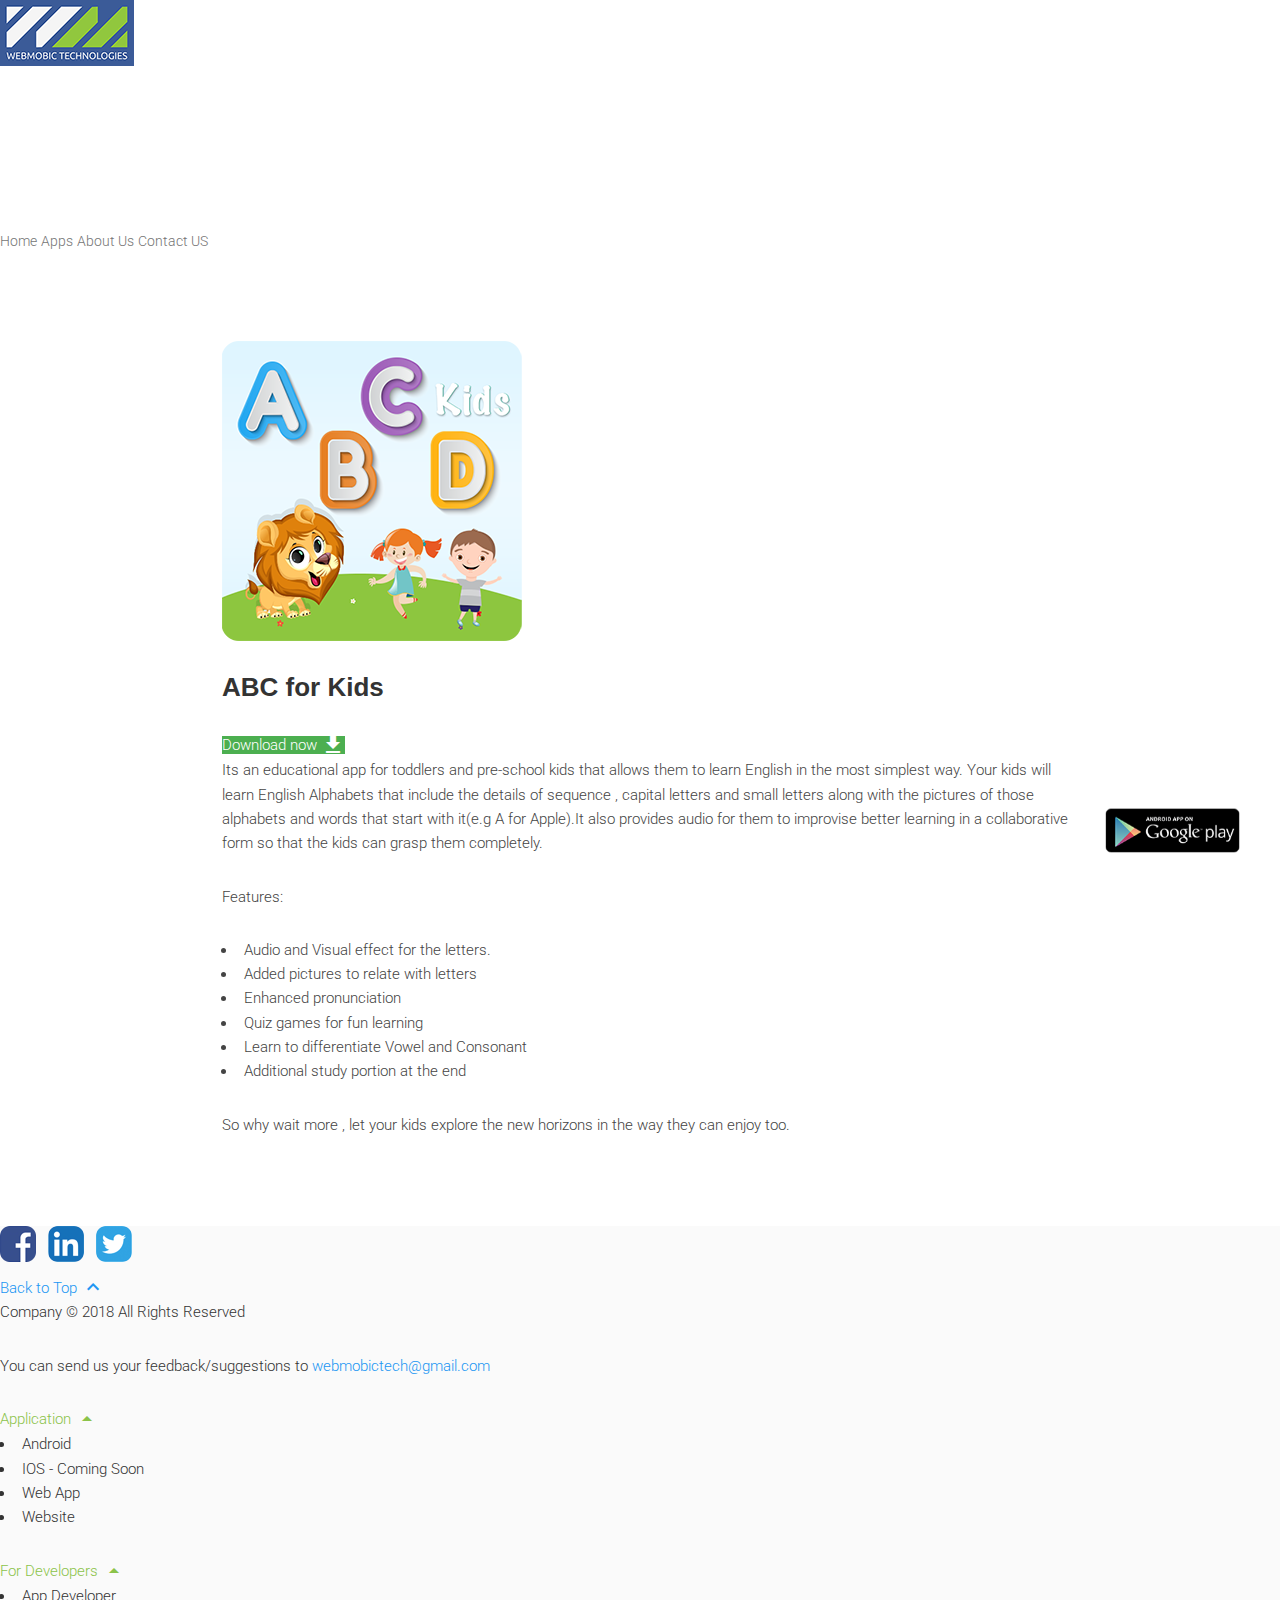
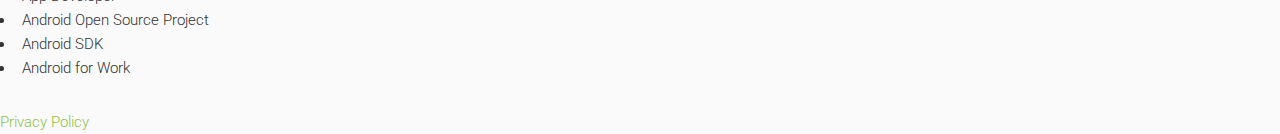
==== commit 50501a73: "dkosta4" ====
--- a/ABC-for-Kids.html
+++ b/ABC-for-Kids.html
@@ -22,7 +22,7 @@
     <meta http-equiv="X-UA-Compatible" content="IE=edge">
     <meta name="description" content="Introducing Lollipop, a sweet new take on Android.">
     <meta name="viewport" content="width=device-width, initial-scale=1.0, minimum-scale=1.0">
-    <title>Android</title>
+    <title>WebMobic Technologies Kids Apps</title>
 
     <!-- Page styles -->
     <link rel="stylesheet" href="https://fonts.googleapis.com/css?family=Roboto:regular,bold,italic,thin,light,bolditalic,black,medium&amp;lang=en">
@@ -137,7 +137,7 @@
           </div>
 
           <div class="mdl-mega-footer--middle-section">
-            <p class="mdl-typography--font-light">Company © 2017 All Rights Reserved</p>
+            <p class="mdl-typography--font-light">Company © 2018 All Rights Reserved</p>
             <p class="mdl-typography--font-light">You can send us your feedback/suggestions to <a class="c-blue 
                 f-300" href="mailto:webmobictech@gmail.com?Subject=feedback/suggestions%20again" target="_top">webmobictech@gmail.com</a></p>
           </div>
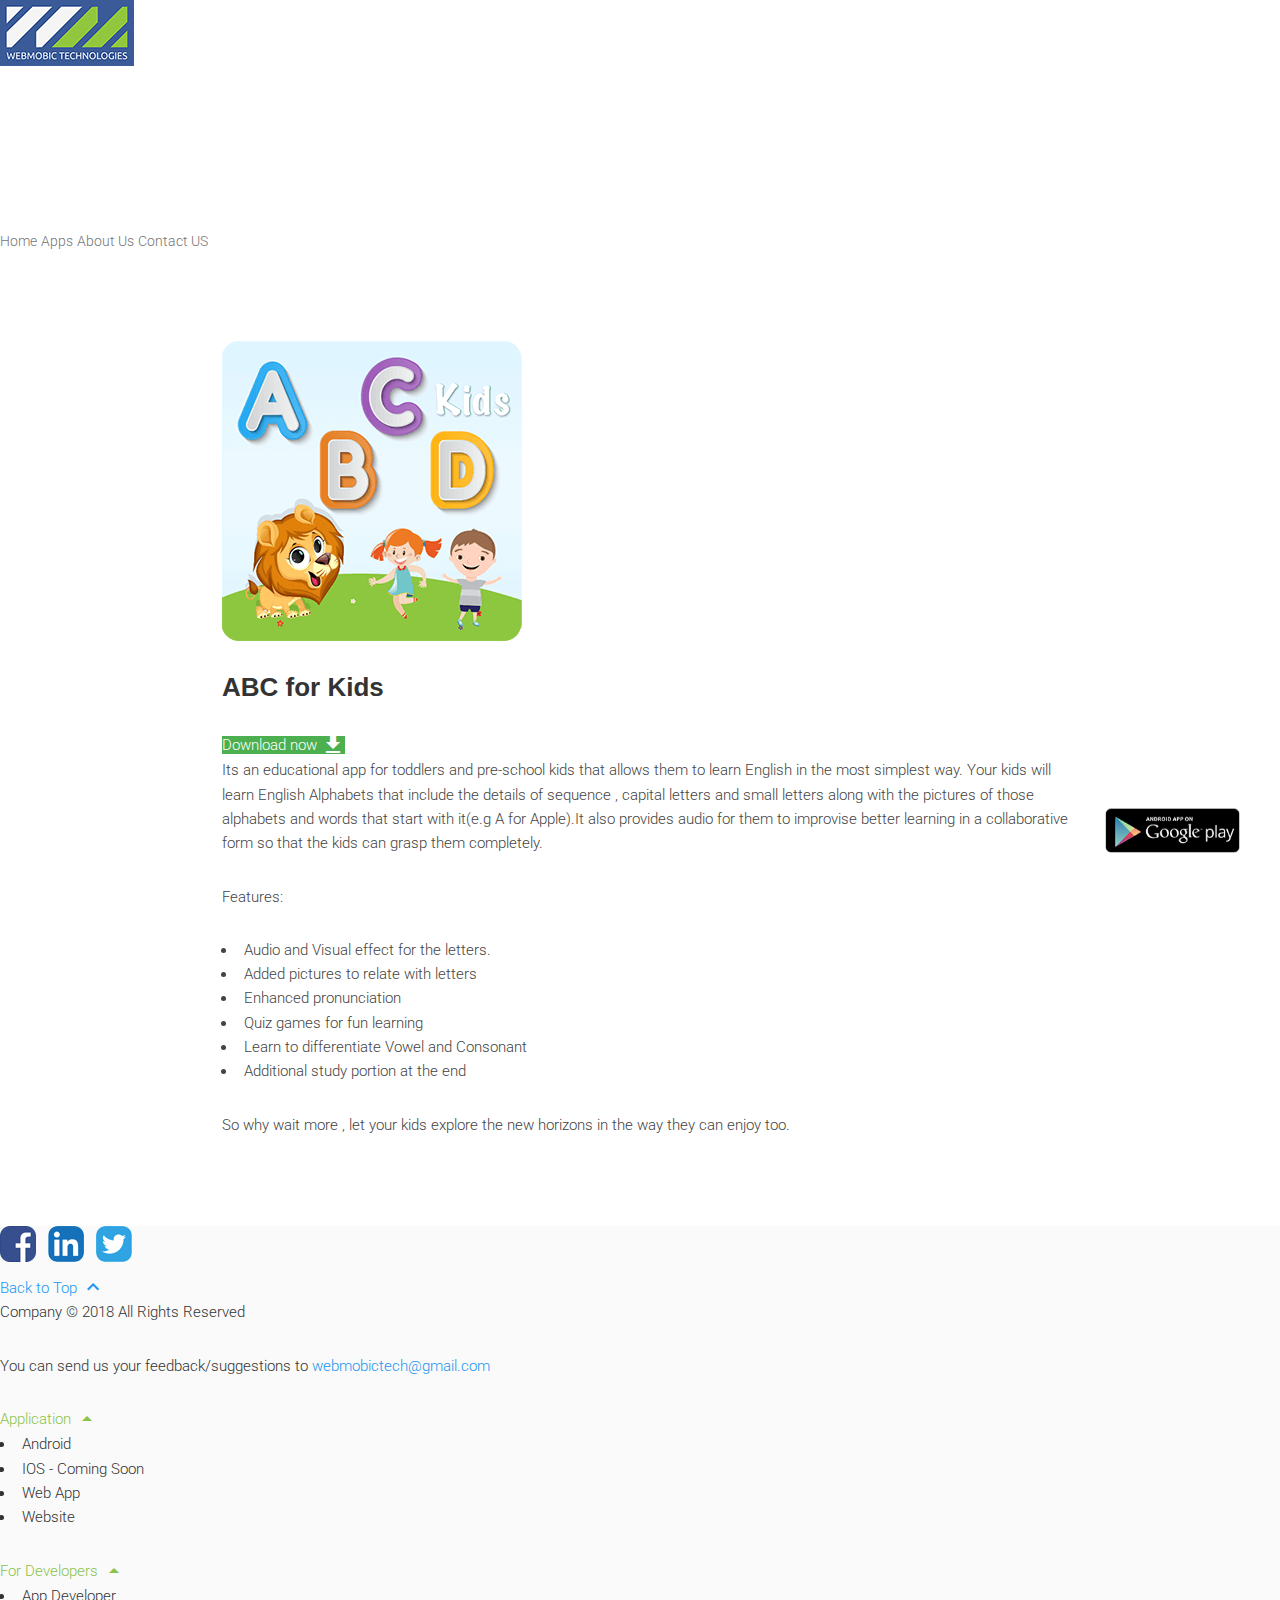
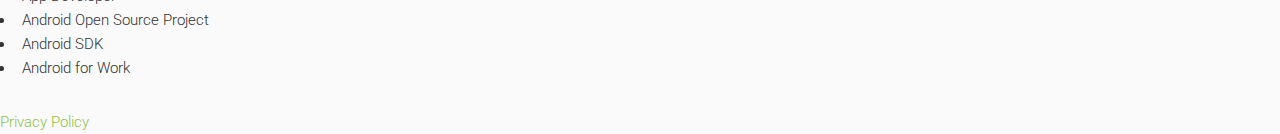
==== commit 1942ad2b: "Hindi Pathshala" ====
--- a/ABC-for-Kids.html
+++ b/ABC-for-Kids.html
@@ -22,7 +22,7 @@
     <meta http-equiv="X-UA-Compatible" content="IE=edge">
     <meta name="description" content="Introducing Lollipop, a sweet new take on Android.">
     <meta name="viewport" content="width=device-width, initial-scale=1.0, minimum-scale=1.0">
-    <title>WebMobic Technologies Kids Apps</title>
+    <title>WebMobic Technologies Kids Apps - ABC for Kids</title>
 
     <!-- Page styles -->
     <link rel="stylesheet" href="https://fonts.googleapis.com/css?family=Roboto:regular,bold,italic,thin,light,bolditalic,black,medium&amp;lang=en">
--- a/css/styles.css
+++ b/css/styles.css
@@ -188,12 +188,13 @@
 
 .android-slogan {
   font-size: 60px;
-  padding-top: 260px;
+  padding:260px 5% 0px 5%;
 }
 
 .android-sub-slogan {
   font-size: 21px;
-  padding-top: 24px;
+    padding: 2% 10%;
+    line-height: 28px;
 }
 
 .android-create-character {
@@ -509,7 +510,8 @@
   .android-slogan {
     font-size: 26px;
     margin: 0 16px;
-    padding-top: 24px;
+    padding-top: 17%;
+      line-height: 38px;
   }
 
   .android-sub-slogan {
